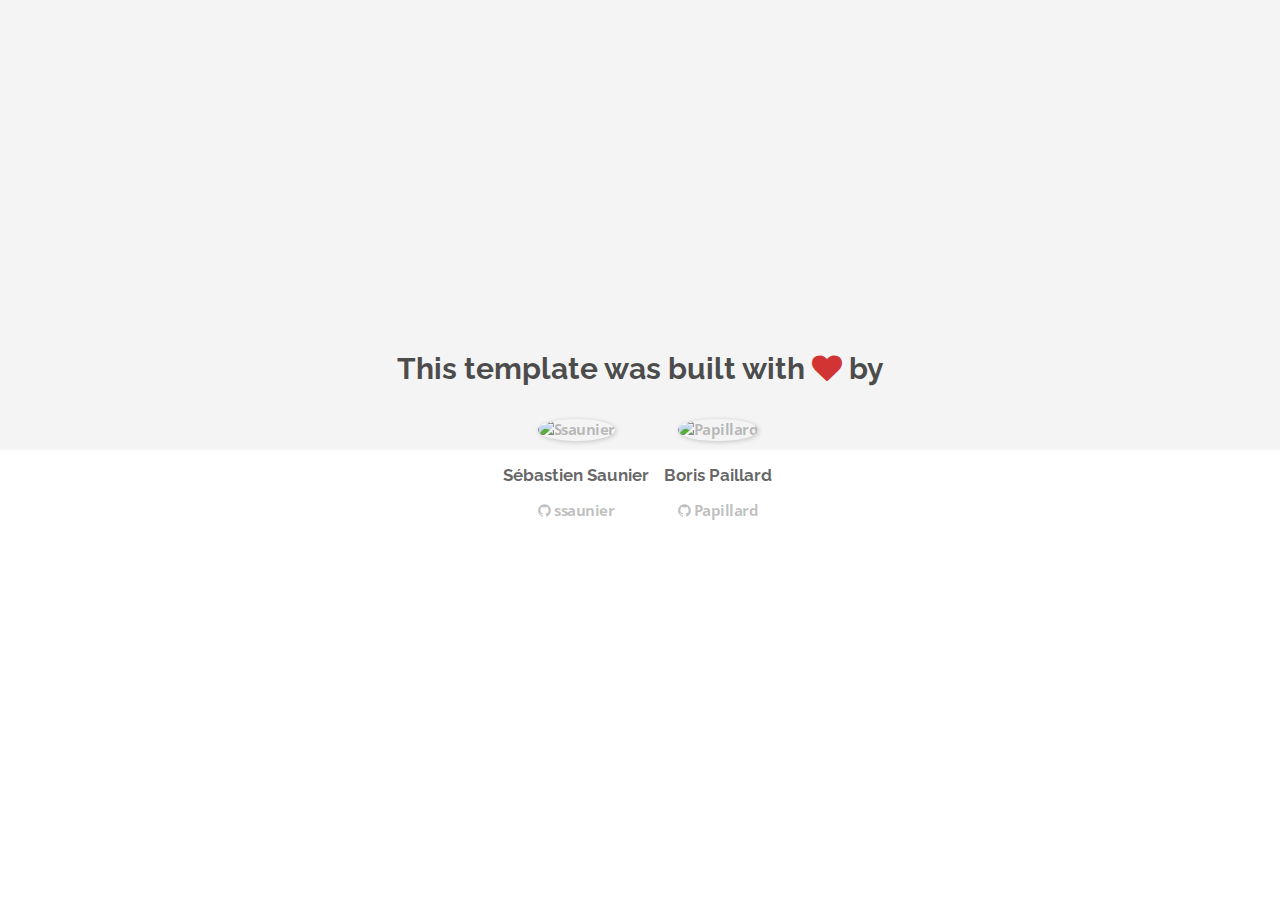
==== about.html @ 991ac962 "Automated commit at 2018-05-14 09:00:40 UTC by middleman-deploy 2.0.0-alpha" ====
<!doctype html>
<html>
  <head>
    <meta charset="utf-8">
    <meta http-equiv="x-ua-compatible" content="ie=edge">
    <meta name="viewport"
          content="width=device-width, initial-scale=1, shrink-to-fit=no">
    <!-- Use the title from a page's frontmatter if it has one -->
    <title>Le Wagon - Middleman - About</title>
    <link href="stylesheets/application-3c48b980.css" rel="stylesheet" />
    <script src="javascripts/application-93de88c9.js"></script>
    <link href="images/favicon-f15af148.png" rel="icon" type="image/png" />
  </head>
  <body>
    <div id="about">
  <div class="about-content">
    <h1>This template was built with <i class="fa fa-heart"></i> by</h1>
    <ul class="list-inline">
        <li>
<a href="https://kitt.lewagon.com/alumni/ssaunier" target="_blank">            <img src="https://kitt.lewagon.com/placeholder/users/ssaunier" class="img-circle" alt="Ssaunier" />
</a>          <h2>Sébastien Saunier</h2>
          <p>
<a href="https://github.com/ssaunier" target="_blank">              <i class="fa fa-github"></i> ssaunier
</a>          </p>
        </li>
        <li>
<a href="https://kitt.lewagon.com/alumni/Papillard" target="_blank">            <img src="https://kitt.lewagon.com/placeholder/users/Papillard" class="img-circle" alt="Papillard" />
</a>          <h2>Boris Paillard</h2>
          <p>
<a href="https://github.com/Papillard" target="_blank">              <i class="fa fa-github"></i> Papillard
</a>          </p>
        </li>
    </ul>
  </div>
</div>

  </body>
</html>
---- stylesheets/application-3c48b980.css ----
@import url("https://fonts.googleapis.com/css?family=Open+Sans:400,300,700|Raleway:400,100,300,700,500");/*!
 * Bootstrap v3.3.7 (http://getbootstrap.com)
 * Copyright 2011-2016 Twitter, Inc.
 * Licensed under MIT (https://github.com/twbs/bootstrap/blob/master/LICENSE)
 *//*! normalize.css v3.0.3 | MIT License | github.com/necolas/normalize.css */html{font-family:sans-serif;-ms-text-size-adjust:100%;-webkit-text-size-adjust:100%}body{margin:0}article,aside,details,figcaption,figure,footer,header,hgroup,main,menu,nav,section,summary{display:block}audio,canvas,progress,video{display:inline-block;vertical-align:baseline}audio:not([controls]){display:none;height:0}[hidden],template{display:none}a{background-color:transparent}a:active,a:hover{outline:0}abbr[title]{border-bottom:1px dotted}b,strong{font-weight:bold}dfn{font-style:italic}h1{font-size:2em;margin:0.67em 0}mark{background:#ff0;color:#000}small{font-size:80%}sub,sup{font-size:75%;line-height:0;position:relative;vertical-align:baseline}sup{top:-0.5em}sub{bottom:-0.25em}img{border:0}svg:not(:root){overflow:hidden}figure{margin:1em 40px}hr{-webkit-box-sizing:content-box;box-sizing:content-box;height:0}pre{overflow:auto}code,kbd,pre,samp{font-family:monospace, monospace;font-size:1em}button,input,optgroup,select,textarea{color:inherit;font:inherit;margin:0}button{overflow:visible}button,select{text-transform:none}button,html input[type="button"],input[type="reset"],input[type="submit"]{-webkit-appearance:button;cursor:pointer}button[disabled],html input[disabled]{cursor:default}button::-moz-focus-inner,input::-moz-focus-inner{border:0;padding:0}input{line-height:normal}input[type="checkbox"],input[type="radio"]{-webkit-box-sizing:border-box;box-sizing:border-box;padding:0}input[type="number"]::-webkit-inner-spin-button,input[type="number"]::-webkit-outer-spin-button{height:auto}input[type="search"]{-webkit-appearance:textfield;-webkit-box-sizing:content-box;box-sizing:content-box}input[type="search"]::-webkit-search-cancel-button,input[type="search"]::-webkit-search-decoration{-webkit-appearance:none}fieldset{border:1px solid #c0c0c0;margin:0 2px;padding:0.35em 0.625em 0.75em}legend{border:0;padding:0}textarea{overflow:auto}optgroup{font-weight:bold}table{border-collapse:collapse;border-spacing:0}td,th{padding:0}/*! Source: https://github.com/h5bp/html5-boilerplate/blob/master/src/css/main.css */@media print{*,*:before,*:after{background:transparent !important;color:#000 !important;-webkit-box-shadow:none !important;box-shadow:none !important;text-shadow:none !important}a,a:visited{text-decoration:underline}a[href]:after{content:" (" attr(href) ")"}abbr[title]:after{content:" (" attr(title) ")"}a[href^="#"]:after,a[href^="javascript:"]:after{content:""}pre,blockquote{border:1px solid #999;page-break-inside:avoid}thead{display:table-header-group}tr,img{page-break-inside:avoid}img{max-width:100% !important}p,h2,h3{orphans:3;widows:3}h2,h3{page-break-after:avoid}.navbar{display:none}.btn>.caret,.dropup>.btn>.caret{border-top-color:#000 !important}.label{border:1px solid #000}.table{border-collapse:collapse !important}.table td,.table th{background-color:#fff !important}.table-bordered th,.table-bordered td{border:1px solid #ddd !important}}@font-face{font-family:'Glyphicons Halflings';src:url("../assets/bootstrap/glyphicons-halflings-regular-86b6f62b.eot");src:url("../assets/bootstrap/glyphicons-halflings-regular-86b6f62b.eot?#iefix") format("embedded-opentype"),url("../assets/bootstrap/glyphicons-halflings-regular-ca35b697.woff2") format("woff2"),url("../assets/bootstrap/glyphicons-halflings-regular-278e49a8.woff") format("woff"),url("../assets/bootstrap/glyphicons-halflings-regular-44bc1850.ttf") format("truetype"),url("../assets/bootstrap/glyphicons-halflings-regular-de51a849.svg#glyphicons_halflingsregular") format("svg")}.glyphicon{position:relative;top:1px;display:inline-block;font-family:'Glyphicons Halflings';font-style:normal;font-weight:normal;line-height:1;-webkit-font-smoothing:antialiased;-moz-osx-font-smoothing:grayscale}.glyphicon-asterisk:before{content:"\002a"}.glyphicon-plus:before{content:"\002b"}.glyphicon-euro:before,.glyphicon-eur:before{content:"\20ac"}.glyphicon-minus:before{content:"\2212"}.glyphicon-cloud:before{content:"\2601"}.glyphicon-envelope:before{content:"\2709"}.glyphicon-pencil:before{content:"\270f"}.glyphicon-glass:before{content:"\e001"}.glyphicon-music:before{content:"\e002"}.glyphicon-search:before{content:"\e003"}.glyphicon-heart:before{content:"\e005"}.glyphicon-star:before{content:"\e006"}.glyphicon-star-empty:before{content:"\e007"}.glyphicon-user:before{content:"\e008"}.glyphicon-film:before{content:"\e009"}.glyphicon-th-large:before{content:"\e010"}.glyphicon-th:before{content:"\e011"}.glyphicon-th-list:before{content:"\e012"}.glyphicon-ok:before{content:"\e013"}.glyphicon-remove:before{content:"\e014"}.glyphicon-zoom-in:before{content:"\e015"}.glyphicon-zoom-out:before{content:"\e016"}.glyphicon-off:before{content:"\e017"}.glyphicon-signal:before{content:"\e018"}.glyphicon-cog:before{content:"\e019"}.glyphicon-trash:before{content:"\e020"}.glyphicon-home:before{content:"\e021"}.glyphicon-file:before{content:"\e022"}.glyphicon-time:before{content:"\e023"}.glyphicon-road:before{content:"\e024"}.glyphicon-download-alt:before{content:"\e025"}.glyphicon-download:before{content:"\e026"}.glyphicon-upload:before{content:"\e027"}.glyphicon-inbox:before{content:"\e028"}.glyphicon-play-circle:before{content:"\e029"}.glyphicon-repeat:before{content:"\e030"}.glyphicon-refresh:before{content:"\e031"}.glyphicon-list-alt:before{content:"\e032"}.glyphicon-lock:before{content:"\e033"}.glyphicon-flag:before{content:"\e034"}.glyphicon-headphones:before{content:"\e035"}.glyphicon-volume-off:before{content:"\e036"}.glyphicon-volume-down:before{content:"\e037"}.glyphicon-volume-up:before{content:"\e038"}.glyphicon-qrcode:before{content:"\e039"}.glyphicon-barcode:before{content:"\e040"}.glyphicon-tag:before{content:"\e041"}.glyphicon-tags:before{content:"\e042"}.glyphicon-book:before{content:"\e043"}.glyphicon-bookmark:before{content:"\e044"}.glyphicon-print:before{content:"\e045"}.glyphicon-camera:before{content:"\e046"}.glyphicon-font:before{content:"\e047"}.glyphicon-bold:before{content:"\e048"}.glyphicon-italic:before{content:"\e049"}.glyphicon-text-height:before{content:"\e050"}.glyphicon-text-width:before{content:"\e051"}.glyphicon-align-left:before{content:"\e052"}.glyphicon-align-center:before{content:"\e053"}.glyphicon-align-right:before{content:"\e054"}.glyphicon-align-justify:before{content:"\e055"}.glyphicon-list:before{content:"\e056"}.glyphicon-indent-left:before{content:"\e057"}.glyphicon-indent-right:before{content:"\e058"}.glyphicon-facetime-video:before{content:"\e059"}.glyphicon-picture:before{content:"\e060"}.glyphicon-map-marker:before{content:"\e062"}.glyphicon-adjust:before{content:"\e063"}.glyphicon-tint:before{content:"\e064"}.glyphicon-edit:before{content:"\e065"}.glyphicon-share:before{content:"\e066"}.glyphicon-check:before{content:"\e067"}.glyphicon-move:before{content:"\e068"}.glyphicon-step-backward:before{content:"\e069"}.glyphicon-fast-backward:before{content:"\e070"}.glyphicon-backward:before{content:"\e071"}.glyphicon-play:before{content:"\e072"}.glyphicon-pause:before{content:"\e073"}.glyphicon-stop:before{content:"\e074"}.glyphicon-forward:before{content:"\e075"}.glyphicon-fast-forward:before{content:"\e076"}.glyphicon-step-forward:before{content:"\e077"}.glyphicon-eject:before{content:"\e078"}.glyphicon-chevron-left:before{content:"\e079"}.glyphicon-chevron-right:before{content:"\e080"}.glyphicon-plus-sign:before{content:"\e081"}.glyphicon-minus-sign:before{content:"\e082"}.glyphicon-remove-sign:before{content:"\e083"}.glyphicon-ok-sign:before{content:"\e084"}.glyphicon-question-sign:before{content:"\e085"}.glyphicon-info-sign:before{content:"\e086"}.glyphicon-screenshot:before{content:"\e087"}.glyphicon-remove-circle:before{content:"\e088"}.glyphicon-ok-circle:before{content:"\e089"}.glyphicon-ban-circle:before{content:"\e090"}.glyphicon-arrow-left:before{content:"\e091"}.glyphicon-arrow-right:before{content:"\e092"}.glyphicon-arrow-up:before{content:"\e093"}.glyphicon-arrow-down:before{content:"\e094"}.glyphicon-share-alt:before{content:"\e095"}.glyphicon-resize-full:before{content:"\e096"}.glyphicon-resize-small:before{content:"\e097"}.glyphicon-exclamation-sign:before{content:"\e101"}.glyphicon-gift:before{content:"\e102"}.glyphicon-leaf:before{content:"\e103"}.glyphicon-fire:before{content:"\e104"}.glyphicon-eye-open:before{content:"\e105"}.glyphicon-eye-close:before{content:"\e106"}.glyphicon-warning-sign:before{content:"\e107"}.glyphicon-plane:before{content:"\e108"}.glyphicon-calendar:before{content:"\e109"}.glyphicon-random:before{content:"\e110"}.glyphicon-comment:before{content:"\e111"}.glyphicon-magnet:before{content:"\e112"}.glyphicon-chevron-up:before{content:"\e113"}.glyphicon-chevron-down:before{content:"\e114"}.glyphicon-retweet:before{content:"\e115"}.glyphicon-shopping-cart:before{content:"\e116"}.glyphicon-folder-close:before{content:"\e117"}.glyphicon-folder-open:before{content:"\e118"}.glyphicon-resize-vertical:before{content:"\e119"}.glyphicon-resize-horizontal:before{content:"\e120"}.glyphicon-hdd:before{content:"\e121"}.glyphicon-bullhorn:before{content:"\e122"}.glyphicon-bell:before{content:"\e123"}.glyphicon-certificate:before{content:"\e124"}.glyphicon-thumbs-up:before{content:"\e125"}.glyphicon-thumbs-down:before{content:"\e126"}.glyphicon-hand-right:before{content:"\e127"}.glyphicon-hand-left:before{content:"\e128"}.glyphicon-hand-up:before{content:"\e129"}.glyphicon-hand-down:before{content:"\e130"}.glyphicon-circle-arrow-right:before{content:"\e131"}.glyphicon-circle-arrow-left:before{content:"\e132"}.glyphicon-circle-arrow-up:before{content:"\e133"}.glyphicon-circle-arrow-down:before{content:"\e134"}.glyphicon-globe:before{content:"\e135"}.glyphicon-wrench:before{content:"\e136"}.glyphicon-tasks:before{content:"\e137"}.glyphicon-filter:before{content:"\e138"}.glyphicon-briefcase:before{content:"\e139"}.glyphicon-fullscreen:before{content:"\e140"}.glyphicon-dashboard:before{content:"\e141"}.glyphicon-paperclip:before{content:"\e142"}.glyphicon-heart-empty:before{content:"\e143"}.glyphicon-link:before{content:"\e144"}.glyphicon-phone:before{content:"\e145"}.glyphicon-pushpin:before{content:"\e146"}.glyphicon-usd:before{content:"\e148"}.glyphicon-gbp:before{content:"\e149"}.glyphicon-sort:before{content:"\e150"}.glyphicon-sort-by-alphabet:before{content:"\e151"}.glyphicon-sort-by-alphabet-alt:before{content:"\e152"}.glyphicon-sort-by-order:before{content:"\e153"}.glyphicon-sort-by-order-alt:before{content:"\e154"}.glyphicon-sort-by-attributes:before{content:"\e155"}.glyphicon-sort-by-attributes-alt:before{content:"\e156"}.glyphicon-unchecked:before{content:"\e157"}.glyphicon-expand:before{content:"\e158"}.glyphicon-collapse-down:before{content:"\e159"}.glyphicon-collapse-up:before{content:"\e160"}.glyphicon-log-in:before{content:"\e161"}.glyphicon-flash:before{content:"\e162"}.glyphicon-log-out:before{content:"\e163"}.glyphicon-new-window:before{content:"\e164"}.glyphicon-record:before{content:"\e165"}.glyphicon-save:before{content:"\e166"}.glyphicon-open:before{content:"\e167"}.glyphicon-saved:before{content:"\e168"}.glyphicon-import:before{content:"\e169"}.glyphicon-export:before{content:"\e170"}.glyphicon-send:before{content:"\e171"}.glyphicon-floppy-disk:before{content:"\e172"}.glyphicon-floppy-saved:before{content:"\e173"}.glyphicon-floppy-remove:before{content:"\e174"}.glyphicon-floppy-save:before{content:"\e175"}.glyphicon-floppy-open:before{content:"\e176"}.glyphicon-credit-card:before{content:"\e177"}.glyphicon-transfer:before{content:"\e178"}.glyphicon-cutlery:before{content:"\e179"}.glyphicon-header:before{content:"\e180"}.glyphicon-compressed:before{content:"\e181"}.glyphicon-earphone:before{content:"\e182"}.glyphicon-phone-alt:before{content:"\e183"}.glyphicon-tower:before{content:"\e184"}.glyphicon-stats:before{content:"\e185"}.glyphicon-sd-video:before{content:"\e186"}.glyphicon-hd-video:before{content:"\e187"}.glyphicon-subtitles:before{content:"\e188"}.glyphicon-sound-stereo:before{content:"\e189"}.glyphicon-sound-dolby:before{content:"\e190"}.glyphicon-sound-5-1:before{content:"\e191"}.glyphicon-sound-6-1:before{content:"\e192"}.glyphicon-sound-7-1:before{content:"\e193"}.glyphicon-copyright-mark:before{content:"\e194"}.glyphicon-registration-mark:before{content:"\e195"}.glyphicon-cloud-download:before{content:"\e197"}.glyphicon-cloud-upload:before{content:"\e198"}.glyphicon-tree-conifer:before{content:"\e199"}.glyphicon-tree-deciduous:before{content:"\e200"}.glyphicon-cd:before{content:"\e201"}.glyphicon-save-file:before{content:"\e202"}.glyphicon-open-file:before{content:"\e203"}.glyphicon-level-up:before{content:"\e204"}.glyphicon-copy:before{content:"\e205"}.glyphicon-paste:before{content:"\e206"}.glyphicon-alert:before{content:"\e209"}.glyphicon-equalizer:before{content:"\e210"}.glyphicon-king:before{content:"\e211"}.glyphicon-queen:before{content:"\e212"}.glyphicon-pawn:before{content:"\e213"}.glyphicon-bishop:before{content:"\e214"}.glyphicon-knight:before{content:"\e215"}.glyphicon-baby-formula:before{content:"\e216"}.glyphicon-tent:before{content:"\26fa"}.glyphicon-blackboard:before{content:"\e218"}.glyphicon-bed:before{content:"\e219"}.glyphicon-apple:before{content:"\f8ff"}.glyphicon-erase:before{content:"\e221"}.glyphicon-hourglass:before{content:"\231b"}.glyphicon-lamp:before{content:"\e223"}.glyphicon-duplicate:before{content:"\e224"}.glyphicon-piggy-bank:before{content:"\e225"}.glyphicon-scissors:before{content:"\e226"}.glyphicon-bitcoin:before{content:"\e227"}.glyphicon-btc:before{content:"\e227"}.glyphicon-xbt:before{content:"\e227"}.glyphicon-yen:before{content:"\00a5"}.glyphicon-jpy:before{content:"\00a5"}.glyphicon-ruble:before{content:"\20bd"}.glyphicon-rub:before{content:"\20bd"}.glyphicon-scale:before{content:"\e230"}.glyphicon-ice-lolly:before{content:"\e231"}.glyphicon-ice-lolly-tasted:before{content:"\e232"}.glyphicon-education:before{content:"\e233"}.glyphicon-option-horizontal:before{content:"\e234"}.glyphicon-option-vertical:before{content:"\e235"}.glyphicon-menu-hamburger:before{content:"\e236"}.glyphicon-modal-window:before{content:"\e237"}.glyphicon-oil:before{content:"\e238"}.glyphicon-grain:before{content:"\e239"}.glyphicon-sunglasses:before{content:"\e240"}.glyphicon-text-size:before{content:"\e241"}.glyphicon-text-color:before{content:"\e242"}.glyphicon-text-background:before{content:"\e243"}.glyphicon-object-align-top:before{content:"\e244"}.glyphicon-object-align-bottom:before{content:"\e245"}.glyphicon-object-align-horizontal:before{content:"\e246"}.glyphicon-object-align-left:before{content:"\e247"}.glyphicon-object-align-vertical:before{content:"\e248"}.glyphicon-object-align-right:before{content:"\e249"}.glyphicon-triangle-right:before{content:"\e250"}.glyphicon-triangle-left:before{content:"\e251"}.glyphicon-triangle-bottom:before{content:"\e252"}.glyphicon-triangle-top:before{content:"\e253"}.glyphicon-console:before{content:"\e254"}.glyphicon-superscript:before{content:"\e255"}.glyphicon-subscript:before{content:"\e256"}.glyphicon-menu-left:before{content:"\e257"}.glyphicon-menu-right:before{content:"\e258"}.glyphicon-menu-down:before{content:"\e259"}.glyphicon-menu-up:before{content:"\e260"}*{-webkit-box-sizing:border-box;box-sizing:border-box}*:before,*:after{-webkit-box-sizing:border-box;box-sizing:border-box}html{font-size:10px;-webkit-tap-highlight-color:transparent}body{font-family:"Open Sans", "Helvetica", "sans-serif";font-size:18px;line-height:1.42857143;color:#333333;background-color:#F4F4F4}input,button,select,textarea{font-family:inherit;font-size:inherit;line-height:inherit}a{color:#469AE0;text-decoration:none}a:hover,a:focus{color:#1f74ba;text-decoration:underline}a:focus{outline:5px auto -webkit-focus-ring-color;outline-offset:-2px}figure{margin:0}img{vertical-align:middle}.img-responsive{display:block;max-width:100%;height:auto}.img-rounded{border-radius:2px}.img-thumbnail{padding:4px;line-height:1.42857143;background-color:#F4F4F4;border:1px solid #ddd;border-radius:2px;-webkit-transition:all 0.2s ease-in-out;transition:all 0.2s ease-in-out;display:inline-block;max-width:100%;height:auto}.img-circle{border-radius:50%}hr{margin-top:25px;margin-bottom:25px;border:0;border-top:1px solid #eeeeee}.sr-only{position:absolute;width:1px;height:1px;margin:-1px;padding:0;overflow:hidden;clip:rect(0, 0, 0, 0);border:0}.sr-only-focusable:active,.sr-only-focusable:focus{position:static;width:auto;height:auto;margin:0;overflow:visible;clip:auto}[role="button"]{cursor:pointer}h1,h2,h3,h4,h5,h6,.h1,.h2,.h3,.h4,.h5,.h6{font-family:"Raleway", "Helvetica", "sans-serif";font-weight:500;line-height:1.1;color:inherit}h1 small,h1 .small,h2 small,h2 .small,h3 small,h3 .small,h4 small,h4 .small,h5 small,h5 .small,h6 small,h6 .small,.h1 small,.h1 .small,.h2 small,.h2 .small,.h3 small,.h3 .small,.h4 small,.h4 .small,.h5 small,.h5 .small,.h6 small,.h6 .small{font-weight:normal;line-height:1;color:#777777}h1,.h1,h2,.h2,h3,.h3{margin-top:25px;margin-bottom:12.5px}h1 small,h1 .small,.h1 small,.h1 .small,h2 small,h2 .small,.h2 small,.h2 .small,h3 small,h3 .small,.h3 small,.h3 .small{font-size:65%}h4,.h4,h5,.h5,h6,.h6{margin-top:12.5px;margin-bottom:12.5px}h4 small,h4 .small,.h4 small,.h4 .small,h5 small,h5 .small,.h5 small,.h5 .small,h6 small,h6 .small,.h6 small,.h6 .small{font-size:75%}h1,.h1{font-size:46px}h2,.h2{font-size:38px}h3,.h3{font-size:31px}h4,.h4{font-size:23px}h5,.h5{font-size:18px}h6,.h6{font-size:16px}p{margin:0 0 12.5px}.lead{margin-bottom:25px;font-size:20px;font-weight:300;line-height:1.4}@media (min-width: 768px){.lead{font-size:27px}}small,.small{font-size:88%}mark,.mark{background-color:#fcf8e3;padding:.2em}.text-left{text-align:left}.text-right{text-align:right}.text-center{text-align:center}.text-justify{text-align:justify}.text-nowrap{white-space:nowrap}.text-lowercase{text-transform:lowercase}.text-uppercase,.initialism{text-transform:uppercase}.text-capitalize{text-transform:capitalize}.text-muted{color:#777777}.text-primary{color:#469AE0}a.text-primary:hover,a.text-primary:focus{color:#2381d0}.text-success{color:#3c763d}a.text-success:hover,a.text-success:focus{color:#2b542c}.text-info{color:#31708f}a.text-info:hover,a.text-info:focus{color:#245269}.text-warning{color:#8a6d3b}a.text-warning:hover,a.text-warning:focus{color:#66512c}.text-danger{color:#a94442}a.text-danger:hover,a.text-danger:focus{color:#843534}.bg-primary{color:#fff}.bg-primary{background-color:#469AE0}a.bg-primary:hover,a.bg-primary:focus{background-color:#2381d0}.bg-success{background-color:#dff0d8}a.bg-success:hover,a.bg-success:focus{background-color:#c1e2b3}.bg-info{background-color:#d9edf7}a.bg-info:hover,a.bg-info:focus{background-color:#afd9ee}.bg-warning{background-color:#fcf8e3}a.bg-warning:hover,a.bg-warning:focus{background-color:#f7ecb5}.bg-danger{background-color:#f2dede}a.bg-danger:hover,a.bg-danger:focus{background-color:#e4b9b9}.page-header{padding-bottom:11.5px;margin:50px 0 25px;border-bottom:1px solid #eeeeee}ul,ol{margin-top:0;margin-bottom:12.5px}ul ul,ul ol,ol ul,ol ol{margin-bottom:0}.list-unstyled{padding-left:0;list-style:none}.list-inline{padding-left:0;list-style:none;margin-left:-5px}.list-inline>li{display:inline-block;padding-left:5px;padding-right:5px}dl{margin-top:0;margin-bottom:25px}dt,dd{line-height:1.42857143}dt{font-weight:bold}dd{margin-left:0}.dl-horizontal dd:before,.dl-horizontal dd:after{content:" ";display:table}.dl-horizontal dd:after{clear:both}@media (min-width: 768px){.dl-horizontal dt{float:left;width:160px;clear:left;text-align:right;overflow:hidden;text-overflow:ellipsis;white-space:nowrap}.dl-horizontal dd{margin-left:180px}}abbr[title],abbr[data-original-title]{cursor:help;border-bottom:1px dotted #777777}.initialism{font-size:90%}blockquote{padding:12.5px 25px;margin:0 0 25px;font-size:22.5px;border-left:5px solid #eeeeee}blockquote p:last-child,blockquote ul:last-child,blockquote ol:last-child{margin-bottom:0}blockquote footer,blockquote small,blockquote .small{display:block;font-size:80%;line-height:1.42857143;color:#777777}blockquote footer:before,blockquote small:before,blockquote .small:before{content:'\2014 \00A0'}.blockquote-reverse,blockquote.pull-right{padding-right:15px;padding-left:0;border-right:5px solid #eeeeee;border-left:0;text-align:right}.blockquote-reverse footer:before,.blockquote-reverse small:before,.blockquote-reverse .small:before,blockquote.pull-right footer:before,blockquote.pull-right small:before,blockquote.pull-right .small:before{content:''}.blockquote-reverse footer:after,.blockquote-reverse small:after,.blockquote-reverse .small:after,blockquote.pull-right footer:after,blockquote.pull-right small:after,blockquote.pull-right .small:after{content:'\00A0 \2014'}address{margin-bottom:25px;font-style:normal;line-height:1.42857143}code,kbd,pre,samp{font-family:Menlo, Monaco, Consolas, "Courier New", monospace}code{padding:2px 4px;font-size:90%;color:#c7254e;background-color:#f9f2f4;border-radius:2px}kbd{padding:2px 4px;font-size:90%;color:#fff;background-color:#333;border-radius:2px;-webkit-box-shadow:inset 0 -1px 0 rgba(0,0,0,0.25);box-shadow:inset 0 -1px 0 rgba(0,0,0,0.25)}kbd kbd{padding:0;font-size:100%;font-weight:bold;-webkit-box-shadow:none;box-shadow:none}pre{display:block;padding:12px;margin:0 0 12.5px;font-size:17px;line-height:1.42857143;word-break:break-all;word-wrap:break-word;color:#333333;background-color:#f5f5f5;border:1px solid #ccc;border-radius:2px}pre code{padding:0;font-size:inherit;color:inherit;white-space:pre-wrap;background-color:transparent;border-radius:0}.pre-scrollable{max-height:340px;overflow-y:scroll}.container{margin-right:auto;margin-left:auto;padding-left:15px;padding-right:15px}.container:before,.container:after{content:" ";display:table}.container:after{clear:both}@media (min-width: 768px){.container{width:750px}}@media (min-width: 992px){.container{width:970px}}@media (min-width: 1200px){.container{width:1170px}}.container-fluid{margin-right:auto;margin-left:auto;padding-left:15px;padding-right:15px}.container-fluid:before,.container-fluid:after{content:" ";display:table}.container-fluid:after{clear:both}.row{margin-left:-15px;margin-right:-15px}.row:before,.row:after{content:" ";display:table}.row:after{clear:both}.col-xs-1,.col-sm-1,.col-md-1,.col-lg-1,.col-xs-2,.col-sm-2,.col-md-2,.col-lg-2,.col-xs-3,.col-sm-3,.col-md-3,.col-lg-3,.col-xs-4,.col-sm-4,.col-md-4,.col-lg-4,.col-xs-5,.col-sm-5,.col-md-5,.col-lg-5,.col-xs-6,.col-sm-6,.col-md-6,.col-lg-6,.col-xs-7,.col-sm-7,.col-md-7,.col-lg-7,.col-xs-8,.col-sm-8,.col-md-8,.col-lg-8,.col-xs-9,.col-sm-9,.col-md-9,.col-lg-9,.col-xs-10,.col-sm-10,.col-md-10,.col-lg-10,.col-xs-11,.col-sm-11,.col-md-11,.col-lg-11,.col-xs-12,.col-sm-12,.col-md-12,.col-lg-12{position:relative;min-height:1px;padding-left:15px;padding-right:15px}.col-xs-1,.col-xs-2,.col-xs-3,.col-xs-4,.col-xs-5,.col-xs-6,.col-xs-7,.col-xs-8,.col-xs-9,.col-xs-10,.col-xs-11,.col-xs-12{float:left}.col-xs-1{width:8.33333333%}.col-xs-2{width:16.66666667%}.col-xs-3{width:25%}.col-xs-4{width:33.33333333%}.col-xs-5{width:41.66666667%}.col-xs-6{width:50%}.col-xs-7{width:58.33333333%}.col-xs-8{width:66.66666667%}.col-xs-9{width:75%}.col-xs-10{width:83.33333333%}.col-xs-11{width:91.66666667%}.col-xs-12{width:100%}.col-xs-pull-0{right:auto}.col-xs-pull-1{right:8.33333333%}.col-xs-pull-2{right:16.66666667%}.col-xs-pull-3{right:25%}.col-xs-pull-4{right:33.33333333%}.col-xs-pull-5{right:41.66666667%}.col-xs-pull-6{right:50%}.col-xs-pull-7{right:58.33333333%}.col-xs-pull-8{right:66.66666667%}.col-xs-pull-9{right:75%}.col-xs-pull-10{right:83.33333333%}.col-xs-pull-11{right:91.66666667%}.col-xs-pull-12{right:100%}.col-xs-push-0{left:auto}.col-xs-push-1{left:8.33333333%}.col-xs-push-2{left:16.66666667%}.col-xs-push-3{left:25%}.col-xs-push-4{left:33.33333333%}.col-xs-push-5{left:41.66666667%}.col-xs-push-6{left:50%}.col-xs-push-7{left:58.33333333%}.col-xs-push-8{left:66.66666667%}.col-xs-push-9{left:75%}.col-xs-push-10{left:83.33333333%}.col-xs-push-11{left:91.66666667%}.col-xs-push-12{left:100%}.col-xs-offset-0{margin-left:0%}.col-xs-offset-1{margin-left:8.33333333%}.col-xs-offset-2{margin-left:16.66666667%}.col-xs-offset-3{margin-left:25%}.col-xs-offset-4{margin-left:33.33333333%}.col-xs-offset-5{margin-left:41.66666667%}.col-xs-offset-6{margin-left:50%}.col-xs-offset-7{margin-left:58.33333333%}.col-xs-offset-8{margin-left:66.66666667%}.col-xs-offset-9{margin-left:75%}.col-xs-offset-10{margin-left:83.33333333%}.col-xs-offset-11{margin-left:91.66666667%}.col-xs-offset-12{margin-left:100%}@media (min-width: 768px){.col-sm-1,.col-sm-2,.col-sm-3,.col-sm-4,.col-sm-5,.col-sm-6,.col-sm-7,.col-sm-8,.col-sm-9,.col-sm-10,.col-sm-11,.col-sm-12{float:left}.col-sm-1{width:8.33333333%}.col-sm-2{width:16.66666667%}.col-sm-3{width:25%}.col-sm-4{width:33.33333333%}.col-sm-5{width:41.66666667%}.col-sm-6{width:50%}.col-sm-7{width:58.33333333%}.col-sm-8{width:66.66666667%}.col-sm-9{width:75%}.col-sm-10{width:83.33333333%}.col-sm-11{width:91.66666667%}.col-sm-12{width:100%}.col-sm-pull-0{right:auto}.col-sm-pull-1{right:8.33333333%}.col-sm-pull-2{right:16.66666667%}.col-sm-pull-3{right:25%}.col-sm-pull-4{right:33.33333333%}.col-sm-pull-5{right:41.66666667%}.col-sm-pull-6{right:50%}.col-sm-pull-7{right:58.33333333%}.col-sm-pull-8{right:66.66666667%}.col-sm-pull-9{right:75%}.col-sm-pull-10{right:83.33333333%}.col-sm-pull-11{right:91.66666667%}.col-sm-pull-12{right:100%}.col-sm-push-0{left:auto}.col-sm-push-1{left:8.33333333%}.col-sm-push-2{left:16.66666667%}.col-sm-push-3{left:25%}.col-sm-push-4{left:33.33333333%}.col-sm-push-5{left:41.66666667%}.col-sm-push-6{left:50%}.col-sm-push-7{left:58.33333333%}.col-sm-push-8{left:66.66666667%}.col-sm-push-9{left:75%}.col-sm-push-10{left:83.33333333%}.col-sm-push-11{left:91.66666667%}.col-sm-push-12{left:100%}.col-sm-offset-0{margin-left:0%}.col-sm-offset-1{margin-left:8.33333333%}.col-sm-offset-2{margin-left:16.66666667%}.col-sm-offset-3{margin-left:25%}.col-sm-offset-4{margin-left:33.33333333%}.col-sm-offset-5{margin-left:41.66666667%}.col-sm-offset-6{margin-left:50%}.col-sm-offset-7{margin-left:58.33333333%}.col-sm-offset-8{margin-left:66.66666667%}.col-sm-offset-9{margin-left:75%}.col-sm-offset-10{margin-left:83.33333333%}.col-sm-offset-11{margin-left:91.66666667%}.col-sm-offset-12{margin-left:100%}}@media (min-width: 992px){.col-md-1,.col-md-2,.col-md-3,.col-md-4,.col-md-5,.col-md-6,.col-md-7,.col-md-8,.col-md-9,.col-md-10,.col-md-11,.col-md-12{float:left}.col-md-1{width:8.33333333%}.col-md-2{width:16.66666667%}.col-md-3{width:25%}.col-md-4{width:33.33333333%}.col-md-5{width:41.66666667%}.col-md-6{width:50%}.col-md-7{width:58.33333333%}.col-md-8{width:66.66666667%}.col-md-9{width:75%}.col-md-10{width:83.33333333%}.col-md-11{width:91.66666667%}.col-md-12{width:100%}.col-md-pull-0{right:auto}.col-md-pull-1{right:8.33333333%}.col-md-pull-2{right:16.66666667%}.col-md-pull-3{right:25%}.col-md-pull-4{right:33.33333333%}.col-md-pull-5{right:41.66666667%}.col-md-pull-6{right:50%}.col-md-pull-7{right:58.33333333%}.col-md-pull-8{right:66.66666667%}.col-md-pull-9{right:75%}.col-md-pull-10{right:83.33333333%}.col-md-pull-11{right:91.66666667%}.col-md-pull-12{right:100%}.col-md-push-0{left:auto}.col-md-push-1{left:8.33333333%}.col-md-push-2{left:16.66666667%}.col-md-push-3{left:25%}.col-md-push-4{left:33.33333333%}.col-md-push-5{left:41.66666667%}.col-md-push-6{left:50%}.col-md-push-7{left:58.33333333%}.col-md-push-8{left:66.66666667%}.col-md-push-9{left:75%}.col-md-push-10{left:83.33333333%}.col-md-push-11{left:91.66666667%}.col-md-push-12{left:100%}.col-md-offset-0{margin-left:0%}.col-md-offset-1{margin-left:8.33333333%}.col-md-offset-2{margin-left:16.66666667%}.col-md-offset-3{margin-left:25%}.col-md-offset-4{margin-left:33.33333333%}.col-md-offset-5{margin-left:41.66666667%}.col-md-offset-6{margin-left:50%}.col-md-offset-7{margin-left:58.33333333%}.col-md-offset-8{margin-left:66.66666667%}.col-md-offset-9{margin-left:75%}.col-md-offset-10{margin-left:83.33333333%}.col-md-offset-11{margin-left:91.66666667%}.col-md-offset-12{margin-left:100%}}@media (min-width: 1200px){.col-lg-1,.col-lg-2,.col-lg-3,.col-lg-4,.col-lg-5,.col-lg-6,.col-lg-7,.col-lg-8,.col-lg-9,.col-lg-10,.col-lg-11,.col-lg-12{float:left}.col-lg-1{width:8.33333333%}.col-lg-2{width:16.66666667%}.col-lg-3{width:25%}.col-lg-4{width:33.33333333%}.col-lg-5{width:41.66666667%}.col-lg-6{width:50%}.col-lg-7{width:58.33333333%}.col-lg-8{width:66.66666667%}.col-lg-9{width:75%}.col-lg-10{width:83.33333333%}.col-lg-11{width:91.66666667%}.col-lg-12{width:100%}.col-lg-pull-0{right:auto}.col-lg-pull-1{right:8.33333333%}.col-lg-pull-2{right:16.66666667%}.col-lg-pull-3{right:25%}.col-lg-pull-4{right:33.33333333%}.col-lg-pull-5{right:41.66666667%}.col-lg-pull-6{right:50%}.col-lg-pull-7{right:58.33333333%}.col-lg-pull-8{right:66.66666667%}.col-lg-pull-9{right:75%}.col-lg-pull-10{right:83.33333333%}.col-lg-pull-11{right:91.66666667%}.col-lg-pull-12{right:100%}.col-lg-push-0{left:auto}.col-lg-push-1{left:8.33333333%}.col-lg-push-2{left:16.66666667%}.col-lg-push-3{left:25%}.col-lg-push-4{left:33.33333333%}.col-lg-push-5{left:41.66666667%}.col-lg-push-6{left:50%}.col-lg-push-7{left:58.33333333%}.col-lg-push-8{left:66.66666667%}.col-lg-push-9{left:75%}.col-lg-push-10{left:83.33333333%}.col-lg-push-11{left:91.66666667%}.col-lg-push-12{left:100%}.col-lg-offset-0{margin-left:0%}.col-lg-offset-1{margin-left:8.33333333%}.col-lg-offset-2{margin-left:16.66666667%}.col-lg-offset-3{margin-left:25%}.col-lg-offset-4{margin-left:33.33333333%}.col-lg-offset-5{margin-left:41.66666667%}.col-lg-offset-6{margin-left:50%}.col-lg-offset-7{margin-left:58.33333333%}.col-lg-offset-8{margin-left:66.66666667%}.col-lg-offset-9{margin-left:75%}.col-lg-offset-10{margin-left:83.33333333%}.col-lg-offset-11{margin-left:91.66666667%}.col-lg-offset-12{margin-left:100%}}table{background-color:transparent}caption{padding-top:8px;padding-bottom:8px;color:#777777;text-align:left}th{text-align:left}.table{width:100%;max-width:100%;margin-bottom:25px}.table>thead>tr>th,.table>thead>tr>td,.table>tbody>tr>th,.table>tbody>tr>td,.table>tfoot>tr>th,.table>tfoot>tr>td{padding:8px;line-height:1.42857143;vertical-align:top;border-top:1px solid #ddd}.table>thead>tr>th{vertical-align:bottom;border-bottom:2px solid #ddd}.table>caption+thead>tr:first-child>th,.table>caption+thead>tr:first-child>td,.table>colgroup+thead>tr:first-child>th,.table>colgroup+thead>tr:first-child>td,.table>thead:first-child>tr:first-child>th,.table>thead:first-child>tr:first-child>td{border-top:0}.table>tbody+tbody{border-top:2px solid #ddd}.table .table{background-color:#F4F4F4}.table-condensed>thead>tr>th,.table-condensed>thead>tr>td,.table-condensed>tbody>tr>th,.table-condensed>tbody>tr>td,.table-condensed>tfoot>tr>th,.table-condensed>tfoot>tr>td{padding:5px}.table-bordered{border:1px solid #ddd}.table-bordered>thead>tr>th,.table-bordered>thead>tr>td,.table-bordered>tbody>tr>th,.table-bordered>tbody>tr>td,.table-bordered>tfoot>tr>th,.table-bordered>tfoot>tr>td{border:1px solid #ddd}.table-bordered>thead>tr>th,.table-bordered>thead>tr>td{border-bottom-width:2px}.table-striped>tbody>tr:nth-of-type(odd){background-color:#f9f9f9}.table-hover>tbody>tr:hover{background-color:#f5f5f5}table col[class*="col-"]{position:static;float:none;display:table-column}table td[class*="col-"],table th[class*="col-"]{position:static;float:none;display:table-cell}.table>thead>tr>td.active,.table>thead>tr>th.active,.table>thead>tr.active>td,.table>thead>tr.active>th,.table>tbody>tr>td.active,.table>tbody>tr>th.active,.table>tbody>tr.active>td,.table>tbody>tr.active>th,.table>tfoot>tr>td.active,.table>tfoot>tr>th.active,.table>tfoot>tr.active>td,.table>tfoot>tr.active>th{background-color:#f5f5f5}.table-hover>tbody>tr>td.active:hover,.table-hover>tbody>tr>th.active:hover,.table-hover>tbody>tr.active:hover>td,.table-hover>tbody>tr:hover>.active,.table-hover>tbody>tr.active:hover>th{background-color:#e8e8e8}.table>thead>tr>td.success,.table>thead>tr>th.success,.table>thead>tr.success>td,.table>thead>tr.success>th,.table>tbody>tr>td.success,.table>tbody>tr>th.success,.table>tbody>tr.success>td,.table>tbody>tr.success>th,.table>tfoot>tr>td.success,.table>tfoot>tr>th.success,.table>tfoot>tr.success>td,.table>tfoot>tr.success>th{background-color:#dff0d8}.table-hover>tbody>tr>td.success:hover,.table-hover>tbody>tr>th.success:hover,.table-hover>tbody>tr.success:hover>td,.table-hover>tbody>tr:hover>.success,.table-hover>tbody>tr.success:hover>th{background-color:#d0e9c6}.table>thead>tr>td.info,.table>thead>tr>th.info,.table>thead>tr.info>td,.table>thead>tr.info>th,.table>tbody>tr>td.info,.table>tbody>tr>th.info,.table>tbody>tr.info>td,.table>tbody>tr.info>th,.table>tfoot>tr>td.info,.table>tfoot>tr>th.info,.table>tfoot>tr.info>td,.table>tfoot>tr.info>th{background-color:#d9edf7}.table-hover>tbody>tr>td.info:hover,.table-hover>tbody>tr>th.info:hover,.table-hover>tbody>tr.info:hover>td,.table-hover>tbody>tr:hover>.info,.table-hover>tbody>tr.info:hover>th{background-color:#c4e3f3}.table>thead>tr>td.warning,.table>thead>tr>th.warning,.table>thead>tr.warning>td,.table>thead>tr.warning>th,.table>tbody>tr>td.warning,.table>tbody>tr>th.warning,.table>tbody>tr.warning>td,.table>tbody>tr.warning>th,.table>tfoot>tr>td.warning,.table>tfoot>tr>th.warning,.table>tfoot>tr.warning>td,.table>tfoot>tr.warning>th{background-color:#fcf8e3}.table-hover>tbody>tr>td.warning:hover,.table-hover>tbody>tr>th.warning:hover,.table-hover>tbody>tr.warning:hover>td,.table-hover>tbody>tr:hover>.warning,.table-hover>tbody>tr.warning:hover>th{background-color:#faf2cc}.table>thead>tr>td.danger,.table>thead>tr>th.danger,.table>thead>tr.danger>td,.table>thead>tr.danger>th,.table>tbody>tr>td.danger,.table>tbody>tr>th.danger,.table>tbody>tr.danger>td,.table>tbody>tr.danger>th,.table>tfoot>tr>td.danger,.table>tfoot>tr>th.danger,.table>tfoot>tr.danger>td,.table>tfoot>tr.danger>th{background-color:#f2dede}.table-hover>tbody>tr>td.danger:hover,.table-hover>tbody>tr>th.danger:hover,.table-hover>tbody>tr.danger:hover>td,.table-hover>tbody>tr:hover>.danger,.table-hover>tbody>tr.danger:hover>th{background-color:#ebcccc}.table-responsive{overflow-x:auto;min-height:0.01%}@media screen and (max-width: 767px){.table-responsive{width:100%;margin-bottom:18.75px;overflow-y:hidden;-ms-overflow-style:-ms-autohiding-scrollbar;border:1px solid #ddd}.table-responsive>.table{margin-bottom:0}.table-responsive>.table>thead>tr>th,.table-responsive>.table>thead>tr>td,.table-responsive>.table>tbody>tr>th,.table-responsive>.table>tbody>tr>td,.table-responsive>.table>tfoot>tr>th,.table-responsive>.table>tfoot>tr>td{white-space:nowrap}.table-responsive>.table-bordered{border:0}.table-responsive>.table-bordered>thead>tr>th:first-child,.table-responsive>.table-bordered>thead>tr>td:first-child,.table-responsive>.table-bordered>tbody>tr>th:first-child,.table-responsive>.table-bordered>tbody>tr>td:first-child,.table-responsive>.table-bordered>tfoot>tr>th:first-child,.table-responsive>.table-bordered>tfoot>tr>td:first-child{border-left:0}.table-responsive>.table-bordered>thead>tr>th:last-child,.table-responsive>.table-bordered>thead>tr>td:last-child,.table-responsive>.table-bordered>tbody>tr>th:last-child,.table-responsive>.table-bordered>tbody>tr>td:last-child,.table-responsive>.table-bordered>tfoot>tr>th:last-child,.table-responsive>.table-bordered>tfoot>tr>td:last-child{border-right:0}.table-responsive>.table-bordered>tbody>tr:last-child>th,.table-responsive>.table-bordered>tbody>tr:last-child>td,.table-responsive>.table-bordered>tfoot>tr:last-child>th,.table-responsive>.table-bordered>tfoot>tr:last-child>td{border-bottom:0}}fieldset{padding:0;margin:0;border:0;min-width:0}legend{display:block;width:100%;padding:0;margin-bottom:25px;font-size:27px;line-height:inherit;color:#333333;border:0;border-bottom:1px solid #e5e5e5}label{display:inline-block;max-width:100%;margin-bottom:5px;font-weight:bold}input[type="search"]{-webkit-box-sizing:border-box;box-sizing:border-box}input[type="radio"],input[type="checkbox"]{margin:4px 0 0;margin-top:1px \9;line-height:normal}input[type="file"]{display:block}input[type="range"]{display:block;width:100%}select[multiple],select[size]{height:auto}input[type="file"]:focus,input[type="radio"]:focus,input[type="checkbox"]:focus{outline:5px auto -webkit-focus-ring-color;outline-offset:-2px}output{display:block;padding-top:7px;font-size:18px;line-height:1.42857143;color:#000000}.form-control{display:block;width:100%;height:39px;padding:6px 12px;font-size:18px;line-height:1.42857143;color:#000000;background-color:#fff;background-image:none;border:1px solid #ccc;border-radius:2px;-webkit-box-shadow:inset 0 1px 1px rgba(0,0,0,0.075);box-shadow:inset 0 1px 1px rgba(0,0,0,0.075);-webkit-transition:border-color ease-in-out 0.15s, box-shadow ease-in-out 0.15s;-webkit-transition:border-color ease-in-out 0.15s, -webkit-box-shadow ease-in-out 0.15s;transition:border-color ease-in-out 0.15s, -webkit-box-shadow ease-in-out 0.15s;transition:border-color ease-in-out 0.15s, box-shadow ease-in-out 0.15s;transition:border-color ease-in-out 0.15s, box-shadow ease-in-out 0.15s, -webkit-box-shadow ease-in-out 0.15s}.form-control:focus{border-color:#66afe9;outline:0;-webkit-box-shadow:inset 0 1px 1px rgba(0,0,0,0.075),0 0 8px rgba(102,175,233,0.6);box-shadow:inset 0 1px 1px rgba(0,0,0,0.075),0 0 8px rgba(102,175,233,0.6)}.form-control::-moz-placeholder{color:#999;opacity:1}.form-control:-ms-input-placeholder{color:#999}.form-control::-webkit-input-placeholder{color:#999}.form-control::-ms-expand{border:0;background-color:transparent}.form-control[disabled],.form-control[readonly],fieldset[disabled] .form-control{background-color:#eeeeee;opacity:1}.form-control[disabled],fieldset[disabled] .form-control{cursor:not-allowed}textarea.form-control{height:auto}input[type="search"]{-webkit-appearance:none}@media screen and (-webkit-min-device-pixel-ratio: 0){input[type="date"].form-control,input[type="time"].form-control,input[type="datetime-local"].form-control,input[type="month"].form-control{line-height:39px}input[type="date"].input-sm,.input-group-sm>input[type="date"].form-control,.input-group-sm>input[type="date"].input-group-addon,.input-group-sm>.input-group-btn>input[type="date"].btn,.input-group-sm input[type="date"],input[type="time"].input-sm,.input-group-sm>input[type="time"].form-control,.input-group-sm>input[type="time"].input-group-addon,.input-group-sm>.input-group-btn>input[type="time"].btn,.input-group-sm input[type="time"],input[type="datetime-local"].input-sm,.input-group-sm>input[type="datetime-local"].form-control,.input-group-sm>input[type="datetime-local"].input-group-addon,.input-group-sm>.input-group-btn>input[type="datetime-local"].btn,.input-group-sm input[type="datetime-local"],input[type="month"].input-sm,.input-group-sm>input[type="month"].form-control,.input-group-sm>input[type="month"].input-group-addon,.input-group-sm>.input-group-btn>input[type="month"].btn,.input-group-sm input[type="month"]{line-height:36px}input[type="date"].input-lg,.input-group-lg>input[type="date"].form-control,.input-group-lg>input[type="date"].input-group-addon,.input-group-lg>.input-group-btn>input[type="date"].btn,.input-group-lg input[type="date"],input[type="time"].input-lg,.input-group-lg>input[type="time"].form-control,.input-group-lg>input[type="time"].input-group-addon,.input-group-lg>.input-group-btn>input[type="time"].btn,.input-group-lg input[type="time"],input[type="datetime-local"].input-lg,.input-group-lg>input[type="datetime-local"].form-control,.input-group-lg>input[type="datetime-local"].input-group-addon,.input-group-lg>.input-group-btn>input[type="datetime-local"].btn,.input-group-lg input[type="datetime-local"],input[type="month"].input-lg,.input-group-lg>input[type="month"].form-control,.input-group-lg>input[type="month"].input-group-addon,.input-group-lg>.input-group-btn>input[type="month"].btn,.input-group-lg input[type="month"]{line-height:53px}}.form-group{margin-bottom:15px}.radio,.checkbox{position:relative;display:block;margin-top:10px;margin-bottom:10px}.radio label,.checkbox label{min-height:25px;padding-left:20px;margin-bottom:0;font-weight:normal;cursor:pointer}.radio input[type="radio"],.radio-inline input[type="radio"],.checkbox input[type="checkbox"],.checkbox-inline input[type="checkbox"]{position:absolute;margin-left:-20px;margin-top:4px \9}.radio+.radio,.checkbox+.checkbox{margin-top:-5px}.radio-inline,.checkbox-inline{position:relative;display:inline-block;padding-left:20px;margin-bottom:0;vertical-align:middle;font-weight:normal;cursor:pointer}.radio-inline+.radio-inline,.checkbox-inline+.checkbox-inline{margin-top:0;margin-left:10px}input[type="radio"][disabled],input[type="radio"].disabled,fieldset[disabled] input[type="radio"],input[type="checkbox"][disabled],input[type="checkbox"].disabled,fieldset[disabled] input[type="checkbox"]{cursor:not-allowed}.radio-inline.disabled,fieldset[disabled] .radio-inline,.checkbox-inline.disabled,fieldset[disabled] .checkbox-inline{cursor:not-allowed}.radio.disabled label,fieldset[disabled] .radio label,.checkbox.disabled label,fieldset[disabled] .checkbox label{cursor:not-allowed}.form-control-static{padding-top:7px;padding-bottom:7px;margin-bottom:0;min-height:43px}.form-control-static.input-lg,.input-group-lg>.form-control-static.form-control,.input-group-lg>.form-control-static.input-group-addon,.input-group-lg>.input-group-btn>.form-control-static.btn,.form-control-static.input-sm,.input-group-sm>.form-control-static.form-control,.input-group-sm>.form-control-static.input-group-addon,.input-group-sm>.input-group-btn>.form-control-static.btn{padding-left:0;padding-right:0}.input-sm,.input-group-sm>.form-control,.input-group-sm>.input-group-addon,.input-group-sm>.input-group-btn>.btn{height:36px;padding:5px 10px;font-size:16px;line-height:1.5;border-radius:2px}select.input-sm,.input-group-sm>select.form-control,.input-group-sm>select.input-group-addon,.input-group-sm>.input-group-btn>select.btn{height:36px;line-height:36px}textarea.input-sm,.input-group-sm>textarea.form-control,.input-group-sm>textarea.input-group-addon,.input-group-sm>.input-group-btn>textarea.btn,select[multiple].input-sm,.input-group-sm>select[multiple].form-control,.input-group-sm>select[multiple].input-group-addon,.input-group-sm>.input-group-btn>select[multiple].btn{height:auto}.form-group-sm .form-control{height:36px;padding:5px 10px;font-size:16px;line-height:1.5;border-radius:2px}.form-group-sm select.form-control{height:36px;line-height:36px}.form-group-sm textarea.form-control,.form-group-sm select[multiple].form-control{height:auto}.form-group-sm .form-control-static{height:36px;min-height:41px;padding:6px 10px;font-size:16px;line-height:1.5}.input-lg,.input-group-lg>.form-control,.input-group-lg>.input-group-addon,.input-group-lg>.input-group-btn>.btn{height:53px;padding:10px 16px;font-size:23px;line-height:1.3333333;border-radius:2px}select.input-lg,.input-group-lg>select.form-control,.input-group-lg>select.input-group-addon,.input-group-lg>.input-group-btn>select.btn{height:53px;line-height:53px}textarea.input-lg,.input-group-lg>textarea.form-control,.input-group-lg>textarea.input-group-addon,.input-group-lg>.input-group-btn>textarea.btn,select[multiple].input-lg,.input-group-lg>select[multiple].form-control,.input-group-lg>select[multiple].input-group-addon,.input-group-lg>.input-group-btn>select[multiple].btn{height:auto}.form-group-lg .form-control{height:53px;padding:10px 16px;font-size:23px;line-height:1.3333333;border-radius:2px}.form-group-lg select.form-control{height:53px;line-height:53px}.form-group-lg textarea.form-control,.form-group-lg select[multiple].form-control{height:auto}.form-group-lg .form-control-static{height:53px;min-height:48px;padding:11px 16px;font-size:23px;line-height:1.3333333}.has-feedback{position:relative}.has-feedback .form-control{padding-right:48.75px}.form-control-feedback{position:absolute;top:0;right:0;z-index:2;display:block;width:39px;height:39px;line-height:39px;text-align:center;pointer-events:none}.input-lg+.form-control-feedback,.input-group-lg>.form-control+.form-control-feedback,.input-group-lg>.input-group-addon+.form-control-feedback,.input-group-lg>.input-group-btn>.btn+.form-control-feedback,.input-group-lg+.form-control-feedback,.form-group-lg .form-control+.form-control-feedback{width:53px;height:53px;line-height:53px}.input-sm+.form-control-feedback,.input-group-sm>.form-control+.form-control-feedback,.input-group-sm>.input-group-addon+.form-control-feedback,.input-group-sm>.input-group-btn>.btn+.form-control-feedback,.input-group-sm+.form-control-feedback,.form-group-sm .form-control+.form-control-feedback{width:36px;height:36px;line-height:36px}.has-success .help-block,.has-success .control-label,.has-success .radio,.has-success .checkbox,.has-success .radio-inline,.has-success .checkbox-inline,.has-success.radio label,.has-success.checkbox label,.has-success.radio-inline label,.has-success.checkbox-inline label{color:#3c763d}.has-success .form-control{border-color:#3c763d;-webkit-box-shadow:inset 0 1px 1px rgba(0,0,0,0.075);box-shadow:inset 0 1px 1px rgba(0,0,0,0.075)}.has-success .form-control:focus{border-color:#2b542c;-webkit-box-shadow:inset 0 1px 1px rgba(0,0,0,0.075),0 0 6px #67b168;box-shadow:inset 0 1px 1px rgba(0,0,0,0.075),0 0 6px #67b168}.has-success .input-group-addon{color:#3c763d;border-color:#3c763d;background-color:#dff0d8}.has-success .form-control-feedback{color:#3c763d}.has-warning .help-block,.has-warning .control-label,.has-warning .radio,.has-warning .checkbox,.has-warning .radio-inline,.has-warning .checkbox-inline,.has-warning.radio label,.has-warning.checkbox label,.has-warning.radio-inline label,.has-warning.checkbox-inline label{color:#8a6d3b}.has-warning .form-control{border-color:#8a6d3b;-webkit-box-shadow:inset 0 1px 1px rgba(0,0,0,0.075);box-shadow:inset 0 1px 1px rgba(0,0,0,0.075)}.has-warning .form-control:focus{border-color:#66512c;-webkit-box-shadow:inset 0 1px 1px rgba(0,0,0,0.075),0 0 6px #c0a16b;box-shadow:inset 0 1px 1px rgba(0,0,0,0.075),0 0 6px #c0a16b}.has-warning .input-group-addon{color:#8a6d3b;border-color:#8a6d3b;background-color:#fcf8e3}.has-warning .form-control-feedback{color:#8a6d3b}.has-error .help-block,.has-error .control-label,.has-error .radio,.has-error .checkbox,.has-error .radio-inline,.has-error .checkbox-inline,.has-error.radio label,.has-error.checkbox label,.has-error.radio-inline label,.has-error.checkbox-inline label{color:#a94442}.has-error .form-control{border-color:#a94442;-webkit-box-shadow:inset 0 1px 1px rgba(0,0,0,0.075);box-shadow:inset 0 1px 1px rgba(0,0,0,0.075)}.has-error .form-control:focus{border-color:#843534;-webkit-box-shadow:inset 0 1px 1px rgba(0,0,0,0.075),0 0 6px #ce8483;box-shadow:inset 0 1px 1px rgba(0,0,0,0.075),0 0 6px #ce8483}.has-error .input-group-addon{color:#a94442;border-color:#a94442;background-color:#f2dede}.has-error .form-control-feedback{color:#a94442}.has-feedback label ~ .form-control-feedback{top:30px}.has-feedback label.sr-only ~ .form-control-feedback{top:0}.help-block{display:block;margin-top:5px;margin-bottom:10px;color:#737373}@media (min-width: 768px){.form-inline .form-group{display:inline-block;margin-bottom:0;vertical-align:middle}.form-inline .form-control{display:inline-block;width:auto;vertical-align:middle}.form-inline .form-control-static{display:inline-block}.form-inline .input-group{display:inline-table;vertical-align:middle}.form-inline .input-group .input-group-addon,.form-inline .input-group .input-group-btn,.form-inline .input-group .form-control{width:auto}.form-inline .input-group>.form-control{width:100%}.form-inline .control-label{margin-bottom:0;vertical-align:middle}.form-inline .radio,.form-inline .checkbox{display:inline-block;margin-top:0;margin-bottom:0;vertical-align:middle}.form-inline .radio label,.form-inline .checkbox label{padding-left:0}.form-inline .radio input[type="radio"],.form-inline .checkbox input[type="checkbox"]{position:relative;margin-left:0}.form-inline .has-feedback .form-control-feedback{top:0}}.form-horizontal .radio,.form-horizontal .checkbox,.form-horizontal .radio-inline,.form-horizontal .checkbox-inline{margin-top:0;margin-bottom:0;padding-top:7px}.form-horizontal .radio,.form-horizontal .checkbox{min-height:32px}.form-horizontal .form-group{margin-left:-15px;margin-right:-15px}.form-horizontal .form-group:before,.form-horizontal .form-group:after{content:" ";display:table}.form-horizontal .form-group:after{clear:both}@media (min-width: 768px){.form-horizontal .control-label{text-align:right;margin-bottom:0;padding-top:7px}}.form-horizontal .has-feedback .form-control-feedback{right:15px}@media (min-width: 768px){.form-horizontal .form-group-lg .control-label{padding-top:11px;font-size:23px}}@media (min-width: 768px){.form-horizontal .form-group-sm .control-label{padding-top:6px;font-size:16px}}.btn{display:inline-block;margin-bottom:0;font-weight:normal;text-align:center;vertical-align:middle;-ms-touch-action:manipulation;touch-action:manipulation;cursor:pointer;background-image:none;border:1px solid transparent;white-space:nowrap;padding:6px 12px;font-size:18px;line-height:1.42857143;border-radius:2px;-webkit-user-select:none;-moz-user-select:none;-ms-user-select:none;user-select:none}.btn:focus,.btn.focus,.btn:active:focus,.btn:active.focus,.btn.active:focus,.btn.active.focus{outline:5px auto -webkit-focus-ring-color;outline-offset:-2px}.btn:hover,.btn:focus,.btn.focus{color:#333;text-decoration:none}.btn:active,.btn.active{outline:0;background-image:none;-webkit-box-shadow:inset 0 3px 5px rgba(0,0,0,0.125);box-shadow:inset 0 3px 5px rgba(0,0,0,0.125)}.btn.disabled,.btn[disabled],fieldset[disabled] .btn{cursor:not-allowed;opacity:0.65;filter:alpha(opacity=65);-webkit-box-shadow:none;box-shadow:none}a.btn.disabled,fieldset[disabled] a.btn{pointer-events:none}.btn-default{color:#333;background-color:#fff;border-color:#ccc}.btn-default:focus,.btn-default.focus{color:#333;background-color:#e6e6e6;border-color:#8c8c8c}.btn-default:hover{color:#333;background-color:#e6e6e6;border-color:#adadad}.btn-default:active,.btn-default.active,.open>.btn-default.dropdown-toggle{color:#333;background-color:#e6e6e6;border-color:#adadad}.btn-default:active:hover,.btn-default:active:focus,.btn-default:active.focus,.btn-default.active:hover,.btn-default.active:focus,.btn-default.active.focus,.open>.btn-default.dropdown-toggle:hover,.open>.btn-default.dropdown-toggle:focus,.open>.btn-default.dropdown-toggle.focus{color:#333;background-color:#d4d4d4;border-color:#8c8c8c}.btn-default:active,.btn-default.active,.open>.btn-default.dropdown-toggle{background-image:none}.btn-default.disabled:hover,.btn-default.disabled:focus,.btn-default.disabled.focus,.btn-default[disabled]:hover,.btn-default[disabled]:focus,.btn-default[disabled].focus,fieldset[disabled] .btn-default:hover,fieldset[disabled] .btn-default:focus,fieldset[disabled] .btn-default.focus{background-color:#fff;border-color:#ccc}.btn-default .badge{color:#fff;background-color:#333}.btn-primary{color:#fff;background-color:#469AE0;border-color:#308edc}.btn-primary:focus,.btn-primary.focus{color:#fff;background-color:#2381d0;border-color:#144b79}.btn-primary:hover{color:#fff;background-color:#2381d0;border-color:#1e6eb2}.btn-primary:active,.btn-primary.active,.open>.btn-primary.dropdown-toggle{color:#fff;background-color:#2381d0;border-color:#1e6eb2}.btn-primary:active:hover,.btn-primary:active:focus,.btn-primary:active.focus,.btn-primary.active:hover,.btn-primary.active:focus,.btn-primary.active.focus,.open>.btn-primary.dropdown-toggle:hover,.open>.btn-primary.dropdown-toggle:focus,.open>.btn-primary.dropdown-toggle.focus{color:#fff;background-color:#1e6eb2;border-color:#144b79}.btn-primary:active,.btn-primary.active,.open>.btn-primary.dropdown-toggle{background-image:none}.btn-primary.disabled:hover,.btn-primary.disabled:focus,.btn-primary.disabled.focus,.btn-primary[disabled]:hover,.btn-primary[disabled]:focus,.btn-primary[disabled].focus,fieldset[disabled] .btn-primary:hover,fieldset[disabled] .btn-primary:focus,fieldset[disabled] .btn-primary.focus{background-color:#469AE0;border-color:#308edc}.btn-primary .badge{color:#469AE0;background-color:#fff}.btn-success{color:#fff;background-color:#32B796;border-color:#2da386}.btn-success:focus,.btn-success.focus{color:#fff;background-color:#278f75;border-color:#113f34}.btn-success:hover{color:#fff;background-color:#278f75;border-color:#1f735e}.btn-success:active,.btn-success.active,.open>.btn-success.dropdown-toggle{color:#fff;background-color:#278f75;border-color:#1f735e}.btn-success:active:hover,.btn-success:active:focus,.btn-success:active.focus,.btn-success.active:hover,.btn-success.active:focus,.btn-success.active.focus,.open>.btn-success.dropdown-toggle:hover,.open>.btn-success.dropdown-toggle:focus,.open>.btn-success.dropdown-toggle.focus{color:#fff;background-color:#1f735e;border-color:#113f34}.btn-success:active,.btn-success.active,.open>.btn-success.dropdown-toggle{background-image:none}.btn-success.disabled:hover,.btn-success.disabled:focus,.btn-success.disabled.focus,.btn-success[disabled]:hover,.btn-success[disabled]:focus,.btn-success[disabled].focus,fieldset[disabled] .btn-success:hover,fieldset[disabled] .btn-success:focus,fieldset[disabled] .btn-success.focus{background-color:#32B796;border-color:#2da386}.btn-success .badge{color:#32B796;background-color:#fff}.btn-info{color:#fff;background-color:#FDB631;border-color:#fdad18}.btn-info:focus,.btn-info.focus{color:#fff;background-color:#f9a302;border-color:#946101}.btn-info:hover{color:#fff;background-color:#f9a302;border-color:#d58c02}.btn-info:active,.btn-info.active,.open>.btn-info.dropdown-toggle{color:#fff;background-color:#f9a302;border-color:#d58c02}.btn-info:active:hover,.btn-info:active:focus,.btn-info:active.focus,.btn-info.active:hover,.btn-info.active:focus,.btn-info.active.focus,.open>.btn-info.dropdown-toggle:hover,.open>.btn-info.dropdown-toggle:focus,.open>.btn-info.dropdown-toggle.focus{color:#fff;background-color:#d58c02;border-color:#946101}.btn-info:active,.btn-info.active,.open>.btn-info.dropdown-toggle{background-image:none}.btn-info.disabled:hover,.btn-info.disabled:focus,.btn-info.disabled.focus,.btn-info[disabled]:hover,.btn-info[disabled]:focus,.btn-info[disabled].focus,fieldset[disabled] .btn-info:hover,fieldset[disabled] .btn-info:focus,fieldset[disabled] .btn-info.focus{background-color:#FDB631;border-color:#fdad18}.btn-info .badge{color:#FDB631;background-color:#fff}.btn-warning{color:#fff;background-color:#E67E22;border-color:#d67118}.btn-warning:focus,.btn-warning.focus{color:#fff;background-color:#bf6516;border-color:#64350b}.btn-warning:hover{color:#fff;background-color:#bf6516;border-color:#9f5412}.btn-warning:active,.btn-warning.active,.open>.btn-warning.dropdown-toggle{color:#fff;background-color:#bf6516;border-color:#9f5412}.btn-warning:active:hover,.btn-warning:active:focus,.btn-warning:active.focus,.btn-warning.active:hover,.btn-warning.active:focus,.btn-warning.active.focus,.open>.btn-warning.dropdown-toggle:hover,.open>.btn-warning.dropdown-toggle:focus,.open>.btn-warning.dropdown-toggle.focus{color:#fff;background-color:#9f5412;border-color:#64350b}.btn-warning:active,.btn-warning.active,.open>.btn-warning.dropdown-toggle{background-image:none}.btn-warning.disabled:hover,.btn-warning.disabled:focus,.btn-warning.disabled.focus,.btn-warning[disabled]:hover,.btn-warning[disabled]:focus,.btn-warning[disabled].focus,fieldset[disabled] .btn-warning:hover,fieldset[disabled] .btn-warning:focus,fieldset[disabled] .btn-warning.focus{background-color:#E67E22;border-color:#d67118}.btn-warning .badge{color:#E67E22;background-color:#fff}.btn-danger{color:#fff;background-color:#EE5F5B;border-color:#ec4844}.btn-danger:focus,.btn-danger.focus{color:#fff;background-color:#e9322d;border-color:#9f1411}.btn-danger:hover{color:#fff;background-color:#e9322d;border-color:#dc1c17}.btn-danger:active,.btn-danger.active,.open>.btn-danger.dropdown-toggle{color:#fff;background-color:#e9322d;border-color:#dc1c17}.btn-danger:active:hover,.btn-danger:active:focus,.btn-danger:active.focus,.btn-danger.active:hover,.btn-danger.active:focus,.btn-danger.active.focus,.open>.btn-danger.dropdown-toggle:hover,.open>.btn-danger.dropdown-toggle:focus,.open>.btn-danger.dropdown-toggle.focus{color:#fff;background-color:#dc1c17;border-color:#9f1411}.btn-danger:active,.btn-danger.active,.open>.btn-danger.dropdown-toggle{background-image:none}.btn-danger.disabled:hover,.btn-danger.disabled:focus,.btn-danger.disabled.focus,.btn-danger[disabled]:hover,.btn-danger[disabled]:focus,.btn-danger[disabled].focus,fieldset[disabled] .btn-danger:hover,fieldset[disabled] .btn-danger:focus,fieldset[disabled] .btn-danger.focus{background-color:#EE5F5B;border-color:#ec4844}.btn-danger .badge{color:#EE5F5B;background-color:#fff}.btn-link{color:#469AE0;font-weight:normal;border-radius:0}.btn-link,.btn-link:active,.btn-link.active,.btn-link[disabled],fieldset[disabled] .btn-link{background-color:transparent;-webkit-box-shadow:none;box-shadow:none}.btn-link,.btn-link:hover,.btn-link:focus,.btn-link:active{border-color:transparent}.btn-link:hover,.btn-link:focus{color:#1f74ba;text-decoration:underline;background-color:transparent}.btn-link[disabled]:hover,.btn-link[disabled]:focus,fieldset[disabled] .btn-link:hover,fieldset[disabled] .btn-link:focus{color:#777777;text-decoration:none}.btn-lg,.btn-group-lg>.btn{padding:10px 16px;font-size:23px;line-height:1.3333333;border-radius:2px}.btn-sm,.btn-group-sm>.btn{padding:5px 10px;font-size:16px;line-height:1.5;border-radius:2px}.btn-xs,.btn-group-xs>.btn{padding:1px 5px;font-size:16px;line-height:1.5;border-radius:2px}.btn-block{display:block;width:100%}.btn-block+.btn-block{margin-top:5px}input[type="submit"].btn-block,input[type="reset"].btn-block,input[type="button"].btn-block{width:100%}.fade{opacity:0;-webkit-transition:opacity 0.15s linear;transition:opacity 0.15s linear}.fade.in{opacity:1}.collapse{display:none}.collapse.in{display:block}tr.collapse.in{display:table-row}tbody.collapse.in{display:table-row-group}.collapsing{position:relative;height:0;overflow:hidden;-webkit-transition-property:height, visibility;transition-property:height, visibility;-webkit-transition-duration:0.35s;transition-duration:0.35s;-webkit-transition-timing-function:ease;transition-timing-function:ease}.caret{display:inline-block;width:0;height:0;margin-left:2px;vertical-align:middle;border-top:4px dashed;border-top:4px solid \9;border-right:4px solid transparent;border-left:4px solid transparent}.dropup,.dropdown{position:relative}.dropdown-toggle:focus{outline:0}.dropdown-menu{position:absolute;top:100%;left:0;z-index:1000;display:none;float:left;min-width:160px;padding:5px 0;margin:2px 0 0;list-style:none;font-size:18px;text-align:left;background-color:#fff;border:1px solid #ccc;border:1px solid rgba(0,0,0,0.15);border-radius:2px;-webkit-box-shadow:0 6px 12px rgba(0,0,0,0.175);box-shadow:0 6px 12px rgba(0,0,0,0.175);background-clip:padding-box}.dropdown-menu.pull-right{right:0;left:auto}.dropdown-menu .divider{height:1px;margin:11.5px 0;overflow:hidden;background-color:#e5e5e5}.dropdown-menu>li>a{display:block;padding:3px 20px;clear:both;font-weight:normal;line-height:1.42857143;color:#333333;white-space:nowrap}.dropdown-menu>li>a:hover,.dropdown-menu>li>a:focus{text-decoration:none;color:#262626;background-color:#f5f5f5}.dropdown-menu>.active>a,.dropdown-menu>.active>a:hover,.dropdown-menu>.active>a:focus{color:#fff;text-decoration:none;outline:0;background-color:#469AE0}.dropdown-menu>.disabled>a,.dropdown-menu>.disabled>a:hover,.dropdown-menu>.disabled>a:focus{color:#777777}.dropdown-menu>.disabled>a:hover,.dropdown-menu>.disabled>a:focus{text-decoration:none;background-color:transparent;background-image:none;filter:progid:DXImageTransform.Microsoft.gradient(enabled = false);cursor:not-allowed}.open>.dropdown-menu{display:block}.open>a{outline:0}.dropdown-menu-right{left:auto;right:0}.dropdown-menu-left{left:0;right:auto}.dropdown-header{display:block;padding:3px 20px;font-size:16px;line-height:1.42857143;color:#777777;white-space:nowrap}.dropdown-backdrop{position:fixed;left:0;right:0;bottom:0;top:0;z-index:990}.pull-right>.dropdown-menu{right:0;left:auto}.dropup .caret,.navbar-fixed-bottom .dropdown .caret{border-top:0;border-bottom:4px dashed;border-bottom:4px solid \9;content:""}.dropup .dropdown-menu,.navbar-fixed-bottom .dropdown .dropdown-menu{top:auto;bottom:100%;margin-bottom:2px}@media (min-width: 768px){.navbar-right .dropdown-menu{right:0;left:auto}.navbar-right .dropdown-menu-left{left:0;right:auto}}.btn-group,.btn-group-vertical{position:relative;display:inline-block;vertical-align:middle}.btn-group>.btn,.btn-group-vertical>.btn{position:relative;float:left}.btn-group>.btn:hover,.btn-group>.btn:focus,.btn-group>.btn:active,.btn-group>.btn.active,.btn-group-vertical>.btn:hover,.btn-group-vertical>.btn:focus,.btn-group-vertical>.btn:active,.btn-group-vertical>.btn.active{z-index:2}.btn-group .btn+.btn,.btn-group .btn+.btn-group,.btn-group .btn-group+.btn,.btn-group .btn-group+.btn-group{margin-left:-1px}.btn-toolbar{margin-left:-5px}.btn-toolbar:before,.btn-toolbar:after{content:" ";display:table}.btn-toolbar:after{clear:both}.btn-toolbar .btn,.btn-toolbar .btn-group,.btn-toolbar .input-group{float:left}.btn-toolbar>.btn,.btn-toolbar>.btn-group,.btn-toolbar>.input-group{margin-left:5px}.btn-group>.btn:not(:first-child):not(:last-child):not(.dropdown-toggle){border-radius:0}.btn-group>.btn:first-child{margin-left:0}.btn-group>.btn:first-child:not(:last-child):not(.dropdown-toggle){border-bottom-right-radius:0;border-top-right-radius:0}.btn-group>.btn:last-child:not(:first-child),.btn-group>.dropdown-toggle:not(:first-child){border-bottom-left-radius:0;border-top-left-radius:0}.btn-group>.btn-group{float:left}.btn-group>.btn-group:not(:first-child):not(:last-child)>.btn{border-radius:0}.btn-group>.btn-group:first-child:not(:last-child)>.btn:last-child,.btn-group>.btn-group:first-child:not(:last-child)>.dropdown-toggle{border-bottom-right-radius:0;border-top-right-radius:0}.btn-group>.btn-group:last-child:not(:first-child)>.btn:first-child{border-bottom-left-radius:0;border-top-left-radius:0}.btn-group .dropdown-toggle:active,.btn-group.open .dropdown-toggle{outline:0}.btn-group>.btn+.dropdown-toggle{padding-left:8px;padding-right:8px}.btn-group>.btn-lg+.dropdown-toggle,.btn-group-lg.btn-group>.btn+.dropdown-toggle{padding-left:12px;padding-right:12px}.btn-group.open .dropdown-toggle{-webkit-box-shadow:inset 0 3px 5px rgba(0,0,0,0.125);box-shadow:inset 0 3px 5px rgba(0,0,0,0.125)}.btn-group.open .dropdown-toggle.btn-link{-webkit-box-shadow:none;box-shadow:none}.btn .caret{margin-left:0}.btn-lg .caret,.btn-group-lg>.btn .caret{border-width:5px 5px 0;border-bottom-width:0}.dropup .btn-lg .caret,.dropup .btn-group-lg>.btn .caret{border-width:0 5px 5px}.btn-group-vertical>.btn,.btn-group-vertical>.btn-group,.btn-group-vertical>.btn-group>.btn{display:block;float:none;width:100%;max-width:100%}.btn-group-vertical>.btn-group:before,.btn-group-vertical>.btn-group:after{content:" ";display:table}.btn-group-vertical>.btn-group:after{clear:both}.btn-group-vertical>.btn-group>.btn{float:none}.btn-group-vertical>.btn+.btn,.btn-group-vertical>.btn+.btn-group,.btn-group-vertical>.btn-group+.btn,.btn-group-vertical>.btn-group+.btn-group{margin-top:-1px;margin-left:0}.btn-group-vertical>.btn:not(:first-child):not(:last-child){border-radius:0}.btn-group-vertical>.btn:first-child:not(:last-child){border-top-right-radius:2px;border-top-left-radius:2px;border-bottom-right-radius:0;border-bottom-left-radius:0}.btn-group-vertical>.btn:last-child:not(:first-child){border-top-right-radius:0;border-top-left-radius:0;border-bottom-right-radius:2px;border-bottom-left-radius:2px}.btn-group-vertical>.btn-group:not(:first-child):not(:last-child)>.btn{border-radius:0}.btn-group-vertical>.btn-group:first-child:not(:last-child)>.btn:last-child,.btn-group-vertical>.btn-group:first-child:not(:last-child)>.dropdown-toggle{border-bottom-right-radius:0;border-bottom-left-radius:0}.btn-group-vertical>.btn-group:last-child:not(:first-child)>.btn:first-child{border-top-right-radius:0;border-top-left-radius:0}.btn-group-justified{display:table;width:100%;table-layout:fixed;border-collapse:separate}.btn-group-justified>.btn,.btn-group-justified>.btn-group{float:none;display:table-cell;width:1%}.btn-group-justified>.btn-group .btn{width:100%}.btn-group-justified>.btn-group .dropdown-menu{left:auto}[data-toggle="buttons"]>.btn input[type="radio"],[data-toggle="buttons"]>.btn input[type="checkbox"],[data-toggle="buttons"]>.btn-group>.btn input[type="radio"],[data-toggle="buttons"]>.btn-group>.btn input[type="checkbox"]{position:absolute;clip:rect(0, 0, 0, 0);pointer-events:none}.input-group{position:relative;display:table;border-collapse:separate}.input-group[class*="col-"]{float:none;padding-left:0;padding-right:0}.input-group .form-control{position:relative;z-index:2;float:left;width:100%;margin-bottom:0}.input-group .form-control:focus{z-index:3}.input-group-addon,.input-group-btn,.input-group .form-control{display:table-cell}.input-group-addon:not(:first-child):not(:last-child),.input-group-btn:not(:first-child):not(:last-child),.input-group .form-control:not(:first-child):not(:last-child){border-radius:0}.input-group-addon,.input-group-btn{width:1%;white-space:nowrap;vertical-align:middle}.input-group-addon{padding:6px 12px;font-size:18px;font-weight:normal;line-height:1;color:#000000;text-align:center;background-color:#eeeeee;border:1px solid #ccc;border-radius:2px}.input-group-addon.input-sm,.input-group-sm>.input-group-addon,.input-group-sm>.input-group-btn>.input-group-addon.btn{padding:5px 10px;font-size:16px;border-radius:2px}.input-group-addon.input-lg,.input-group-lg>.input-group-addon,.input-group-lg>.input-group-btn>.input-group-addon.btn{padding:10px 16px;font-size:23px;border-radius:2px}.input-group-addon input[type="radio"],.input-group-addon input[type="checkbox"]{margin-top:0}.input-group .form-control:first-child,.input-group-addon:first-child,.input-group-btn:first-child>.btn,.input-group-btn:first-child>.btn-group>.btn,.input-group-btn:first-child>.dropdown-toggle,.input-group-btn:last-child>.btn:not(:last-child):not(.dropdown-toggle),.input-group-btn:last-child>.btn-group:not(:last-child)>.btn{border-bottom-right-radius:0;border-top-right-radius:0}.input-group-addon:first-child{border-right:0}.input-group .form-control:last-child,.input-group-addon:last-child,.input-group-btn:last-child>.btn,.input-group-btn:last-child>.btn-group>.btn,.input-group-btn:last-child>.dropdown-toggle,.input-group-btn:first-child>.btn:not(:first-child),.input-group-btn:first-child>.btn-group:not(:first-child)>.btn{border-bottom-left-radius:0;border-top-left-radius:0}.input-group-addon:last-child{border-left:0}.input-group-btn{position:relative;font-size:0;white-space:nowrap}.input-group-btn>.btn{position:relative}.input-group-btn>.btn+.btn{margin-left:-1px}.input-group-btn>.btn:hover,.input-group-btn>.btn:focus,.input-group-btn>.btn:active{z-index:2}.input-group-btn:first-child>.btn,.input-group-btn:first-child>.btn-group{margin-right:-1px}.input-group-btn:last-child>.btn,.input-group-btn:last-child>.btn-group{z-index:2;margin-left:-1px}.nav{margin-bottom:0;padding-left:0;list-style:none}.nav:before,.nav:after{content:" ";display:table}.nav:after{clear:both}.nav>li{position:relative;display:block}.nav>li>a{position:relative;display:block;padding:10px 15px}.nav>li>a:hover,.nav>li>a:focus{text-decoration:none;background-color:#eeeeee}.nav>li.disabled>a{color:#777777}.nav>li.disabled>a:hover,.nav>li.disabled>a:focus{color:#777777;text-decoration:none;background-color:transparent;cursor:not-allowed}.nav .open>a,.nav .open>a:hover,.nav .open>a:focus{background-color:#eeeeee;border-color:#469AE0}.nav .nav-divider{height:1px;margin:11.5px 0;overflow:hidden;background-color:#e5e5e5}.nav>li>a>img{max-width:none}.nav-tabs{border-bottom:1px solid #ddd}.nav-tabs>li{float:left;margin-bottom:-1px}.nav-tabs>li>a{margin-right:2px;line-height:1.42857143;border:1px solid transparent;border-radius:2px 2px 0 0}.nav-tabs>li>a:hover{border-color:#eeeeee #eeeeee #ddd}.nav-tabs>li.active>a,.nav-tabs>li.active>a:hover,.nav-tabs>li.active>a:focus{color:#000000;background-color:#F4F4F4;border:1px solid #ddd;border-bottom-color:transparent;cursor:default}.nav-pills>li{float:left}.nav-pills>li>a{border-radius:2px}.nav-pills>li+li{margin-left:2px}.nav-pills>li.active>a,.nav-pills>li.active>a:hover,.nav-pills>li.active>a:focus{color:#fff;background-color:#469AE0}.nav-stacked>li{float:none}.nav-stacked>li+li{margin-top:2px;margin-left:0}.nav-justified,.nav-tabs.nav-justified{width:100%}.nav-justified>li,.nav-tabs.nav-justified>li{float:none}.nav-justified>li>a,.nav-tabs.nav-justified>li>a{text-align:center;margin-bottom:5px}.nav-justified>.dropdown .dropdown-menu{top:auto;left:auto}@media (min-width: 768px){.nav-justified>li,.nav-tabs.nav-justified>li{display:table-cell;width:1%}.nav-justified>li>a,.nav-tabs.nav-justified>li>a{margin-bottom:0}}.nav-tabs-justified,.nav-tabs.nav-justified{border-bottom:0}.nav-tabs-justified>li>a,.nav-tabs.nav-justified>li>a{margin-right:0;border-radius:2px}.nav-tabs-justified>.active>a,.nav-tabs.nav-justified>.active>a,.nav-tabs-justified>.active>a:hover,.nav-tabs.nav-justified>.active>a:hover,.nav-tabs-justified>.active>a:focus,.nav-tabs.nav-justified>.active>a:focus{border:1px solid #ddd}@media (min-width: 768px){.nav-tabs-justified>li>a,.nav-tabs.nav-justified>li>a{border-bottom:1px solid #ddd;border-radius:2px 2px 0 0}.nav-tabs-justified>.active>a,.nav-tabs.nav-justified>.active>a,.nav-tabs-justified>.active>a:hover,.nav-tabs.nav-justified>.active>a:hover,.nav-tabs-justified>.active>a:focus,.nav-tabs.nav-justified>.active>a:focus{border-bottom-color:#F4F4F4}}.tab-content>.tab-pane{display:none}.tab-content>.active{display:block}.nav-tabs .dropdown-menu{margin-top:-1px;border-top-right-radius:0;border-top-left-radius:0}.navbar{position:relative;min-height:50px;margin-bottom:25px;border:1px solid transparent}.navbar:before,.navbar:after{content:" ";display:table}.navbar:after{clear:both}@media (min-width: 768px){.navbar{border-radius:2px}}.navbar-header:before,.navbar-header:after{content:" ";display:table}.navbar-header:after{clear:both}@media (min-width: 768px){.navbar-header{float:left}}.navbar-collapse{overflow-x:visible;padding-right:15px;padding-left:15px;border-top:1px solid transparent;-webkit-box-shadow:inset 0 1px 0 rgba(255,255,255,0.1);box-shadow:inset 0 1px 0 rgba(255,255,255,0.1);-webkit-overflow-scrolling:touch}.navbar-collapse:before,.navbar-collapse:after{content:" ";display:table}.navbar-collapse:after{clear:both}.navbar-collapse.in{overflow-y:auto}@media (min-width: 768px){.navbar-collapse{width:auto;border-top:0;-webkit-box-shadow:none;box-shadow:none}.navbar-collapse.collapse{display:block !important;height:auto !important;padding-bottom:0;overflow:visible !important}.navbar-collapse.in{overflow-y:visible}.navbar-fixed-top .navbar-collapse,.navbar-static-top .navbar-collapse,.navbar-fixed-bottom .navbar-collapse{padding-left:0;padding-right:0}}.navbar-fixed-top .navbar-collapse,.navbar-fixed-bottom .navbar-collapse{max-height:340px}@media (max-device-width: 480px) and (orientation: landscape){.navbar-fixed-top .navbar-collapse,.navbar-fixed-bottom .navbar-collapse{max-height:200px}}.container>.navbar-header,.container>.navbar-collapse,.container-fluid>.navbar-header,.container-fluid>.navbar-collapse{margin-right:-15px;margin-left:-15px}@media (min-width: 768px){.container>.navbar-header,.container>.navbar-collapse,.container-fluid>.navbar-header,.container-fluid>.navbar-collapse{margin-right:0;margin-left:0}}.navbar-static-top{z-index:1000;border-width:0 0 1px}@media (min-width: 768px){.navbar-static-top{border-radius:0}}.navbar-fixed-top,.navbar-fixed-bottom{position:fixed;right:0;left:0;z-index:1030}@media (min-width: 768px){.navbar-fixed-top,.navbar-fixed-bottom{border-radius:0}}.navbar-fixed-top{top:0;border-width:0 0 1px}.navbar-fixed-bottom{bottom:0;margin-bottom:0;border-width:1px 0 0}.navbar-brand{float:left;padding:12.5px 15px;font-size:23px;line-height:25px;height:50px}.navbar-brand:hover,.navbar-brand:focus{text-decoration:none}.navbar-brand>img{display:block}@media (min-width: 768px){.navbar>.container .navbar-brand,.navbar>.container-fluid .navbar-brand{margin-left:-15px}}.navbar-toggle{position:relative;float:right;margin-right:15px;padding:9px 10px;margin-top:8px;margin-bottom:8px;background-color:transparent;background-image:none;border:1px solid transparent;border-radius:2px}.navbar-toggle:focus{outline:0}.navbar-toggle .icon-bar{display:block;width:22px;height:2px;border-radius:1px}.navbar-toggle .icon-bar+.icon-bar{margin-top:4px}@media (min-width: 768px){.navbar-toggle{display:none}}.navbar-nav{margin:6.25px -15px}.navbar-nav>li>a{padding-top:10px;padding-bottom:10px;line-height:25px}@media (max-width: 767px){.navbar-nav .open .dropdown-menu{position:static;float:none;width:auto;margin-top:0;background-color:transparent;border:0;-webkit-box-shadow:none;box-shadow:none}.navbar-nav .open .dropdown-menu>li>a,.navbar-nav .open .dropdown-menu .dropdown-header{padding:5px 15px 5px 25px}.navbar-nav .open .dropdown-menu>li>a{line-height:25px}.navbar-nav .open .dropdown-menu>li>a:hover,.navbar-nav .open .dropdown-menu>li>a:focus{background-image:none}}@media (min-width: 768px){.navbar-nav{float:left;margin:0}.navbar-nav>li{float:left}.navbar-nav>li>a{padding-top:12.5px;padding-bottom:12.5px}}.navbar-form{margin-left:-15px;margin-right:-15px;padding:10px 15px;border-top:1px solid transparent;border-bottom:1px solid transparent;-webkit-box-shadow:inset 0 1px 0 rgba(255,255,255,0.1),0 1px 0 rgba(255,255,255,0.1);box-shadow:inset 0 1px 0 rgba(255,255,255,0.1),0 1px 0 rgba(255,255,255,0.1);margin-top:5.5px;margin-bottom:5.5px}@media (min-width: 768px){.navbar-form .form-group{display:inline-block;margin-bottom:0;vertical-align:middle}.navbar-form .form-control{display:inline-block;width:auto;vertical-align:middle}.navbar-form .form-control-static{display:inline-block}.navbar-form .input-group{display:inline-table;vertical-align:middle}.navbar-form .input-group .input-group-addon,.navbar-form .input-group .input-group-btn,.navbar-form .input-group .form-control{width:auto}.navbar-form .input-group>.form-control{width:100%}.navbar-form .control-label{margin-bottom:0;vertical-align:middle}.navbar-form .radio,.navbar-form .checkbox{display:inline-block;margin-top:0;margin-bottom:0;vertical-align:middle}.navbar-form .radio label,.navbar-form .checkbox label{padding-left:0}.navbar-form .radio input[type="radio"],.navbar-form .checkbox input[type="checkbox"]{position:relative;margin-left:0}.navbar-form .has-feedback .form-control-feedback{top:0}}@media (max-width: 767px){.navbar-form .form-group{margin-bottom:5px}.navbar-form .form-group:last-child{margin-bottom:0}}@media (min-width: 768px){.navbar-form{width:auto;border:0;margin-left:0;margin-right:0;padding-top:0;padding-bottom:0;-webkit-box-shadow:none;box-shadow:none}}.navbar-nav>li>.dropdown-menu{margin-top:0;border-top-right-radius:0;border-top-left-radius:0}.navbar-fixed-bottom .navbar-nav>li>.dropdown-menu{margin-bottom:0;border-top-right-radius:2px;border-top-left-radius:2px;border-bottom-right-radius:0;border-bottom-left-radius:0}.navbar-btn{margin-top:5.5px;margin-bottom:5.5px}.navbar-btn.btn-sm,.btn-group-sm>.navbar-btn.btn{margin-top:7px;margin-bottom:7px}.navbar-btn.btn-xs,.btn-group-xs>.navbar-btn.btn{margin-top:14px;margin-bottom:14px}.navbar-text{margin-top:12.5px;margin-bottom:12.5px}@media (min-width: 768px){.navbar-text{float:left;margin-left:15px;margin-right:15px}}@media (min-width: 768px){.navbar-left{float:left !important}.navbar-right{float:right !important;margin-right:-15px}.navbar-right ~ .navbar-right{margin-right:0}}.navbar-default{background-color:#f8f8f8;border-color:#e7e7e7}.navbar-default .navbar-brand{color:#777}.navbar-default .navbar-brand:hover,.navbar-default .navbar-brand:focus{color:#5e5e5e;background-color:transparent}.navbar-default .navbar-text{color:#777}.navbar-default .navbar-nav>li>a{color:#777}.navbar-default .navbar-nav>li>a:hover,.navbar-default .navbar-nav>li>a:focus{color:#333;background-color:transparent}.navbar-default .navbar-nav>.active>a,.navbar-default .navbar-nav>.active>a:hover,.navbar-default .navbar-nav>.active>a:focus{color:#555;background-color:#e7e7e7}.navbar-default .navbar-nav>.disabled>a,.navbar-default .navbar-nav>.disabled>a:hover,.navbar-default .navbar-nav>.disabled>a:focus{color:#ccc;background-color:transparent}.navbar-default .navbar-toggle{border-color:#ddd}.navbar-default .navbar-toggle:hover,.navbar-default .navbar-toggle:focus{background-color:#ddd}.navbar-default .navbar-toggle .icon-bar{background-color:#888}.navbar-default .navbar-collapse,.navbar-default .navbar-form{border-color:#e7e7e7}.navbar-default .navbar-nav>.open>a,.navbar-default .navbar-nav>.open>a:hover,.navbar-default .navbar-nav>.open>a:focus{background-color:#e7e7e7;color:#555}@media (max-width: 767px){.navbar-default .navbar-nav .open .dropdown-menu>li>a{color:#777}.navbar-default .navbar-nav .open .dropdown-menu>li>a:hover,.navbar-default .navbar-nav .open .dropdown-menu>li>a:focus{color:#333;background-color:transparent}.navbar-default .navbar-nav .open .dropdown-menu>.active>a,.navbar-default .navbar-nav .open .dropdown-menu>.active>a:hover,.navbar-default .navbar-nav .open .dropdown-menu>.active>a:focus{color:#555;background-color:#e7e7e7}.navbar-default .navbar-nav .open .dropdown-menu>.disabled>a,.navbar-default .navbar-nav .open .dropdown-menu>.disabled>a:hover,.navbar-default .navbar-nav .open .dropdown-menu>.disabled>a:focus{color:#ccc;background-color:transparent}}.navbar-default .navbar-link{color:#777}.navbar-default .navbar-link:hover{color:#333}.navbar-default .btn-link{color:#777}.navbar-default .btn-link:hover,.navbar-default .btn-link:focus{color:#333}.navbar-default .btn-link[disabled]:hover,.navbar-default .btn-link[disabled]:focus,fieldset[disabled] .navbar-default .btn-link:hover,fieldset[disabled] .navbar-default .btn-link:focus{color:#ccc}.navbar-inverse{background-color:#222;border-color:#090909}.navbar-inverse .navbar-brand{color:#9d9d9d}.navbar-inverse .navbar-brand:hover,.navbar-inverse .navbar-brand:focus{color:#fff;background-color:transparent}.navbar-inverse .navbar-text{color:#9d9d9d}.navbar-inverse .navbar-nav>li>a{color:#9d9d9d}.navbar-inverse .navbar-nav>li>a:hover,.navbar-inverse .navbar-nav>li>a:focus{color:#fff;background-color:transparent}.navbar-inverse .navbar-nav>.active>a,.navbar-inverse .navbar-nav>.active>a:hover,.navbar-inverse .navbar-nav>.active>a:focus{color:#fff;background-color:#090909}.navbar-inverse .navbar-nav>.disabled>a,.navbar-inverse .navbar-nav>.disabled>a:hover,.navbar-inverse .navbar-nav>.disabled>a:focus{color:#444;background-color:transparent}.navbar-inverse .navbar-toggle{border-color:#333}.navbar-inverse .navbar-toggle:hover,.navbar-inverse .navbar-toggle:focus{background-color:#333}.navbar-inverse .navbar-toggle .icon-bar{background-color:#fff}.navbar-inverse .navbar-collapse,.navbar-inverse .navbar-form{border-color:#101010}.navbar-inverse .navbar-nav>.open>a,.navbar-inverse .navbar-nav>.open>a:hover,.navbar-inverse .navbar-nav>.open>a:focus{background-color:#090909;color:#fff}@media (max-width: 767px){.navbar-inverse .navbar-nav .open .dropdown-menu>.dropdown-header{border-color:#090909}.navbar-inverse .navbar-nav .open .dropdown-menu .divider{background-color:#090909}.navbar-inverse .navbar-nav .open .dropdown-menu>li>a{color:#9d9d9d}.navbar-inverse .navbar-nav .open .dropdown-menu>li>a:hover,.navbar-inverse .navbar-nav .open .dropdown-menu>li>a:focus{color:#fff;background-color:transparent}.navbar-inverse .navbar-nav .open .dropdown-menu>.active>a,.navbar-inverse .navbar-nav .open .dropdown-menu>.active>a:hover,.navbar-inverse .navbar-nav .open .dropdown-menu>.active>a:focus{color:#fff;background-color:#090909}.navbar-inverse .navbar-nav .open .dropdown-menu>.disabled>a,.navbar-inverse .navbar-nav .open .dropdown-menu>.disabled>a:hover,.navbar-inverse .navbar-nav .open .dropdown-menu>.disabled>a:focus{color:#444;background-color:transparent}}.navbar-inverse .navbar-link{color:#9d9d9d}.navbar-inverse .navbar-link:hover{color:#fff}.navbar-inverse .btn-link{color:#9d9d9d}.navbar-inverse .btn-link:hover,.navbar-inverse .btn-link:focus{color:#fff}.navbar-inverse .btn-link[disabled]:hover,.navbar-inverse .btn-link[disabled]:focus,fieldset[disabled] .navbar-inverse .btn-link:hover,fieldset[disabled] .navbar-inverse .btn-link:focus{color:#444}.breadcrumb{padding:8px 15px;margin-bottom:25px;list-style:none;background-color:#f5f5f5;border-radius:2px}.breadcrumb>li{display:inline-block}.breadcrumb>li+li:before{content:"/ ";padding:0 5px;color:#ccc}.breadcrumb>.active{color:#777777}.pagination{display:inline-block;padding-left:0;margin:25px 0;border-radius:2px}.pagination>li{display:inline}.pagination>li>a,.pagination>li>span{position:relative;float:left;padding:6px 12px;line-height:1.42857143;text-decoration:none;color:#469AE0;background-color:#fff;border:1px solid #ddd;margin-left:-1px}.pagination>li:first-child>a,.pagination>li:first-child>span{margin-left:0;border-bottom-left-radius:2px;border-top-left-radius:2px}.pagination>li:last-child>a,.pagination>li:last-child>span{border-bottom-right-radius:2px;border-top-right-radius:2px}.pagination>li>a:hover,.pagination>li>a:focus,.pagination>li>span:hover,.pagination>li>span:focus{z-index:2;color:#1f74ba;background-color:#eeeeee;border-color:#ddd}.pagination>.active>a,.pagination>.active>a:hover,.pagination>.active>a:focus,.pagination>.active>span,.pagination>.active>span:hover,.pagination>.active>span:focus{z-index:3;color:#fff;background-color:#469AE0;border-color:#469AE0;cursor:default}.pagination>.disabled>span,.pagination>.disabled>span:hover,.pagination>.disabled>span:focus,.pagination>.disabled>a,.pagination>.disabled>a:hover,.pagination>.disabled>a:focus{color:#777777;background-color:#fff;border-color:#ddd;cursor:not-allowed}.pagination-lg>li>a,.pagination-lg>li>span{padding:10px 16px;font-size:23px;line-height:1.3333333}.pagination-lg>li:first-child>a,.pagination-lg>li:first-child>span{border-bottom-left-radius:2px;border-top-left-radius:2px}.pagination-lg>li:last-child>a,.pagination-lg>li:last-child>span{border-bottom-right-radius:2px;border-top-right-radius:2px}.pagination-sm>li>a,.pagination-sm>li>span{padding:5px 10px;font-size:16px;line-height:1.5}.pagination-sm>li:first-child>a,.pagination-sm>li:first-child>span{border-bottom-left-radius:2px;border-top-left-radius:2px}.pagination-sm>li:last-child>a,.pagination-sm>li:last-child>span{border-bottom-right-radius:2px;border-top-right-radius:2px}.pager{padding-left:0;margin:25px 0;list-style:none;text-align:center}.pager:before,.pager:after{content:" ";display:table}.pager:after{clear:both}.pager li{display:inline}.pager li>a,.pager li>span{display:inline-block;padding:5px 14px;background-color:#fff;border:1px solid #ddd;border-radius:15px}.pager li>a:hover,.pager li>a:focus{text-decoration:none;background-color:#eeeeee}.pager .next>a,.pager .next>span{float:right}.pager .previous>a,.pager .previous>span{float:left}.pager .disabled>a,.pager .disabled>a:hover,.pager .disabled>a:focus,.pager .disabled>span{color:#777777;background-color:#fff;cursor:not-allowed}.label{display:inline;padding:.2em .6em .3em;font-size:75%;font-weight:bold;line-height:1;color:#fff;text-align:center;white-space:nowrap;vertical-align:baseline;border-radius:.25em}.label:empty{display:none}.btn .label{position:relative;top:-1px}a.label:hover,a.label:focus{color:#fff;text-decoration:none;cursor:pointer}.label-default{background-color:#777777}.label-default[href]:hover,.label-default[href]:focus{background-color:#5e5e5e}.label-primary{background-color:#469AE0}.label-primary[href]:hover,.label-primary[href]:focus{background-color:#2381d0}.label-success{background-color:#32B796}.label-success[href]:hover,.label-success[href]:focus{background-color:#278f75}.label-info{background-color:#FDB631}.label-info[href]:hover,.label-info[href]:focus{background-color:#f9a302}.label-warning{background-color:#E67E22}.label-warning[href]:hover,.label-warning[href]:focus{background-color:#bf6516}.label-danger{background-color:#EE5F5B}.label-danger[href]:hover,.label-danger[href]:focus{background-color:#e9322d}.badge{display:inline-block;min-width:10px;padding:3px 7px;font-size:16px;font-weight:bold;color:#fff;line-height:1;vertical-align:middle;white-space:nowrap;text-align:center;background-color:#777777;border-radius:10px}.badge:empty{display:none}.btn .badge{position:relative;top:-1px}.btn-xs .badge,.btn-group-xs>.btn .badge,.btn-group-xs>.btn .badge{top:0;padding:1px 5px}.list-group-item.active>.badge,.nav-pills>.active>a>.badge{color:#469AE0;background-color:#fff}.list-group-item>.badge{float:right}.list-group-item>.badge+.badge{margin-right:5px}.nav-pills>li>a>.badge{margin-left:3px}a.badge:hover,a.badge:focus{color:#fff;text-decoration:none;cursor:pointer}.jumbotron{padding-top:30px;padding-bottom:30px;margin-bottom:30px;color:inherit;background-color:#eeeeee}.jumbotron h1,.jumbotron .h1{color:inherit}.jumbotron p{margin-bottom:15px;font-size:27px;font-weight:200}.jumbotron>hr{border-top-color:#d5d5d5}.container .jumbotron,.container-fluid .jumbotron{border-radius:2px;padding-left:15px;padding-right:15px}.jumbotron .container{max-width:100%}@media screen and (min-width: 768px){.jumbotron{padding-top:48px;padding-bottom:48px}.container .jumbotron,.container-fluid .jumbotron{padding-left:60px;padding-right:60px}.jumbotron h1,.jumbotron .h1{font-size:81px}}.thumbnail{display:block;padding:4px;margin-bottom:25px;line-height:1.42857143;background-color:#F4F4F4;border:1px solid #ddd;border-radius:2px;-webkit-transition:border 0.2s ease-in-out;transition:border 0.2s ease-in-out}.thumbnail>img,.thumbnail a>img{display:block;max-width:100%;height:auto;margin-left:auto;margin-right:auto}.thumbnail .caption{padding:9px;color:#333333}a.thumbnail:hover,a.thumbnail:focus,a.thumbnail.active{border-color:#469AE0}.alert{padding:15px;margin-bottom:25px;border:1px solid transparent;border-radius:2px}.alert h4{margin-top:0;color:inherit}.alert .alert-link{font-weight:bold}.alert>p,.alert>ul{margin-bottom:0}.alert>p+p{margin-top:5px}.alert-dismissable,.alert-dismissible{padding-right:35px}.alert-dismissable .close,.alert-dismissible .close{position:relative;top:-2px;right:-21px;color:inherit}.alert-success{background-color:#dff0d8;border-color:#d6e9c6;color:#3c763d}.alert-success hr{border-top-color:#c9e2b3}.alert-success .alert-link{color:#2b542c}.alert-info{background-color:#d9edf7;border-color:#bce8f1;color:#31708f}.alert-info hr{border-top-color:#a6e1ec}.alert-info .alert-link{color:#245269}.alert-warning{background-color:#fcf8e3;border-color:#faebcc;color:#8a6d3b}.alert-warning hr{border-top-color:#f7e1b5}.alert-warning .alert-link{color:#66512c}.alert-danger{background-color:#f2dede;border-color:#ebccd1;color:#a94442}.alert-danger hr{border-top-color:#e4b9c0}.alert-danger .alert-link{color:#843534}@-webkit-keyframes progress-bar-stripes{from{background-position:40px 0}to{background-position:0 0}}@keyframes progress-bar-stripes{from{background-position:40px 0}to{background-position:0 0}}.progress{overflow:hidden;height:25px;margin-bottom:25px;background-color:#f5f5f5;border-radius:2px;-webkit-box-shadow:inset 0 1px 2px rgba(0,0,0,0.1);box-shadow:inset 0 1px 2px rgba(0,0,0,0.1)}.progress-bar{float:left;width:0%;height:100%;font-size:16px;line-height:25px;color:#fff;text-align:center;background-color:#469AE0;-webkit-box-shadow:inset 0 -1px 0 rgba(0,0,0,0.15);box-shadow:inset 0 -1px 0 rgba(0,0,0,0.15);-webkit-transition:width 0.6s ease;transition:width 0.6s ease}.progress-striped .progress-bar,.progress-bar-striped{background-image:linear-gradient(45deg, rgba(255,255,255,0.15) 25%, transparent 25%, transparent 50%, rgba(255,255,255,0.15) 50%, rgba(255,255,255,0.15) 75%, transparent 75%, transparent);background-size:40px 40px}.progress.active .progress-bar,.progress-bar.active{-webkit-animation:progress-bar-stripes 2s linear infinite;animation:progress-bar-stripes 2s linear infinite}.progress-bar-success{background-color:#32B796}.progress-striped .progress-bar-success{background-image:linear-gradient(45deg, rgba(255,255,255,0.15) 25%, transparent 25%, transparent 50%, rgba(255,255,255,0.15) 50%, rgba(255,255,255,0.15) 75%, transparent 75%, transparent)}.progress-bar-info{background-color:#FDB631}.progress-striped .progress-bar-info{background-image:linear-gradient(45deg, rgba(255,255,255,0.15) 25%, transparent 25%, transparent 50%, rgba(255,255,255,0.15) 50%, rgba(255,255,255,0.15) 75%, transparent 75%, transparent)}.progress-bar-warning{background-color:#E67E22}.progress-striped .progress-bar-warning{background-image:linear-gradient(45deg, rgba(255,255,255,0.15) 25%, transparent 25%, transparent 50%, rgba(255,255,255,0.15) 50%, rgba(255,255,255,0.15) 75%, transparent 75%, transparent)}.progress-bar-danger{background-color:#EE5F5B}.progress-striped .progress-bar-danger{background-image:linear-gradient(45deg, rgba(255,255,255,0.15) 25%, transparent 25%, transparent 50%, rgba(255,255,255,0.15) 50%, rgba(255,255,255,0.15) 75%, transparent 75%, transparent)}.media{margin-top:15px}.media:first-child{margin-top:0}.media,.media-body{zoom:1;overflow:hidden}.media-body{width:10000px}.media-object{display:block}.media-object.img-thumbnail{max-width:none}.media-right,.media>.pull-right{padding-left:10px}.media-left,.media>.pull-left{padding-right:10px}.media-left,.media-right,.media-body{display:table-cell;vertical-align:top}.media-middle{vertical-align:middle}.media-bottom{vertical-align:bottom}.media-heading{margin-top:0;margin-bottom:5px}.media-list{padding-left:0;list-style:none}.list-group{margin-bottom:20px;padding-left:0}.list-group-item{position:relative;display:block;padding:10px 15px;margin-bottom:-1px;background-color:#fff;border:1px solid #ddd}.list-group-item:first-child{border-top-right-radius:2px;border-top-left-radius:2px}.list-group-item:last-child{margin-bottom:0;border-bottom-right-radius:2px;border-bottom-left-radius:2px}a.list-group-item,button.list-group-item{color:#555}a.list-group-item .list-group-item-heading,button.list-group-item .list-group-item-heading{color:#333}a.list-group-item:hover,a.list-group-item:focus,button.list-group-item:hover,button.list-group-item:focus{text-decoration:none;color:#555;background-color:#f5f5f5}button.list-group-item{width:100%;text-align:left}.list-group-item.disabled,.list-group-item.disabled:hover,.list-group-item.disabled:focus{background-color:#eeeeee;color:#777777;cursor:not-allowed}.list-group-item.disabled .list-group-item-heading,.list-group-item.disabled:hover .list-group-item-heading,.list-group-item.disabled:focus .list-group-item-heading{color:inherit}.list-group-item.disabled .list-group-item-text,.list-group-item.disabled:hover .list-group-item-text,.list-group-item.disabled:focus .list-group-item-text{color:#777777}.list-group-item.active,.list-group-item.active:hover,.list-group-item.active:focus{z-index:2;color:#fff;background-color:#469AE0;border-color:#469AE0}.list-group-item.active .list-group-item-heading,.list-group-item.active .list-group-item-heading>small,.list-group-item.active .list-group-item-heading>.small,.list-group-item.active:hover .list-group-item-heading,.list-group-item.active:hover .list-group-item-heading>small,.list-group-item.active:hover .list-group-item-heading>.small,.list-group-item.active:focus .list-group-item-heading,.list-group-item.active:focus .list-group-item-heading>small,.list-group-item.active:focus .list-group-item-heading>.small{color:inherit}.list-group-item.active .list-group-item-text,.list-group-item.active:hover .list-group-item-text,.list-group-item.active:focus .list-group-item-text{color:#f5f9fd}.list-group-item-success{color:#3c763d;background-color:#dff0d8}a.list-group-item-success,button.list-group-item-success{color:#3c763d}a.list-group-item-success .list-group-item-heading,button.list-group-item-success .list-group-item-heading{color:inherit}a.list-group-item-success:hover,a.list-group-item-success:focus,button.list-group-item-success:hover,button.list-group-item-success:focus{color:#3c763d;background-color:#d0e9c6}a.list-group-item-success.active,a.list-group-item-success.active:hover,a.list-group-item-success.active:focus,button.list-group-item-success.active,button.list-group-item-success.active:hover,button.list-group-item-success.active:focus{color:#fff;background-color:#3c763d;border-color:#3c763d}.list-group-item-info{color:#31708f;background-color:#d9edf7}a.list-group-item-info,button.list-group-item-info{color:#31708f}a.list-group-item-info .list-group-item-heading,button.list-group-item-info .list-group-item-heading{color:inherit}a.list-group-item-info:hover,a.list-group-item-info:focus,button.list-group-item-info:hover,button.list-group-item-info:focus{color:#31708f;background-color:#c4e3f3}a.list-group-item-info.active,a.list-group-item-info.active:hover,a.list-group-item-info.active:focus,button.list-group-item-info.active,button.list-group-item-info.active:hover,button.list-group-item-info.active:focus{color:#fff;background-color:#31708f;border-color:#31708f}.list-group-item-warning{color:#8a6d3b;background-color:#fcf8e3}a.list-group-item-warning,button.list-group-item-warning{color:#8a6d3b}a.list-group-item-warning .list-group-item-heading,button.list-group-item-warning .list-group-item-heading{color:inherit}a.list-group-item-warning:hover,a.list-group-item-warning:focus,button.list-group-item-warning:hover,button.list-group-item-warning:focus{color:#8a6d3b;background-color:#faf2cc}a.list-group-item-warning.active,a.list-group-item-warning.active:hover,a.list-group-item-warning.active:focus,button.list-group-item-warning.active,button.list-group-item-warning.active:hover,button.list-group-item-warning.active:focus{color:#fff;background-color:#8a6d3b;border-color:#8a6d3b}.list-group-item-danger{color:#a94442;background-color:#f2dede}a.list-group-item-danger,button.list-group-item-danger{color:#a94442}a.list-group-item-danger .list-group-item-heading,button.list-group-item-danger .list-group-item-heading{color:inherit}a.list-group-item-danger:hover,a.list-group-item-danger:focus,button.list-group-item-danger:hover,button.list-group-item-danger:focus{color:#a94442;background-color:#ebcccc}a.list-group-item-danger.active,a.list-group-item-danger.active:hover,a.list-group-item-danger.active:focus,button.list-group-item-danger.active,button.list-group-item-danger.active:hover,button.list-group-item-danger.active:focus{color:#fff;background-color:#a94442;border-color:#a94442}.list-group-item-heading{margin-top:0;margin-bottom:5px}.list-group-item-text{margin-bottom:0;line-height:1.3}.panel{margin-bottom:25px;background-color:#fff;border:1px solid transparent;border-radius:2px;-webkit-box-shadow:0 1px 1px rgba(0,0,0,0.05);box-shadow:0 1px 1px rgba(0,0,0,0.05)}.panel-body{padding:15px}.panel-body:before,.panel-body:after{content:" ";display:table}.panel-body:after{clear:both}.panel-heading{padding:10px 15px;border-bottom:1px solid transparent;border-top-right-radius:1px;border-top-left-radius:1px}.panel-heading>.dropdown .dropdown-toggle{color:inherit}.panel-title{margin-top:0;margin-bottom:0;font-size:21px;color:inherit}.panel-title>a,.panel-title>small,.panel-title>.small,.panel-title>small>a,.panel-title>.small>a{color:inherit}.panel-footer{padding:10px 15px;background-color:#f5f5f5;border-top:1px solid #ddd;border-bottom-right-radius:1px;border-bottom-left-radius:1px}.panel>.list-group,.panel>.panel-collapse>.list-group{margin-bottom:0}.panel>.list-group .list-group-item,.panel>.panel-collapse>.list-group .list-group-item{border-width:1px 0;border-radius:0}.panel>.list-group:first-child .list-group-item:first-child,.panel>.panel-collapse>.list-group:first-child .list-group-item:first-child{border-top:0;border-top-right-radius:1px;border-top-left-radius:1px}.panel>.list-group:last-child .list-group-item:last-child,.panel>.panel-collapse>.list-group:last-child .list-group-item:last-child{border-bottom:0;border-bottom-right-radius:1px;border-bottom-left-radius:1px}.panel>.panel-heading+.panel-collapse>.list-group .list-group-item:first-child{border-top-right-radius:0;border-top-left-radius:0}.panel-heading+.list-group .list-group-item:first-child{border-top-width:0}.list-group+.panel-footer{border-top-width:0}.panel>.table,.panel>.table-responsive>.table,.panel>.panel-collapse>.table{margin-bottom:0}.panel>.table caption,.panel>.table-responsive>.table caption,.panel>.panel-collapse>.table caption{padding-left:15px;padding-right:15px}.panel>.table:first-child,.panel>.table-responsive:first-child>.table:first-child{border-top-right-radius:1px;border-top-left-radius:1px}.panel>.table:first-child>thead:first-child>tr:first-child,.panel>.table:first-child>tbody:first-child>tr:first-child,.panel>.table-responsive:first-child>.table:first-child>thead:first-child>tr:first-child,.panel>.table-responsive:first-child>.table:first-child>tbody:first-child>tr:first-child{border-top-left-radius:1px;border-top-right-radius:1px}.panel>.table:first-child>thead:first-child>tr:first-child td:first-child,.panel>.table:first-child>thead:first-child>tr:first-child th:first-child,.panel>.table:first-child>tbody:first-child>tr:first-child td:first-child,.panel>.table:first-child>tbody:first-child>tr:first-child th:first-child,.panel>.table-responsive:first-child>.table:first-child>thead:first-child>tr:first-child td:first-child,.panel>.table-responsive:first-child>.table:first-child>thead:first-child>tr:first-child th:first-child,.panel>.table-responsive:first-child>.table:first-child>tbody:first-child>tr:first-child td:first-child,.panel>.table-responsive:first-child>.table:first-child>tbody:first-child>tr:first-child th:first-child{border-top-left-radius:1px}.panel>.table:first-child>thead:first-child>tr:first-child td:last-child,.panel>.table:first-child>thead:first-child>tr:first-child th:last-child,.panel>.table:first-child>tbody:first-child>tr:first-child td:last-child,.panel>.table:first-child>tbody:first-child>tr:first-child th:last-child,.panel>.table-responsive:first-child>.table:first-child>thead:first-child>tr:first-child td:last-child,.panel>.table-responsive:first-child>.table:first-child>thead:first-child>tr:first-child th:last-child,.panel>.table-responsive:first-child>.table:first-child>tbody:first-child>tr:first-child td:last-child,.panel>.table-responsive:first-child>.table:first-child>tbody:first-child>tr:first-child th:last-child{border-top-right-radius:1px}.panel>.table:last-child,.panel>.table-responsive:last-child>.table:last-child{border-bottom-right-radius:1px;border-bottom-left-radius:1px}.panel>.table:last-child>tbody:last-child>tr:last-child,.panel>.table:last-child>tfoot:last-child>tr:last-child,.panel>.table-responsive:last-child>.table:last-child>tbody:last-child>tr:last-child,.panel>.table-responsive:last-child>.table:last-child>tfoot:last-child>tr:last-child{border-bottom-left-radius:1px;border-bottom-right-radius:1px}.panel>.table:last-child>tbody:last-child>tr:last-child td:first-child,.panel>.table:last-child>tbody:last-child>tr:last-child th:first-child,.panel>.table:last-child>tfoot:last-child>tr:last-child td:first-child,.panel>.table:last-child>tfoot:last-child>tr:last-child th:first-child,.panel>.table-responsive:last-child>.table:last-child>tbody:last-child>tr:last-child td:first-child,.panel>.table-responsive:last-child>.table:last-child>tbody:last-child>tr:last-child th:first-child,.panel>.table-responsive:last-child>.table:last-child>tfoot:last-child>tr:last-child td:first-child,.panel>.table-responsive:last-child>.table:last-child>tfoot:last-child>tr:last-child th:first-child{border-bottom-left-radius:1px}.panel>.table:last-child>tbody:last-child>tr:last-child td:last-child,.panel>.table:last-child>tbody:last-child>tr:last-child th:last-child,.panel>.table:last-child>tfoot:last-child>tr:last-child td:last-child,.panel>.table:last-child>tfoot:last-child>tr:last-child th:last-child,.panel>.table-responsive:last-child>.table:last-child>tbody:last-child>tr:last-child td:last-child,.panel>.table-responsive:last-child>.table:last-child>tbody:last-child>tr:last-child th:last-child,.panel>.table-responsive:last-child>.table:last-child>tfoot:last-child>tr:last-child td:last-child,.panel>.table-responsive:last-child>.table:last-child>tfoot:last-child>tr:last-child th:last-child{border-bottom-right-radius:1px}.panel>.panel-body+.table,.panel>.panel-body+.table-responsive,.panel>.table+.panel-body,.panel>.table-responsive+.panel-body{border-top:1px solid #ddd}.panel>.table>tbody:first-child>tr:first-child th,.panel>.table>tbody:first-child>tr:first-child td{border-top:0}.panel>.table-bordered,.panel>.table-responsive>.table-bordered{border:0}.panel>.table-bordered>thead>tr>th:first-child,.panel>.table-bordered>thead>tr>td:first-child,.panel>.table-bordered>tbody>tr>th:first-child,.panel>.table-bordered>tbody>tr>td:first-child,.panel>.table-bordered>tfoot>tr>th:first-child,.panel>.table-bordered>tfoot>tr>td:first-child,.panel>.table-responsive>.table-bordered>thead>tr>th:first-child,.panel>.table-responsive>.table-bordered>thead>tr>td:first-child,.panel>.table-responsive>.table-bordered>tbody>tr>th:first-child,.panel>.table-responsive>.table-bordered>tbody>tr>td:first-child,.panel>.table-responsive>.table-bordered>tfoot>tr>th:first-child,.panel>.table-responsive>.table-bordered>tfoot>tr>td:first-child{border-left:0}.panel>.table-bordered>thead>tr>th:last-child,.panel>.table-bordered>thead>tr>td:last-child,.panel>.table-bordered>tbody>tr>th:last-child,.panel>.table-bordered>tbody>tr>td:last-child,.panel>.table-bordered>tfoot>tr>th:last-child,.panel>.table-bordered>tfoot>tr>td:last-child,.panel>.table-responsive>.table-bordered>thead>tr>th:last-child,.panel>.table-responsive>.table-bordered>thead>tr>td:last-child,.panel>.table-responsive>.table-bordered>tbody>tr>th:last-child,.panel>.table-responsive>.table-bordered>tbody>tr>td:last-child,.panel>.table-responsive>.table-bordered>tfoot>tr>th:last-child,.panel>.table-responsive>.table-bordered>tfoot>tr>td:last-child{border-right:0}.panel>.table-bordered>thead>tr:first-child>td,.panel>.table-bordered>thead>tr:first-child>th,.panel>.table-bordered>tbody>tr:first-child>td,.panel>.table-bordered>tbody>tr:first-child>th,.panel>.table-responsive>.table-bordered>thead>tr:first-child>td,.panel>.table-responsive>.table-bordered>thead>tr:first-child>th,.panel>.table-responsive>.table-bordered>tbody>tr:first-child>td,.panel>.table-responsive>.table-bordered>tbody>tr:first-child>th{border-bottom:0}.panel>.table-bordered>tbody>tr:last-child>td,.panel>.table-bordered>tbody>tr:last-child>th,.panel>.table-bordered>tfoot>tr:last-child>td,.panel>.table-bordered>tfoot>tr:last-child>th,.panel>.table-responsive>.table-bordered>tbody>tr:last-child>td,.panel>.table-responsive>.table-bordered>tbody>tr:last-child>th,.panel>.table-responsive>.table-bordered>tfoot>tr:last-child>td,.panel>.table-responsive>.table-bordered>tfoot>tr:last-child>th{border-bottom:0}.panel>.table-responsive{border:0;margin-bottom:0}.panel-group{margin-bottom:25px}.panel-group .panel{margin-bottom:0;border-radius:2px}.panel-group .panel+.panel{margin-top:5px}.panel-group .panel-heading{border-bottom:0}.panel-group .panel-heading+.panel-collapse>.panel-body,.panel-group .panel-heading+.panel-collapse>.list-group{border-top:1px solid #ddd}.panel-group .panel-footer{border-top:0}.panel-group .panel-footer+.panel-collapse .panel-body{border-bottom:1px solid #ddd}.panel-default{border-color:#ddd}.panel-default>.panel-heading{color:#333333;background-color:#f5f5f5;border-color:#ddd}.panel-default>.panel-heading+.panel-collapse>.panel-body{border-top-color:#ddd}.panel-default>.panel-heading .badge{color:#f5f5f5;background-color:#333333}.panel-default>.panel-footer+.panel-collapse>.panel-body{border-bottom-color:#ddd}.panel-primary{border-color:#469AE0}.panel-primary>.panel-heading{color:#fff;background-color:#469AE0;border-color:#469AE0}.panel-primary>.panel-heading+.panel-collapse>.panel-body{border-top-color:#469AE0}.panel-primary>.panel-heading .badge{color:#469AE0;background-color:#fff}.panel-primary>.panel-footer+.panel-collapse>.panel-body{border-bottom-color:#469AE0}.panel-success{border-color:#d6e9c6}.panel-success>.panel-heading{color:#3c763d;background-color:#dff0d8;border-color:#d6e9c6}.panel-success>.panel-heading+.panel-collapse>.panel-body{border-top-color:#d6e9c6}.panel-success>.panel-heading .badge{color:#dff0d8;background-color:#3c763d}.panel-success>.panel-footer+.panel-collapse>.panel-body{border-bottom-color:#d6e9c6}.panel-info{border-color:#bce8f1}.panel-info>.panel-heading{color:#31708f;background-color:#d9edf7;border-color:#bce8f1}.panel-info>.panel-heading+.panel-collapse>.panel-body{border-top-color:#bce8f1}.panel-info>.panel-heading .badge{color:#d9edf7;background-color:#31708f}.panel-info>.panel-footer+.panel-collapse>.panel-body{border-bottom-color:#bce8f1}.panel-warning{border-color:#faebcc}.panel-warning>.panel-heading{color:#8a6d3b;background-color:#fcf8e3;border-color:#faebcc}.panel-warning>.panel-heading+.panel-collapse>.panel-body{border-top-color:#faebcc}.panel-warning>.panel-heading .badge{color:#fcf8e3;background-color:#8a6d3b}.panel-warning>.panel-footer+.panel-collapse>.panel-body{border-bottom-color:#faebcc}.panel-danger{border-color:#ebccd1}.panel-danger>.panel-heading{color:#a94442;background-color:#f2dede;border-color:#ebccd1}.panel-danger>.panel-heading+.panel-collapse>.panel-body{border-top-color:#ebccd1}.panel-danger>.panel-heading .badge{color:#f2dede;background-color:#a94442}.panel-danger>.panel-footer+.panel-collapse>.panel-body{border-bottom-color:#ebccd1}.embed-responsive{position:relative;display:block;height:0;padding:0;overflow:hidden}.embed-responsive .embed-responsive-item,.embed-responsive iframe,.embed-responsive embed,.embed-responsive object,.embed-responsive video{position:absolute;top:0;left:0;bottom:0;height:100%;width:100%;border:0}.embed-responsive-16by9{padding-bottom:56.25%}.embed-responsive-4by3{padding-bottom:75%}.well{min-height:20px;padding:19px;margin-bottom:20px;background-color:#f5f5f5;border:1px solid #e3e3e3;border-radius:2px;-webkit-box-shadow:inset 0 1px 1px rgba(0,0,0,0.05);box-shadow:inset 0 1px 1px rgba(0,0,0,0.05)}.well blockquote{border-color:#ddd;border-color:rgba(0,0,0,0.15)}.well-lg{padding:24px;border-radius:2px}.well-sm{padding:9px;border-radius:2px}.close{float:right;font-size:27px;font-weight:bold;line-height:1;color:#000;text-shadow:0 1px 0 #fff;opacity:0.2;filter:alpha(opacity=20)}.close:hover,.close:focus{color:#000;text-decoration:none;cursor:pointer;opacity:0.5;filter:alpha(opacity=50)}button.close{padding:0;cursor:pointer;background:transparent;border:0;-webkit-appearance:none}.modal-open{overflow:hidden}.modal{display:none;overflow:hidden;position:fixed;top:0;right:0;bottom:0;left:0;z-index:1050;-webkit-overflow-scrolling:touch;outline:0}.modal.fade .modal-dialog{-webkit-transform:translate(0, -25%);transform:translate(0, -25%);-webkit-transition:-webkit-transform 0.3s ease-out;transition:-webkit-transform 0.3s ease-out;transition:transform 0.3s ease-out;transition:transform 0.3s ease-out, -webkit-transform 0.3s ease-out}.modal.in .modal-dialog{-webkit-transform:translate(0, 0);transform:translate(0, 0)}.modal-open .modal{overflow-x:hidden;overflow-y:auto}.modal-dialog{position:relative;width:auto;margin:10px}.modal-content{position:relative;background-color:#fff;border:1px solid #999;border:1px solid rgba(0,0,0,0.2);border-radius:2px;-webkit-box-shadow:0 3px 9px rgba(0,0,0,0.5);box-shadow:0 3px 9px rgba(0,0,0,0.5);background-clip:padding-box;outline:0}.modal-backdrop{position:fixed;top:0;right:0;bottom:0;left:0;z-index:1040;background-color:#000}.modal-backdrop.fade{opacity:0;filter:alpha(opacity=0)}.modal-backdrop.in{opacity:0.5;filter:alpha(opacity=50)}.modal-header{padding:15px;border-bottom:1px solid #e5e5e5}.modal-header:before,.modal-header:after{content:" ";display:table}.modal-header:after{clear:both}.modal-header .close{margin-top:-2px}.modal-title{margin:0;line-height:1.42857143}.modal-body{position:relative;padding:15px}.modal-footer{padding:15px;text-align:right;border-top:1px solid #e5e5e5}.modal-footer:before,.modal-footer:after{content:" ";display:table}.modal-footer:after{clear:both}.modal-footer .btn+.btn{margin-left:5px;margin-bottom:0}.modal-footer .btn-group .btn+.btn{margin-left:-1px}.modal-footer .btn-block+.btn-block{margin-left:0}.modal-scrollbar-measure{position:absolute;top:-9999px;width:50px;height:50px;overflow:scroll}@media (min-width: 768px){.modal-dialog{width:600px;margin:30px auto}.modal-content{-webkit-box-shadow:0 5px 15px rgba(0,0,0,0.5);box-shadow:0 5px 15px rgba(0,0,0,0.5)}.modal-sm{width:300px}}@media (min-width: 992px){.modal-lg{width:900px}}.tooltip{position:absolute;z-index:1070;display:block;font-family:"Open Sans", "Helvetica", "sans-serif";font-style:normal;font-weight:normal;letter-spacing:normal;line-break:auto;line-height:1.42857143;text-align:left;text-align:start;text-decoration:none;text-shadow:none;text-transform:none;white-space:normal;word-break:normal;word-spacing:normal;word-wrap:normal;font-size:16px;opacity:0;filter:alpha(opacity=0)}.tooltip.in{opacity:0.9;filter:alpha(opacity=90)}.tooltip.top{margin-top:-3px;padding:5px 0}.tooltip.right{margin-left:3px;padding:0 5px}.tooltip.bottom{margin-top:3px;padding:5px 0}.tooltip.left{margin-left:-3px;padding:0 5px}.tooltip-inner{max-width:200px;padding:3px 8px;color:#fff;text-align:center;background-color:#000;border-radius:2px}.tooltip-arrow{position:absolute;width:0;height:0;border-color:transparent;border-style:solid}.tooltip.top .tooltip-arrow{bottom:0;left:50%;margin-left:-5px;border-width:5px 5px 0;border-top-color:#000}.tooltip.top-left .tooltip-arrow{bottom:0;right:5px;margin-bottom:-5px;border-width:5px 5px 0;border-top-color:#000}.tooltip.top-right .tooltip-arrow{bottom:0;left:5px;margin-bottom:-5px;border-width:5px 5px 0;border-top-color:#000}.tooltip.right .tooltip-arrow{top:50%;left:0;margin-top:-5px;border-width:5px 5px 5px 0;border-right-color:#000}.tooltip.left .tooltip-arrow{top:50%;right:0;margin-top:-5px;border-width:5px 0 5px 5px;border-left-color:#000}.tooltip.bottom .tooltip-arrow{top:0;left:50%;margin-left:-5px;border-width:0 5px 5px;border-bottom-color:#000}.tooltip.bottom-left .tooltip-arrow{top:0;right:5px;margin-top:-5px;border-width:0 5px 5px;border-bottom-color:#000}.tooltip.bottom-right .tooltip-arrow{top:0;left:5px;margin-top:-5px;border-width:0 5px 5px;border-bottom-color:#000}.popover{position:absolute;top:0;left:0;z-index:1060;display:none;max-width:276px;padding:1px;font-family:"Open Sans", "Helvetica", "sans-serif";font-style:normal;font-weight:normal;letter-spacing:normal;line-break:auto;line-height:1.42857143;text-align:left;text-align:start;text-decoration:none;text-shadow:none;text-transform:none;white-space:normal;word-break:normal;word-spacing:normal;word-wrap:normal;font-size:18px;background-color:#fff;background-clip:padding-box;border:1px solid #ccc;border:1px solid rgba(0,0,0,0.2);border-radius:2px;-webkit-box-shadow:0 5px 10px rgba(0,0,0,0.2);box-shadow:0 5px 10px rgba(0,0,0,0.2)}.popover.top{margin-top:-10px}.popover.right{margin-left:10px}.popover.bottom{margin-top:10px}.popover.left{margin-left:-10px}.popover-title{margin:0;padding:8px 14px;font-size:18px;background-color:#f7f7f7;border-bottom:1px solid #ebebeb;border-radius:1px 1px 0 0}.popover-content{padding:9px 14px}.popover>.arrow,.popover>.arrow:after{position:absolute;display:block;width:0;height:0;border-color:transparent;border-style:solid}.popover>.arrow{border-width:11px}.popover>.arrow:after{border-width:10px;content:""}.popover.top>.arrow{left:50%;margin-left:-11px;border-bottom-width:0;border-top-color:#999999;border-top-color:rgba(0,0,0,0.25);bottom:-11px}.popover.top>.arrow:after{content:" ";bottom:1px;margin-left:-10px;border-bottom-width:0;border-top-color:#fff}.popover.right>.arrow{top:50%;left:-11px;margin-top:-11px;border-left-width:0;border-right-color:#999999;border-right-color:rgba(0,0,0,0.25)}.popover.right>.arrow:after{content:" ";left:1px;bottom:-10px;border-left-width:0;border-right-color:#fff}.popover.bottom>.arrow{left:50%;margin-left:-11px;border-top-width:0;border-bottom-color:#999999;border-bottom-color:rgba(0,0,0,0.25);top:-11px}.popover.bottom>.arrow:after{content:" ";top:1px;margin-left:-10px;border-top-width:0;border-bottom-color:#fff}.popover.left>.arrow{top:50%;right:-11px;margin-top:-11px;border-right-width:0;border-left-color:#999999;border-left-color:rgba(0,0,0,0.25)}.popover.left>.arrow:after{content:" ";right:1px;border-right-width:0;border-left-color:#fff;bottom:-10px}.carousel{position:relative}.carousel-inner{position:relative;overflow:hidden;width:100%}.carousel-inner>.item{display:none;position:relative;-webkit-transition:0.6s ease-in-out left;transition:0.6s ease-in-out left}.carousel-inner>.item>img,.carousel-inner>.item>a>img{display:block;max-width:100%;height:auto;line-height:1}@media all and (transform-3d), (-webkit-transform-3d){.carousel-inner>.item{-webkit-transition:-webkit-transform 0.6s ease-in-out;transition:-webkit-transform 0.6s ease-in-out;transition:transform 0.6s ease-in-out;transition:transform 0.6s ease-in-out, -webkit-transform 0.6s ease-in-out;-webkit-backface-visibility:hidden;backface-visibility:hidden;-webkit-perspective:1000px;perspective:1000px}.carousel-inner>.item.next,.carousel-inner>.item.active.right{-webkit-transform:translate3d(100%, 0, 0);transform:translate3d(100%, 0, 0);left:0}.carousel-inner>.item.prev,.carousel-inner>.item.active.left{-webkit-transform:translate3d(-100%, 0, 0);transform:translate3d(-100%, 0, 0);left:0}.carousel-inner>.item.next.left,.carousel-inner>.item.prev.right,.carousel-inner>.item.active{-webkit-transform:translate3d(0, 0, 0);transform:translate3d(0, 0, 0);left:0}}.carousel-inner>.active,.carousel-inner>.next,.carousel-inner>.prev{display:block}.carousel-inner>.active{left:0}.carousel-inner>.next,.carousel-inner>.prev{position:absolute;top:0;width:100%}.carousel-inner>.next{left:100%}.carousel-inner>.prev{left:-100%}.carousel-inner>.next.left,.carousel-inner>.prev.right{left:0}.carousel-inner>.active.left{left:-100%}.carousel-inner>.active.right{left:100%}.carousel-control{position:absolute;top:0;left:0;bottom:0;width:15%;opacity:0.5;filter:alpha(opacity=50);font-size:20px;color:#fff;text-align:center;text-shadow:0 1px 2px rgba(0,0,0,0.6);background-color:transparent}.carousel-control.left{background-image:-webkit-gradient(linear, left top, right top, from(rgba(0,0,0,0.5)), to(rgba(0,0,0,0.0001)));background-image:linear-gradient(to right, rgba(0,0,0,0.5) 0%, rgba(0,0,0,0.0001) 100%);background-repeat:repeat-x;filter:progid:DXImageTransform.Microsoft.gradient(startColorstr='#80000000', endColorstr='#00000000', GradientType=1)}.carousel-control.right{left:auto;right:0;background-image:-webkit-gradient(linear, left top, right top, from(rgba(0,0,0,0.0001)), to(rgba(0,0,0,0.5)));background-image:linear-gradient(to right, rgba(0,0,0,0.0001) 0%, rgba(0,0,0,0.5) 100%);background-repeat:repeat-x;filter:progid:DXImageTransform.Microsoft.gradient(startColorstr='#00000000', endColorstr='#80000000', GradientType=1)}.carousel-control:hover,.carousel-control:focus{outline:0;color:#fff;text-decoration:none;opacity:0.9;filter:alpha(opacity=90)}.carousel-control .icon-prev,.carousel-control .icon-next,.carousel-control .glyphicon-chevron-left,.carousel-control .glyphicon-chevron-right{position:absolute;top:50%;margin-top:-10px;z-index:5;display:inline-block}.carousel-control .icon-prev,.carousel-control .glyphicon-chevron-left{left:50%;margin-left:-10px}.carousel-control .icon-next,.carousel-control .glyphicon-chevron-right{right:50%;margin-right:-10px}.carousel-control .icon-prev,.carousel-control .icon-next{width:20px;height:20px;line-height:1;font-family:serif}.carousel-control .icon-prev:before{content:'\2039'}.carousel-control .icon-next:before{content:'\203a'}.carousel-indicators{position:absolute;bottom:10px;left:50%;z-index:15;width:60%;margin-left:-30%;padding-left:0;list-style:none;text-align:center}.carousel-indicators li{display:inline-block;width:10px;height:10px;margin:1px;text-indent:-999px;border:1px solid #fff;border-radius:10px;cursor:pointer;background-color:#000 \9;background-color:transparent}.carousel-indicators .active{margin:0;width:12px;height:12px;background-color:#fff}.carousel-caption{position:absolute;left:15%;right:15%;bottom:20px;z-index:10;padding-top:20px;padding-bottom:20px;color:#fff;text-align:center;text-shadow:0 1px 2px rgba(0,0,0,0.6)}.carousel-caption .btn{text-shadow:none}@media screen and (min-width: 768px){.carousel-control .glyphicon-chevron-left,.carousel-control .glyphicon-chevron-right,.carousel-control .icon-prev,.carousel-control .icon-next{width:30px;height:30px;margin-top:-10px;font-size:30px}.carousel-control .glyphicon-chevron-left,.carousel-control .icon-prev{margin-left:-10px}.carousel-control .glyphicon-chevron-right,.carousel-control .icon-next{margin-right:-10px}.carousel-caption{left:20%;right:20%;padding-bottom:30px}.carousel-indicators{bottom:20px}}.clearfix:before,.clearfix:after{content:" ";display:table}.clearfix:after{clear:both}.center-block{display:block;margin-left:auto;margin-right:auto}.pull-right{float:right !important}.pull-left{float:left !important}.hide{display:none !important}.show{display:block !important}.invisible{visibility:hidden}.text-hide{font:0/0 a;color:transparent;text-shadow:none;background-color:transparent;border:0}.hidden{display:none !important}.affix{position:fixed}@-ms-viewport{width:device-width}.visible-xs{display:none !important}.visible-sm{display:none !important}.visible-md{display:none !important}.visible-lg{display:none !important}.visible-xs-block,.visible-xs-inline,.visible-xs-inline-block,.visible-sm-block,.visible-sm-inline,.visible-sm-inline-block,.visible-md-block,.visible-md-inline,.visible-md-inline-block,.visible-lg-block,.visible-lg-inline,.visible-lg-inline-block{display:none !important}@media (max-width: 767px){.visible-xs{display:block !important}table.visible-xs{display:table !important}tr.visible-xs{display:table-row !important}th.visible-xs,td.visible-xs{display:table-cell !important}}@media (max-width: 767px){.visible-xs-block{display:block !important}}@media (max-width: 767px){.visible-xs-inline{display:inline !important}}@media (max-width: 767px){.visible-xs-inline-block{display:inline-block !important}}@media (min-width: 768px) and (max-width: 991px){.visible-sm{display:block !important}table.visible-sm{display:table !important}tr.visible-sm{display:table-row !important}th.visible-sm,td.visible-sm{display:table-cell !important}}@media (min-width: 768px) and (max-width: 991px){.visible-sm-block{display:block !important}}@media (min-width: 768px) and (max-width: 991px){.visible-sm-inline{display:inline !important}}@media (min-width: 768px) and (max-width: 991px){.visible-sm-inline-block{display:inline-block !important}}@media (min-width: 992px) and (max-width: 1199px){.visible-md{display:block !important}table.visible-md{display:table !important}tr.visible-md{display:table-row !important}th.visible-md,td.visible-md{display:table-cell !important}}@media (min-width: 992px) and (max-width: 1199px){.visible-md-block{display:block !important}}@media (min-width: 992px) and (max-width: 1199px){.visible-md-inline{display:inline !important}}@media (min-width: 992px) and (max-width: 1199px){.visible-md-inline-block{display:inline-block !important}}@media (min-width: 1200px){.visible-lg{display:block !important}table.visible-lg{display:table !important}tr.visible-lg{display:table-row !important}th.visible-lg,td.visible-lg{display:table-cell !important}}@media (min-width: 1200px){.visible-lg-block{display:block !important}}@media (min-width: 1200px){.visible-lg-inline{display:inline !important}}@media (min-width: 1200px){.visible-lg-inline-block{display:inline-block !important}}@media (max-width: 767px){.hidden-xs{display:none !important}}@media (min-width: 768px) and (max-width: 991px){.hidden-sm{display:none !important}}@media (min-width: 992px) and (max-width: 1199px){.hidden-md{display:none !important}}@media (min-width: 1200px){.hidden-lg{display:none !important}}.visible-print{display:none !important}@media print{.visible-print{display:block !important}table.visible-print{display:table !important}tr.visible-print{display:table-row !important}th.visible-print,td.visible-print{display:table-cell !important}}.visible-print-block{display:none !important}@media print{.visible-print-block{display:block !important}}.visible-print-inline{display:none !important}@media print{.visible-print-inline{display:inline !important}}.visible-print-inline-block{display:none !important}@media print{.visible-print-inline-block{display:inline-block !important}}@media print{.hidden-print{display:none !important}}/*!
 *  Font Awesome 4.2.0 by @davegandy - http://fontawesome.io - @fontawesome
 *  License - http://fontawesome.io/license (Font: SIL OFL 1.1, CSS: MIT License)
 */@font-face{font-family:'FontAwesome';src:url(../assets/fontawesome-webfont-01839790.eot?v=4.2.0);src:url(../assets/fontawesome-webfont-01839790.eot?#iefix&v=4.2.0) format("embedded-opentype"),url(../assets/fontawesome-webfont-7d65e022.woff?v=4.2.0) format("woff"),url(../assets/fontawesome-webfont-6225ccc4.ttf?v=4.2.0) format("truetype"),url(../assets/fontawesome-webfont-cd980eab.svg?v=4.2.0#fontawesomeregular) format("svg");font-weight:normal;font-style:normal}.fa{display:inline-block;font:normal normal normal 14px/1 FontAwesome;font-size:inherit;text-rendering:auto;-webkit-font-smoothing:antialiased;-moz-osx-font-smoothing:grayscale}.fa-lg{font-size:1.33333333em;line-height:0.75em;vertical-align:-15%}.fa-2x{font-size:2em}.fa-3x{font-size:3em}.fa-4x{font-size:4em}.fa-5x{font-size:5em}.fa-fw{width:1.28571429em;text-align:center}.fa-ul{padding-left:0;margin-left:2.14285714em;list-style-type:none}.fa-ul>li{position:relative}.fa-li{position:absolute;left:-2.14285714em;width:2.14285714em;top:0.14285714em;text-align:center}.fa-li.fa-lg{left:-1.85714286em}.fa-border{padding:.2em .25em .15em;border:solid 0.08em #eee;border-radius:.1em}.pull-right{float:right}.pull-left{float:left}.fa.pull-left{margin-right:.3em}.fa.pull-right{margin-left:.3em}.fa-spin{-webkit-animation:fa-spin 2s infinite linear;animation:fa-spin 2s infinite linear}@-webkit-keyframes fa-spin{0%{-webkit-transform:rotate(0deg);transform:rotate(0deg)}100%{-webkit-transform:rotate(359deg);transform:rotate(359deg)}}@keyframes fa-spin{0%{-webkit-transform:rotate(0deg);transform:rotate(0deg)}100%{-webkit-transform:rotate(359deg);transform:rotate(359deg)}}.fa-rotate-90{filter:progid:DXImageTransform.Microsoft.BasicImage(rotation=1);-webkit-transform:rotate(90deg);transform:rotate(90deg)}.fa-rotate-180{filter:progid:DXImageTransform.Microsoft.BasicImage(rotation=2);-webkit-transform:rotate(180deg);transform:rotate(180deg)}.fa-rotate-270{filter:progid:DXImageTransform.Microsoft.BasicImage(rotation=3);-webkit-transform:rotate(270deg);transform:rotate(270deg)}.fa-flip-horizontal{filter:progid:DXImageTransform.Microsoft.BasicImage(rotation=0);-webkit-transform:scale(-1, 1);transform:scale(-1, 1)}.fa-flip-vertical{filter:progid:DXImageTransform.Microsoft.BasicImage(rotation=2);-webkit-transform:scale(1, -1);transform:scale(1, -1)}:root .fa-rotate-90,:root .fa-rotate-180,:root .fa-rotate-270,:root .fa-flip-horizontal,:root .fa-flip-vertical{-webkit-filter:none;filter:none}.fa-stack{position:relative;display:inline-block;width:2em;height:2em;line-height:2em;vertical-align:middle}.fa-stack-1x,.fa-stack-2x{position:absolute;left:0;width:100%;text-align:center}.fa-stack-1x{line-height:inherit}.fa-stack-2x{font-size:2em}.fa-inverse{color:#fff}.fa-glass:before{content:""}.fa-music:before{content:""}.fa-search:before{content:""}.fa-envelope-o:before{content:""}.fa-heart:before{content:""}.fa-star:before{content:""}.fa-star-o:before{content:""}.fa-user:before{content:""}.fa-film:before{content:""}.fa-th-large:before{content:""}.fa-th:before{content:""}.fa-th-list:before{content:""}.fa-check:before{content:""}.fa-remove:before,.fa-close:before,.fa-times:before{content:""}.fa-search-plus:before{content:""}.fa-search-minus:before{content:""}.fa-power-off:before{content:""}.fa-signal:before{content:""}.fa-gear:before,.fa-cog:before{content:""}.fa-trash-o:before{content:""}.fa-home:before{content:""}.fa-file-o:before{content:""}.fa-clock-o:before{content:""}.fa-road:before{content:""}.fa-download:before{content:""}.fa-arrow-circle-o-down:before{content:""}.fa-arrow-circle-o-up:before{content:""}.fa-inbox:before{content:""}.fa-play-circle-o:before{content:""}.fa-rotate-right:before,.fa-repeat:before{content:""}.fa-refresh:before{content:""}.fa-list-alt:before{content:""}.fa-lock:before{content:""}.fa-flag:before{content:""}.fa-headphones:before{content:""}.fa-volume-off:before{content:""}.fa-volume-down:before{content:""}.fa-volume-up:before{content:""}.fa-qrcode:before{content:""}.fa-barcode:before{content:""}.fa-tag:before{content:""}.fa-tags:before{content:""}.fa-book:before{content:""}.fa-bookmark:before{content:""}.fa-print:before{content:""}.fa-camera:before{content:""}.fa-font:before{content:""}.fa-bold:before{content:""}.fa-italic:before{content:""}.fa-text-height:before{content:""}.fa-text-width:before{content:""}.fa-align-left:before{content:""}.fa-align-center:before{content:""}.fa-align-right:before{content:""}.fa-align-justify:before{content:""}.fa-list:before{content:""}.fa-dedent:before,.fa-outdent:before{content:""}.fa-indent:before{content:""}.fa-video-camera:before{content:""}.fa-photo:before,.fa-image:before,.fa-picture-o:before{content:""}.fa-pencil:before{content:""}.fa-map-marker:before{content:""}.fa-adjust:before{content:""}.fa-tint:before{content:""}.fa-edit:before,.fa-pencil-square-o:before{content:""}.fa-share-square-o:before{content:""}.fa-check-square-o:before{content:""}.fa-arrows:before{content:""}.fa-step-backward:before{content:""}.fa-fast-backward:before{content:""}.fa-backward:before{content:""}.fa-play:before{content:""}.fa-pause:before{content:""}.fa-stop:before{content:""}.fa-forward:before{content:""}.fa-fast-forward:before{content:""}.fa-step-forward:before{content:""}.fa-eject:before{content:""}.fa-chevron-left:before{content:""}.fa-chevron-right:before{content:""}.fa-plus-circle:before{content:""}.fa-minus-circle:before{content:""}.fa-times-circle:before{content:""}.fa-check-circle:before{content:""}.fa-question-circle:before{content:""}.fa-info-circle:before{content:""}.fa-crosshairs:before{content:""}.fa-times-circle-o:before{content:""}.fa-check-circle-o:before{content:""}.fa-ban:before{content:""}.fa-arrow-left:before{content:""}.fa-arrow-right:before{content:""}.fa-arrow-up:before{content:""}.fa-arrow-down:before{content:""}.fa-mail-forward:before,.fa-share:before{content:""}.fa-expand:before{content:""}.fa-compress:before{content:""}.fa-plus:before{content:""}.fa-minus:before{content:""}.fa-asterisk:before{content:""}.fa-exclamation-circle:before{content:""}.fa-gift:before{content:""}.fa-leaf:before{content:""}.fa-fire:before{content:""}.fa-eye:before{content:""}.fa-eye-slash:before{content:""}.fa-warning:before,.fa-exclamation-triangle:before{content:""}.fa-plane:before{content:""}.fa-calendar:before{content:""}.fa-random:before{content:""}.fa-comment:before{content:""}.fa-magnet:before{content:""}.fa-chevron-up:before{content:""}.fa-chevron-down:before{content:""}.fa-retweet:before{content:""}.fa-shopping-cart:before{content:""}.fa-folder:before{content:""}.fa-folder-open:before{content:""}.fa-arrows-v:before{content:""}.fa-arrows-h:before{content:""}.fa-bar-chart-o:before,.fa-bar-chart:before{content:""}.fa-twitter-square:before{content:""}.fa-facebook-square:before{content:""}.fa-camera-retro:before{content:""}.fa-key:before{content:""}.fa-gears:before,.fa-cogs:before{content:""}.fa-comments:before{content:""}.fa-thumbs-o-up:before{content:""}.fa-thumbs-o-down:before{content:""}.fa-star-half:before{content:""}.fa-heart-o:before{content:""}.fa-sign-out:before{content:""}.fa-linkedin-square:before{content:""}.fa-thumb-tack:before{content:""}.fa-external-link:before{content:""}.fa-sign-in:before{content:""}.fa-trophy:before{content:""}.fa-github-square:before{content:""}.fa-upload:before{content:""}.fa-lemon-o:before{content:""}.fa-phone:before{content:""}.fa-square-o:before{content:""}.fa-bookmark-o:before{content:""}.fa-phone-square:before{content:""}.fa-twitter:before{content:""}.fa-facebook:before{content:""}.fa-github:before{content:""}.fa-unlock:before{content:""}.fa-credit-card:before{content:""}.fa-rss:before{content:""}.fa-hdd-o:before{content:""}.fa-bullhorn:before{content:""}.fa-bell:before{content:""}.fa-certificate:before{content:""}.fa-hand-o-right:before{content:""}.fa-hand-o-left:before{content:""}.fa-hand-o-up:before{content:""}.fa-hand-o-down:before{content:""}.fa-arrow-circle-left:before{content:""}.fa-arrow-circle-right:before{content:""}.fa-arrow-circle-up:before{content:""}.fa-arrow-circle-down:before{content:""}.fa-globe:before{content:""}.fa-wrench:before{content:""}.fa-tasks:before{content:""}.fa-filter:before{content:""}.fa-briefcase:before{content:""}.fa-arrows-alt:before{content:""}.fa-group:before,.fa-users:before{content:""}.fa-chain:before,.fa-link:before{content:""}.fa-cloud:before{content:""}.fa-flask:before{content:""}.fa-cut:before,.fa-scissors:before{content:""}.fa-copy:before,.fa-files-o:before{content:""}.fa-paperclip:before{content:""}.fa-save:before,.fa-floppy-o:before{content:""}.fa-square:before{content:""}.fa-navicon:before,.fa-reorder:before,.fa-bars:before{content:""}.fa-list-ul:before{content:""}.fa-list-ol:before{content:""}.fa-strikethrough:before{content:""}.fa-underline:before{content:""}.fa-table:before{content:""}.fa-magic:before{content:""}.fa-truck:before{content:""}.fa-pinterest:before{content:""}.fa-pinterest-square:before{content:""}.fa-google-plus-square:before{content:""}.fa-google-plus:before{content:""}.fa-money:before{content:""}.fa-caret-down:before{content:""}.fa-caret-up:before{content:""}.fa-caret-left:before{content:""}.fa-caret-right:before{content:""}.fa-columns:before{content:""}.fa-unsorted:before,.fa-sort:before{content:""}.fa-sort-down:before,.fa-sort-desc:before{content:""}.fa-sort-up:before,.fa-sort-asc:before{content:""}.fa-envelope:before{content:""}.fa-linkedin:before{content:""}.fa-rotate-left:before,.fa-undo:before{content:""}.fa-legal:before,.fa-gavel:before{content:""}.fa-dashboard:before,.fa-tachometer:before{content:""}.fa-comment-o:before{content:""}.fa-comments-o:before{content:""}.fa-flash:before,.fa-bolt:before{content:""}.fa-sitemap:before{content:""}.fa-umbrella:before{content:""}.fa-paste:before,.fa-clipboard:before{content:""}.fa-lightbulb-o:before{content:""}.fa-exchange:before{content:""}.fa-cloud-download:before{content:""}.fa-cloud-upload:before{content:""}.fa-user-md:before{content:""}.fa-stethoscope:before{content:""}.fa-suitcase:before{content:""}.fa-bell-o:before{content:""}.fa-coffee:before{content:""}.fa-cutlery:before{content:""}.fa-file-text-o:before{content:""}.fa-building-o:before{content:""}.fa-hospital-o:before{content:""}.fa-ambulance:before{content:""}.fa-medkit:before{content:""}.fa-fighter-jet:before{content:""}.fa-beer:before{content:""}.fa-h-square:before{content:""}.fa-plus-square:before{content:""}.fa-angle-double-left:before{content:""}.fa-angle-double-right:before{content:""}.fa-angle-double-up:before{content:""}.fa-angle-double-down:before{content:""}.fa-angle-left:before{content:""}.fa-angle-right:before{content:""}.fa-angle-up:before{content:""}.fa-angle-down:before{content:""}.fa-desktop:before{content:""}.fa-laptop:before{content:""}.fa-tablet:before{content:""}.fa-mobile-phone:before,.fa-mobile:before{content:""}.fa-circle-o:before{content:""}.fa-quote-left:before{content:""}.fa-quote-right:before{content:""}.fa-spinner:before{content:""}.fa-circle:before{content:""}.fa-mail-reply:before,.fa-reply:before{content:""}.fa-github-alt:before{content:""}.fa-folder-o:before{content:""}.fa-folder-open-o:before{content:""}.fa-smile-o:before{content:""}.fa-frown-o:before{content:""}.fa-meh-o:before{content:""}.fa-gamepad:before{content:""}.fa-keyboard-o:before{content:""}.fa-flag-o:before{content:""}.fa-flag-checkered:before{content:""}.fa-terminal:before{content:""}.fa-code:before{content:""}.fa-mail-reply-all:before,.fa-reply-all:before{content:""}.fa-star-half-empty:before,.fa-star-half-full:before,.fa-star-half-o:before{content:""}.fa-location-arrow:before{content:""}.fa-crop:before{content:""}.fa-code-fork:before{content:""}.fa-unlink:before,.fa-chain-broken:before{content:""}.fa-question:before{content:""}.fa-info:before{content:""}.fa-exclamation:before{content:""}.fa-superscript:before{content:""}.fa-subscript:before{content:""}.fa-eraser:before{content:""}.fa-puzzle-piece:before{content:""}.fa-microphone:before{content:""}.fa-microphone-slash:before{content:""}.fa-shield:before{content:""}.fa-calendar-o:before{content:""}.fa-fire-extinguisher:before{content:""}.fa-rocket:before{content:""}.fa-maxcdn:before{content:""}.fa-chevron-circle-left:before{content:""}.fa-chevron-circle-right:before{content:""}.fa-chevron-circle-up:before{content:""}.fa-chevron-circle-down:before{content:""}.fa-html5:before{content:""}.fa-css3:before{content:""}.fa-anchor:before{content:""}.fa-unlock-alt:before{content:""}.fa-bullseye:before{content:""}.fa-ellipsis-h:before{content:""}.fa-ellipsis-v:before{content:""}.fa-rss-square:before{content:""}.fa-play-circle:before{content:""}.fa-ticket:before{content:""}.fa-minus-square:before{content:""}.fa-minus-square-o:before{content:""}.fa-level-up:before{content:""}.fa-level-down:before{content:""}.fa-check-square:before{content:""}.fa-pencil-square:before{content:""}.fa-external-link-square:before{content:""}.fa-share-square:before{content:""}.fa-compass:before{content:""}.fa-toggle-down:before,.fa-caret-square-o-down:before{content:""}.fa-toggle-up:before,.fa-caret-square-o-up:before{content:""}.fa-toggle-right:before,.fa-caret-square-o-right:before{content:""}.fa-euro:before,.fa-eur:before{content:""}.fa-gbp:before{content:""}.fa-dollar:before,.fa-usd:before{content:""}.fa-rupee:before,.fa-inr:before{content:""}.fa-cny:before,.fa-rmb:before,.fa-yen:before,.fa-jpy:before{content:""}.fa-ruble:before,.fa-rouble:before,.fa-rub:before{content:""}.fa-won:before,.fa-krw:before{content:""}.fa-bitcoin:before,.fa-btc:before{content:""}.fa-file:before{content:""}.fa-file-text:before{content:""}.fa-sort-alpha-asc:before{content:""}.fa-sort-alpha-desc:before{content:""}.fa-sort-amount-asc:before{content:""}.fa-sort-amount-desc:before{content:""}.fa-sort-numeric-asc:before{content:""}.fa-sort-numeric-desc:before{content:""}.fa-thumbs-up:before{content:""}.fa-thumbs-down:before{content:""}.fa-youtube-square:before{content:""}.fa-youtube:before{content:""}.fa-xing:before{content:""}.fa-xing-square:before{content:""}.fa-youtube-play:before{content:""}.fa-dropbox:before{content:""}.fa-stack-overflow:before{content:""}.fa-instagram:before{content:""}.fa-flickr:before{content:""}.fa-adn:before{content:""}.fa-bitbucket:before{content:""}.fa-bitbucket-square:before{content:""}.fa-tumblr:before{content:""}.fa-tumblr-square:before{content:""}.fa-long-arrow-down:before{content:""}.fa-long-arrow-up:before{content:""}.fa-long-arrow-left:before{content:""}.fa-long-arrow-right:before{content:""}.fa-apple:before{content:""}.fa-windows:before{content:""}.fa-android:before{content:""}.fa-linux:before{content:""}.fa-dribbble:before{content:""}.fa-skype:before{content:""}.fa-foursquare:before{content:""}.fa-trello:before{content:""}.fa-female:before{content:""}.fa-male:before{content:""}.fa-gittip:before{content:""}.fa-sun-o:before{content:""}.fa-moon-o:before{content:""}.fa-archive:before{content:""}.fa-bug:before{content:""}.fa-vk:before{content:""}.fa-weibo:before{content:""}.fa-renren:before{content:""}.fa-pagelines:before{content:""}.fa-stack-exchange:before{content:""}.fa-arrow-circle-o-right:before{content:""}.fa-arrow-circle-o-left:before{content:""}.fa-toggle-left:before,.fa-caret-square-o-left:before{content:""}.fa-dot-circle-o:before{content:""}.fa-wheelchair:before{content:""}.fa-vimeo-square:before{content:""}.fa-turkish-lira:before,.fa-try:before{content:""}.fa-plus-square-o:before{content:""}.fa-space-shuttle:before{content:""}.fa-slack:before{content:""}.fa-envelope-square:before{content:""}.fa-wordpress:before{content:""}.fa-openid:before{content:""}.fa-institution:before,.fa-bank:before,.fa-university:before{content:""}.fa-mortar-board:before,.fa-graduation-cap:before{content:""}.fa-yahoo:before{content:""}.fa-google:before{content:""}.fa-reddit:before{content:""}.fa-reddit-square:before{content:""}.fa-stumbleupon-circle:before{content:""}.fa-stumbleupon:before{content:""}.fa-delicious:before{content:""}.fa-digg:before{content:""}.fa-pied-piper:before{content:""}.fa-pied-piper-alt:before{content:""}.fa-drupal:before{content:""}.fa-joomla:before{content:""}.fa-language:before{content:""}.fa-fax:before{content:""}.fa-building:before{content:""}.fa-child:before{content:""}.fa-paw:before{content:""}.fa-spoon:before{content:""}.fa-cube:before{content:""}.fa-cubes:before{content:""}.fa-behance:before{content:""}.fa-behance-square:before{content:""}.fa-steam:before{content:""}.fa-steam-square:before{content:""}.fa-recycle:before{content:""}.fa-automobile:before,.fa-car:before{content:""}.fa-cab:before,.fa-taxi:before{content:""}.fa-tree:before{content:""}.fa-spotify:before{content:""}.fa-deviantart:before{content:""}.fa-soundcloud:before{content:""}.fa-database:before{content:""}.fa-file-pdf-o:before{content:""}.fa-file-word-o:before{content:""}.fa-file-excel-o:before{content:""}.fa-file-powerpoint-o:before{content:""}.fa-file-photo-o:before,.fa-file-picture-o:before,.fa-file-image-o:before{content:""}.fa-file-zip-o:before,.fa-file-archive-o:before{content:""}.fa-file-sound-o:before,.fa-file-audio-o:before{content:""}.fa-file-movie-o:before,.fa-file-video-o:before{content:""}.fa-file-code-o:before{content:""}.fa-vine:before{content:""}.fa-codepen:before{content:""}.fa-jsfiddle:before{content:""}.fa-life-bouy:before,.fa-life-buoy:before,.fa-life-saver:before,.fa-support:before,.fa-life-ring:before{content:""}.fa-circle-o-notch:before{content:""}.fa-ra:before,.fa-rebel:before{content:""}.fa-ge:before,.fa-empire:before{content:""}.fa-git-square:before{content:""}.fa-git:before{content:""}.fa-hacker-news:before{content:""}.fa-tencent-weibo:before{content:""}.fa-qq:before{content:""}.fa-wechat:before,.fa-weixin:before{content:""}.fa-send:before,.fa-paper-plane:before{content:""}.fa-send-o:before,.fa-paper-plane-o:before{content:""}.fa-history:before{content:""}.fa-circle-thin:before{content:""}.fa-header:before{content:""}.fa-paragraph:before{content:""}.fa-sliders:before{content:""}.fa-share-alt:before{content:""}.fa-share-alt-square:before{content:""}.fa-bomb:before{content:""}.fa-soccer-ball-o:before,.fa-futbol-o:before{content:""}.fa-tty:before{content:""}.fa-binoculars:before{content:""}.fa-plug:before{content:""}.fa-slideshare:before{content:""}.fa-twitch:before{content:""}.fa-yelp:before{content:""}.fa-newspaper-o:before{content:""}.fa-wifi:before{content:""}.fa-calculator:before{content:""}.fa-paypal:before{content:""}.fa-google-wallet:before{content:""}.fa-cc-visa:before{content:""}.fa-cc-mastercard:before{content:""}.fa-cc-discover:before{content:""}.fa-cc-amex:before{content:""}.fa-cc-paypal:before{content:""}.fa-cc-stripe:before{content:""}.fa-bell-slash:before{content:""}.fa-bell-slash-o:before{content:""}.fa-trash:before{content:""}.fa-copyright:before{content:""}.fa-at:before{content:""}.fa-eyedropper:before{content:""}.fa-paint-brush:before{content:""}.fa-birthday-cake:before{content:""}.fa-area-chart:before{content:""}.fa-pie-chart:before{content:""}.fa-line-chart:before{content:""}.fa-lastfm:before{content:""}.fa-lastfm-square:before{content:""}.fa-toggle-off:before{content:""}.fa-toggle-on:before{content:""}.fa-bicycle:before{content:""}.fa-bus:before{content:""}.fa-ioxhost:before{content:""}.fa-angellist:before{content:""}.fa-cc:before{content:""}.fa-shekel:before,.fa-sheqel:before,.fa-ils:before{content:""}.fa-meanpath:before{content:""}.alert{margin:0;text-align:center;color:white}.alert-info{background:#32B796}.alert-warning{background:#EE5F5B}.navbar-wagon{-webkit-box-shadow:0 1px 5px 0 rgba(0,0,0,0.07),0 1px 0 0 rgba(0,0,0,0.03);box-shadow:0 1px 5px 0 rgba(0,0,0,0.07),0 1px 0 0 rgba(0,0,0,0.03);background:white;-webkit-transition:all 0.3s ease;transition:all 0.3s ease;height:70px;padding:0px 30px;display:-webkit-box;display:-ms-flexbox;display:flex;-webkit-box-align:center;-ms-flex-align:center;align-items:center;-webkit-box-pack:justify;-ms-flex-pack:justify;justify-content:space-between}.navbar-wagon-brand img{height:50px}.navbar-wagon .avatar{height:35px;width:35px;border-radius:50%}.navbar-wagon-right{display:-webkit-box;display:-ms-flexbox;display:flex;-webkit-box-align:center;-ms-flex-align:center;align-items:center;-webkit-box-pack:justify;-ms-flex-pack:justify;justify-content:space-between}.navbar-wagon-item{cursor:pointer;padding:0 20px}.navbar-wagon-link{color:#616668;font-size:14px}.navbar-wagon-link:hover{color:#da552f;text-decoration:none}.navbar-wagon-dropdown-menu{margin-top:15px;-webkit-box-shadow:1px 1px 4px #E6E6E6;box-shadow:1px 1px 4px #E6E6E6;border-color:#E6E6E6}.navbar-wagon-dropdown-menu li>a{-webkit-transition:color 0.3s ease;transition:color 0.3s ease;font-weight:lighter !important;color:#999999 !important;font-size:15px !important;line-height:22px !important;padding:10px 20px}.navbar-wagon-dropdown-menu li>a:hover{background:transparent !important;color:black !important}.navbar-wagon-dropdown-menu:before{content:' ';height:10px;width:10px;position:absolute;right:10px;top:-6px;background-color:white;-webkit-transform:rotate(45deg);transform:rotate(45deg);border-left:1px solid #E6E6E6;border-top:1px solid #E6E6E6}#home{background-color:#D23333;color:white;height:100vh;display:-webkit-box;display:-ms-flexbox;display:flex;-webkit-box-align:center;-ms-flex-align:center;align-items:center;-ms-flex-pack:distribute;justify-content:space-around;text-align:center}#home p{margin-top:1.5em}#home a{color:rgba(0,0,0,0.4);font-weight:bold;font-size:16px}#about{height:100vh;display:-webkit-box;display:-ms-flexbox;display:flex;-webkit-box-align:center;-ms-flex-align:center;align-items:center;-ms-flex-pack:distribute;justify-content:space-around;text-align:center;background-image:-webkit-gradient(linear, left bottom, left top, color-stop(50%, #fff), color-stop(50%, #F4F4F4));background-image:linear-gradient(0deg, #fff 50%, #F4F4F4 50%)}#about img{width:150px;-webkit-box-shadow:1px 1px 5px rgba(0,0,0,0.2);box-shadow:1px 1px 5px rgba(0,0,0,0.2)}#about h1{font-size:30px;font-weight:bolder;margin-bottom:30px;margin-top:0px;color:rgba(0,0,0,0.7)}#about h2{font-size:17px;font-weight:bold;color:rgba(0,0,0,0.6)}#about a{color:rgba(0,0,0,0.25);font-weight:bold;letter-spacing:-0.5px;font-size:15px}#about .fa-heart{color:#D23333}
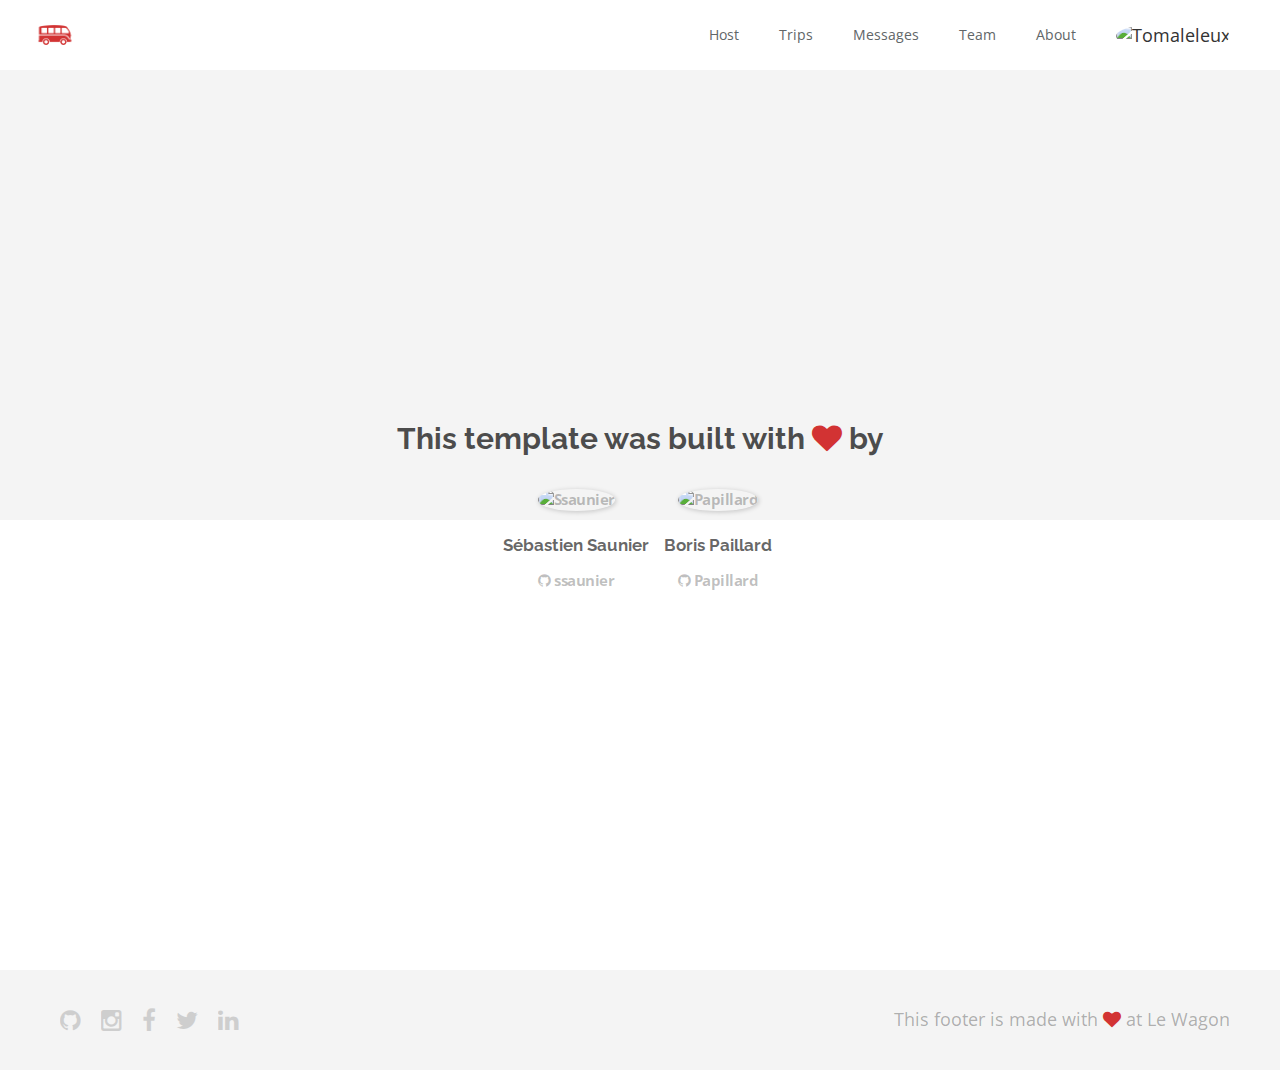
==== commit 0a545491: "Automated commit at 2018-05-14 10:19:31 UTC by middleman-deploy 2.0.0-alpha" ====
--- a/about.html
+++ b/about.html
@@ -7,11 +7,51 @@
           content="width=device-width, initial-scale=1, shrink-to-fit=no">
     <!-- Use the title from a page's frontmatter if it has one -->
     <title>Le Wagon - Middleman - About</title>
-    <link href="stylesheets/application-3c48b980.css" rel="stylesheet" />
+    <link href="stylesheets/application-6c3bb470.css" rel="stylesheet" />
     <script src="javascripts/application-93de88c9.js"></script>
     <link href="images/favicon-f15af148.png" rel="icon" type="image/png" />
   </head>
   <body>
+    <div class="navbar-wagon">
+  <!-- Logo -->
+<a href="/" class="navbar-wagon-brand">    <img src="images/logo-acc9c0ec.png" alt="logo" />
+</a>
+  <!-- Right Navigation -->
+  <div class="navbar-wagon-right hidden-xs hidden-sm">
+
+    <a href="/" class="navbar-wagon-item navbar-wagon-link">Host</a>
+    <a href="/" class="navbar-wagon-item navbar-wagon-link">Trips</a>
+    <a href="/" class="navbar-wagon-item navbar-wagon-link">Messages</a>
+    <a href="team.html" class="navbar-wagon-item navbar-wagon-link">Team</a>
+    <a href="about.html" class="navbar-wagon-item navbar-wagon-link">About</a>
+
+    <!-- Profile picture with dropdown list -->
+    <div class="navbar-wagon-item">
+      <div class="dropdown">
+        <img src="https://kitt.lewagon.com/placeholder/users/TomaLeleux" class="avatar dropdown-toggle" id="navbar-wagon-menu" data-toggle="dropdown" alt="Tomaleleux" />
+        <ul class="dropdown-menu dropdown-menu-right navbar-wagon-dropdown-menu">
+          <li></li>
+          <li></li>
+          <li></li>
+        </ul>
+      </div>
+    </div>
+  </div>
+
+  <!-- Dropdown appearing on mobile only -->
+  <div class="navbar-wagon-item hidden-md hidden-lg">
+    <div class="dropdown">
+      <i class="fa fa-bars dropdown-toggle" data-toggle="dropdown"></i>
+      <ul class="dropdown-menu dropdown-menu-right navbar-wagon-dropdown-menu">
+        <li></li>
+        <li></li>
+        <li></li>
+        <li></li>
+      </ul>
+    </div>
+  </div>
+</div>
+
     <div id="about">
   <div class="about-content">
     <h1>This template was built with <i class="fa fa-heart"></i> by</h1>
@@ -34,5 +74,18 @@
   </div>
 </div>
 
+    <div class="footer">
+  <div class="footer-links">
+    <a href="#"><i class="fa fa-github"></i></a>
+    <a href="#"><i class="fa fa-instagram"></i></a>
+    <a href="#"><i class="fa fa-facebook"></i></a>
+    <a href="#"><i class="fa fa-twitter"></i></a>
+    <a href="#"><i class="fa fa-linkedin"></i></a>
+  </div>
+  <div class="footer-copyright">
+    This footer is made with <i class="fa fa-heart"></i> at Le Wagon
+  </div>
+</div>
+
   </body>
 </html>
--- a/stylesheets/application-6c3bb470.css
+++ b/stylesheets/application-6c3bb470.css
@@ -0,0 +1,8 @@
+@import url("https://fonts.googleapis.com/css?family=Open+Sans:400,300,700|Raleway:400,100,300,700,500");/*!
+ * Bootstrap v3.3.7 (http://getbootstrap.com)
+ * Copyright 2011-2016 Twitter, Inc.
+ * Licensed under MIT (https://github.com/twbs/bootstrap/blob/master/LICENSE)
+ *//*! normalize.css v3.0.3 | MIT License | github.com/necolas/normalize.css */html{font-family:sans-serif;-ms-text-size-adjust:100%;-webkit-text-size-adjust:100%}body{margin:0}article,aside,details,figcaption,figure,footer,header,hgroup,main,menu,nav,section,summary{display:block}audio,canvas,progress,video{display:inline-block;vertical-align:baseline}audio:not([controls]){display:none;height:0}[hidden],template{display:none}a{background-color:transparent}a:active,a:hover{outline:0}abbr[title]{border-bottom:1px dotted}b,strong{font-weight:bold}dfn{font-style:italic}h1{font-size:2em;margin:0.67em 0}mark{background:#ff0;color:#000}small{font-size:80%}sub,sup{font-size:75%;line-height:0;position:relative;vertical-align:baseline}sup{top:-0.5em}sub{bottom:-0.25em}img{border:0}svg:not(:root){overflow:hidden}figure{margin:1em 40px}hr{-webkit-box-sizing:content-box;box-sizing:content-box;height:0}pre{overflow:auto}code,kbd,pre,samp{font-family:monospace, monospace;font-size:1em}button,input,optgroup,select,textarea{color:inherit;font:inherit;margin:0}button{overflow:visible}button,select{text-transform:none}button,html input[type="button"],input[type="reset"],input[type="submit"]{-webkit-appearance:button;cursor:pointer}button[disabled],html input[disabled]{cursor:default}button::-moz-focus-inner,input::-moz-focus-inner{border:0;padding:0}input{line-height:normal}input[type="checkbox"],input[type="radio"]{-webkit-box-sizing:border-box;box-sizing:border-box;padding:0}input[type="number"]::-webkit-inner-spin-button,input[type="number"]::-webkit-outer-spin-button{height:auto}input[type="search"]{-webkit-appearance:textfield;-webkit-box-sizing:content-box;box-sizing:content-box}input[type="search"]::-webkit-search-cancel-button,input[type="search"]::-webkit-search-decoration{-webkit-appearance:none}fieldset{border:1px solid #c0c0c0;margin:0 2px;padding:0.35em 0.625em 0.75em}legend{border:0;padding:0}textarea{overflow:auto}optgroup{font-weight:bold}table{border-collapse:collapse;border-spacing:0}td,th{padding:0}/*! Source: https://github.com/h5bp/html5-boilerplate/blob/master/src/css/main.css */@media print{*,*:before,*:after{background:transparent !important;color:#000 !important;-webkit-box-shadow:none !important;box-shadow:none !important;text-shadow:none !important}a,a:visited{text-decoration:underline}a[href]:after{content:" (" attr(href) ")"}abbr[title]:after{content:" (" attr(title) ")"}a[href^="#"]:after,a[href^="javascript:"]:after{content:""}pre,blockquote{border:1px solid #999;page-break-inside:avoid}thead{display:table-header-group}tr,img{page-break-inside:avoid}img{max-width:100% !important}p,h2,h3{orphans:3;widows:3}h2,h3{page-break-after:avoid}.navbar{display:none}.btn>.caret,.dropup>.btn>.caret{border-top-color:#000 !important}.label{border:1px solid #000}.table{border-collapse:collapse !important}.table td,.table th{background-color:#fff !important}.table-bordered th,.table-bordered td{border:1px solid #ddd !important}}@font-face{font-family:'Glyphicons Halflings';src:url("../assets/bootstrap/glyphicons-halflings-regular-86b6f62b.eot");src:url("../assets/bootstrap/glyphicons-halflings-regular-86b6f62b.eot?#iefix") format("embedded-opentype"),url("../assets/bootstrap/glyphicons-halflings-regular-ca35b697.woff2") format("woff2"),url("../assets/bootstrap/glyphicons-halflings-regular-278e49a8.woff") format("woff"),url("../assets/bootstrap/glyphicons-halflings-regular-44bc1850.ttf") format("truetype"),url("../assets/bootstrap/glyphicons-halflings-regular-de51a849.svg#glyphicons_halflingsregular") format("svg")}.glyphicon{position:relative;top:1px;display:inline-block;font-family:'Glyphicons Halflings';font-style:normal;font-weight:normal;line-height:1;-webkit-font-smoothing:antialiased;-moz-osx-font-smoothing:grayscale}.glyphicon-asterisk:before{content:"\002a"}.glyphicon-plus:before{content:"\002b"}.glyphicon-euro:before,.glyphicon-eur:before{content:"\20ac"}.glyphicon-minus:before{content:"\2212"}.glyphicon-cloud:before{content:"\2601"}.glyphicon-envelope:before{content:"\2709"}.glyphicon-pencil:before{content:"\270f"}.glyphicon-glass:before{content:"\e001"}.glyphicon-music:before{content:"\e002"}.glyphicon-search:before{content:"\e003"}.glyphicon-heart:before{content:"\e005"}.glyphicon-star:before{content:"\e006"}.glyphicon-star-empty:before{content:"\e007"}.glyphicon-user:before{content:"\e008"}.glyphicon-film:before{content:"\e009"}.glyphicon-th-large:before{content:"\e010"}.glyphicon-th:before{content:"\e011"}.glyphicon-th-list:before{content:"\e012"}.glyphicon-ok:before{content:"\e013"}.glyphicon-remove:before{content:"\e014"}.glyphicon-zoom-in:before{content:"\e015"}.glyphicon-zoom-out:before{content:"\e016"}.glyphicon-off:before{content:"\e017"}.glyphicon-signal:before{content:"\e018"}.glyphicon-cog:before{content:"\e019"}.glyphicon-trash:before{content:"\e020"}.glyphicon-home:before{content:"\e021"}.glyphicon-file:before{content:"\e022"}.glyphicon-time:before{content:"\e023"}.glyphicon-road:before{content:"\e024"}.glyphicon-download-alt:before{content:"\e025"}.glyphicon-download:before{content:"\e026"}.glyphicon-upload:before{content:"\e027"}.glyphicon-inbox:before{content:"\e028"}.glyphicon-play-circle:before{content:"\e029"}.glyphicon-repeat:before{content:"\e030"}.glyphicon-refresh:before{content:"\e031"}.glyphicon-list-alt:before{content:"\e032"}.glyphicon-lock:before{content:"\e033"}.glyphicon-flag:before{content:"\e034"}.glyphicon-headphones:before{content:"\e035"}.glyphicon-volume-off:before{content:"\e036"}.glyphicon-volume-down:before{content:"\e037"}.glyphicon-volume-up:before{content:"\e038"}.glyphicon-qrcode:before{content:"\e039"}.glyphicon-barcode:before{content:"\e040"}.glyphicon-tag:before{content:"\e041"}.glyphicon-tags:before{content:"\e042"}.glyphicon-book:before{content:"\e043"}.glyphicon-bookmark:before{content:"\e044"}.glyphicon-print:before{content:"\e045"}.glyphicon-camera:before{content:"\e046"}.glyphicon-font:before{content:"\e047"}.glyphicon-bold:before{content:"\e048"}.glyphicon-italic:before{content:"\e049"}.glyphicon-text-height:before{content:"\e050"}.glyphicon-text-width:before{content:"\e051"}.glyphicon-align-left:before{content:"\e052"}.glyphicon-align-center:before{content:"\e053"}.glyphicon-align-right:before{content:"\e054"}.glyphicon-align-justify:before{content:"\e055"}.glyphicon-list:before{content:"\e056"}.glyphicon-indent-left:before{content:"\e057"}.glyphicon-indent-right:before{content:"\e058"}.glyphicon-facetime-video:before{content:"\e059"}.glyphicon-picture:before{content:"\e060"}.glyphicon-map-marker:before{content:"\e062"}.glyphicon-adjust:before{content:"\e063"}.glyphicon-tint:before{content:"\e064"}.glyphicon-edit:before{content:"\e065"}.glyphicon-share:before{content:"\e066"}.glyphicon-check:before{content:"\e067"}.glyphicon-move:before{content:"\e068"}.glyphicon-step-backward:before{content:"\e069"}.glyphicon-fast-backward:before{content:"\e070"}.glyphicon-backward:before{content:"\e071"}.glyphicon-play:before{content:"\e072"}.glyphicon-pause:before{content:"\e073"}.glyphicon-stop:before{content:"\e074"}.glyphicon-forward:before{content:"\e075"}.glyphicon-fast-forward:before{content:"\e076"}.glyphicon-step-forward:before{content:"\e077"}.glyphicon-eject:before{content:"\e078"}.glyphicon-chevron-left:before{content:"\e079"}.glyphicon-chevron-right:before{content:"\e080"}.glyphicon-plus-sign:before{content:"\e081"}.glyphicon-minus-sign:before{content:"\e082"}.glyphicon-remove-sign:before{content:"\e083"}.glyphicon-ok-sign:before{content:"\e084"}.glyphicon-question-sign:before{content:"\e085"}.glyphicon-info-sign:before{content:"\e086"}.glyphicon-screenshot:before{content:"\e087"}.glyphicon-remove-circle:before{content:"\e088"}.glyphicon-ok-circle:before{content:"\e089"}.glyphicon-ban-circle:before{content:"\e090"}.glyphicon-arrow-left:before{content:"\e091"}.glyphicon-arrow-right:before{content:"\e092"}.glyphicon-arrow-up:before{content:"\e093"}.glyphicon-arrow-down:before{content:"\e094"}.glyphicon-share-alt:before{content:"\e095"}.glyphicon-resize-full:before{content:"\e096"}.glyphicon-resize-small:before{content:"\e097"}.glyphicon-exclamation-sign:before{content:"\e101"}.glyphicon-gift:before{content:"\e102"}.glyphicon-leaf:before{content:"\e103"}.glyphicon-fire:before{content:"\e104"}.glyphicon-eye-open:before{content:"\e105"}.glyphicon-eye-close:before{content:"\e106"}.glyphicon-warning-sign:before{content:"\e107"}.glyphicon-plane:before{content:"\e108"}.glyphicon-calendar:before{content:"\e109"}.glyphicon-random:before{content:"\e110"}.glyphicon-comment:before{content:"\e111"}.glyphicon-magnet:before{content:"\e112"}.glyphicon-chevron-up:before{content:"\e113"}.glyphicon-chevron-down:before{content:"\e114"}.glyphicon-retweet:before{content:"\e115"}.glyphicon-shopping-cart:before{content:"\e116"}.glyphicon-folder-close:before{content:"\e117"}.glyphicon-folder-open:before{content:"\e118"}.glyphicon-resize-vertical:before{content:"\e119"}.glyphicon-resize-horizontal:before{content:"\e120"}.glyphicon-hdd:before{content:"\e121"}.glyphicon-bullhorn:before{content:"\e122"}.glyphicon-bell:before{content:"\e123"}.glyphicon-certificate:before{content:"\e124"}.glyphicon-thumbs-up:before{content:"\e125"}.glyphicon-thumbs-down:before{content:"\e126"}.glyphicon-hand-right:before{content:"\e127"}.glyphicon-hand-left:before{content:"\e128"}.glyphicon-hand-up:before{content:"\e129"}.glyphicon-hand-down:before{content:"\e130"}.glyphicon-circle-arrow-right:before{content:"\e131"}.glyphicon-circle-arrow-left:before{content:"\e132"}.glyphicon-circle-arrow-up:before{content:"\e133"}.glyphicon-circle-arrow-down:before{content:"\e134"}.glyphicon-globe:before{content:"\e135"}.glyphicon-wrench:before{content:"\e136"}.glyphicon-tasks:before{content:"\e137"}.glyphicon-filter:before{content:"\e138"}.glyphicon-briefcase:before{content:"\e139"}.glyphicon-fullscreen:before{content:"\e140"}.glyphicon-dashboard:before{content:"\e141"}.glyphicon-paperclip:before{content:"\e142"}.glyphicon-heart-empty:before{content:"\e143"}.glyphicon-link:before{content:"\e144"}.glyphicon-phone:before{content:"\e145"}.glyphicon-pushpin:before{content:"\e146"}.glyphicon-usd:before{content:"\e148"}.glyphicon-gbp:before{content:"\e149"}.glyphicon-sort:before{content:"\e150"}.glyphicon-sort-by-alphabet:before{content:"\e151"}.glyphicon-sort-by-alphabet-alt:before{content:"\e152"}.glyphicon-sort-by-order:before{content:"\e153"}.glyphicon-sort-by-order-alt:before{content:"\e154"}.glyphicon-sort-by-attributes:before{content:"\e155"}.glyphicon-sort-by-attributes-alt:before{content:"\e156"}.glyphicon-unchecked:before{content:"\e157"}.glyphicon-expand:before{content:"\e158"}.glyphicon-collapse-down:before{content:"\e159"}.glyphicon-collapse-up:before{content:"\e160"}.glyphicon-log-in:before{content:"\e161"}.glyphicon-flash:before{content:"\e162"}.glyphicon-log-out:before{content:"\e163"}.glyphicon-new-window:before{content:"\e164"}.glyphicon-record:before{content:"\e165"}.glyphicon-save:before{content:"\e166"}.glyphicon-open:before{content:"\e167"}.glyphicon-saved:before{content:"\e168"}.glyphicon-import:before{content:"\e169"}.glyphicon-export:before{content:"\e170"}.glyphicon-send:before{content:"\e171"}.glyphicon-floppy-disk:before{content:"\e172"}.glyphicon-floppy-saved:before{content:"\e173"}.glyphicon-floppy-remove:before{content:"\e174"}.glyphicon-floppy-save:before{content:"\e175"}.glyphicon-floppy-open:before{content:"\e176"}.glyphicon-credit-card:before{content:"\e177"}.glyphicon-transfer:before{content:"\e178"}.glyphicon-cutlery:before{content:"\e179"}.glyphicon-header:before{content:"\e180"}.glyphicon-compressed:before{content:"\e181"}.glyphicon-earphone:before{content:"\e182"}.glyphicon-phone-alt:before{content:"\e183"}.glyphicon-tower:before{content:"\e184"}.glyphicon-stats:before{content:"\e185"}.glyphicon-sd-video:before{content:"\e186"}.glyphicon-hd-video:before{content:"\e187"}.glyphicon-subtitles:before{content:"\e188"}.glyphicon-sound-stereo:before{content:"\e189"}.glyphicon-sound-dolby:before{content:"\e190"}.glyphicon-sound-5-1:before{content:"\e191"}.glyphicon-sound-6-1:before{content:"\e192"}.glyphicon-sound-7-1:before{content:"\e193"}.glyphicon-copyright-mark:before{content:"\e194"}.glyphicon-registration-mark:before{content:"\e195"}.glyphicon-cloud-download:before{content:"\e197"}.glyphicon-cloud-upload:before{content:"\e198"}.glyphicon-tree-conifer:before{content:"\e199"}.glyphicon-tree-deciduous:before{content:"\e200"}.glyphicon-cd:before{content:"\e201"}.glyphicon-save-file:before{content:"\e202"}.glyphicon-open-file:before{content:"\e203"}.glyphicon-level-up:before{content:"\e204"}.glyphicon-copy:before{content:"\e205"}.glyphicon-paste:before{content:"\e206"}.glyphicon-alert:before{content:"\e209"}.glyphicon-equalizer:before{content:"\e210"}.glyphicon-king:before{content:"\e211"}.glyphicon-queen:before{content:"\e212"}.glyphicon-pawn:before{content:"\e213"}.glyphicon-bishop:before{content:"\e214"}.glyphicon-knight:before{content:"\e215"}.glyphicon-baby-formula:before{content:"\e216"}.glyphicon-tent:before{content:"\26fa"}.glyphicon-blackboard:before{content:"\e218"}.glyphicon-bed:before{content:"\e219"}.glyphicon-apple:before{content:"\f8ff"}.glyphicon-erase:before{content:"\e221"}.glyphicon-hourglass:before{content:"\231b"}.glyphicon-lamp:before{content:"\e223"}.glyphicon-duplicate:before{content:"\e224"}.glyphicon-piggy-bank:before{content:"\e225"}.glyphicon-scissors:before{content:"\e226"}.glyphicon-bitcoin:before{content:"\e227"}.glyphicon-btc:before{content:"\e227"}.glyphicon-xbt:before{content:"\e227"}.glyphicon-yen:before{content:"\00a5"}.glyphicon-jpy:before{content:"\00a5"}.glyphicon-ruble:before{content:"\20bd"}.glyphicon-rub:before{content:"\20bd"}.glyphicon-scale:before{content:"\e230"}.glyphicon-ice-lolly:before{content:"\e231"}.glyphicon-ice-lolly-tasted:before{content:"\e232"}.glyphicon-education:before{content:"\e233"}.glyphicon-option-horizontal:before{content:"\e234"}.glyphicon-option-vertical:before{content:"\e235"}.glyphicon-menu-hamburger:before{content:"\e236"}.glyphicon-modal-window:before{content:"\e237"}.glyphicon-oil:before{content:"\e238"}.glyphicon-grain:before{content:"\e239"}.glyphicon-sunglasses:before{content:"\e240"}.glyphicon-text-size:before{content:"\e241"}.glyphicon-text-color:before{content:"\e242"}.glyphicon-text-background:before{content:"\e243"}.glyphicon-object-align-top:before{content:"\e244"}.glyphicon-object-align-bottom:before{content:"\e245"}.glyphicon-object-align-horizontal:before{content:"\e246"}.glyphicon-object-align-left:before{content:"\e247"}.glyphicon-object-align-vertical:before{content:"\e248"}.glyphicon-object-align-right:before{content:"\e249"}.glyphicon-triangle-right:before{content:"\e250"}.glyphicon-triangle-left:before{content:"\e251"}.glyphicon-triangle-bottom:before{content:"\e252"}.glyphicon-triangle-top:before{content:"\e253"}.glyphicon-console:before{content:"\e254"}.glyphicon-superscript:before{content:"\e255"}.glyphicon-subscript:before{content:"\e256"}.glyphicon-menu-left:before{content:"\e257"}.glyphicon-menu-right:before{content:"\e258"}.glyphicon-menu-down:before{content:"\e259"}.glyphicon-menu-up:before{content:"\e260"}*{-webkit-box-sizing:border-box;box-sizing:border-box}*:before,*:after{-webkit-box-sizing:border-box;box-sizing:border-box}html{font-size:10px;-webkit-tap-highlight-color:transparent}body{font-family:"Open Sans", "Helvetica", "sans-serif";font-size:18px;line-height:1.42857143;color:#333333;background-color:#F4F4F4}input,button,select,textarea{font-family:inherit;font-size:inherit;line-height:inherit}a{color:#469AE0;text-decoration:none}a:hover,a:focus{color:#1f74ba;text-decoration:underline}a:focus{outline:5px auto -webkit-focus-ring-color;outline-offset:-2px}figure{margin:0}img{vertical-align:middle}.img-responsive{display:block;max-width:100%;height:auto}.img-rounded{border-radius:2px}.img-thumbnail{padding:4px;line-height:1.42857143;background-color:#F4F4F4;border:1px solid #ddd;border-radius:2px;-webkit-transition:all 0.2s ease-in-out;transition:all 0.2s ease-in-out;display:inline-block;max-width:100%;height:auto}.img-circle{border-radius:50%}hr{margin-top:25px;margin-bottom:25px;border:0;border-top:1px solid #eeeeee}.sr-only{position:absolute;width:1px;height:1px;margin:-1px;padding:0;overflow:hidden;clip:rect(0, 0, 0, 0);border:0}.sr-only-focusable:active,.sr-only-focusable:focus{position:static;width:auto;height:auto;margin:0;overflow:visible;clip:auto}[role="button"]{cursor:pointer}h1,h2,h3,h4,h5,h6,.h1,.h2,.h3,.h4,.h5,.h6{font-family:"Raleway", "Helvetica", "sans-serif";font-weight:500;line-height:1.1;color:inherit}h1 small,h1 .small,h2 small,h2 .small,h3 small,h3 .small,h4 small,h4 .small,h5 small,h5 .small,h6 small,h6 .small,.h1 small,.h1 .small,.h2 small,.h2 .small,.h3 small,.h3 .small,.h4 small,.h4 .small,.h5 small,.h5 .small,.h6 small,.h6 .small{font-weight:normal;line-height:1;color:#777777}h1,.h1,h2,.h2,h3,.h3{margin-top:25px;margin-bottom:12.5px}h1 small,h1 .small,.h1 small,.h1 .small,h2 small,h2 .small,.h2 small,.h2 .small,h3 small,h3 .small,.h3 small,.h3 .small{font-size:65%}h4,.h4,h5,.h5,h6,.h6{margin-top:12.5px;margin-bottom:12.5px}h4 small,h4 .small,.h4 small,.h4 .small,h5 small,h5 .small,.h5 small,.h5 .small,h6 small,h6 .small,.h6 small,.h6 .small{font-size:75%}h1,.h1{font-size:46px}h2,.h2{font-size:38px}h3,.h3{font-size:31px}h4,.h4{font-size:23px}h5,.h5{font-size:18px}h6,.h6{font-size:16px}p{margin:0 0 12.5px}.lead{margin-bottom:25px;font-size:20px;font-weight:300;line-height:1.4}@media (min-width: 768px){.lead{font-size:27px}}small,.small{font-size:88%}mark,.mark{background-color:#fcf8e3;padding:.2em}.text-left{text-align:left}.text-right{text-align:right}.text-center{text-align:center}.text-justify{text-align:justify}.text-nowrap{white-space:nowrap}.text-lowercase{text-transform:lowercase}.text-uppercase,.initialism{text-transform:uppercase}.text-capitalize{text-transform:capitalize}.text-muted{color:#777777}.text-primary{color:#469AE0}a.text-primary:hover,a.text-primary:focus{color:#2381d0}.text-success{color:#3c763d}a.text-success:hover,a.text-success:focus{color:#2b542c}.text-info{color:#31708f}a.text-info:hover,a.text-info:focus{color:#245269}.text-warning{color:#8a6d3b}a.text-warning:hover,a.text-warning:focus{color:#66512c}.text-danger{color:#a94442}a.text-danger:hover,a.text-danger:focus{color:#843534}.bg-primary{color:#fff}.bg-primary{background-color:#469AE0}a.bg-primary:hover,a.bg-primary:focus{background-color:#2381d0}.bg-success{background-color:#dff0d8}a.bg-success:hover,a.bg-success:focus{background-color:#c1e2b3}.bg-info{background-color:#d9edf7}a.bg-info:hover,a.bg-info:focus{background-color:#afd9ee}.bg-warning{background-color:#fcf8e3}a.bg-warning:hover,a.bg-warning:focus{background-color:#f7ecb5}.bg-danger{background-color:#f2dede}a.bg-danger:hover,a.bg-danger:focus{background-color:#e4b9b9}.page-header{padding-bottom:11.5px;margin:50px 0 25px;border-bottom:1px solid #eeeeee}ul,ol{margin-top:0;margin-bottom:12.5px}ul ul,ul ol,ol ul,ol ol{margin-bottom:0}.list-unstyled{padding-left:0;list-style:none}.list-inline{padding-left:0;list-style:none;margin-left:-5px}.list-inline>li{display:inline-block;padding-left:5px;padding-right:5px}dl{margin-top:0;margin-bottom:25px}dt,dd{line-height:1.42857143}dt{font-weight:bold}dd{margin-left:0}.dl-horizontal dd:before,.dl-horizontal dd:after{content:" ";display:table}.dl-horizontal dd:after{clear:both}@media (min-width: 768px){.dl-horizontal dt{float:left;width:160px;clear:left;text-align:right;overflow:hidden;text-overflow:ellipsis;white-space:nowrap}.dl-horizontal dd{margin-left:180px}}abbr[title],abbr[data-original-title]{cursor:help;border-bottom:1px dotted #777777}.initialism{font-size:90%}blockquote{padding:12.5px 25px;margin:0 0 25px;font-size:22.5px;border-left:5px solid #eeeeee}blockquote p:last-child,blockquote ul:last-child,blockquote ol:last-child{margin-bottom:0}blockquote footer,blockquote small,blockquote .small{display:block;font-size:80%;line-height:1.42857143;color:#777777}blockquote footer:before,blockquote small:before,blockquote .small:before{content:'\2014 \00A0'}.blockquote-reverse,blockquote.pull-right{padding-right:15px;padding-left:0;border-right:5px solid #eeeeee;border-left:0;text-align:right}.blockquote-reverse footer:before,.blockquote-reverse small:before,.blockquote-reverse .small:before,blockquote.pull-right footer:before,blockquote.pull-right small:before,blockquote.pull-right .small:before{content:''}.blockquote-reverse footer:after,.blockquote-reverse small:after,.blockquote-reverse .small:after,blockquote.pull-right footer:after,blockquote.pull-right small:after,blockquote.pull-right .small:after{content:'\00A0 \2014'}address{margin-bottom:25px;font-style:normal;line-height:1.42857143}code,kbd,pre,samp{font-family:Menlo, Monaco, Consolas, "Courier New", monospace}code{padding:2px 4px;font-size:90%;color:#c7254e;background-color:#f9f2f4;border-radius:2px}kbd{padding:2px 4px;font-size:90%;color:#fff;background-color:#333;border-radius:2px;-webkit-box-shadow:inset 0 -1px 0 rgba(0,0,0,0.25);box-shadow:inset 0 -1px 0 rgba(0,0,0,0.25)}kbd kbd{padding:0;font-size:100%;font-weight:bold;-webkit-box-shadow:none;box-shadow:none}pre{display:block;padding:12px;margin:0 0 12.5px;font-size:17px;line-height:1.42857143;word-break:break-all;word-wrap:break-word;color:#333333;background-color:#f5f5f5;border:1px solid #ccc;border-radius:2px}pre code{padding:0;font-size:inherit;color:inherit;white-space:pre-wrap;background-color:transparent;border-radius:0}.pre-scrollable{max-height:340px;overflow-y:scroll}.container{margin-right:auto;margin-left:auto;padding-left:15px;padding-right:15px}.container:before,.container:after{content:" ";display:table}.container:after{clear:both}@media (min-width: 768px){.container{width:750px}}@media (min-width: 992px){.container{width:970px}}@media (min-width: 1200px){.container{width:1170px}}.container-fluid{margin-right:auto;margin-left:auto;padding-left:15px;padding-right:15px}.container-fluid:before,.container-fluid:after{content:" ";display:table}.container-fluid:after{clear:both}.row{margin-left:-15px;margin-right:-15px}.row:before,.row:after{content:" ";display:table}.row:after{clear:both}.col-xs-1,.col-sm-1,.col-md-1,.col-lg-1,.col-xs-2,.col-sm-2,.col-md-2,.col-lg-2,.col-xs-3,.col-sm-3,.col-md-3,.col-lg-3,.col-xs-4,.col-sm-4,.col-md-4,.col-lg-4,.col-xs-5,.col-sm-5,.col-md-5,.col-lg-5,.col-xs-6,.col-sm-6,.col-md-6,.col-lg-6,.col-xs-7,.col-sm-7,.col-md-7,.col-lg-7,.col-xs-8,.col-sm-8,.col-md-8,.col-lg-8,.col-xs-9,.col-sm-9,.col-md-9,.col-lg-9,.col-xs-10,.col-sm-10,.col-md-10,.col-lg-10,.col-xs-11,.col-sm-11,.col-md-11,.col-lg-11,.col-xs-12,.col-sm-12,.col-md-12,.col-lg-12{position:relative;min-height:1px;padding-left:15px;padding-right:15px}.col-xs-1,.col-xs-2,.col-xs-3,.col-xs-4,.col-xs-5,.col-xs-6,.col-xs-7,.col-xs-8,.col-xs-9,.col-xs-10,.col-xs-11,.col-xs-12{float:left}.col-xs-1{width:8.33333333%}.col-xs-2{width:16.66666667%}.col-xs-3{width:25%}.col-xs-4{width:33.33333333%}.col-xs-5{width:41.66666667%}.col-xs-6{width:50%}.col-xs-7{width:58.33333333%}.col-xs-8{width:66.66666667%}.col-xs-9{width:75%}.col-xs-10{width:83.33333333%}.col-xs-11{width:91.66666667%}.col-xs-12{width:100%}.col-xs-pull-0{right:auto}.col-xs-pull-1{right:8.33333333%}.col-xs-pull-2{right:16.66666667%}.col-xs-pull-3{right:25%}.col-xs-pull-4{right:33.33333333%}.col-xs-pull-5{right:41.66666667%}.col-xs-pull-6{right:50%}.col-xs-pull-7{right:58.33333333%}.col-xs-pull-8{right:66.66666667%}.col-xs-pull-9{right:75%}.col-xs-pull-10{right:83.33333333%}.col-xs-pull-11{right:91.66666667%}.col-xs-pull-12{right:100%}.col-xs-push-0{left:auto}.col-xs-push-1{left:8.33333333%}.col-xs-push-2{left:16.66666667%}.col-xs-push-3{left:25%}.col-xs-push-4{left:33.33333333%}.col-xs-push-5{left:41.66666667%}.col-xs-push-6{left:50%}.col-xs-push-7{left:58.33333333%}.col-xs-push-8{left:66.66666667%}.col-xs-push-9{left:75%}.col-xs-push-10{left:83.33333333%}.col-xs-push-11{left:91.66666667%}.col-xs-push-12{left:100%}.col-xs-offset-0{margin-left:0%}.col-xs-offset-1{margin-left:8.33333333%}.col-xs-offset-2{margin-left:16.66666667%}.col-xs-offset-3{margin-left:25%}.col-xs-offset-4{margin-left:33.33333333%}.col-xs-offset-5{margin-left:41.66666667%}.col-xs-offset-6{margin-left:50%}.col-xs-offset-7{margin-left:58.33333333%}.col-xs-offset-8{margin-left:66.66666667%}.col-xs-offset-9{margin-left:75%}.col-xs-offset-10{margin-left:83.33333333%}.col-xs-offset-11{margin-left:91.66666667%}.col-xs-offset-12{margin-left:100%}@media (min-width: 768px){.col-sm-1,.col-sm-2,.col-sm-3,.col-sm-4,.col-sm-5,.col-sm-6,.col-sm-7,.col-sm-8,.col-sm-9,.col-sm-10,.col-sm-11,.col-sm-12{float:left}.col-sm-1{width:8.33333333%}.col-sm-2{width:16.66666667%}.col-sm-3{width:25%}.col-sm-4{width:33.33333333%}.col-sm-5{width:41.66666667%}.col-sm-6{width:50%}.col-sm-7{width:58.33333333%}.col-sm-8{width:66.66666667%}.col-sm-9{width:75%}.col-sm-10{width:83.33333333%}.col-sm-11{width:91.66666667%}.col-sm-12{width:100%}.col-sm-pull-0{right:auto}.col-sm-pull-1{right:8.33333333%}.col-sm-pull-2{right:16.66666667%}.col-sm-pull-3{right:25%}.col-sm-pull-4{right:33.33333333%}.col-sm-pull-5{right:41.66666667%}.col-sm-pull-6{right:50%}.col-sm-pull-7{right:58.33333333%}.col-sm-pull-8{right:66.66666667%}.col-sm-pull-9{right:75%}.col-sm-pull-10{right:83.33333333%}.col-sm-pull-11{right:91.66666667%}.col-sm-pull-12{right:100%}.col-sm-push-0{left:auto}.col-sm-push-1{left:8.33333333%}.col-sm-push-2{left:16.66666667%}.col-sm-push-3{left:25%}.col-sm-push-4{left:33.33333333%}.col-sm-push-5{left:41.66666667%}.col-sm-push-6{left:50%}.col-sm-push-7{left:58.33333333%}.col-sm-push-8{left:66.66666667%}.col-sm-push-9{left:75%}.col-sm-push-10{left:83.33333333%}.col-sm-push-11{left:91.66666667%}.col-sm-push-12{left:100%}.col-sm-offset-0{margin-left:0%}.col-sm-offset-1{margin-left:8.33333333%}.col-sm-offset-2{margin-left:16.66666667%}.col-sm-offset-3{margin-left:25%}.col-sm-offset-4{margin-left:33.33333333%}.col-sm-offset-5{margin-left:41.66666667%}.col-sm-offset-6{margin-left:50%}.col-sm-offset-7{margin-left:58.33333333%}.col-sm-offset-8{margin-left:66.66666667%}.col-sm-offset-9{margin-left:75%}.col-sm-offset-10{margin-left:83.33333333%}.col-sm-offset-11{margin-left:91.66666667%}.col-sm-offset-12{margin-left:100%}}@media (min-width: 992px){.col-md-1,.col-md-2,.col-md-3,.col-md-4,.col-md-5,.col-md-6,.col-md-7,.col-md-8,.col-md-9,.col-md-10,.col-md-11,.col-md-12{float:left}.col-md-1{width:8.33333333%}.col-md-2{width:16.66666667%}.col-md-3{width:25%}.col-md-4{width:33.33333333%}.col-md-5{width:41.66666667%}.col-md-6{width:50%}.col-md-7{width:58.33333333%}.col-md-8{width:66.66666667%}.col-md-9{width:75%}.col-md-10{width:83.33333333%}.col-md-11{width:91.66666667%}.col-md-12{width:100%}.col-md-pull-0{right:auto}.col-md-pull-1{right:8.33333333%}.col-md-pull-2{right:16.66666667%}.col-md-pull-3{right:25%}.col-md-pull-4{right:33.33333333%}.col-md-pull-5{right:41.66666667%}.col-md-pull-6{right:50%}.col-md-pull-7{right:58.33333333%}.col-md-pull-8{right:66.66666667%}.col-md-pull-9{right:75%}.col-md-pull-10{right:83.33333333%}.col-md-pull-11{right:91.66666667%}.col-md-pull-12{right:100%}.col-md-push-0{left:auto}.col-md-push-1{left:8.33333333%}.col-md-push-2{left:16.66666667%}.col-md-push-3{left:25%}.col-md-push-4{left:33.33333333%}.col-md-push-5{left:41.66666667%}.col-md-push-6{left:50%}.col-md-push-7{left:58.33333333%}.col-md-push-8{left:66.66666667%}.col-md-push-9{left:75%}.col-md-push-10{left:83.33333333%}.col-md-push-11{left:91.66666667%}.col-md-push-12{left:100%}.col-md-offset-0{margin-left:0%}.col-md-offset-1{margin-left:8.33333333%}.col-md-offset-2{margin-left:16.66666667%}.col-md-offset-3{margin-left:25%}.col-md-offset-4{margin-left:33.33333333%}.col-md-offset-5{margin-left:41.66666667%}.col-md-offset-6{margin-left:50%}.col-md-offset-7{margin-left:58.33333333%}.col-md-offset-8{margin-left:66.66666667%}.col-md-offset-9{margin-left:75%}.col-md-offset-10{margin-left:83.33333333%}.col-md-offset-11{margin-left:91.66666667%}.col-md-offset-12{margin-left:100%}}@media (min-width: 1200px){.col-lg-1,.col-lg-2,.col-lg-3,.col-lg-4,.col-lg-5,.col-lg-6,.col-lg-7,.col-lg-8,.col-lg-9,.col-lg-10,.col-lg-11,.col-lg-12{float:left}.col-lg-1{width:8.33333333%}.col-lg-2{width:16.66666667%}.col-lg-3{width:25%}.col-lg-4{width:33.33333333%}.col-lg-5{width:41.66666667%}.col-lg-6{width:50%}.col-lg-7{width:58.33333333%}.col-lg-8{width:66.66666667%}.col-lg-9{width:75%}.col-lg-10{width:83.33333333%}.col-lg-11{width:91.66666667%}.col-lg-12{width:100%}.col-lg-pull-0{right:auto}.col-lg-pull-1{right:8.33333333%}.col-lg-pull-2{right:16.66666667%}.col-lg-pull-3{right:25%}.col-lg-pull-4{right:33.33333333%}.col-lg-pull-5{right:41.66666667%}.col-lg-pull-6{right:50%}.col-lg-pull-7{right:58.33333333%}.col-lg-pull-8{right:66.66666667%}.col-lg-pull-9{right:75%}.col-lg-pull-10{right:83.33333333%}.col-lg-pull-11{right:91.66666667%}.col-lg-pull-12{right:100%}.col-lg-push-0{left:auto}.col-lg-push-1{left:8.33333333%}.col-lg-push-2{left:16.66666667%}.col-lg-push-3{left:25%}.col-lg-push-4{left:33.33333333%}.col-lg-push-5{left:41.66666667%}.col-lg-push-6{left:50%}.col-lg-push-7{left:58.33333333%}.col-lg-push-8{left:66.66666667%}.col-lg-push-9{left:75%}.col-lg-push-10{left:83.33333333%}.col-lg-push-11{left:91.66666667%}.col-lg-push-12{left:100%}.col-lg-offset-0{margin-left:0%}.col-lg-offset-1{margin-left:8.33333333%}.col-lg-offset-2{margin-left:16.66666667%}.col-lg-offset-3{margin-left:25%}.col-lg-offset-4{margin-left:33.33333333%}.col-lg-offset-5{margin-left:41.66666667%}.col-lg-offset-6{margin-left:50%}.col-lg-offset-7{margin-left:58.33333333%}.col-lg-offset-8{margin-left:66.66666667%}.col-lg-offset-9{margin-left:75%}.col-lg-offset-10{margin-left:83.33333333%}.col-lg-offset-11{margin-left:91.66666667%}.col-lg-offset-12{margin-left:100%}}table{background-color:transparent}caption{padding-top:8px;padding-bottom:8px;color:#777777;text-align:left}th{text-align:left}.table{width:100%;max-width:100%;margin-bottom:25px}.table>thead>tr>th,.table>thead>tr>td,.table>tbody>tr>th,.table>tbody>tr>td,.table>tfoot>tr>th,.table>tfoot>tr>td{padding:8px;line-height:1.42857143;vertical-align:top;border-top:1px solid #ddd}.table>thead>tr>th{vertical-align:bottom;border-bottom:2px solid #ddd}.table>caption+thead>tr:first-child>th,.table>caption+thead>tr:first-child>td,.table>colgroup+thead>tr:first-child>th,.table>colgroup+thead>tr:first-child>td,.table>thead:first-child>tr:first-child>th,.table>thead:first-child>tr:first-child>td{border-top:0}.table>tbody+tbody{border-top:2px solid #ddd}.table .table{background-color:#F4F4F4}.table-condensed>thead>tr>th,.table-condensed>thead>tr>td,.table-condensed>tbody>tr>th,.table-condensed>tbody>tr>td,.table-condensed>tfoot>tr>th,.table-condensed>tfoot>tr>td{padding:5px}.table-bordered{border:1px solid #ddd}.table-bordered>thead>tr>th,.table-bordered>thead>tr>td,.table-bordered>tbody>tr>th,.table-bordered>tbody>tr>td,.table-bordered>tfoot>tr>th,.table-bordered>tfoot>tr>td{border:1px solid #ddd}.table-bordered>thead>tr>th,.table-bordered>thead>tr>td{border-bottom-width:2px}.table-striped>tbody>tr:nth-of-type(odd){background-color:#f9f9f9}.table-hover>tbody>tr:hover{background-color:#f5f5f5}table col[class*="col-"]{position:static;float:none;display:table-column}table td[class*="col-"],table th[class*="col-"]{position:static;float:none;display:table-cell}.table>thead>tr>td.active,.table>thead>tr>th.active,.table>thead>tr.active>td,.table>thead>tr.active>th,.table>tbody>tr>td.active,.table>tbody>tr>th.active,.table>tbody>tr.active>td,.table>tbody>tr.active>th,.table>tfoot>tr>td.active,.table>tfoot>tr>th.active,.table>tfoot>tr.active>td,.table>tfoot>tr.active>th{background-color:#f5f5f5}.table-hover>tbody>tr>td.active:hover,.table-hover>tbody>tr>th.active:hover,.table-hover>tbody>tr.active:hover>td,.table-hover>tbody>tr:hover>.active,.table-hover>tbody>tr.active:hover>th{background-color:#e8e8e8}.table>thead>tr>td.success,.table>thead>tr>th.success,.table>thead>tr.success>td,.table>thead>tr.success>th,.table>tbody>tr>td.success,.table>tbody>tr>th.success,.table>tbody>tr.success>td,.table>tbody>tr.success>th,.table>tfoot>tr>td.success,.table>tfoot>tr>th.success,.table>tfoot>tr.success>td,.table>tfoot>tr.success>th{background-color:#dff0d8}.table-hover>tbody>tr>td.success:hover,.table-hover>tbody>tr>th.success:hover,.table-hover>tbody>tr.success:hover>td,.table-hover>tbody>tr:hover>.success,.table-hover>tbody>tr.success:hover>th{background-color:#d0e9c6}.table>thead>tr>td.info,.table>thead>tr>th.info,.table>thead>tr.info>td,.table>thead>tr.info>th,.table>tbody>tr>td.info,.table>tbody>tr>th.info,.table>tbody>tr.info>td,.table>tbody>tr.info>th,.table>tfoot>tr>td.info,.table>tfoot>tr>th.info,.table>tfoot>tr.info>td,.table>tfoot>tr.info>th{background-color:#d9edf7}.table-hover>tbody>tr>td.info:hover,.table-hover>tbody>tr>th.info:hover,.table-hover>tbody>tr.info:hover>td,.table-hover>tbody>tr:hover>.info,.table-hover>tbody>tr.info:hover>th{background-color:#c4e3f3}.table>thead>tr>td.warning,.table>thead>tr>th.warning,.table>thead>tr.warning>td,.table>thead>tr.warning>th,.table>tbody>tr>td.warning,.table>tbody>tr>th.warning,.table>tbody>tr.warning>td,.table>tbody>tr.warning>th,.table>tfoot>tr>td.warning,.table>tfoot>tr>th.warning,.table>tfoot>tr.warning>td,.table>tfoot>tr.warning>th{background-color:#fcf8e3}.table-hover>tbody>tr>td.warning:hover,.table-hover>tbody>tr>th.warning:hover,.table-hover>tbody>tr.warning:hover>td,.table-hover>tbody>tr:hover>.warning,.table-hover>tbody>tr.warning:hover>th{background-color:#faf2cc}.table>thead>tr>td.danger,.table>thead>tr>th.danger,.table>thead>tr.danger>td,.table>thead>tr.danger>th,.table>tbody>tr>td.danger,.table>tbody>tr>th.danger,.table>tbody>tr.danger>td,.table>tbody>tr.danger>th,.table>tfoot>tr>td.danger,.table>tfoot>tr>th.danger,.table>tfoot>tr.danger>td,.table>tfoot>tr.danger>th{background-color:#f2dede}.table-hover>tbody>tr>td.danger:hover,.table-hover>tbody>tr>th.danger:hover,.table-hover>tbody>tr.danger:hover>td,.table-hover>tbody>tr:hover>.danger,.table-hover>tbody>tr.danger:hover>th{background-color:#ebcccc}.table-responsive{overflow-x:auto;min-height:0.01%}@media screen and (max-width: 767px){.table-responsive{width:100%;margin-bottom:18.75px;overflow-y:hidden;-ms-overflow-style:-ms-autohiding-scrollbar;border:1px solid #ddd}.table-responsive>.table{margin-bottom:0}.table-responsive>.table>thead>tr>th,.table-responsive>.table>thead>tr>td,.table-responsive>.table>tbody>tr>th,.table-responsive>.table>tbody>tr>td,.table-responsive>.table>tfoot>tr>th,.table-responsive>.table>tfoot>tr>td{white-space:nowrap}.table-responsive>.table-bordered{border:0}.table-responsive>.table-bordered>thead>tr>th:first-child,.table-responsive>.table-bordered>thead>tr>td:first-child,.table-responsive>.table-bordered>tbody>tr>th:first-child,.table-responsive>.table-bordered>tbody>tr>td:first-child,.table-responsive>.table-bordered>tfoot>tr>th:first-child,.table-responsive>.table-bordered>tfoot>tr>td:first-child{border-left:0}.table-responsive>.table-bordered>thead>tr>th:last-child,.table-responsive>.table-bordered>thead>tr>td:last-child,.table-responsive>.table-bordered>tbody>tr>th:last-child,.table-responsive>.table-bordered>tbody>tr>td:last-child,.table-responsive>.table-bordered>tfoot>tr>th:last-child,.table-responsive>.table-bordered>tfoot>tr>td:last-child{border-right:0}.table-responsive>.table-bordered>tbody>tr:last-child>th,.table-responsive>.table-bordered>tbody>tr:last-child>td,.table-responsive>.table-bordered>tfoot>tr:last-child>th,.table-responsive>.table-bordered>tfoot>tr:last-child>td{border-bottom:0}}fieldset{padding:0;margin:0;border:0;min-width:0}legend{display:block;width:100%;padding:0;margin-bottom:25px;font-size:27px;line-height:inherit;color:#333333;border:0;border-bottom:1px solid #e5e5e5}label{display:inline-block;max-width:100%;margin-bottom:5px;font-weight:bold}input[type="search"]{-webkit-box-sizing:border-box;box-sizing:border-box}input[type="radio"],input[type="checkbox"]{margin:4px 0 0;margin-top:1px \9;line-height:normal}input[type="file"]{display:block}input[type="range"]{display:block;width:100%}select[multiple],select[size]{height:auto}input[type="file"]:focus,input[type="radio"]:focus,input[type="checkbox"]:focus{outline:5px auto -webkit-focus-ring-color;outline-offset:-2px}output{display:block;padding-top:7px;font-size:18px;line-height:1.42857143;color:#000000}.form-control{display:block;width:100%;height:39px;padding:6px 12px;font-size:18px;line-height:1.42857143;color:#000000;background-color:#fff;background-image:none;border:1px solid #ccc;border-radius:2px;-webkit-box-shadow:inset 0 1px 1px rgba(0,0,0,0.075);box-shadow:inset 0 1px 1px rgba(0,0,0,0.075);-webkit-transition:border-color ease-in-out 0.15s, box-shadow ease-in-out 0.15s;-webkit-transition:border-color ease-in-out 0.15s, -webkit-box-shadow ease-in-out 0.15s;transition:border-color ease-in-out 0.15s, -webkit-box-shadow ease-in-out 0.15s;transition:border-color ease-in-out 0.15s, box-shadow ease-in-out 0.15s;transition:border-color ease-in-out 0.15s, box-shadow ease-in-out 0.15s, -webkit-box-shadow ease-in-out 0.15s}.form-control:focus{border-color:#66afe9;outline:0;-webkit-box-shadow:inset 0 1px 1px rgba(0,0,0,0.075),0 0 8px rgba(102,175,233,0.6);box-shadow:inset 0 1px 1px rgba(0,0,0,0.075),0 0 8px rgba(102,175,233,0.6)}.form-control::-moz-placeholder{color:#999;opacity:1}.form-control:-ms-input-placeholder{color:#999}.form-control::-webkit-input-placeholder{color:#999}.form-control::-ms-expand{border:0;background-color:transparent}.form-control[disabled],.form-control[readonly],fieldset[disabled] .form-control{background-color:#eeeeee;opacity:1}.form-control[disabled],fieldset[disabled] .form-control{cursor:not-allowed}textarea.form-control{height:auto}input[type="search"]{-webkit-appearance:none}@media screen and (-webkit-min-device-pixel-ratio: 0){input[type="date"].form-control,input[type="time"].form-control,input[type="datetime-local"].form-control,input[type="month"].form-control{line-height:39px}input[type="date"].input-sm,.input-group-sm>input[type="date"].form-control,.input-group-sm>input[type="date"].input-group-addon,.input-group-sm>.input-group-btn>input[type="date"].btn,.input-group-sm input[type="date"],input[type="time"].input-sm,.input-group-sm>input[type="time"].form-control,.input-group-sm>input[type="time"].input-group-addon,.input-group-sm>.input-group-btn>input[type="time"].btn,.input-group-sm input[type="time"],input[type="datetime-local"].input-sm,.input-group-sm>input[type="datetime-local"].form-control,.input-group-sm>input[type="datetime-local"].input-group-addon,.input-group-sm>.input-group-btn>input[type="datetime-local"].btn,.input-group-sm input[type="datetime-local"],input[type="month"].input-sm,.input-group-sm>input[type="month"].form-control,.input-group-sm>input[type="month"].input-group-addon,.input-group-sm>.input-group-btn>input[type="month"].btn,.input-group-sm input[type="month"]{line-height:36px}input[type="date"].input-lg,.input-group-lg>input[type="date"].form-control,.input-group-lg>input[type="date"].input-group-addon,.input-group-lg>.input-group-btn>input[type="date"].btn,.input-group-lg input[type="date"],input[type="time"].input-lg,.input-group-lg>input[type="time"].form-control,.input-group-lg>input[type="time"].input-group-addon,.input-group-lg>.input-group-btn>input[type="time"].btn,.input-group-lg input[type="time"],input[type="datetime-local"].input-lg,.input-group-lg>input[type="datetime-local"].form-control,.input-group-lg>input[type="datetime-local"].input-group-addon,.input-group-lg>.input-group-btn>input[type="datetime-local"].btn,.input-group-lg input[type="datetime-local"],input[type="month"].input-lg,.input-group-lg>input[type="month"].form-control,.input-group-lg>input[type="month"].input-group-addon,.input-group-lg>.input-group-btn>input[type="month"].btn,.input-group-lg input[type="month"]{line-height:53px}}.form-group{margin-bottom:15px}.radio,.checkbox{position:relative;display:block;margin-top:10px;margin-bottom:10px}.radio label,.checkbox label{min-height:25px;padding-left:20px;margin-bottom:0;font-weight:normal;cursor:pointer}.radio input[type="radio"],.radio-inline input[type="radio"],.checkbox input[type="checkbox"],.checkbox-inline input[type="checkbox"]{position:absolute;margin-left:-20px;margin-top:4px \9}.radio+.radio,.checkbox+.checkbox{margin-top:-5px}.radio-inline,.checkbox-inline{position:relative;display:inline-block;padding-left:20px;margin-bottom:0;vertical-align:middle;font-weight:normal;cursor:pointer}.radio-inline+.radio-inline,.checkbox-inline+.checkbox-inline{margin-top:0;margin-left:10px}input[type="radio"][disabled],input[type="radio"].disabled,fieldset[disabled] input[type="radio"],input[type="checkbox"][disabled],input[type="checkbox"].disabled,fieldset[disabled] input[type="checkbox"]{cursor:not-allowed}.radio-inline.disabled,fieldset[disabled] .radio-inline,.checkbox-inline.disabled,fieldset[disabled] .checkbox-inline{cursor:not-allowed}.radio.disabled label,fieldset[disabled] .radio label,.checkbox.disabled label,fieldset[disabled] .checkbox label{cursor:not-allowed}.form-control-static{padding-top:7px;padding-bottom:7px;margin-bottom:0;min-height:43px}.form-control-static.input-lg,.input-group-lg>.form-control-static.form-control,.input-group-lg>.form-control-static.input-group-addon,.input-group-lg>.input-group-btn>.form-control-static.btn,.form-control-static.input-sm,.input-group-sm>.form-control-static.form-control,.input-group-sm>.form-control-static.input-group-addon,.input-group-sm>.input-group-btn>.form-control-static.btn{padding-left:0;padding-right:0}.input-sm,.input-group-sm>.form-control,.input-group-sm>.input-group-addon,.input-group-sm>.input-group-btn>.btn{height:36px;padding:5px 10px;font-size:16px;line-height:1.5;border-radius:2px}select.input-sm,.input-group-sm>select.form-control,.input-group-sm>select.input-group-addon,.input-group-sm>.input-group-btn>select.btn{height:36px;line-height:36px}textarea.input-sm,.input-group-sm>textarea.form-control,.input-group-sm>textarea.input-group-addon,.input-group-sm>.input-group-btn>textarea.btn,select[multiple].input-sm,.input-group-sm>select[multiple].form-control,.input-group-sm>select[multiple].input-group-addon,.input-group-sm>.input-group-btn>select[multiple].btn{height:auto}.form-group-sm .form-control{height:36px;padding:5px 10px;font-size:16px;line-height:1.5;border-radius:2px}.form-group-sm select.form-control{height:36px;line-height:36px}.form-group-sm textarea.form-control,.form-group-sm select[multiple].form-control{height:auto}.form-group-sm .form-control-static{height:36px;min-height:41px;padding:6px 10px;font-size:16px;line-height:1.5}.input-lg,.input-group-lg>.form-control,.input-group-lg>.input-group-addon,.input-group-lg>.input-group-btn>.btn{height:53px;padding:10px 16px;font-size:23px;line-height:1.3333333;border-radius:2px}select.input-lg,.input-group-lg>select.form-control,.input-group-lg>select.input-group-addon,.input-group-lg>.input-group-btn>select.btn{height:53px;line-height:53px}textarea.input-lg,.input-group-lg>textarea.form-control,.input-group-lg>textarea.input-group-addon,.input-group-lg>.input-group-btn>textarea.btn,select[multiple].input-lg,.input-group-lg>select[multiple].form-control,.input-group-lg>select[multiple].input-group-addon,.input-group-lg>.input-group-btn>select[multiple].btn{height:auto}.form-group-lg .form-control{height:53px;padding:10px 16px;font-size:23px;line-height:1.3333333;border-radius:2px}.form-group-lg select.form-control{height:53px;line-height:53px}.form-group-lg textarea.form-control,.form-group-lg select[multiple].form-control{height:auto}.form-group-lg .form-control-static{height:53px;min-height:48px;padding:11px 16px;font-size:23px;line-height:1.3333333}.has-feedback{position:relative}.has-feedback .form-control{padding-right:48.75px}.form-control-feedback{position:absolute;top:0;right:0;z-index:2;display:block;width:39px;height:39px;line-height:39px;text-align:center;pointer-events:none}.input-lg+.form-control-feedback,.input-group-lg>.form-control+.form-control-feedback,.input-group-lg>.input-group-addon+.form-control-feedback,.input-group-lg>.input-group-btn>.btn+.form-control-feedback,.input-group-lg+.form-control-feedback,.form-group-lg .form-control+.form-control-feedback{width:53px;height:53px;line-height:53px}.input-sm+.form-control-feedback,.input-group-sm>.form-control+.form-control-feedback,.input-group-sm>.input-group-addon+.form-control-feedback,.input-group-sm>.input-group-btn>.btn+.form-control-feedback,.input-group-sm+.form-control-feedback,.form-group-sm .form-control+.form-control-feedback{width:36px;height:36px;line-height:36px}.has-success .help-block,.has-success .control-label,.has-success .radio,.has-success .checkbox,.has-success .radio-inline,.has-success .checkbox-inline,.has-success.radio label,.has-success.checkbox label,.has-success.radio-inline label,.has-success.checkbox-inline label{color:#3c763d}.has-success .form-control{border-color:#3c763d;-webkit-box-shadow:inset 0 1px 1px rgba(0,0,0,0.075);box-shadow:inset 0 1px 1px rgba(0,0,0,0.075)}.has-success .form-control:focus{border-color:#2b542c;-webkit-box-shadow:inset 0 1px 1px rgba(0,0,0,0.075),0 0 6px #67b168;box-shadow:inset 0 1px 1px rgba(0,0,0,0.075),0 0 6px #67b168}.has-success .input-group-addon{color:#3c763d;border-color:#3c763d;background-color:#dff0d8}.has-success .form-control-feedback{color:#3c763d}.has-warning .help-block,.has-warning .control-label,.has-warning .radio,.has-warning .checkbox,.has-warning .radio-inline,.has-warning .checkbox-inline,.has-warning.radio label,.has-warning.checkbox label,.has-warning.radio-inline label,.has-warning.checkbox-inline label{color:#8a6d3b}.has-warning .form-control{border-color:#8a6d3b;-webkit-box-shadow:inset 0 1px 1px rgba(0,0,0,0.075);box-shadow:inset 0 1px 1px rgba(0,0,0,0.075)}.has-warning .form-control:focus{border-color:#66512c;-webkit-box-shadow:inset 0 1px 1px rgba(0,0,0,0.075),0 0 6px #c0a16b;box-shadow:inset 0 1px 1px rgba(0,0,0,0.075),0 0 6px #c0a16b}.has-warning .input-group-addon{color:#8a6d3b;border-color:#8a6d3b;background-color:#fcf8e3}.has-warning .form-control-feedback{color:#8a6d3b}.has-error .help-block,.has-error .control-label,.has-error .radio,.has-error .checkbox,.has-error .radio-inline,.has-error .checkbox-inline,.has-error.radio label,.has-error.checkbox label,.has-error.radio-inline label,.has-error.checkbox-inline label{color:#a94442}.has-error .form-control{border-color:#a94442;-webkit-box-shadow:inset 0 1px 1px rgba(0,0,0,0.075);box-shadow:inset 0 1px 1px rgba(0,0,0,0.075)}.has-error .form-control:focus{border-color:#843534;-webkit-box-shadow:inset 0 1px 1px rgba(0,0,0,0.075),0 0 6px #ce8483;box-shadow:inset 0 1px 1px rgba(0,0,0,0.075),0 0 6px #ce8483}.has-error .input-group-addon{color:#a94442;border-color:#a94442;background-color:#f2dede}.has-error .form-control-feedback{color:#a94442}.has-feedback label ~ .form-control-feedback{top:30px}.has-feedback label.sr-only ~ .form-control-feedback{top:0}.help-block{display:block;margin-top:5px;margin-bottom:10px;color:#737373}@media (min-width: 768px){.form-inline .form-group{display:inline-block;margin-bottom:0;vertical-align:middle}.form-inline .form-control{display:inline-block;width:auto;vertical-align:middle}.form-inline .form-control-static{display:inline-block}.form-inline .input-group{display:inline-table;vertical-align:middle}.form-inline .input-group .input-group-addon,.form-inline .input-group .input-group-btn,.form-inline .input-group .form-control{width:auto}.form-inline .input-group>.form-control{width:100%}.form-inline .control-label{margin-bottom:0;vertical-align:middle}.form-inline .radio,.form-inline .checkbox{display:inline-block;margin-top:0;margin-bottom:0;vertical-align:middle}.form-inline .radio label,.form-inline .checkbox label{padding-left:0}.form-inline .radio input[type="radio"],.form-inline .checkbox input[type="checkbox"]{position:relative;margin-left:0}.form-inline .has-feedback .form-control-feedback{top:0}}.form-horizontal .radio,.form-horizontal .checkbox,.form-horizontal .radio-inline,.form-horizontal .checkbox-inline{margin-top:0;margin-bottom:0;padding-top:7px}.form-horizontal .radio,.form-horizontal .checkbox{min-height:32px}.form-horizontal .form-group{margin-left:-15px;margin-right:-15px}.form-horizontal .form-group:before,.form-horizontal .form-group:after{content:" ";display:table}.form-horizontal .form-group:after{clear:both}@media (min-width: 768px){.form-horizontal .control-label{text-align:right;margin-bottom:0;padding-top:7px}}.form-horizontal .has-feedback .form-control-feedback{right:15px}@media (min-width: 768px){.form-horizontal .form-group-lg .control-label{padding-top:11px;font-size:23px}}@media (min-width: 768px){.form-horizontal .form-group-sm .control-label{padding-top:6px;font-size:16px}}.btn{display:inline-block;margin-bottom:0;font-weight:normal;text-align:center;vertical-align:middle;-ms-touch-action:manipulation;touch-action:manipulation;cursor:pointer;background-image:none;border:1px solid transparent;white-space:nowrap;padding:6px 12px;font-size:18px;line-height:1.42857143;border-radius:2px;-webkit-user-select:none;-moz-user-select:none;-ms-user-select:none;user-select:none}.btn:focus,.btn.focus,.btn:active:focus,.btn:active.focus,.btn.active:focus,.btn.active.focus{outline:5px auto -webkit-focus-ring-color;outline-offset:-2px}.btn:hover,.btn:focus,.btn.focus{color:#333;text-decoration:none}.btn:active,.btn.active{outline:0;background-image:none;-webkit-box-shadow:inset 0 3px 5px rgba(0,0,0,0.125);box-shadow:inset 0 3px 5px rgba(0,0,0,0.125)}.btn.disabled,.btn[disabled],fieldset[disabled] .btn{cursor:not-allowed;opacity:0.65;filter:alpha(opacity=65);-webkit-box-shadow:none;box-shadow:none}a.btn.disabled,fieldset[disabled] a.btn{pointer-events:none}.btn-default{color:#333;background-color:#fff;border-color:#ccc}.btn-default:focus,.btn-default.focus{color:#333;background-color:#e6e6e6;border-color:#8c8c8c}.btn-default:hover{color:#333;background-color:#e6e6e6;border-color:#adadad}.btn-default:active,.btn-default.active,.open>.btn-default.dropdown-toggle{color:#333;background-color:#e6e6e6;border-color:#adadad}.btn-default:active:hover,.btn-default:active:focus,.btn-default:active.focus,.btn-default.active:hover,.btn-default.active:focus,.btn-default.active.focus,.open>.btn-default.dropdown-toggle:hover,.open>.btn-default.dropdown-toggle:focus,.open>.btn-default.dropdown-toggle.focus{color:#333;background-color:#d4d4d4;border-color:#8c8c8c}.btn-default:active,.btn-default.active,.open>.btn-default.dropdown-toggle{background-image:none}.btn-default.disabled:hover,.btn-default.disabled:focus,.btn-default.disabled.focus,.btn-default[disabled]:hover,.btn-default[disabled]:focus,.btn-default[disabled].focus,fieldset[disabled] .btn-default:hover,fieldset[disabled] .btn-default:focus,fieldset[disabled] .btn-default.focus{background-color:#fff;border-color:#ccc}.btn-default .badge{color:#fff;background-color:#333}.btn-primary{color:#fff;background-color:#469AE0;border-color:#308edc}.btn-primary:focus,.btn-primary.focus{color:#fff;background-color:#2381d0;border-color:#144b79}.btn-primary:hover{color:#fff;background-color:#2381d0;border-color:#1e6eb2}.btn-primary:active,.btn-primary.active,.open>.btn-primary.dropdown-toggle{color:#fff;background-color:#2381d0;border-color:#1e6eb2}.btn-primary:active:hover,.btn-primary:active:focus,.btn-primary:active.focus,.btn-primary.active:hover,.btn-primary.active:focus,.btn-primary.active.focus,.open>.btn-primary.dropdown-toggle:hover,.open>.btn-primary.dropdown-toggle:focus,.open>.btn-primary.dropdown-toggle.focus{color:#fff;background-color:#1e6eb2;border-color:#144b79}.btn-primary:active,.btn-primary.active,.open>.btn-primary.dropdown-toggle{background-image:none}.btn-primary.disabled:hover,.btn-primary.disabled:focus,.btn-primary.disabled.focus,.btn-primary[disabled]:hover,.btn-primary[disabled]:focus,.btn-primary[disabled].focus,fieldset[disabled] .btn-primary:hover,fieldset[disabled] .btn-primary:focus,fieldset[disabled] .btn-primary.focus{background-color:#469AE0;border-color:#308edc}.btn-primary .badge{color:#469AE0;background-color:#fff}.btn-success{color:#fff;background-color:#32B796;border-color:#2da386}.btn-success:focus,.btn-success.focus{color:#fff;background-color:#278f75;border-color:#113f34}.btn-success:hover{color:#fff;background-color:#278f75;border-color:#1f735e}.btn-success:active,.btn-success.active,.open>.btn-success.dropdown-toggle{color:#fff;background-color:#278f75;border-color:#1f735e}.btn-success:active:hover,.btn-success:active:focus,.btn-success:active.focus,.btn-success.active:hover,.btn-success.active:focus,.btn-success.active.focus,.open>.btn-success.dropdown-toggle:hover,.open>.btn-success.dropdown-toggle:focus,.open>.btn-success.dropdown-toggle.focus{color:#fff;background-color:#1f735e;border-color:#113f34}.btn-success:active,.btn-success.active,.open>.btn-success.dropdown-toggle{background-image:none}.btn-success.disabled:hover,.btn-success.disabled:focus,.btn-success.disabled.focus,.btn-success[disabled]:hover,.btn-success[disabled]:focus,.btn-success[disabled].focus,fieldset[disabled] .btn-success:hover,fieldset[disabled] .btn-success:focus,fieldset[disabled] .btn-success.focus{background-color:#32B796;border-color:#2da386}.btn-success .badge{color:#32B796;background-color:#fff}.btn-info{color:#fff;background-color:#FDB631;border-color:#fdad18}.btn-info:focus,.btn-info.focus{color:#fff;background-color:#f9a302;border-color:#946101}.btn-info:hover{color:#fff;background-color:#f9a302;border-color:#d58c02}.btn-info:active,.btn-info.active,.open>.btn-info.dropdown-toggle{color:#fff;background-color:#f9a302;border-color:#d58c02}.btn-info:active:hover,.btn-info:active:focus,.btn-info:active.focus,.btn-info.active:hover,.btn-info.active:focus,.btn-info.active.focus,.open>.btn-info.dropdown-toggle:hover,.open>.btn-info.dropdown-toggle:focus,.open>.btn-info.dropdown-toggle.focus{color:#fff;background-color:#d58c02;border-color:#946101}.btn-info:active,.btn-info.active,.open>.btn-info.dropdown-toggle{background-image:none}.btn-info.disabled:hover,.btn-info.disabled:focus,.btn-info.disabled.focus,.btn-info[disabled]:hover,.btn-info[disabled]:focus,.btn-info[disabled].focus,fieldset[disabled] .btn-info:hover,fieldset[disabled] .btn-info:focus,fieldset[disabled] .btn-info.focus{background-color:#FDB631;border-color:#fdad18}.btn-info .badge{color:#FDB631;background-color:#fff}.btn-warning{color:#fff;background-color:#E67E22;border-color:#d67118}.btn-warning:focus,.btn-warning.focus{color:#fff;background-color:#bf6516;border-color:#64350b}.btn-warning:hover{color:#fff;background-color:#bf6516;border-color:#9f5412}.btn-warning:active,.btn-warning.active,.open>.btn-warning.dropdown-toggle{color:#fff;background-color:#bf6516;border-color:#9f5412}.btn-warning:active:hover,.btn-warning:active:focus,.btn-warning:active.focus,.btn-warning.active:hover,.btn-warning.active:focus,.btn-warning.active.focus,.open>.btn-warning.dropdown-toggle:hover,.open>.btn-warning.dropdown-toggle:focus,.open>.btn-warning.dropdown-toggle.focus{color:#fff;background-color:#9f5412;border-color:#64350b}.btn-warning:active,.btn-warning.active,.open>.btn-warning.dropdown-toggle{background-image:none}.btn-warning.disabled:hover,.btn-warning.disabled:focus,.btn-warning.disabled.focus,.btn-warning[disabled]:hover,.btn-warning[disabled]:focus,.btn-warning[disabled].focus,fieldset[disabled] .btn-warning:hover,fieldset[disabled] .btn-warning:focus,fieldset[disabled] .btn-warning.focus{background-color:#E67E22;border-color:#d67118}.btn-warning .badge{color:#E67E22;background-color:#fff}.btn-danger{color:#fff;background-color:#EE5F5B;border-color:#ec4844}.btn-danger:focus,.btn-danger.focus{color:#fff;background-color:#e9322d;border-color:#9f1411}.btn-danger:hover{color:#fff;background-color:#e9322d;border-color:#dc1c17}.btn-danger:active,.btn-danger.active,.open>.btn-danger.dropdown-toggle{color:#fff;background-color:#e9322d;border-color:#dc1c17}.btn-danger:active:hover,.btn-danger:active:focus,.btn-danger:active.focus,.btn-danger.active:hover,.btn-danger.active:focus,.btn-danger.active.focus,.open>.btn-danger.dropdown-toggle:hover,.open>.btn-danger.dropdown-toggle:focus,.open>.btn-danger.dropdown-toggle.focus{color:#fff;background-color:#dc1c17;border-color:#9f1411}.btn-danger:active,.btn-danger.active,.open>.btn-danger.dropdown-toggle{background-image:none}.btn-danger.disabled:hover,.btn-danger.disabled:focus,.btn-danger.disabled.focus,.btn-danger[disabled]:hover,.btn-danger[disabled]:focus,.btn-danger[disabled].focus,fieldset[disabled] .btn-danger:hover,fieldset[disabled] .btn-danger:focus,fieldset[disabled] .btn-danger.focus{background-color:#EE5F5B;border-color:#ec4844}.btn-danger .badge{color:#EE5F5B;background-color:#fff}.btn-link{color:#469AE0;font-weight:normal;border-radius:0}.btn-link,.btn-link:active,.btn-link.active,.btn-link[disabled],fieldset[disabled] .btn-link{background-color:transparent;-webkit-box-shadow:none;box-shadow:none}.btn-link,.btn-link:hover,.btn-link:focus,.btn-link:active{border-color:transparent}.btn-link:hover,.btn-link:focus{color:#1f74ba;text-decoration:underline;background-color:transparent}.btn-link[disabled]:hover,.btn-link[disabled]:focus,fieldset[disabled] .btn-link:hover,fieldset[disabled] .btn-link:focus{color:#777777;text-decoration:none}.btn-lg,.btn-group-lg>.btn{padding:10px 16px;font-size:23px;line-height:1.3333333;border-radius:2px}.btn-sm,.btn-group-sm>.btn{padding:5px 10px;font-size:16px;line-height:1.5;border-radius:2px}.btn-xs,.btn-group-xs>.btn{padding:1px 5px;font-size:16px;line-height:1.5;border-radius:2px}.btn-block{display:block;width:100%}.btn-block+.btn-block{margin-top:5px}input[type="submit"].btn-block,input[type="reset"].btn-block,input[type="button"].btn-block{width:100%}.fade{opacity:0;-webkit-transition:opacity 0.15s linear;transition:opacity 0.15s linear}.fade.in{opacity:1}.collapse{display:none}.collapse.in{display:block}tr.collapse.in{display:table-row}tbody.collapse.in{display:table-row-group}.collapsing{position:relative;height:0;overflow:hidden;-webkit-transition-property:height, visibility;transition-property:height, visibility;-webkit-transition-duration:0.35s;transition-duration:0.35s;-webkit-transition-timing-function:ease;transition-timing-function:ease}.caret{display:inline-block;width:0;height:0;margin-left:2px;vertical-align:middle;border-top:4px dashed;border-top:4px solid \9;border-right:4px solid transparent;border-left:4px solid transparent}.dropup,.dropdown{position:relative}.dropdown-toggle:focus{outline:0}.dropdown-menu{position:absolute;top:100%;left:0;z-index:1000;display:none;float:left;min-width:160px;padding:5px 0;margin:2px 0 0;list-style:none;font-size:18px;text-align:left;background-color:#fff;border:1px solid #ccc;border:1px solid rgba(0,0,0,0.15);border-radius:2px;-webkit-box-shadow:0 6px 12px rgba(0,0,0,0.175);box-shadow:0 6px 12px rgba(0,0,0,0.175);background-clip:padding-box}.dropdown-menu.pull-right{right:0;left:auto}.dropdown-menu .divider{height:1px;margin:11.5px 0;overflow:hidden;background-color:#e5e5e5}.dropdown-menu>li>a{display:block;padding:3px 20px;clear:both;font-weight:normal;line-height:1.42857143;color:#333333;white-space:nowrap}.dropdown-menu>li>a:hover,.dropdown-menu>li>a:focus{text-decoration:none;color:#262626;background-color:#f5f5f5}.dropdown-menu>.active>a,.dropdown-menu>.active>a:hover,.dropdown-menu>.active>a:focus{color:#fff;text-decoration:none;outline:0;background-color:#469AE0}.dropdown-menu>.disabled>a,.dropdown-menu>.disabled>a:hover,.dropdown-menu>.disabled>a:focus{color:#777777}.dropdown-menu>.disabled>a:hover,.dropdown-menu>.disabled>a:focus{text-decoration:none;background-color:transparent;background-image:none;filter:progid:DXImageTransform.Microsoft.gradient(enabled = false);cursor:not-allowed}.open>.dropdown-menu{display:block}.open>a{outline:0}.dropdown-menu-right{left:auto;right:0}.dropdown-menu-left{left:0;right:auto}.dropdown-header{display:block;padding:3px 20px;font-size:16px;line-height:1.42857143;color:#777777;white-space:nowrap}.dropdown-backdrop{position:fixed;left:0;right:0;bottom:0;top:0;z-index:990}.pull-right>.dropdown-menu{right:0;left:auto}.dropup .caret,.navbar-fixed-bottom .dropdown .caret{border-top:0;border-bottom:4px dashed;border-bottom:4px solid \9;content:""}.dropup .dropdown-menu,.navbar-fixed-bottom .dropdown .dropdown-menu{top:auto;bottom:100%;margin-bottom:2px}@media (min-width: 768px){.navbar-right .dropdown-menu{right:0;left:auto}.navbar-right .dropdown-menu-left{left:0;right:auto}}.btn-group,.btn-group-vertical{position:relative;display:inline-block;vertical-align:middle}.btn-group>.btn,.btn-group-vertical>.btn{position:relative;float:left}.btn-group>.btn:hover,.btn-group>.btn:focus,.btn-group>.btn:active,.btn-group>.btn.active,.btn-group-vertical>.btn:hover,.btn-group-vertical>.btn:focus,.btn-group-vertical>.btn:active,.btn-group-vertical>.btn.active{z-index:2}.btn-group .btn+.btn,.btn-group .btn+.btn-group,.btn-group .btn-group+.btn,.btn-group .btn-group+.btn-group{margin-left:-1px}.btn-toolbar{margin-left:-5px}.btn-toolbar:before,.btn-toolbar:after{content:" ";display:table}.btn-toolbar:after{clear:both}.btn-toolbar .btn,.btn-toolbar .btn-group,.btn-toolbar .input-group{float:left}.btn-toolbar>.btn,.btn-toolbar>.btn-group,.btn-toolbar>.input-group{margin-left:5px}.btn-group>.btn:not(:first-child):not(:last-child):not(.dropdown-toggle){border-radius:0}.btn-group>.btn:first-child{margin-left:0}.btn-group>.btn:first-child:not(:last-child):not(.dropdown-toggle){border-bottom-right-radius:0;border-top-right-radius:0}.btn-group>.btn:last-child:not(:first-child),.btn-group>.dropdown-toggle:not(:first-child){border-bottom-left-radius:0;border-top-left-radius:0}.btn-group>.btn-group{float:left}.btn-group>.btn-group:not(:first-child):not(:last-child)>.btn{border-radius:0}.btn-group>.btn-group:first-child:not(:last-child)>.btn:last-child,.btn-group>.btn-group:first-child:not(:last-child)>.dropdown-toggle{border-bottom-right-radius:0;border-top-right-radius:0}.btn-group>.btn-group:last-child:not(:first-child)>.btn:first-child{border-bottom-left-radius:0;border-top-left-radius:0}.btn-group .dropdown-toggle:active,.btn-group.open .dropdown-toggle{outline:0}.btn-group>.btn+.dropdown-toggle{padding-left:8px;padding-right:8px}.btn-group>.btn-lg+.dropdown-toggle,.btn-group-lg.btn-group>.btn+.dropdown-toggle{padding-left:12px;padding-right:12px}.btn-group.open .dropdown-toggle{-webkit-box-shadow:inset 0 3px 5px rgba(0,0,0,0.125);box-shadow:inset 0 3px 5px rgba(0,0,0,0.125)}.btn-group.open .dropdown-toggle.btn-link{-webkit-box-shadow:none;box-shadow:none}.btn .caret{margin-left:0}.btn-lg .caret,.btn-group-lg>.btn .caret{border-width:5px 5px 0;border-bottom-width:0}.dropup .btn-lg .caret,.dropup .btn-group-lg>.btn .caret{border-width:0 5px 5px}.btn-group-vertical>.btn,.btn-group-vertical>.btn-group,.btn-group-vertical>.btn-group>.btn{display:block;float:none;width:100%;max-width:100%}.btn-group-vertical>.btn-group:before,.btn-group-vertical>.btn-group:after{content:" ";display:table}.btn-group-vertical>.btn-group:after{clear:both}.btn-group-vertical>.btn-group>.btn{float:none}.btn-group-vertical>.btn+.btn,.btn-group-vertical>.btn+.btn-group,.btn-group-vertical>.btn-group+.btn,.btn-group-vertical>.btn-group+.btn-group{margin-top:-1px;margin-left:0}.btn-group-vertical>.btn:not(:first-child):not(:last-child){border-radius:0}.btn-group-vertical>.btn:first-child:not(:last-child){border-top-right-radius:2px;border-top-left-radius:2px;border-bottom-right-radius:0;border-bottom-left-radius:0}.btn-group-vertical>.btn:last-child:not(:first-child){border-top-right-radius:0;border-top-left-radius:0;border-bottom-right-radius:2px;border-bottom-left-radius:2px}.btn-group-vertical>.btn-group:not(:first-child):not(:last-child)>.btn{border-radius:0}.btn-group-vertical>.btn-group:first-child:not(:last-child)>.btn:last-child,.btn-group-vertical>.btn-group:first-child:not(:last-child)>.dropdown-toggle{border-bottom-right-radius:0;border-bottom-left-radius:0}.btn-group-vertical>.btn-group:last-child:not(:first-child)>.btn:first-child{border-top-right-radius:0;border-top-left-radius:0}.btn-group-justified{display:table;width:100%;table-layout:fixed;border-collapse:separate}.btn-group-justified>.btn,.btn-group-justified>.btn-group{float:none;display:table-cell;width:1%}.btn-group-justified>.btn-group .btn{width:100%}.btn-group-justified>.btn-group .dropdown-menu{left:auto}[data-toggle="buttons"]>.btn input[type="radio"],[data-toggle="buttons"]>.btn input[type="checkbox"],[data-toggle="buttons"]>.btn-group>.btn input[type="radio"],[data-toggle="buttons"]>.btn-group>.btn input[type="checkbox"]{position:absolute;clip:rect(0, 0, 0, 0);pointer-events:none}.input-group{position:relative;display:table;border-collapse:separate}.input-group[class*="col-"]{float:none;padding-left:0;padding-right:0}.input-group .form-control{position:relative;z-index:2;float:left;width:100%;margin-bottom:0}.input-group .form-control:focus{z-index:3}.input-group-addon,.input-group-btn,.input-group .form-control{display:table-cell}.input-group-addon:not(:first-child):not(:last-child),.input-group-btn:not(:first-child):not(:last-child),.input-group .form-control:not(:first-child):not(:last-child){border-radius:0}.input-group-addon,.input-group-btn{width:1%;white-space:nowrap;vertical-align:middle}.input-group-addon{padding:6px 12px;font-size:18px;font-weight:normal;line-height:1;color:#000000;text-align:center;background-color:#eeeeee;border:1px solid #ccc;border-radius:2px}.input-group-addon.input-sm,.input-group-sm>.input-group-addon,.input-group-sm>.input-group-btn>.input-group-addon.btn{padding:5px 10px;font-size:16px;border-radius:2px}.input-group-addon.input-lg,.input-group-lg>.input-group-addon,.input-group-lg>.input-group-btn>.input-group-addon.btn{padding:10px 16px;font-size:23px;border-radius:2px}.input-group-addon input[type="radio"],.input-group-addon input[type="checkbox"]{margin-top:0}.input-group .form-control:first-child,.input-group-addon:first-child,.input-group-btn:first-child>.btn,.input-group-btn:first-child>.btn-group>.btn,.input-group-btn:first-child>.dropdown-toggle,.input-group-btn:last-child>.btn:not(:last-child):not(.dropdown-toggle),.input-group-btn:last-child>.btn-group:not(:last-child)>.btn{border-bottom-right-radius:0;border-top-right-radius:0}.input-group-addon:first-child{border-right:0}.input-group .form-control:last-child,.input-group-addon:last-child,.input-group-btn:last-child>.btn,.input-group-btn:last-child>.btn-group>.btn,.input-group-btn:last-child>.dropdown-toggle,.input-group-btn:first-child>.btn:not(:first-child),.input-group-btn:first-child>.btn-group:not(:first-child)>.btn{border-bottom-left-radius:0;border-top-left-radius:0}.input-group-addon:last-child{border-left:0}.input-group-btn{position:relative;font-size:0;white-space:nowrap}.input-group-btn>.btn{position:relative}.input-group-btn>.btn+.btn{margin-left:-1px}.input-group-btn>.btn:hover,.input-group-btn>.btn:focus,.input-group-btn>.btn:active{z-index:2}.input-group-btn:first-child>.btn,.input-group-btn:first-child>.btn-group{margin-right:-1px}.input-group-btn:last-child>.btn,.input-group-btn:last-child>.btn-group{z-index:2;margin-left:-1px}.nav{margin-bottom:0;padding-left:0;list-style:none}.nav:before,.nav:after{content:" ";display:table}.nav:after{clear:both}.nav>li{position:relative;display:block}.nav>li>a{position:relative;display:block;padding:10px 15px}.nav>li>a:hover,.nav>li>a:focus{text-decoration:none;background-color:#eeeeee}.nav>li.disabled>a{color:#777777}.nav>li.disabled>a:hover,.nav>li.disabled>a:focus{color:#777777;text-decoration:none;background-color:transparent;cursor:not-allowed}.nav .open>a,.nav .open>a:hover,.nav .open>a:focus{background-color:#eeeeee;border-color:#469AE0}.nav .nav-divider{height:1px;margin:11.5px 0;overflow:hidden;background-color:#e5e5e5}.nav>li>a>img{max-width:none}.nav-tabs{border-bottom:1px solid #ddd}.nav-tabs>li{float:left;margin-bottom:-1px}.nav-tabs>li>a{margin-right:2px;line-height:1.42857143;border:1px solid transparent;border-radius:2px 2px 0 0}.nav-tabs>li>a:hover{border-color:#eeeeee #eeeeee #ddd}.nav-tabs>li.active>a,.nav-tabs>li.active>a:hover,.nav-tabs>li.active>a:focus{color:#000000;background-color:#F4F4F4;border:1px solid #ddd;border-bottom-color:transparent;cursor:default}.nav-pills>li{float:left}.nav-pills>li>a{border-radius:2px}.nav-pills>li+li{margin-left:2px}.nav-pills>li.active>a,.nav-pills>li.active>a:hover,.nav-pills>li.active>a:focus{color:#fff;background-color:#469AE0}.nav-stacked>li{float:none}.nav-stacked>li+li{margin-top:2px;margin-left:0}.nav-justified,.nav-tabs.nav-justified{width:100%}.nav-justified>li,.nav-tabs.nav-justified>li{float:none}.nav-justified>li>a,.nav-tabs.nav-justified>li>a{text-align:center;margin-bottom:5px}.nav-justified>.dropdown .dropdown-menu{top:auto;left:auto}@media (min-width: 768px){.nav-justified>li,.nav-tabs.nav-justified>li{display:table-cell;width:1%}.nav-justified>li>a,.nav-tabs.nav-justified>li>a{margin-bottom:0}}.nav-tabs-justified,.nav-tabs.nav-justified{border-bottom:0}.nav-tabs-justified>li>a,.nav-tabs.nav-justified>li>a{margin-right:0;border-radius:2px}.nav-tabs-justified>.active>a,.nav-tabs.nav-justified>.active>a,.nav-tabs-justified>.active>a:hover,.nav-tabs.nav-justified>.active>a:hover,.nav-tabs-justified>.active>a:focus,.nav-tabs.nav-justified>.active>a:focus{border:1px solid #ddd}@media (min-width: 768px){.nav-tabs-justified>li>a,.nav-tabs.nav-justified>li>a{border-bottom:1px solid #ddd;border-radius:2px 2px 0 0}.nav-tabs-justified>.active>a,.nav-tabs.nav-justified>.active>a,.nav-tabs-justified>.active>a:hover,.nav-tabs.nav-justified>.active>a:hover,.nav-tabs-justified>.active>a:focus,.nav-tabs.nav-justified>.active>a:focus{border-bottom-color:#F4F4F4}}.tab-content>.tab-pane{display:none}.tab-content>.active{display:block}.nav-tabs .dropdown-menu{margin-top:-1px;border-top-right-radius:0;border-top-left-radius:0}.navbar{position:relative;min-height:50px;margin-bottom:25px;border:1px solid transparent}.navbar:before,.navbar:after{content:" ";display:table}.navbar:after{clear:both}@media (min-width: 768px){.navbar{border-radius:2px}}.navbar-header:before,.navbar-header:after{content:" ";display:table}.navbar-header:after{clear:both}@media (min-width: 768px){.navbar-header{float:left}}.navbar-collapse{overflow-x:visible;padding-right:15px;padding-left:15px;border-top:1px solid transparent;-webkit-box-shadow:inset 0 1px 0 rgba(255,255,255,0.1);box-shadow:inset 0 1px 0 rgba(255,255,255,0.1);-webkit-overflow-scrolling:touch}.navbar-collapse:before,.navbar-collapse:after{content:" ";display:table}.navbar-collapse:after{clear:both}.navbar-collapse.in{overflow-y:auto}@media (min-width: 768px){.navbar-collapse{width:auto;border-top:0;-webkit-box-shadow:none;box-shadow:none}.navbar-collapse.collapse{display:block !important;height:auto !important;padding-bottom:0;overflow:visible !important}.navbar-collapse.in{overflow-y:visible}.navbar-fixed-top .navbar-collapse,.navbar-static-top .navbar-collapse,.navbar-fixed-bottom .navbar-collapse{padding-left:0;padding-right:0}}.navbar-fixed-top .navbar-collapse,.navbar-fixed-bottom .navbar-collapse{max-height:340px}@media (max-device-width: 480px) and (orientation: landscape){.navbar-fixed-top .navbar-collapse,.navbar-fixed-bottom .navbar-collapse{max-height:200px}}.container>.navbar-header,.container>.navbar-collapse,.container-fluid>.navbar-header,.container-fluid>.navbar-collapse{margin-right:-15px;margin-left:-15px}@media (min-width: 768px){.container>.navbar-header,.container>.navbar-collapse,.container-fluid>.navbar-header,.container-fluid>.navbar-collapse{margin-right:0;margin-left:0}}.navbar-static-top{z-index:1000;border-width:0 0 1px}@media (min-width: 768px){.navbar-static-top{border-radius:0}}.navbar-fixed-top,.navbar-fixed-bottom{position:fixed;right:0;left:0;z-index:1030}@media (min-width: 768px){.navbar-fixed-top,.navbar-fixed-bottom{border-radius:0}}.navbar-fixed-top{top:0;border-width:0 0 1px}.navbar-fixed-bottom{bottom:0;margin-bottom:0;border-width:1px 0 0}.navbar-brand{float:left;padding:12.5px 15px;font-size:23px;line-height:25px;height:50px}.navbar-brand:hover,.navbar-brand:focus{text-decoration:none}.navbar-brand>img{display:block}@media (min-width: 768px){.navbar>.container .navbar-brand,.navbar>.container-fluid .navbar-brand{margin-left:-15px}}.navbar-toggle{position:relative;float:right;margin-right:15px;padding:9px 10px;margin-top:8px;margin-bottom:8px;background-color:transparent;background-image:none;border:1px solid transparent;border-radius:2px}.navbar-toggle:focus{outline:0}.navbar-toggle .icon-bar{display:block;width:22px;height:2px;border-radius:1px}.navbar-toggle .icon-bar+.icon-bar{margin-top:4px}@media (min-width: 768px){.navbar-toggle{display:none}}.navbar-nav{margin:6.25px -15px}.navbar-nav>li>a{padding-top:10px;padding-bottom:10px;line-height:25px}@media (max-width: 767px){.navbar-nav .open .dropdown-menu{position:static;float:none;width:auto;margin-top:0;background-color:transparent;border:0;-webkit-box-shadow:none;box-shadow:none}.navbar-nav .open .dropdown-menu>li>a,.navbar-nav .open .dropdown-menu .dropdown-header{padding:5px 15px 5px 25px}.navbar-nav .open .dropdown-menu>li>a{line-height:25px}.navbar-nav .open .dropdown-menu>li>a:hover,.navbar-nav .open .dropdown-menu>li>a:focus{background-image:none}}@media (min-width: 768px){.navbar-nav{float:left;margin:0}.navbar-nav>li{float:left}.navbar-nav>li>a{padding-top:12.5px;padding-bottom:12.5px}}.navbar-form{margin-left:-15px;margin-right:-15px;padding:10px 15px;border-top:1px solid transparent;border-bottom:1px solid transparent;-webkit-box-shadow:inset 0 1px 0 rgba(255,255,255,0.1),0 1px 0 rgba(255,255,255,0.1);box-shadow:inset 0 1px 0 rgba(255,255,255,0.1),0 1px 0 rgba(255,255,255,0.1);margin-top:5.5px;margin-bottom:5.5px}@media (min-width: 768px){.navbar-form .form-group{display:inline-block;margin-bottom:0;vertical-align:middle}.navbar-form .form-control{display:inline-block;width:auto;vertical-align:middle}.navbar-form .form-control-static{display:inline-block}.navbar-form .input-group{display:inline-table;vertical-align:middle}.navbar-form .input-group .input-group-addon,.navbar-form .input-group .input-group-btn,.navbar-form .input-group .form-control{width:auto}.navbar-form .input-group>.form-control{width:100%}.navbar-form .control-label{margin-bottom:0;vertical-align:middle}.navbar-form .radio,.navbar-form .checkbox{display:inline-block;margin-top:0;margin-bottom:0;vertical-align:middle}.navbar-form .radio label,.navbar-form .checkbox label{padding-left:0}.navbar-form .radio input[type="radio"],.navbar-form .checkbox input[type="checkbox"]{position:relative;margin-left:0}.navbar-form .has-feedback .form-control-feedback{top:0}}@media (max-width: 767px){.navbar-form .form-group{margin-bottom:5px}.navbar-form .form-group:last-child{margin-bottom:0}}@media (min-width: 768px){.navbar-form{width:auto;border:0;margin-left:0;margin-right:0;padding-top:0;padding-bottom:0;-webkit-box-shadow:none;box-shadow:none}}.navbar-nav>li>.dropdown-menu{margin-top:0;border-top-right-radius:0;border-top-left-radius:0}.navbar-fixed-bottom .navbar-nav>li>.dropdown-menu{margin-bottom:0;border-top-right-radius:2px;border-top-left-radius:2px;border-bottom-right-radius:0;border-bottom-left-radius:0}.navbar-btn{margin-top:5.5px;margin-bottom:5.5px}.navbar-btn.btn-sm,.btn-group-sm>.navbar-btn.btn{margin-top:7px;margin-bottom:7px}.navbar-btn.btn-xs,.btn-group-xs>.navbar-btn.btn{margin-top:14px;margin-bottom:14px}.navbar-text{margin-top:12.5px;margin-bottom:12.5px}@media (min-width: 768px){.navbar-text{float:left;margin-left:15px;margin-right:15px}}@media (min-width: 768px){.navbar-left{float:left !important}.navbar-right{float:right !important;margin-right:-15px}.navbar-right ~ .navbar-right{margin-right:0}}.navbar-default{background-color:#f8f8f8;border-color:#e7e7e7}.navbar-default .navbar-brand{color:#777}.navbar-default .navbar-brand:hover,.navbar-default .navbar-brand:focus{color:#5e5e5e;background-color:transparent}.navbar-default .navbar-text{color:#777}.navbar-default .navbar-nav>li>a{color:#777}.navbar-default .navbar-nav>li>a:hover,.navbar-default .navbar-nav>li>a:focus{color:#333;background-color:transparent}.navbar-default .navbar-nav>.active>a,.navbar-default .navbar-nav>.active>a:hover,.navbar-default .navbar-nav>.active>a:focus{color:#555;background-color:#e7e7e7}.navbar-default .navbar-nav>.disabled>a,.navbar-default .navbar-nav>.disabled>a:hover,.navbar-default .navbar-nav>.disabled>a:focus{color:#ccc;background-color:transparent}.navbar-default .navbar-toggle{border-color:#ddd}.navbar-default .navbar-toggle:hover,.navbar-default .navbar-toggle:focus{background-color:#ddd}.navbar-default .navbar-toggle .icon-bar{background-color:#888}.navbar-default .navbar-collapse,.navbar-default .navbar-form{border-color:#e7e7e7}.navbar-default .navbar-nav>.open>a,.navbar-default .navbar-nav>.open>a:hover,.navbar-default .navbar-nav>.open>a:focus{background-color:#e7e7e7;color:#555}@media (max-width: 767px){.navbar-default .navbar-nav .open .dropdown-menu>li>a{color:#777}.navbar-default .navbar-nav .open .dropdown-menu>li>a:hover,.navbar-default .navbar-nav .open .dropdown-menu>li>a:focus{color:#333;background-color:transparent}.navbar-default .navbar-nav .open .dropdown-menu>.active>a,.navbar-default .navbar-nav .open .dropdown-menu>.active>a:hover,.navbar-default .navbar-nav .open .dropdown-menu>.active>a:focus{color:#555;background-color:#e7e7e7}.navbar-default .navbar-nav .open .dropdown-menu>.disabled>a,.navbar-default .navbar-nav .open .dropdown-menu>.disabled>a:hover,.navbar-default .navbar-nav .open .dropdown-menu>.disabled>a:focus{color:#ccc;background-color:transparent}}.navbar-default .navbar-link{color:#777}.navbar-default .navbar-link:hover{color:#333}.navbar-default .btn-link{color:#777}.navbar-default .btn-link:hover,.navbar-default .btn-link:focus{color:#333}.navbar-default .btn-link[disabled]:hover,.navbar-default .btn-link[disabled]:focus,fieldset[disabled] .navbar-default .btn-link:hover,fieldset[disabled] .navbar-default .btn-link:focus{color:#ccc}.navbar-inverse{background-color:#222;border-color:#090909}.navbar-inverse .navbar-brand{color:#9d9d9d}.navbar-inverse .navbar-brand:hover,.navbar-inverse .navbar-brand:focus{color:#fff;background-color:transparent}.navbar-inverse .navbar-text{color:#9d9d9d}.navbar-inverse .navbar-nav>li>a{color:#9d9d9d}.navbar-inverse .navbar-nav>li>a:hover,.navbar-inverse .navbar-nav>li>a:focus{color:#fff;background-color:transparent}.navbar-inverse .navbar-nav>.active>a,.navbar-inverse .navbar-nav>.active>a:hover,.navbar-inverse .navbar-nav>.active>a:focus{color:#fff;background-color:#090909}.navbar-inverse .navbar-nav>.disabled>a,.navbar-inverse .navbar-nav>.disabled>a:hover,.navbar-inverse .navbar-nav>.disabled>a:focus{color:#444;background-color:transparent}.navbar-inverse .navbar-toggle{border-color:#333}.navbar-inverse .navbar-toggle:hover,.navbar-inverse .navbar-toggle:focus{background-color:#333}.navbar-inverse .navbar-toggle .icon-bar{background-color:#fff}.navbar-inverse .navbar-collapse,.navbar-inverse .navbar-form{border-color:#101010}.navbar-inverse .navbar-nav>.open>a,.navbar-inverse .navbar-nav>.open>a:hover,.navbar-inverse .navbar-nav>.open>a:focus{background-color:#090909;color:#fff}@media (max-width: 767px){.navbar-inverse .navbar-nav .open .dropdown-menu>.dropdown-header{border-color:#090909}.navbar-inverse .navbar-nav .open .dropdown-menu .divider{background-color:#090909}.navbar-inverse .navbar-nav .open .dropdown-menu>li>a{color:#9d9d9d}.navbar-inverse .navbar-nav .open .dropdown-menu>li>a:hover,.navbar-inverse .navbar-nav .open .dropdown-menu>li>a:focus{color:#fff;background-color:transparent}.navbar-inverse .navbar-nav .open .dropdown-menu>.active>a,.navbar-inverse .navbar-nav .open .dropdown-menu>.active>a:hover,.navbar-inverse .navbar-nav .open .dropdown-menu>.active>a:focus{color:#fff;background-color:#090909}.navbar-inverse .navbar-nav .open .dropdown-menu>.disabled>a,.navbar-inverse .navbar-nav .open .dropdown-menu>.disabled>a:hover,.navbar-inverse .navbar-nav .open .dropdown-menu>.disabled>a:focus{color:#444;background-color:transparent}}.navbar-inverse .navbar-link{color:#9d9d9d}.navbar-inverse .navbar-link:hover{color:#fff}.navbar-inverse .btn-link{color:#9d9d9d}.navbar-inverse .btn-link:hover,.navbar-inverse .btn-link:focus{color:#fff}.navbar-inverse .btn-link[disabled]:hover,.navbar-inverse .btn-link[disabled]:focus,fieldset[disabled] .navbar-inverse .btn-link:hover,fieldset[disabled] .navbar-inverse .btn-link:focus{color:#444}.breadcrumb{padding:8px 15px;margin-bottom:25px;list-style:none;background-color:#f5f5f5;border-radius:2px}.breadcrumb>li{display:inline-block}.breadcrumb>li+li:before{content:"/ ";padding:0 5px;color:#ccc}.breadcrumb>.active{color:#777777}.pagination{display:inline-block;padding-left:0;margin:25px 0;border-radius:2px}.pagination>li{display:inline}.pagination>li>a,.pagination>li>span{position:relative;float:left;padding:6px 12px;line-height:1.42857143;text-decoration:none;color:#469AE0;background-color:#fff;border:1px solid #ddd;margin-left:-1px}.pagination>li:first-child>a,.pagination>li:first-child>span{margin-left:0;border-bottom-left-radius:2px;border-top-left-radius:2px}.pagination>li:last-child>a,.pagination>li:last-child>span{border-bottom-right-radius:2px;border-top-right-radius:2px}.pagination>li>a:hover,.pagination>li>a:focus,.pagination>li>span:hover,.pagination>li>span:focus{z-index:2;color:#1f74ba;background-color:#eeeeee;border-color:#ddd}.pagination>.active>a,.pagination>.active>a:hover,.pagination>.active>a:focus,.pagination>.active>span,.pagination>.active>span:hover,.pagination>.active>span:focus{z-index:3;color:#fff;background-color:#469AE0;border-color:#469AE0;cursor:default}.pagination>.disabled>span,.pagination>.disabled>span:hover,.pagination>.disabled>span:focus,.pagination>.disabled>a,.pagination>.disabled>a:hover,.pagination>.disabled>a:focus{color:#777777;background-color:#fff;border-color:#ddd;cursor:not-allowed}.pagination-lg>li>a,.pagination-lg>li>span{padding:10px 16px;font-size:23px;line-height:1.3333333}.pagination-lg>li:first-child>a,.pagination-lg>li:first-child>span{border-bottom-left-radius:2px;border-top-left-radius:2px}.pagination-lg>li:last-child>a,.pagination-lg>li:last-child>span{border-bottom-right-radius:2px;border-top-right-radius:2px}.pagination-sm>li>a,.pagination-sm>li>span{padding:5px 10px;font-size:16px;line-height:1.5}.pagination-sm>li:first-child>a,.pagination-sm>li:first-child>span{border-bottom-left-radius:2px;border-top-left-radius:2px}.pagination-sm>li:last-child>a,.pagination-sm>li:last-child>span{border-bottom-right-radius:2px;border-top-right-radius:2px}.pager{padding-left:0;margin:25px 0;list-style:none;text-align:center}.pager:before,.pager:after{content:" ";display:table}.pager:after{clear:both}.pager li{display:inline}.pager li>a,.pager li>span{display:inline-block;padding:5px 14px;background-color:#fff;border:1px solid #ddd;border-radius:15px}.pager li>a:hover,.pager li>a:focus{text-decoration:none;background-color:#eeeeee}.pager .next>a,.pager .next>span{float:right}.pager .previous>a,.pager .previous>span{float:left}.pager .disabled>a,.pager .disabled>a:hover,.pager .disabled>a:focus,.pager .disabled>span{color:#777777;background-color:#fff;cursor:not-allowed}.label{display:inline;padding:.2em .6em .3em;font-size:75%;font-weight:bold;line-height:1;color:#fff;text-align:center;white-space:nowrap;vertical-align:baseline;border-radius:.25em}.label:empty{display:none}.btn .label{position:relative;top:-1px}a.label:hover,a.label:focus{color:#fff;text-decoration:none;cursor:pointer}.label-default{background-color:#777777}.label-default[href]:hover,.label-default[href]:focus{background-color:#5e5e5e}.label-primary{background-color:#469AE0}.label-primary[href]:hover,.label-primary[href]:focus{background-color:#2381d0}.label-success{background-color:#32B796}.label-success[href]:hover,.label-success[href]:focus{background-color:#278f75}.label-info{background-color:#FDB631}.label-info[href]:hover,.label-info[href]:focus{background-color:#f9a302}.label-warning{background-color:#E67E22}.label-warning[href]:hover,.label-warning[href]:focus{background-color:#bf6516}.label-danger{background-color:#EE5F5B}.label-danger[href]:hover,.label-danger[href]:focus{background-color:#e9322d}.badge{display:inline-block;min-width:10px;padding:3px 7px;font-size:16px;font-weight:bold;color:#fff;line-height:1;vertical-align:middle;white-space:nowrap;text-align:center;background-color:#777777;border-radius:10px}.badge:empty{display:none}.btn .badge{position:relative;top:-1px}.btn-xs .badge,.btn-group-xs>.btn .badge,.btn-group-xs>.btn .badge{top:0;padding:1px 5px}.list-group-item.active>.badge,.nav-pills>.active>a>.badge{color:#469AE0;background-color:#fff}.list-group-item>.badge{float:right}.list-group-item>.badge+.badge{margin-right:5px}.nav-pills>li>a>.badge{margin-left:3px}a.badge:hover,a.badge:focus{color:#fff;text-decoration:none;cursor:pointer}.jumbotron{padding-top:30px;padding-bottom:30px;margin-bottom:30px;color:inherit;background-color:#eeeeee}.jumbotron h1,.jumbotron .h1{color:inherit}.jumbotron p{margin-bottom:15px;font-size:27px;font-weight:200}.jumbotron>hr{border-top-color:#d5d5d5}.container .jumbotron,.container-fluid .jumbotron{border-radius:2px;padding-left:15px;padding-right:15px}.jumbotron .container{max-width:100%}@media screen and (min-width: 768px){.jumbotron{padding-top:48px;padding-bottom:48px}.container .jumbotron,.container-fluid .jumbotron{padding-left:60px;padding-right:60px}.jumbotron h1,.jumbotron .h1{font-size:81px}}.thumbnail{display:block;padding:4px;margin-bottom:25px;line-height:1.42857143;background-color:#F4F4F4;border:1px solid #ddd;border-radius:2px;-webkit-transition:border 0.2s ease-in-out;transition:border 0.2s ease-in-out}.thumbnail>img,.thumbnail a>img{display:block;max-width:100%;height:auto;margin-left:auto;margin-right:auto}.thumbnail .caption{padding:9px;color:#333333}a.thumbnail:hover,a.thumbnail:focus,a.thumbnail.active{border-color:#469AE0}.alert{padding:15px;margin-bottom:25px;border:1px solid transparent;border-radius:2px}.alert h4{margin-top:0;color:inherit}.alert .alert-link{font-weight:bold}.alert>p,.alert>ul{margin-bottom:0}.alert>p+p{margin-top:5px}.alert-dismissable,.alert-dismissible{padding-right:35px}.alert-dismissable .close,.alert-dismissible .close{position:relative;top:-2px;right:-21px;color:inherit}.alert-success{background-color:#dff0d8;border-color:#d6e9c6;color:#3c763d}.alert-success hr{border-top-color:#c9e2b3}.alert-success .alert-link{color:#2b542c}.alert-info{background-color:#d9edf7;border-color:#bce8f1;color:#31708f}.alert-info hr{border-top-color:#a6e1ec}.alert-info .alert-link{color:#245269}.alert-warning{background-color:#fcf8e3;border-color:#faebcc;color:#8a6d3b}.alert-warning hr{border-top-color:#f7e1b5}.alert-warning .alert-link{color:#66512c}.alert-danger{background-color:#f2dede;border-color:#ebccd1;color:#a94442}.alert-danger hr{border-top-color:#e4b9c0}.alert-danger .alert-link{color:#843534}@-webkit-keyframes progress-bar-stripes{from{background-position:40px 0}to{background-position:0 0}}@keyframes progress-bar-stripes{from{background-position:40px 0}to{background-position:0 0}}.progress{overflow:hidden;height:25px;margin-bottom:25px;background-color:#f5f5f5;border-radius:2px;-webkit-box-shadow:inset 0 1px 2px rgba(0,0,0,0.1);box-shadow:inset 0 1px 2px rgba(0,0,0,0.1)}.progress-bar{float:left;width:0%;height:100%;font-size:16px;line-height:25px;color:#fff;text-align:center;background-color:#469AE0;-webkit-box-shadow:inset 0 -1px 0 rgba(0,0,0,0.15);box-shadow:inset 0 -1px 0 rgba(0,0,0,0.15);-webkit-transition:width 0.6s ease;transition:width 0.6s ease}.progress-striped .progress-bar,.progress-bar-striped{background-image:linear-gradient(45deg, rgba(255,255,255,0.15) 25%, transparent 25%, transparent 50%, rgba(255,255,255,0.15) 50%, rgba(255,255,255,0.15) 75%, transparent 75%, transparent);background-size:40px 40px}.progress.active .progress-bar,.progress-bar.active{-webkit-animation:progress-bar-stripes 2s linear infinite;animation:progress-bar-stripes 2s linear infinite}.progress-bar-success{background-color:#32B796}.progress-striped .progress-bar-success{background-image:linear-gradient(45deg, rgba(255,255,255,0.15) 25%, transparent 25%, transparent 50%, rgba(255,255,255,0.15) 50%, rgba(255,255,255,0.15) 75%, transparent 75%, transparent)}.progress-bar-info{background-color:#FDB631}.progress-striped .progress-bar-info{background-image:linear-gradient(45deg, rgba(255,255,255,0.15) 25%, transparent 25%, transparent 50%, rgba(255,255,255,0.15) 50%, rgba(255,255,255,0.15) 75%, transparent 75%, transparent)}.progress-bar-warning{background-color:#E67E22}.progress-striped .progress-bar-warning{background-image:linear-gradient(45deg, rgba(255,255,255,0.15) 25%, transparent 25%, transparent 50%, rgba(255,255,255,0.15) 50%, rgba(255,255,255,0.15) 75%, transparent 75%, transparent)}.progress-bar-danger{background-color:#EE5F5B}.progress-striped .progress-bar-danger{background-image:linear-gradient(45deg, rgba(255,255,255,0.15) 25%, transparent 25%, transparent 50%, rgba(255,255,255,0.15) 50%, rgba(255,255,255,0.15) 75%, transparent 75%, transparent)}.media{margin-top:15px}.media:first-child{margin-top:0}.media,.media-body{zoom:1;overflow:hidden}.media-body{width:10000px}.media-object{display:block}.media-object.img-thumbnail{max-width:none}.media-right,.media>.pull-right{padding-left:10px}.media-left,.media>.pull-left{padding-right:10px}.media-left,.media-right,.media-body{display:table-cell;vertical-align:top}.media-middle{vertical-align:middle}.media-bottom{vertical-align:bottom}.media-heading{margin-top:0;margin-bottom:5px}.media-list{padding-left:0;list-style:none}.list-group{margin-bottom:20px;padding-left:0}.list-group-item{position:relative;display:block;padding:10px 15px;margin-bottom:-1px;background-color:#fff;border:1px solid #ddd}.list-group-item:first-child{border-top-right-radius:2px;border-top-left-radius:2px}.list-group-item:last-child{margin-bottom:0;border-bottom-right-radius:2px;border-bottom-left-radius:2px}a.list-group-item,button.list-group-item{color:#555}a.list-group-item .list-group-item-heading,button.list-group-item .list-group-item-heading{color:#333}a.list-group-item:hover,a.list-group-item:focus,button.list-group-item:hover,button.list-group-item:focus{text-decoration:none;color:#555;background-color:#f5f5f5}button.list-group-item{width:100%;text-align:left}.list-group-item.disabled,.list-group-item.disabled:hover,.list-group-item.disabled:focus{background-color:#eeeeee;color:#777777;cursor:not-allowed}.list-group-item.disabled .list-group-item-heading,.list-group-item.disabled:hover .list-group-item-heading,.list-group-item.disabled:focus .list-group-item-heading{color:inherit}.list-group-item.disabled .list-group-item-text,.list-group-item.disabled:hover .list-group-item-text,.list-group-item.disabled:focus .list-group-item-text{color:#777777}.list-group-item.active,.list-group-item.active:hover,.list-group-item.active:focus{z-index:2;color:#fff;background-color:#469AE0;border-color:#469AE0}.list-group-item.active .list-group-item-heading,.list-group-item.active .list-group-item-heading>small,.list-group-item.active .list-group-item-heading>.small,.list-group-item.active:hover .list-group-item-heading,.list-group-item.active:hover .list-group-item-heading>small,.list-group-item.active:hover .list-group-item-heading>.small,.list-group-item.active:focus .list-group-item-heading,.list-group-item.active:focus .list-group-item-heading>small,.list-group-item.active:focus .list-group-item-heading>.small{color:inherit}.list-group-item.active .list-group-item-text,.list-group-item.active:hover .list-group-item-text,.list-group-item.active:focus .list-group-item-text{color:#f5f9fd}.list-group-item-success{color:#3c763d;background-color:#dff0d8}a.list-group-item-success,button.list-group-item-success{color:#3c763d}a.list-group-item-success .list-group-item-heading,button.list-group-item-success .list-group-item-heading{color:inherit}a.list-group-item-success:hover,a.list-group-item-success:focus,button.list-group-item-success:hover,button.list-group-item-success:focus{color:#3c763d;background-color:#d0e9c6}a.list-group-item-success.active,a.list-group-item-success.active:hover,a.list-group-item-success.active:focus,button.list-group-item-success.active,button.list-group-item-success.active:hover,button.list-group-item-success.active:focus{color:#fff;background-color:#3c763d;border-color:#3c763d}.list-group-item-info{color:#31708f;background-color:#d9edf7}a.list-group-item-info,button.list-group-item-info{color:#31708f}a.list-group-item-info .list-group-item-heading,button.list-group-item-info .list-group-item-heading{color:inherit}a.list-group-item-info:hover,a.list-group-item-info:focus,button.list-group-item-info:hover,button.list-group-item-info:focus{color:#31708f;background-color:#c4e3f3}a.list-group-item-info.active,a.list-group-item-info.active:hover,a.list-group-item-info.active:focus,button.list-group-item-info.active,button.list-group-item-info.active:hover,button.list-group-item-info.active:focus{color:#fff;background-color:#31708f;border-color:#31708f}.list-group-item-warning{color:#8a6d3b;background-color:#fcf8e3}a.list-group-item-warning,button.list-group-item-warning{color:#8a6d3b}a.list-group-item-warning .list-group-item-heading,button.list-group-item-warning .list-group-item-heading{color:inherit}a.list-group-item-warning:hover,a.list-group-item-warning:focus,button.list-group-item-warning:hover,button.list-group-item-warning:focus{color:#8a6d3b;background-color:#faf2cc}a.list-group-item-warning.active,a.list-group-item-warning.active:hover,a.list-group-item-warning.active:focus,button.list-group-item-warning.active,button.list-group-item-warning.active:hover,button.list-group-item-warning.active:focus{color:#fff;background-color:#8a6d3b;border-color:#8a6d3b}.list-group-item-danger{color:#a94442;background-color:#f2dede}a.list-group-item-danger,button.list-group-item-danger{color:#a94442}a.list-group-item-danger .list-group-item-heading,button.list-group-item-danger .list-group-item-heading{color:inherit}a.list-group-item-danger:hover,a.list-group-item-danger:focus,button.list-group-item-danger:hover,button.list-group-item-danger:focus{color:#a94442;background-color:#ebcccc}a.list-group-item-danger.active,a.list-group-item-danger.active:hover,a.list-group-item-danger.active:focus,button.list-group-item-danger.active,button.list-group-item-danger.active:hover,button.list-group-item-danger.active:focus{color:#fff;background-color:#a94442;border-color:#a94442}.list-group-item-heading{margin-top:0;margin-bottom:5px}.list-group-item-text{margin-bottom:0;line-height:1.3}.panel{margin-bottom:25px;background-color:#fff;border:1px solid transparent;border-radius:2px;-webkit-box-shadow:0 1px 1px rgba(0,0,0,0.05);box-shadow:0 1px 1px rgba(0,0,0,0.05)}.panel-body{padding:15px}.panel-body:before,.panel-body:after{content:" ";display:table}.panel-body:after{clear:both}.panel-heading{padding:10px 15px;border-bottom:1px solid transparent;border-top-right-radius:1px;border-top-left-radius:1px}.panel-heading>.dropdown .dropdown-toggle{color:inherit}.panel-title{margin-top:0;margin-bottom:0;font-size:21px;color:inherit}.panel-title>a,.panel-title>small,.panel-title>.small,.panel-title>small>a,.panel-title>.small>a{color:inherit}.panel-footer{padding:10px 15px;background-color:#f5f5f5;border-top:1px solid #ddd;border-bottom-right-radius:1px;border-bottom-left-radius:1px}.panel>.list-group,.panel>.panel-collapse>.list-group{margin-bottom:0}.panel>.list-group .list-group-item,.panel>.panel-collapse>.list-group .list-group-item{border-width:1px 0;border-radius:0}.panel>.list-group:first-child .list-group-item:first-child,.panel>.panel-collapse>.list-group:first-child .list-group-item:first-child{border-top:0;border-top-right-radius:1px;border-top-left-radius:1px}.panel>.list-group:last-child .list-group-item:last-child,.panel>.panel-collapse>.list-group:last-child .list-group-item:last-child{border-bottom:0;border-bottom-right-radius:1px;border-bottom-left-radius:1px}.panel>.panel-heading+.panel-collapse>.list-group .list-group-item:first-child{border-top-right-radius:0;border-top-left-radius:0}.panel-heading+.list-group .list-group-item:first-child{border-top-width:0}.list-group+.panel-footer{border-top-width:0}.panel>.table,.panel>.table-responsive>.table,.panel>.panel-collapse>.table{margin-bottom:0}.panel>.table caption,.panel>.table-responsive>.table caption,.panel>.panel-collapse>.table caption{padding-left:15px;padding-right:15px}.panel>.table:first-child,.panel>.table-responsive:first-child>.table:first-child{border-top-right-radius:1px;border-top-left-radius:1px}.panel>.table:first-child>thead:first-child>tr:first-child,.panel>.table:first-child>tbody:first-child>tr:first-child,.panel>.table-responsive:first-child>.table:first-child>thead:first-child>tr:first-child,.panel>.table-responsive:first-child>.table:first-child>tbody:first-child>tr:first-child{border-top-left-radius:1px;border-top-right-radius:1px}.panel>.table:first-child>thead:first-child>tr:first-child td:first-child,.panel>.table:first-child>thead:first-child>tr:first-child th:first-child,.panel>.table:first-child>tbody:first-child>tr:first-child td:first-child,.panel>.table:first-child>tbody:first-child>tr:first-child th:first-child,.panel>.table-responsive:first-child>.table:first-child>thead:first-child>tr:first-child td:first-child,.panel>.table-responsive:first-child>.table:first-child>thead:first-child>tr:first-child th:first-child,.panel>.table-responsive:first-child>.table:first-child>tbody:first-child>tr:first-child td:first-child,.panel>.table-responsive:first-child>.table:first-child>tbody:first-child>tr:first-child th:first-child{border-top-left-radius:1px}.panel>.table:first-child>thead:first-child>tr:first-child td:last-child,.panel>.table:first-child>thead:first-child>tr:first-child th:last-child,.panel>.table:first-child>tbody:first-child>tr:first-child td:last-child,.panel>.table:first-child>tbody:first-child>tr:first-child th:last-child,.panel>.table-responsive:first-child>.table:first-child>thead:first-child>tr:first-child td:last-child,.panel>.table-responsive:first-child>.table:first-child>thead:first-child>tr:first-child th:last-child,.panel>.table-responsive:first-child>.table:first-child>tbody:first-child>tr:first-child td:last-child,.panel>.table-responsive:first-child>.table:first-child>tbody:first-child>tr:first-child th:last-child{border-top-right-radius:1px}.panel>.table:last-child,.panel>.table-responsive:last-child>.table:last-child{border-bottom-right-radius:1px;border-bottom-left-radius:1px}.panel>.table:last-child>tbody:last-child>tr:last-child,.panel>.table:last-child>tfoot:last-child>tr:last-child,.panel>.table-responsive:last-child>.table:last-child>tbody:last-child>tr:last-child,.panel>.table-responsive:last-child>.table:last-child>tfoot:last-child>tr:last-child{border-bottom-left-radius:1px;border-bottom-right-radius:1px}.panel>.table:last-child>tbody:last-child>tr:last-child td:first-child,.panel>.table:last-child>tbody:last-child>tr:last-child th:first-child,.panel>.table:last-child>tfoot:last-child>tr:last-child td:first-child,.panel>.table:last-child>tfoot:last-child>tr:last-child th:first-child,.panel>.table-responsive:last-child>.table:last-child>tbody:last-child>tr:last-child td:first-child,.panel>.table-responsive:last-child>.table:last-child>tbody:last-child>tr:last-child th:first-child,.panel>.table-responsive:last-child>.table:last-child>tfoot:last-child>tr:last-child td:first-child,.panel>.table-responsive:last-child>.table:last-child>tfoot:last-child>tr:last-child th:first-child{border-bottom-left-radius:1px}.panel>.table:last-child>tbody:last-child>tr:last-child td:last-child,.panel>.table:last-child>tbody:last-child>tr:last-child th:last-child,.panel>.table:last-child>tfoot:last-child>tr:last-child td:last-child,.panel>.table:last-child>tfoot:last-child>tr:last-child th:last-child,.panel>.table-responsive:last-child>.table:last-child>tbody:last-child>tr:last-child td:last-child,.panel>.table-responsive:last-child>.table:last-child>tbody:last-child>tr:last-child th:last-child,.panel>.table-responsive:last-child>.table:last-child>tfoot:last-child>tr:last-child td:last-child,.panel>.table-responsive:last-child>.table:last-child>tfoot:last-child>tr:last-child th:last-child{border-bottom-right-radius:1px}.panel>.panel-body+.table,.panel>.panel-body+.table-responsive,.panel>.table+.panel-body,.panel>.table-responsive+.panel-body{border-top:1px solid #ddd}.panel>.table>tbody:first-child>tr:first-child th,.panel>.table>tbody:first-child>tr:first-child td{border-top:0}.panel>.table-bordered,.panel>.table-responsive>.table-bordered{border:0}.panel>.table-bordered>thead>tr>th:first-child,.panel>.table-bordered>thead>tr>td:first-child,.panel>.table-bordered>tbody>tr>th:first-child,.panel>.table-bordered>tbody>tr>td:first-child,.panel>.table-bordered>tfoot>tr>th:first-child,.panel>.table-bordered>tfoot>tr>td:first-child,.panel>.table-responsive>.table-bordered>thead>tr>th:first-child,.panel>.table-responsive>.table-bordered>thead>tr>td:first-child,.panel>.table-responsive>.table-bordered>tbody>tr>th:first-child,.panel>.table-responsive>.table-bordered>tbody>tr>td:first-child,.panel>.table-responsive>.table-bordered>tfoot>tr>th:first-child,.panel>.table-responsive>.table-bordered>tfoot>tr>td:first-child{border-left:0}.panel>.table-bordered>thead>tr>th:last-child,.panel>.table-bordered>thead>tr>td:last-child,.panel>.table-bordered>tbody>tr>th:last-child,.panel>.table-bordered>tbody>tr>td:last-child,.panel>.table-bordered>tfoot>tr>th:last-child,.panel>.table-bordered>tfoot>tr>td:last-child,.panel>.table-responsive>.table-bordered>thead>tr>th:last-child,.panel>.table-responsive>.table-bordered>thead>tr>td:last-child,.panel>.table-responsive>.table-bordered>tbody>tr>th:last-child,.panel>.table-responsive>.table-bordered>tbody>tr>td:last-child,.panel>.table-responsive>.table-bordered>tfoot>tr>th:last-child,.panel>.table-responsive>.table-bordered>tfoot>tr>td:last-child{border-right:0}.panel>.table-bordered>thead>tr:first-child>td,.panel>.table-bordered>thead>tr:first-child>th,.panel>.table-bordered>tbody>tr:first-child>td,.panel>.table-bordered>tbody>tr:first-child>th,.panel>.table-responsive>.table-bordered>thead>tr:first-child>td,.panel>.table-responsive>.table-bordered>thead>tr:first-child>th,.panel>.table-responsive>.table-bordered>tbody>tr:first-child>td,.panel>.table-responsive>.table-bordered>tbody>tr:first-child>th{border-bottom:0}.panel>.table-bordered>tbody>tr:last-child>td,.panel>.table-bordered>tbody>tr:last-child>th,.panel>.table-bordered>tfoot>tr:last-child>td,.panel>.table-bordered>tfoot>tr:last-child>th,.panel>.table-responsive>.table-bordered>tbody>tr:last-child>td,.panel>.table-responsive>.table-bordered>tbody>tr:last-child>th,.panel>.table-responsive>.table-bordered>tfoot>tr:last-child>td,.panel>.table-responsive>.table-bordered>tfoot>tr:last-child>th{border-bottom:0}.panel>.table-responsive{border:0;margin-bottom:0}.panel-group{margin-bottom:25px}.panel-group .panel{margin-bottom:0;border-radius:2px}.panel-group .panel+.panel{margin-top:5px}.panel-group .panel-heading{border-bottom:0}.panel-group .panel-heading+.panel-collapse>.panel-body,.panel-group .panel-heading+.panel-collapse>.list-group{border-top:1px solid #ddd}.panel-group .panel-footer{border-top:0}.panel-group .panel-footer+.panel-collapse .panel-body{border-bottom:1px solid #ddd}.panel-default{border-color:#ddd}.panel-default>.panel-heading{color:#333333;background-color:#f5f5f5;border-color:#ddd}.panel-default>.panel-heading+.panel-collapse>.panel-body{border-top-color:#ddd}.panel-default>.panel-heading .badge{color:#f5f5f5;background-color:#333333}.panel-default>.panel-footer+.panel-collapse>.panel-body{border-bottom-color:#ddd}.panel-primary{border-color:#469AE0}.panel-primary>.panel-heading{color:#fff;background-color:#469AE0;border-color:#469AE0}.panel-primary>.panel-heading+.panel-collapse>.panel-body{border-top-color:#469AE0}.panel-primary>.panel-heading .badge{color:#469AE0;background-color:#fff}.panel-primary>.panel-footer+.panel-collapse>.panel-body{border-bottom-color:#469AE0}.panel-success{border-color:#d6e9c6}.panel-success>.panel-heading{color:#3c763d;background-color:#dff0d8;border-color:#d6e9c6}.panel-success>.panel-heading+.panel-collapse>.panel-body{border-top-color:#d6e9c6}.panel-success>.panel-heading .badge{color:#dff0d8;background-color:#3c763d}.panel-success>.panel-footer+.panel-collapse>.panel-body{border-bottom-color:#d6e9c6}.panel-info{border-color:#bce8f1}.panel-info>.panel-heading{color:#31708f;background-color:#d9edf7;border-color:#bce8f1}.panel-info>.panel-heading+.panel-collapse>.panel-body{border-top-color:#bce8f1}.panel-info>.panel-heading .badge{color:#d9edf7;background-color:#31708f}.panel-info>.panel-footer+.panel-collapse>.panel-body{border-bottom-color:#bce8f1}.panel-warning{border-color:#faebcc}.panel-warning>.panel-heading{color:#8a6d3b;background-color:#fcf8e3;border-color:#faebcc}.panel-warning>.panel-heading+.panel-collapse>.panel-body{border-top-color:#faebcc}.panel-warning>.panel-heading .badge{color:#fcf8e3;background-color:#8a6d3b}.panel-warning>.panel-footer+.panel-collapse>.panel-body{border-bottom-color:#faebcc}.panel-danger{border-color:#ebccd1}.panel-danger>.panel-heading{color:#a94442;background-color:#f2dede;border-color:#ebccd1}.panel-danger>.panel-heading+.panel-collapse>.panel-body{border-top-color:#ebccd1}.panel-danger>.panel-heading .badge{color:#f2dede;background-color:#a94442}.panel-danger>.panel-footer+.panel-collapse>.panel-body{border-bottom-color:#ebccd1}.embed-responsive{position:relative;display:block;height:0;padding:0;overflow:hidden}.embed-responsive .embed-responsive-item,.embed-responsive iframe,.embed-responsive embed,.embed-responsive object,.embed-responsive video{position:absolute;top:0;left:0;bottom:0;height:100%;width:100%;border:0}.embed-responsive-16by9{padding-bottom:56.25%}.embed-responsive-4by3{padding-bottom:75%}.well{min-height:20px;padding:19px;margin-bottom:20px;background-color:#f5f5f5;border:1px solid #e3e3e3;border-radius:2px;-webkit-box-shadow:inset 0 1px 1px rgba(0,0,0,0.05);box-shadow:inset 0 1px 1px rgba(0,0,0,0.05)}.well blockquote{border-color:#ddd;border-color:rgba(0,0,0,0.15)}.well-lg{padding:24px;border-radius:2px}.well-sm{padding:9px;border-radius:2px}.close{float:right;font-size:27px;font-weight:bold;line-height:1;color:#000;text-shadow:0 1px 0 #fff;opacity:0.2;filter:alpha(opacity=20)}.close:hover,.close:focus{color:#000;text-decoration:none;cursor:pointer;opacity:0.5;filter:alpha(opacity=50)}button.close{padding:0;cursor:pointer;background:transparent;border:0;-webkit-appearance:none}.modal-open{overflow:hidden}.modal{display:none;overflow:hidden;position:fixed;top:0;right:0;bottom:0;left:0;z-index:1050;-webkit-overflow-scrolling:touch;outline:0}.modal.fade .modal-dialog{-webkit-transform:translate(0, -25%);transform:translate(0, -25%);-webkit-transition:-webkit-transform 0.3s ease-out;transition:-webkit-transform 0.3s ease-out;transition:transform 0.3s ease-out;transition:transform 0.3s ease-out, -webkit-transform 0.3s ease-out}.modal.in .modal-dialog{-webkit-transform:translate(0, 0);transform:translate(0, 0)}.modal-open .modal{overflow-x:hidden;overflow-y:auto}.modal-dialog{position:relative;width:auto;margin:10px}.modal-content{position:relative;background-color:#fff;border:1px solid #999;border:1px solid rgba(0,0,0,0.2);border-radius:2px;-webkit-box-shadow:0 3px 9px rgba(0,0,0,0.5);box-shadow:0 3px 9px rgba(0,0,0,0.5);background-clip:padding-box;outline:0}.modal-backdrop{position:fixed;top:0;right:0;bottom:0;left:0;z-index:1040;background-color:#000}.modal-backdrop.fade{opacity:0;filter:alpha(opacity=0)}.modal-backdrop.in{opacity:0.5;filter:alpha(opacity=50)}.modal-header{padding:15px;border-bottom:1px solid #e5e5e5}.modal-header:before,.modal-header:after{content:" ";display:table}.modal-header:after{clear:both}.modal-header .close{margin-top:-2px}.modal-title{margin:0;line-height:1.42857143}.modal-body{position:relative;padding:15px}.modal-footer{padding:15px;text-align:right;border-top:1px solid #e5e5e5}.modal-footer:before,.modal-footer:after{content:" ";display:table}.modal-footer:after{clear:both}.modal-footer .btn+.btn{margin-left:5px;margin-bottom:0}.modal-footer .btn-group .btn+.btn{margin-left:-1px}.modal-footer .btn-block+.btn-block{margin-left:0}.modal-scrollbar-measure{position:absolute;top:-9999px;width:50px;height:50px;overflow:scroll}@media (min-width: 768px){.modal-dialog{width:600px;margin:30px auto}.modal-content{-webkit-box-shadow:0 5px 15px rgba(0,0,0,0.5);box-shadow:0 5px 15px rgba(0,0,0,0.5)}.modal-sm{width:300px}}@media (min-width: 992px){.modal-lg{width:900px}}.tooltip{position:absolute;z-index:1070;display:block;font-family:"Open Sans", "Helvetica", "sans-serif";font-style:normal;font-weight:normal;letter-spacing:normal;line-break:auto;line-height:1.42857143;text-align:left;text-align:start;text-decoration:none;text-shadow:none;text-transform:none;white-space:normal;word-break:normal;word-spacing:normal;word-wrap:normal;font-size:16px;opacity:0;filter:alpha(opacity=0)}.tooltip.in{opacity:0.9;filter:alpha(opacity=90)}.tooltip.top{margin-top:-3px;padding:5px 0}.tooltip.right{margin-left:3px;padding:0 5px}.tooltip.bottom{margin-top:3px;padding:5px 0}.tooltip.left{margin-left:-3px;padding:0 5px}.tooltip-inner{max-width:200px;padding:3px 8px;color:#fff;text-align:center;background-color:#000;border-radius:2px}.tooltip-arrow{position:absolute;width:0;height:0;border-color:transparent;border-style:solid}.tooltip.top .tooltip-arrow{bottom:0;left:50%;margin-left:-5px;border-width:5px 5px 0;border-top-color:#000}.tooltip.top-left .tooltip-arrow{bottom:0;right:5px;margin-bottom:-5px;border-width:5px 5px 0;border-top-color:#000}.tooltip.top-right .tooltip-arrow{bottom:0;left:5px;margin-bottom:-5px;border-width:5px 5px 0;border-top-color:#000}.tooltip.right .tooltip-arrow{top:50%;left:0;margin-top:-5px;border-width:5px 5px 5px 0;border-right-color:#000}.tooltip.left .tooltip-arrow{top:50%;right:0;margin-top:-5px;border-width:5px 0 5px 5px;border-left-color:#000}.tooltip.bottom .tooltip-arrow{top:0;left:50%;margin-left:-5px;border-width:0 5px 5px;border-bottom-color:#000}.tooltip.bottom-left .tooltip-arrow{top:0;right:5px;margin-top:-5px;border-width:0 5px 5px;border-bottom-color:#000}.tooltip.bottom-right .tooltip-arrow{top:0;left:5px;margin-top:-5px;border-width:0 5px 5px;border-bottom-color:#000}.popover{position:absolute;top:0;left:0;z-index:1060;display:none;max-width:276px;padding:1px;font-family:"Open Sans", "Helvetica", "sans-serif";font-style:normal;font-weight:normal;letter-spacing:normal;line-break:auto;line-height:1.42857143;text-align:left;text-align:start;text-decoration:none;text-shadow:none;text-transform:none;white-space:normal;word-break:normal;word-spacing:normal;word-wrap:normal;font-size:18px;background-color:#fff;background-clip:padding-box;border:1px solid #ccc;border:1px solid rgba(0,0,0,0.2);border-radius:2px;-webkit-box-shadow:0 5px 10px rgba(0,0,0,0.2);box-shadow:0 5px 10px rgba(0,0,0,0.2)}.popover.top{margin-top:-10px}.popover.right{margin-left:10px}.popover.bottom{margin-top:10px}.popover.left{margin-left:-10px}.popover-title{margin:0;padding:8px 14px;font-size:18px;background-color:#f7f7f7;border-bottom:1px solid #ebebeb;border-radius:1px 1px 0 0}.popover-content{padding:9px 14px}.popover>.arrow,.popover>.arrow:after{position:absolute;display:block;width:0;height:0;border-color:transparent;border-style:solid}.popover>.arrow{border-width:11px}.popover>.arrow:after{border-width:10px;content:""}.popover.top>.arrow{left:50%;margin-left:-11px;border-bottom-width:0;border-top-color:#999999;border-top-color:rgba(0,0,0,0.25);bottom:-11px}.popover.top>.arrow:after{content:" ";bottom:1px;margin-left:-10px;border-bottom-width:0;border-top-color:#fff}.popover.right>.arrow{top:50%;left:-11px;margin-top:-11px;border-left-width:0;border-right-color:#999999;border-right-color:rgba(0,0,0,0.25)}.popover.right>.arrow:after{content:" ";left:1px;bottom:-10px;border-left-width:0;border-right-color:#fff}.popover.bottom>.arrow{left:50%;margin-left:-11px;border-top-width:0;border-bottom-color:#999999;border-bottom-color:rgba(0,0,0,0.25);top:-11px}.popover.bottom>.arrow:after{content:" ";top:1px;margin-left:-10px;border-top-width:0;border-bottom-color:#fff}.popover.left>.arrow{top:50%;right:-11px;margin-top:-11px;border-right-width:0;border-left-color:#999999;border-left-color:rgba(0,0,0,0.25)}.popover.left>.arrow:after{content:" ";right:1px;border-right-width:0;border-left-color:#fff;bottom:-10px}.carousel{position:relative}.carousel-inner{position:relative;overflow:hidden;width:100%}.carousel-inner>.item{display:none;position:relative;-webkit-transition:0.6s ease-in-out left;transition:0.6s ease-in-out left}.carousel-inner>.item>img,.carousel-inner>.item>a>img{display:block;max-width:100%;height:auto;line-height:1}@media all and (transform-3d), (-webkit-transform-3d){.carousel-inner>.item{-webkit-transition:-webkit-transform 0.6s ease-in-out;transition:-webkit-transform 0.6s ease-in-out;transition:transform 0.6s ease-in-out;transition:transform 0.6s ease-in-out, -webkit-transform 0.6s ease-in-out;-webkit-backface-visibility:hidden;backface-visibility:hidden;-webkit-perspective:1000px;perspective:1000px}.carousel-inner>.item.next,.carousel-inner>.item.active.right{-webkit-transform:translate3d(100%, 0, 0);transform:translate3d(100%, 0, 0);left:0}.carousel-inner>.item.prev,.carousel-inner>.item.active.left{-webkit-transform:translate3d(-100%, 0, 0);transform:translate3d(-100%, 0, 0);left:0}.carousel-inner>.item.next.left,.carousel-inner>.item.prev.right,.carousel-inner>.item.active{-webkit-transform:translate3d(0, 0, 0);transform:translate3d(0, 0, 0);left:0}}.carousel-inner>.active,.carousel-inner>.next,.carousel-inner>.prev{display:block}.carousel-inner>.active{left:0}.carousel-inner>.next,.carousel-inner>.prev{position:absolute;top:0;width:100%}.carousel-inner>.next{left:100%}.carousel-inner>.prev{left:-100%}.carousel-inner>.next.left,.carousel-inner>.prev.right{left:0}.carousel-inner>.active.left{left:-100%}.carousel-inner>.active.right{left:100%}.carousel-control{position:absolute;top:0;left:0;bottom:0;width:15%;opacity:0.5;filter:alpha(opacity=50);font-size:20px;color:#fff;text-align:center;text-shadow:0 1px 2px rgba(0,0,0,0.6);background-color:transparent}.carousel-control.left{background-image:-webkit-gradient(linear, left top, right top, from(rgba(0,0,0,0.5)), to(rgba(0,0,0,0.0001)));background-image:linear-gradient(to right, rgba(0,0,0,0.5) 0%, rgba(0,0,0,0.0001) 100%);background-repeat:repeat-x;filter:progid:DXImageTransform.Microsoft.gradient(startColorstr='#80000000', endColorstr='#00000000', GradientType=1)}.carousel-control.right{left:auto;right:0;background-image:-webkit-gradient(linear, left top, right top, from(rgba(0,0,0,0.0001)), to(rgba(0,0,0,0.5)));background-image:linear-gradient(to right, rgba(0,0,0,0.0001) 0%, rgba(0,0,0,0.5) 100%);background-repeat:repeat-x;filter:progid:DXImageTransform.Microsoft.gradient(startColorstr='#00000000', endColorstr='#80000000', GradientType=1)}.carousel-control:hover,.carousel-control:focus{outline:0;color:#fff;text-decoration:none;opacity:0.9;filter:alpha(opacity=90)}.carousel-control .icon-prev,.carousel-control .icon-next,.carousel-control .glyphicon-chevron-left,.carousel-control .glyphicon-chevron-right{position:absolute;top:50%;margin-top:-10px;z-index:5;display:inline-block}.carousel-control .icon-prev,.carousel-control .glyphicon-chevron-left{left:50%;margin-left:-10px}.carousel-control .icon-next,.carousel-control .glyphicon-chevron-right{right:50%;margin-right:-10px}.carousel-control .icon-prev,.carousel-control .icon-next{width:20px;height:20px;line-height:1;font-family:serif}.carousel-control .icon-prev:before{content:'\2039'}.carousel-control .icon-next:before{content:'\203a'}.carousel-indicators{position:absolute;bottom:10px;left:50%;z-index:15;width:60%;margin-left:-30%;padding-left:0;list-style:none;text-align:center}.carousel-indicators li{display:inline-block;width:10px;height:10px;margin:1px;text-indent:-999px;border:1px solid #fff;border-radius:10px;cursor:pointer;background-color:#000 \9;background-color:transparent}.carousel-indicators .active{margin:0;width:12px;height:12px;background-color:#fff}.carousel-caption{position:absolute;left:15%;right:15%;bottom:20px;z-index:10;padding-top:20px;padding-bottom:20px;color:#fff;text-align:center;text-shadow:0 1px 2px rgba(0,0,0,0.6)}.carousel-caption .btn{text-shadow:none}@media screen and (min-width: 768px){.carousel-control .glyphicon-chevron-left,.carousel-control .glyphicon-chevron-right,.carousel-control .icon-prev,.carousel-control .icon-next{width:30px;height:30px;margin-top:-10px;font-size:30px}.carousel-control .glyphicon-chevron-left,.carousel-control .icon-prev{margin-left:-10px}.carousel-control .glyphicon-chevron-right,.carousel-control .icon-next{margin-right:-10px}.carousel-caption{left:20%;right:20%;padding-bottom:30px}.carousel-indicators{bottom:20px}}.clearfix:before,.clearfix:after{content:" ";display:table}.clearfix:after{clear:both}.center-block{display:block;margin-left:auto;margin-right:auto}.pull-right{float:right !important}.pull-left{float:left !important}.hide{display:none !important}.show{display:block !important}.invisible{visibility:hidden}.text-hide{font:0/0 a;color:transparent;text-shadow:none;background-color:transparent;border:0}.hidden{display:none !important}.affix{position:fixed}@-ms-viewport{width:device-width}.visible-xs{display:none !important}.visible-sm{display:none !important}.visible-md{display:none !important}.visible-lg{display:none !important}.visible-xs-block,.visible-xs-inline,.visible-xs-inline-block,.visible-sm-block,.visible-sm-inline,.visible-sm-inline-block,.visible-md-block,.visible-md-inline,.visible-md-inline-block,.visible-lg-block,.visible-lg-inline,.visible-lg-inline-block{display:none !important}@media (max-width: 767px){.visible-xs{display:block !important}table.visible-xs{display:table !important}tr.visible-xs{display:table-row !important}th.visible-xs,td.visible-xs{display:table-cell !important}}@media (max-width: 767px){.visible-xs-block{display:block !important}}@media (max-width: 767px){.visible-xs-inline{display:inline !important}}@media (max-width: 767px){.visible-xs-inline-block{display:inline-block !important}}@media (min-width: 768px) and (max-width: 991px){.visible-sm{display:block !important}table.visible-sm{display:table !important}tr.visible-sm{display:table-row !important}th.visible-sm,td.visible-sm{display:table-cell !important}}@media (min-width: 768px) and (max-width: 991px){.visible-sm-block{display:block !important}}@media (min-width: 768px) and (max-width: 991px){.visible-sm-inline{display:inline !important}}@media (min-width: 768px) and (max-width: 991px){.visible-sm-inline-block{display:inline-block !important}}@media (min-width: 992px) and (max-width: 1199px){.visible-md{display:block !important}table.visible-md{display:table !important}tr.visible-md{display:table-row !important}th.visible-md,td.visible-md{display:table-cell !important}}@media (min-width: 992px) and (max-width: 1199px){.visible-md-block{display:block !important}}@media (min-width: 992px) and (max-width: 1199px){.visible-md-inline{display:inline !important}}@media (min-width: 992px) and (max-width: 1199px){.visible-md-inline-block{display:inline-block !important}}@media (min-width: 1200px){.visible-lg{display:block !important}table.visible-lg{display:table !important}tr.visible-lg{display:table-row !important}th.visible-lg,td.visible-lg{display:table-cell !important}}@media (min-width: 1200px){.visible-lg-block{display:block !important}}@media (min-width: 1200px){.visible-lg-inline{display:inline !important}}@media (min-width: 1200px){.visible-lg-inline-block{display:inline-block !important}}@media (max-width: 767px){.hidden-xs{display:none !important}}@media (min-width: 768px) and (max-width: 991px){.hidden-sm{display:none !important}}@media (min-width: 992px) and (max-width: 1199px){.hidden-md{display:none !important}}@media (min-width: 1200px){.hidden-lg{display:none !important}}.visible-print{display:none !important}@media print{.visible-print{display:block !important}table.visible-print{display:table !important}tr.visible-print{display:table-row !important}th.visible-print,td.visible-print{display:table-cell !important}}.visible-print-block{display:none !important}@media print{.visible-print-block{display:block !important}}.visible-print-inline{display:none !important}@media print{.visible-print-inline{display:inline !important}}.visible-print-inline-block{display:none !important}@media print{.visible-print-inline-block{display:inline-block !important}}@media print{.hidden-print{display:none !important}}/*!
+ *  Font Awesome 4.2.0 by @davegandy - http://fontawesome.io - @fontawesome
+ *  License - http://fontawesome.io/license (Font: SIL OFL 1.1, CSS: MIT License)
+ */@font-face{font-family:'FontAwesome';src:url(../assets/fontawesome-webfont-01839790.eot?v=4.2.0);src:url(../assets/fontawesome-webfont-01839790.eot?#iefix&v=4.2.0) format("embedded-opentype"),url(../assets/fontawesome-webfont-7d65e022.woff?v=4.2.0) format("woff"),url(../assets/fontawesome-webfont-6225ccc4.ttf?v=4.2.0) format("truetype"),url(../assets/fontawesome-webfont-cd980eab.svg?v=4.2.0#fontawesomeregular) format("svg");font-weight:normal;font-style:normal}.fa{display:inline-block;font:normal normal normal 14px/1 FontAwesome;font-size:inherit;text-rendering:auto;-webkit-font-smoothing:antialiased;-moz-osx-font-smoothing:grayscale}.fa-lg{font-size:1.33333333em;line-height:0.75em;vertical-align:-15%}.fa-2x{font-size:2em}.fa-3x{font-size:3em}.fa-4x{font-size:4em}.fa-5x{font-size:5em}.fa-fw{width:1.28571429em;text-align:center}.fa-ul{padding-left:0;margin-left:2.14285714em;list-style-type:none}.fa-ul>li{position:relative}.fa-li{position:absolute;left:-2.14285714em;width:2.14285714em;top:0.14285714em;text-align:center}.fa-li.fa-lg{left:-1.85714286em}.fa-border{padding:.2em .25em .15em;border:solid 0.08em #eee;border-radius:.1em}.pull-right{float:right}.pull-left{float:left}.fa.pull-left{margin-right:.3em}.fa.pull-right{margin-left:.3em}.fa-spin{-webkit-animation:fa-spin 2s infinite linear;animation:fa-spin 2s infinite linear}@-webkit-keyframes fa-spin{0%{-webkit-transform:rotate(0deg);transform:rotate(0deg)}100%{-webkit-transform:rotate(359deg);transform:rotate(359deg)}}@keyframes fa-spin{0%{-webkit-transform:rotate(0deg);transform:rotate(0deg)}100%{-webkit-transform:rotate(359deg);transform:rotate(359deg)}}.fa-rotate-90{filter:progid:DXImageTransform.Microsoft.BasicImage(rotation=1);-webkit-transform:rotate(90deg);transform:rotate(90deg)}.fa-rotate-180{filter:progid:DXImageTransform.Microsoft.BasicImage(rotation=2);-webkit-transform:rotate(180deg);transform:rotate(180deg)}.fa-rotate-270{filter:progid:DXImageTransform.Microsoft.BasicImage(rotation=3);-webkit-transform:rotate(270deg);transform:rotate(270deg)}.fa-flip-horizontal{filter:progid:DXImageTransform.Microsoft.BasicImage(rotation=0);-webkit-transform:scale(-1, 1);transform:scale(-1, 1)}.fa-flip-vertical{filter:progid:DXImageTransform.Microsoft.BasicImage(rotation=2);-webkit-transform:scale(1, -1);transform:scale(1, -1)}:root .fa-rotate-90,:root .fa-rotate-180,:root .fa-rotate-270,:root .fa-flip-horizontal,:root .fa-flip-vertical{-webkit-filter:none;filter:none}.fa-stack{position:relative;display:inline-block;width:2em;height:2em;line-height:2em;vertical-align:middle}.fa-stack-1x,.fa-stack-2x{position:absolute;left:0;width:100%;text-align:center}.fa-stack-1x{line-height:inherit}.fa-stack-2x{font-size:2em}.fa-inverse{color:#fff}.fa-glass:before{content:""}.fa-music:before{content:""}.fa-search:before{content:""}.fa-envelope-o:before{content:""}.fa-heart:before{content:""}.fa-star:before{content:""}.fa-star-o:before{content:""}.fa-user:before{content:""}.fa-film:before{content:""}.fa-th-large:before{content:""}.fa-th:before{content:""}.fa-th-list:before{content:""}.fa-check:before{content:""}.fa-remove:before,.fa-close:before,.fa-times:before{content:""}.fa-search-plus:before{content:""}.fa-search-minus:before{content:""}.fa-power-off:before{content:""}.fa-signal:before{content:""}.fa-gear:before,.fa-cog:before{content:""}.fa-trash-o:before{content:""}.fa-home:before{content:""}.fa-file-o:before{content:""}.fa-clock-o:before{content:""}.fa-road:before{content:""}.fa-download:before{content:""}.fa-arrow-circle-o-down:before{content:""}.fa-arrow-circle-o-up:before{content:""}.fa-inbox:before{content:""}.fa-play-circle-o:before{content:""}.fa-rotate-right:before,.fa-repeat:before{content:""}.fa-refresh:before{content:""}.fa-list-alt:before{content:""}.fa-lock:before{content:""}.fa-flag:before{content:""}.fa-headphones:before{content:""}.fa-volume-off:before{content:""}.fa-volume-down:before{content:""}.fa-volume-up:before{content:""}.fa-qrcode:before{content:""}.fa-barcode:before{content:""}.fa-tag:before{content:""}.fa-tags:before{content:""}.fa-book:before{content:""}.fa-bookmark:before{content:""}.fa-print:before{content:""}.fa-camera:before{content:""}.fa-font:before{content:""}.fa-bold:before{content:""}.fa-italic:before{content:""}.fa-text-height:before{content:""}.fa-text-width:before{content:""}.fa-align-left:before{content:""}.fa-align-center:before{content:""}.fa-align-right:before{content:""}.fa-align-justify:before{content:""}.fa-list:before{content:""}.fa-dedent:before,.fa-outdent:before{content:""}.fa-indent:before{content:""}.fa-video-camera:before{content:""}.fa-photo:before,.fa-image:before,.fa-picture-o:before{content:""}.fa-pencil:before{content:""}.fa-map-marker:before{content:""}.fa-adjust:before{content:""}.fa-tint:before{content:""}.fa-edit:before,.fa-pencil-square-o:before{content:""}.fa-share-square-o:before{content:""}.fa-check-square-o:before{content:""}.fa-arrows:before{content:""}.fa-step-backward:before{content:""}.fa-fast-backward:before{content:""}.fa-backward:before{content:""}.fa-play:before{content:""}.fa-pause:before{content:""}.fa-stop:before{content:""}.fa-forward:before{content:""}.fa-fast-forward:before{content:""}.fa-step-forward:before{content:""}.fa-eject:before{content:""}.fa-chevron-left:before{content:""}.fa-chevron-right:before{content:""}.fa-plus-circle:before{content:""}.fa-minus-circle:before{content:""}.fa-times-circle:before{content:""}.fa-check-circle:before{content:""}.fa-question-circle:before{content:""}.fa-info-circle:before{content:""}.fa-crosshairs:before{content:""}.fa-times-circle-o:before{content:""}.fa-check-circle-o:before{content:""}.fa-ban:before{content:""}.fa-arrow-left:before{content:""}.fa-arrow-right:before{content:""}.fa-arrow-up:before{content:""}.fa-arrow-down:before{content:""}.fa-mail-forward:before,.fa-share:before{content:""}.fa-expand:before{content:""}.fa-compress:before{content:""}.fa-plus:before{content:""}.fa-minus:before{content:""}.fa-asterisk:before{content:""}.fa-exclamation-circle:before{content:""}.fa-gift:before{content:""}.fa-leaf:before{content:""}.fa-fire:before{content:""}.fa-eye:before{content:""}.fa-eye-slash:before{content:""}.fa-warning:before,.fa-exclamation-triangle:before{content:""}.fa-plane:before{content:""}.fa-calendar:before{content:""}.fa-random:before{content:""}.fa-comment:before{content:""}.fa-magnet:before{content:""}.fa-chevron-up:before{content:""}.fa-chevron-down:before{content:""}.fa-retweet:before{content:""}.fa-shopping-cart:before{content:""}.fa-folder:before{content:""}.fa-folder-open:before{content:""}.fa-arrows-v:before{content:""}.fa-arrows-h:before{content:""}.fa-bar-chart-o:before,.fa-bar-chart:before{content:""}.fa-twitter-square:before{content:""}.fa-facebook-square:before{content:""}.fa-camera-retro:before{content:""}.fa-key:before{content:""}.fa-gears:before,.fa-cogs:before{content:""}.fa-comments:before{content:""}.fa-thumbs-o-up:before{content:""}.fa-thumbs-o-down:before{content:""}.fa-star-half:before{content:""}.fa-heart-o:before{content:""}.fa-sign-out:before{content:""}.fa-linkedin-square:before{content:""}.fa-thumb-tack:before{content:""}.fa-external-link:before{content:""}.fa-sign-in:before{content:""}.fa-trophy:before{content:""}.fa-github-square:before{content:""}.fa-upload:before{content:""}.fa-lemon-o:before{content:""}.fa-phone:before{content:""}.fa-square-o:before{content:""}.fa-bookmark-o:before{content:""}.fa-phone-square:before{content:""}.fa-twitter:before{content:""}.fa-facebook:before{content:""}.fa-github:before{content:""}.fa-unlock:before{content:""}.fa-credit-card:before{content:""}.fa-rss:before{content:""}.fa-hdd-o:before{content:""}.fa-bullhorn:before{content:""}.fa-bell:before{content:""}.fa-certificate:before{content:""}.fa-hand-o-right:before{content:""}.fa-hand-o-left:before{content:""}.fa-hand-o-up:before{content:""}.fa-hand-o-down:before{content:""}.fa-arrow-circle-left:before{content:""}.fa-arrow-circle-right:before{content:""}.fa-arrow-circle-up:before{content:""}.fa-arrow-circle-down:before{content:""}.fa-globe:before{content:""}.fa-wrench:before{content:""}.fa-tasks:before{content:""}.fa-filter:before{content:""}.fa-briefcase:before{content:""}.fa-arrows-alt:before{content:""}.fa-group:before,.fa-users:before{content:""}.fa-chain:before,.fa-link:before{content:""}.fa-cloud:before{content:""}.fa-flask:before{content:""}.fa-cut:before,.fa-scissors:before{content:""}.fa-copy:before,.fa-files-o:before{content:""}.fa-paperclip:before{content:""}.fa-save:before,.fa-floppy-o:before{content:""}.fa-square:before{content:""}.fa-navicon:before,.fa-reorder:before,.fa-bars:before{content:""}.fa-list-ul:before{content:""}.fa-list-ol:before{content:""}.fa-strikethrough:before{content:""}.fa-underline:before{content:""}.fa-table:before{content:""}.fa-magic:before{content:""}.fa-truck:before{content:""}.fa-pinterest:before{content:""}.fa-pinterest-square:before{content:""}.fa-google-plus-square:before{content:""}.fa-google-plus:before{content:""}.fa-money:before{content:""}.fa-caret-down:before{content:""}.fa-caret-up:before{content:""}.fa-caret-left:before{content:""}.fa-caret-right:before{content:""}.fa-columns:before{content:""}.fa-unsorted:before,.fa-sort:before{content:""}.fa-sort-down:before,.fa-sort-desc:before{content:""}.fa-sort-up:before,.fa-sort-asc:before{content:""}.fa-envelope:before{content:""}.fa-linkedin:before{content:""}.fa-rotate-left:before,.fa-undo:before{content:""}.fa-legal:before,.fa-gavel:before{content:""}.fa-dashboard:before,.fa-tachometer:before{content:""}.fa-comment-o:before{content:""}.fa-comments-o:before{content:""}.fa-flash:before,.fa-bolt:before{content:""}.fa-sitemap:before{content:""}.fa-umbrella:before{content:""}.fa-paste:before,.fa-clipboard:before{content:""}.fa-lightbulb-o:before{content:""}.fa-exchange:before{content:""}.fa-cloud-download:before{content:""}.fa-cloud-upload:before{content:""}.fa-user-md:before{content:""}.fa-stethoscope:before{content:""}.fa-suitcase:before{content:""}.fa-bell-o:before{content:""}.fa-coffee:before{content:""}.fa-cutlery:before{content:""}.fa-file-text-o:before{content:""}.fa-building-o:before{content:""}.fa-hospital-o:before{content:""}.fa-ambulance:before{content:""}.fa-medkit:before{content:""}.fa-fighter-jet:before{content:""}.fa-beer:before{content:""}.fa-h-square:before{content:""}.fa-plus-square:before{content:""}.fa-angle-double-left:before{content:""}.fa-angle-double-right:before{content:""}.fa-angle-double-up:before{content:""}.fa-angle-double-down:before{content:""}.fa-angle-left:before{content:""}.fa-angle-right:before{content:""}.fa-angle-up:before{content:""}.fa-angle-down:before{content:""}.fa-desktop:before{content:""}.fa-laptop:before{content:""}.fa-tablet:before{content:""}.fa-mobile-phone:before,.fa-mobile:before{content:""}.fa-circle-o:before{content:""}.fa-quote-left:before{content:""}.fa-quote-right:before{content:""}.fa-spinner:before{content:""}.fa-circle:before{content:""}.fa-mail-reply:before,.fa-reply:before{content:""}.fa-github-alt:before{content:""}.fa-folder-o:before{content:""}.fa-folder-open-o:before{content:""}.fa-smile-o:before{content:""}.fa-frown-o:before{content:""}.fa-meh-o:before{content:""}.fa-gamepad:before{content:""}.fa-keyboard-o:before{content:""}.fa-flag-o:before{content:""}.fa-flag-checkered:before{content:""}.fa-terminal:before{content:""}.fa-code:before{content:""}.fa-mail-reply-all:before,.fa-reply-all:before{content:""}.fa-star-half-empty:before,.fa-star-half-full:before,.fa-star-half-o:before{content:""}.fa-location-arrow:before{content:""}.fa-crop:before{content:""}.fa-code-fork:before{content:""}.fa-unlink:before,.fa-chain-broken:before{content:""}.fa-question:before{content:""}.fa-info:before{content:""}.fa-exclamation:before{content:""}.fa-superscript:before{content:""}.fa-subscript:before{content:""}.fa-eraser:before{content:""}.fa-puzzle-piece:before{content:""}.fa-microphone:before{content:""}.fa-microphone-slash:before{content:""}.fa-shield:before{content:""}.fa-calendar-o:before{content:""}.fa-fire-extinguisher:before{content:""}.fa-rocket:before{content:""}.fa-maxcdn:before{content:""}.fa-chevron-circle-left:before{content:""}.fa-chevron-circle-right:before{content:""}.fa-chevron-circle-up:before{content:""}.fa-chevron-circle-down:before{content:""}.fa-html5:before{content:""}.fa-css3:before{content:""}.fa-anchor:before{content:""}.fa-unlock-alt:before{content:""}.fa-bullseye:before{content:""}.fa-ellipsis-h:before{content:""}.fa-ellipsis-v:before{content:""}.fa-rss-square:before{content:""}.fa-play-circle:before{content:""}.fa-ticket:before{content:""}.fa-minus-square:before{content:""}.fa-minus-square-o:before{content:""}.fa-level-up:before{content:""}.fa-level-down:before{content:""}.fa-check-square:before{content:""}.fa-pencil-square:before{content:""}.fa-external-link-square:before{content:""}.fa-share-square:before{content:""}.fa-compass:before{content:""}.fa-toggle-down:before,.fa-caret-square-o-down:before{content:""}.fa-toggle-up:before,.fa-caret-square-o-up:before{content:""}.fa-toggle-right:before,.fa-caret-square-o-right:before{content:""}.fa-euro:before,.fa-eur:before{content:""}.fa-gbp:before{content:""}.fa-dollar:before,.fa-usd:before{content:""}.fa-rupee:before,.fa-inr:before{content:""}.fa-cny:before,.fa-rmb:before,.fa-yen:before,.fa-jpy:before{content:""}.fa-ruble:before,.fa-rouble:before,.fa-rub:before{content:""}.fa-won:before,.fa-krw:before{content:""}.fa-bitcoin:before,.fa-btc:before{content:""}.fa-file:before{content:""}.fa-file-text:before{content:""}.fa-sort-alpha-asc:before{content:""}.fa-sort-alpha-desc:before{content:""}.fa-sort-amount-asc:before{content:""}.fa-sort-amount-desc:before{content:""}.fa-sort-numeric-asc:before{content:""}.fa-sort-numeric-desc:before{content:""}.fa-thumbs-up:before{content:""}.fa-thumbs-down:before{content:""}.fa-youtube-square:before{content:""}.fa-youtube:before{content:""}.fa-xing:before{content:""}.fa-xing-square:before{content:""}.fa-youtube-play:before{content:""}.fa-dropbox:before{content:""}.fa-stack-overflow:before{content:""}.fa-instagram:before{content:""}.fa-flickr:before{content:""}.fa-adn:before{content:""}.fa-bitbucket:before{content:""}.fa-bitbucket-square:before{content:""}.fa-tumblr:before{content:""}.fa-tumblr-square:before{content:""}.fa-long-arrow-down:before{content:""}.fa-long-arrow-up:before{content:""}.fa-long-arrow-left:before{content:""}.fa-long-arrow-right:before{content:""}.fa-apple:before{content:""}.fa-windows:before{content:""}.fa-android:before{content:""}.fa-linux:before{content:""}.fa-dribbble:before{content:""}.fa-skype:before{content:""}.fa-foursquare:before{content:""}.fa-trello:before{content:""}.fa-female:before{content:""}.fa-male:before{content:""}.fa-gittip:before{content:""}.fa-sun-o:before{content:""}.fa-moon-o:before{content:""}.fa-archive:before{content:""}.fa-bug:before{content:""}.fa-vk:before{content:""}.fa-weibo:before{content:""}.fa-renren:before{content:""}.fa-pagelines:before{content:""}.fa-stack-exchange:before{content:""}.fa-arrow-circle-o-right:before{content:""}.fa-arrow-circle-o-left:before{content:""}.fa-toggle-left:before,.fa-caret-square-o-left:before{content:""}.fa-dot-circle-o:before{content:""}.fa-wheelchair:before{content:""}.fa-vimeo-square:before{content:""}.fa-turkish-lira:before,.fa-try:before{content:""}.fa-plus-square-o:before{content:""}.fa-space-shuttle:before{content:""}.fa-slack:before{content:""}.fa-envelope-square:before{content:""}.fa-wordpress:before{content:""}.fa-openid:before{content:""}.fa-institution:before,.fa-bank:before,.fa-university:before{content:""}.fa-mortar-board:before,.fa-graduation-cap:before{content:""}.fa-yahoo:before{content:""}.fa-google:before{content:""}.fa-reddit:before{content:""}.fa-reddit-square:before{content:""}.fa-stumbleupon-circle:before{content:""}.fa-stumbleupon:before{content:""}.fa-delicious:before{content:""}.fa-digg:before{content:""}.fa-pied-piper:before{content:""}.fa-pied-piper-alt:before{content:""}.fa-drupal:before{content:""}.fa-joomla:before{content:""}.fa-language:before{content:""}.fa-fax:before{content:""}.fa-building:before{content:""}.fa-child:before{content:""}.fa-paw:before{content:""}.fa-spoon:before{content:""}.fa-cube:before{content:""}.fa-cubes:before{content:""}.fa-behance:before{content:""}.fa-behance-square:before{content:""}.fa-steam:before{content:""}.fa-steam-square:before{content:""}.fa-recycle:before{content:""}.fa-automobile:before,.fa-car:before{content:""}.fa-cab:before,.fa-taxi:before{content:""}.fa-tree:before{content:""}.fa-spotify:before{content:""}.fa-deviantart:before{content:""}.fa-soundcloud:before{content:""}.fa-database:before{content:""}.fa-file-pdf-o:before{content:""}.fa-file-word-o:before{content:""}.fa-file-excel-o:before{content:""}.fa-file-powerpoint-o:before{content:""}.fa-file-photo-o:before,.fa-file-picture-o:before,.fa-file-image-o:before{content:""}.fa-file-zip-o:before,.fa-file-archive-o:before{content:""}.fa-file-sound-o:before,.fa-file-audio-o:before{content:""}.fa-file-movie-o:before,.fa-file-video-o:before{content:""}.fa-file-code-o:before{content:""}.fa-vine:before{content:""}.fa-codepen:before{content:""}.fa-jsfiddle:before{content:""}.fa-life-bouy:before,.fa-life-buoy:before,.fa-life-saver:before,.fa-support:before,.fa-life-ring:before{content:""}.fa-circle-o-notch:before{content:""}.fa-ra:before,.fa-rebel:before{content:""}.fa-ge:before,.fa-empire:before{content:""}.fa-git-square:before{content:""}.fa-git:before{content:""}.fa-hacker-news:before{content:""}.fa-tencent-weibo:before{content:""}.fa-qq:before{content:""}.fa-wechat:before,.fa-weixin:before{content:""}.fa-send:before,.fa-paper-plane:before{content:""}.fa-send-o:before,.fa-paper-plane-o:before{content:""}.fa-history:before{content:""}.fa-circle-thin:before{content:""}.fa-header:before{content:""}.fa-paragraph:before{content:""}.fa-sliders:before{content:""}.fa-share-alt:before{content:""}.fa-share-alt-square:before{content:""}.fa-bomb:before{content:""}.fa-soccer-ball-o:before,.fa-futbol-o:before{content:""}.fa-tty:before{content:""}.fa-binoculars:before{content:""}.fa-plug:before{content:""}.fa-slideshare:before{content:""}.fa-twitch:before{content:""}.fa-yelp:before{content:""}.fa-newspaper-o:before{content:""}.fa-wifi:before{content:""}.fa-calculator:before{content:""}.fa-paypal:before{content:""}.fa-google-wallet:before{content:""}.fa-cc-visa:before{content:""}.fa-cc-mastercard:before{content:""}.fa-cc-discover:before{content:""}.fa-cc-amex:before{content:""}.fa-cc-paypal:before{content:""}.fa-cc-stripe:before{content:""}.fa-bell-slash:before{content:""}.fa-bell-slash-o:before{content:""}.fa-trash:before{content:""}.fa-copyright:before{content:""}.fa-at:before{content:""}.fa-eyedropper:before{content:""}.fa-paint-brush:before{content:""}.fa-birthday-cake:before{content:""}.fa-area-chart:before{content:""}.fa-pie-chart:before{content:""}.fa-line-chart:before{content:""}.fa-lastfm:before{content:""}.fa-lastfm-square:before{content:""}.fa-toggle-off:before{content:""}.fa-toggle-on:before{content:""}.fa-bicycle:before{content:""}.fa-bus:before{content:""}.fa-ioxhost:before{content:""}.fa-angellist:before{content:""}.fa-cc:before{content:""}.fa-shekel:before,.fa-sheqel:before,.fa-ils:before{content:""}.fa-meanpath:before{content:""}.alert{margin:0;text-align:center;color:white}.alert-info{background:#32B796}.alert-warning{background:#EE5F5B}.navbar-wagon{-webkit-box-shadow:0 1px 5px 0 rgba(0,0,0,0.07),0 1px 0 0 rgba(0,0,0,0.03);box-shadow:0 1px 5px 0 rgba(0,0,0,0.07),0 1px 0 0 rgba(0,0,0,0.03);background:white;-webkit-transition:all 0.3s ease;transition:all 0.3s ease;height:70px;padding:0px 30px;display:-webkit-box;display:-ms-flexbox;display:flex;-webkit-box-align:center;-ms-flex-align:center;align-items:center;-webkit-box-pack:justify;-ms-flex-pack:justify;justify-content:space-between}.navbar-wagon-brand img{height:50px}.navbar-wagon .avatar{height:35px;width:35px;border-radius:50%}.navbar-wagon-right{display:-webkit-box;display:-ms-flexbox;display:flex;-webkit-box-align:center;-ms-flex-align:center;align-items:center;-webkit-box-pack:justify;-ms-flex-pack:justify;justify-content:space-between}.navbar-wagon-item{cursor:pointer;padding:0 20px}.navbar-wagon-link{color:#616668;font-size:14px}.navbar-wagon-link:hover{color:#da552f;text-decoration:none}.navbar-wagon-dropdown-menu{margin-top:15px;-webkit-box-shadow:1px 1px 4px #E6E6E6;box-shadow:1px 1px 4px #E6E6E6;border-color:#E6E6E6}.navbar-wagon-dropdown-menu li>a{-webkit-transition:color 0.3s ease;transition:color 0.3s ease;font-weight:lighter !important;color:#999999 !important;font-size:15px !important;line-height:22px !important;padding:10px 20px}.navbar-wagon-dropdown-menu li>a:hover{background:transparent !important;color:black !important}.navbar-wagon-dropdown-menu:before{content:' ';height:10px;width:10px;position:absolute;right:10px;top:-6px;background-color:white;-webkit-transform:rotate(45deg);transform:rotate(45deg);border-left:1px solid #E6E6E6;border-top:1px solid #E6E6E6}.footer{background:#F4F4F4;display:-webkit-box;display:-ms-flexbox;display:flex;-webkit-box-align:center;-ms-flex-align:center;align-items:center;-webkit-box-pack:justify;-ms-flex-pack:justify;justify-content:space-between;height:100px;padding:0px 50px;color:rgba(0,0,0,0.3)}.footer-links{display:-webkit-box;display:-ms-flexbox;display:flex;-webkit-box-align:center;-ms-flex-align:center;align-items:center}.footer-links a{color:black;opacity:0.15;text-decoration:none;font-size:24px;padding:0px 10px}.footer-links a:hover{opacity:1}.footer .fa-heart{color:#D23333}.banner{color:white;text-align:center;height:100vh;background-size:cover !important;display:-webkit-box;display:-ms-flexbox;display:flex;-webkit-box-align:center;-ms-flex-align:center;align-items:center;-webkit-box-pack:center;-ms-flex-pack:center;justify-content:center}.banner h1{font-size:50px;font-weight:bold;text-shadow:0px 1px rgba(0,0,0,0.2)}.banner p{font-size:25px;font-weight:lighter;color:white;opacity:0.6;margin-bottom:30px}.card{height:175px;text-shadow:0 1px 3px rgba(0,0,0,0.6);background-size:cover !important;background-position:center;color:white;position:relative;font-size:130%;text-shadow:2px 2px 3px black;text-align:center;font-weight:bold;display:-webkit-box;display:-ms-flexbox;display:flex;-ms-flex-pack:distribute;justify-content:space-around;-webkit-box-align:center;-ms-flex-align:center;align-items:center;padding:50px;margin:15px 10px;letter-spacing:1px}.card-container{display:-webkit-box;display:-ms-flexbox;display:flex;-ms-flex-wrap:wrap;flex-wrap:wrap}.card-user{position:absolute;right:10px;top:10px;width:40px;border-radius:50%}.card-category{position:absolute;top:10px;left:10px;font-size:15px;text-transform:uppercase}.card-description{position:absolute;bottom:10px;left:10px}.card-description h2{font-size:24px}.card-description p{font-size:14px;opacity:0.7;font-weight:lighter}.card-link{position:absolute;top:0;bottom:0;right:0;width:100%;z-index:2;background:black;opacity:0}.card-link:hover{opacity:0.1}#home{background-color:#D23333;color:white;height:100vh;display:-webkit-box;display:-ms-flexbox;display:flex;-webkit-box-align:center;-ms-flex-align:center;align-items:center;-ms-flex-pack:distribute;justify-content:space-around;text-align:center}#home p{margin-top:1.5em}#home a{color:rgba(0,0,0,0.4);font-weight:bold;font-size:16px}#about{height:100vh;display:-webkit-box;display:-ms-flexbox;display:flex;-webkit-box-align:center;-ms-flex-align:center;align-items:center;-ms-flex-pack:distribute;justify-content:space-around;text-align:center;background-image:-webkit-gradient(linear, left bottom, left top, color-stop(50%, #fff), color-stop(50%, #F4F4F4));background-image:linear-gradient(0deg, #fff 50%, #F4F4F4 50%)}#about img{width:150px;-webkit-box-shadow:1px 1px 5px rgba(0,0,0,0.2);box-shadow:1px 1px 5px rgba(0,0,0,0.2)}#about h1{font-size:30px;font-weight:bolder;margin-bottom:30px;margin-top:0px;color:rgba(0,0,0,0.7)}#about h2{font-size:17px;font-weight:bold;color:rgba(0,0,0,0.6)}#about a{color:rgba(0,0,0,0.25);font-weight:bold;letter-spacing:-0.5px;font-size:15px}#about .fa-heart{color:#D23333}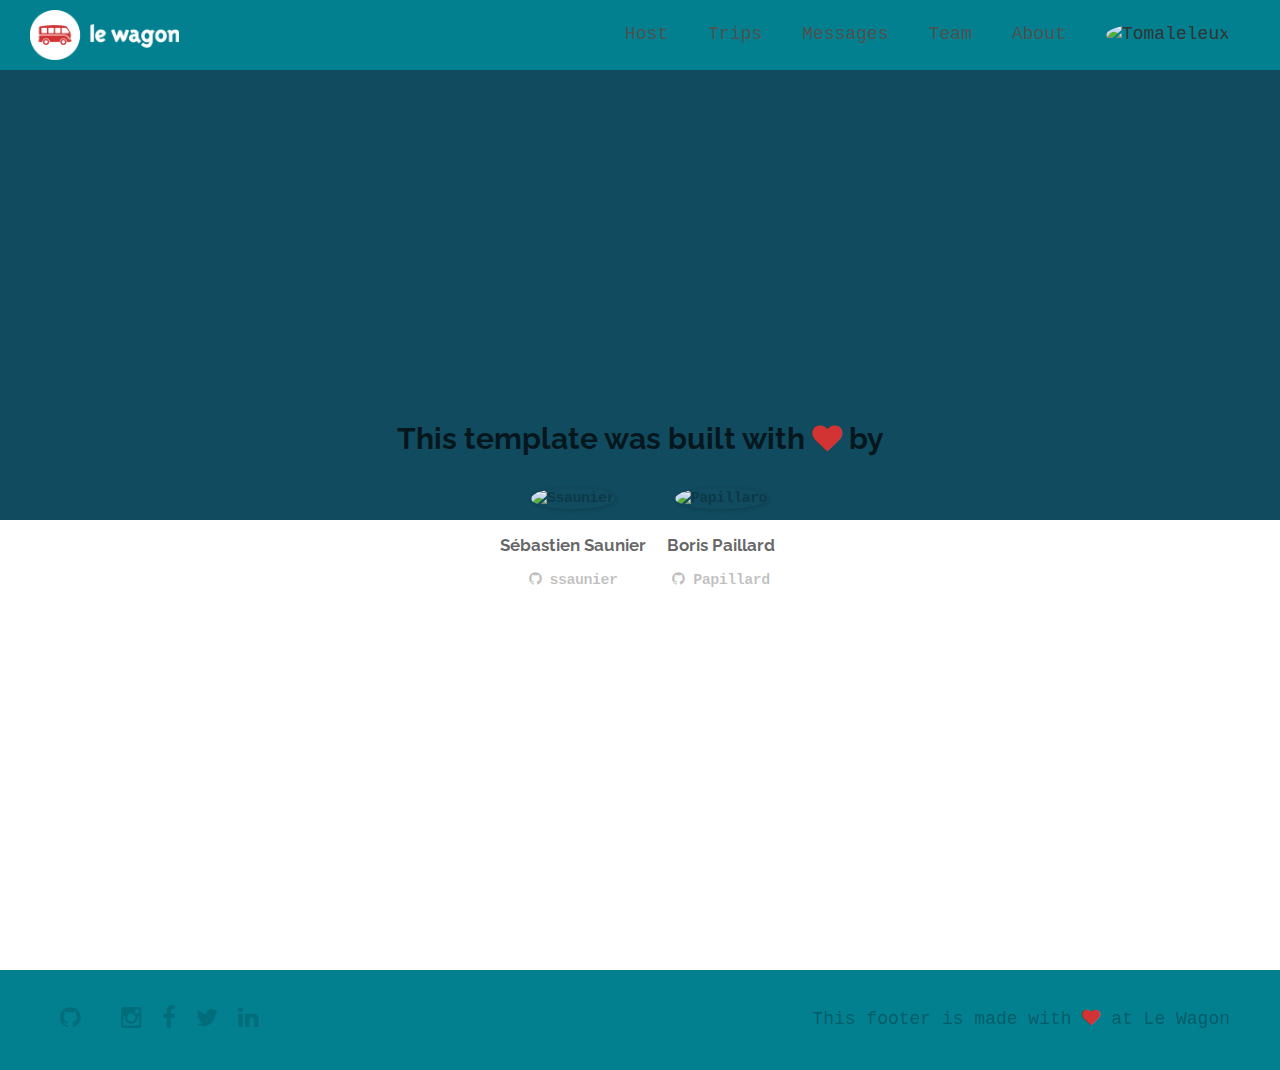
==== commit 1915370a: "Automated commit at 2018-05-14 11:52:23 UTC by middleman-deploy 2.0.0-alpha" ====
--- a/about.html
+++ b/about.html
@@ -7,7 +7,7 @@
           content="width=device-width, initial-scale=1, shrink-to-fit=no">
     <!-- Use the title from a page's frontmatter if it has one -->
     <title>Le Wagon - Middleman - About</title>
-    <link href="stylesheets/application-6c3bb470.css" rel="stylesheet" />
+    <link href="stylesheets/application-ad126751.css" rel="stylesheet" />
     <script src="javascripts/application-93de88c9.js"></script>
     <link href="images/favicon-f15af148.png" rel="icon" type="image/png" />
   </head>
@@ -30,9 +30,9 @@
       <div class="dropdown">
         <img src="https://kitt.lewagon.com/placeholder/users/TomaLeleux" class="avatar dropdown-toggle" id="navbar-wagon-menu" data-toggle="dropdown" alt="Tomaleleux" />
         <ul class="dropdown-menu dropdown-menu-right navbar-wagon-dropdown-menu">
-          <li></li>
-          <li></li>
-          <li></li>
+          <li><a href="#">Profile</a></li>
+          <li><a href="#">Dashboard</a></li>
+          <li><a href="#">Log Out</a></li>
         </ul>
       </div>
     </div>
@@ -77,6 +77,7 @@
     <div class="footer">
   <div class="footer-links">
     <a href="#"><i class="fa fa-github"></i></a>
+    <a href="#"><i class="fa fa-gitlab"></i></a>
     <a href="#"><i class="fa fa-instagram"></i></a>
     <a href="#"><i class="fa fa-facebook"></i></a>
     <a href="#"><i class="fa fa-twitter"></i></a>
--- a/stylesheets/application-ad126751.css
+++ b/stylesheets/application-ad126751.css
@@ -0,0 +1,8 @@
+@import url("https://fonts.googleapis.com/css?family=Open+Sans:400,300,700|Raleway:400,100,300,700,500");/*!
+ * Bootstrap v3.3.7 (http://getbootstrap.com)
+ * Copyright 2011-2016 Twitter, Inc.
+ * Licensed under MIT (https://github.com/twbs/bootstrap/blob/master/LICENSE)
+ *//*! normalize.css v3.0.3 | MIT License | github.com/necolas/normalize.css */html{font-family:sans-serif;-ms-text-size-adjust:100%;-webkit-text-size-adjust:100%}body{margin:0}article,aside,details,figcaption,figure,footer,header,hgroup,main,menu,nav,section,summary{display:block}audio,canvas,progress,video{display:inline-block;vertical-align:baseline}audio:not([controls]){display:none;height:0}[hidden],template{display:none}a{background-color:transparent}a:active,a:hover{outline:0}abbr[title]{border-bottom:1px dotted}b,strong{font-weight:bold}dfn{font-style:italic}h1{font-size:2em;margin:0.67em 0}mark{background:#ff0;color:#000}small{font-size:80%}sub,sup{font-size:75%;line-height:0;position:relative;vertical-align:baseline}sup{top:-0.5em}sub{bottom:-0.25em}img{border:0}svg:not(:root){overflow:hidden}figure{margin:1em 40px}hr{-webkit-box-sizing:content-box;box-sizing:content-box;height:0}pre{overflow:auto}code,kbd,pre,samp{font-family:monospace, monospace;font-size:1em}button,input,optgroup,select,textarea{color:inherit;font:inherit;margin:0}button{overflow:visible}button,select{text-transform:none}button,html input[type="button"],input[type="reset"],input[type="submit"]{-webkit-appearance:button;cursor:pointer}button[disabled],html input[disabled]{cursor:default}button::-moz-focus-inner,input::-moz-focus-inner{border:0;padding:0}input{line-height:normal}input[type="checkbox"],input[type="radio"]{-webkit-box-sizing:border-box;box-sizing:border-box;padding:0}input[type="number"]::-webkit-inner-spin-button,input[type="number"]::-webkit-outer-spin-button{height:auto}input[type="search"]{-webkit-appearance:textfield;-webkit-box-sizing:content-box;box-sizing:content-box}input[type="search"]::-webkit-search-cancel-button,input[type="search"]::-webkit-search-decoration{-webkit-appearance:none}fieldset{border:1px solid #c0c0c0;margin:0 2px;padding:0.35em 0.625em 0.75em}legend{border:0;padding:0}textarea{overflow:auto}optgroup{font-weight:bold}table{border-collapse:collapse;border-spacing:0}td,th{padding:0}/*! Source: https://github.com/h5bp/html5-boilerplate/blob/master/src/css/main.css */@media print{*,*:before,*:after{background:transparent !important;color:#000 !important;-webkit-box-shadow:none !important;box-shadow:none !important;text-shadow:none !important}a,a:visited{text-decoration:underline}a[href]:after{content:" (" attr(href) ")"}abbr[title]:after{content:" (" attr(title) ")"}a[href^="#"]:after,a[href^="javascript:"]:after{content:""}pre,blockquote{border:1px solid #999;page-break-inside:avoid}thead{display:table-header-group}tr,img{page-break-inside:avoid}img{max-width:100% !important}p,h2,h3{orphans:3;widows:3}h2,h3{page-break-after:avoid}.navbar{display:none}.btn>.caret,.dropup>.btn>.caret{border-top-color:#000 !important}.label{border:1px solid #000}.table{border-collapse:collapse !important}.table td,.table th{background-color:#fff !important}.table-bordered th,.table-bordered td{border:1px solid #ddd !important}}@font-face{font-family:'Glyphicons Halflings';src:url("../assets/bootstrap/glyphicons-halflings-regular-86b6f62b.eot");src:url("../assets/bootstrap/glyphicons-halflings-regular-86b6f62b.eot?#iefix") format("embedded-opentype"),url("../assets/bootstrap/glyphicons-halflings-regular-ca35b697.woff2") format("woff2"),url("../assets/bootstrap/glyphicons-halflings-regular-278e49a8.woff") format("woff"),url("../assets/bootstrap/glyphicons-halflings-regular-44bc1850.ttf") format("truetype"),url("../assets/bootstrap/glyphicons-halflings-regular-de51a849.svg#glyphicons_halflingsregular") format("svg")}.glyphicon{position:relative;top:1px;display:inline-block;font-family:'Glyphicons Halflings';font-style:normal;font-weight:normal;line-height:1;-webkit-font-smoothing:antialiased;-moz-osx-font-smoothing:grayscale}.glyphicon-asterisk:before{content:"\002a"}.glyphicon-plus:before{content:"\002b"}.glyphicon-euro:before,.glyphicon-eur:before{content:"\20ac"}.glyphicon-minus:before{content:"\2212"}.glyphicon-cloud:before{content:"\2601"}.glyphicon-envelope:before{content:"\2709"}.glyphicon-pencil:before{content:"\270f"}.glyphicon-glass:before{content:"\e001"}.glyphicon-music:before{content:"\e002"}.glyphicon-search:before{content:"\e003"}.glyphicon-heart:before{content:"\e005"}.glyphicon-star:before{content:"\e006"}.glyphicon-star-empty:before{content:"\e007"}.glyphicon-user:before{content:"\e008"}.glyphicon-film:before{content:"\e009"}.glyphicon-th-large:before{content:"\e010"}.glyphicon-th:before{content:"\e011"}.glyphicon-th-list:before{content:"\e012"}.glyphicon-ok:before{content:"\e013"}.glyphicon-remove:before{content:"\e014"}.glyphicon-zoom-in:before{content:"\e015"}.glyphicon-zoom-out:before{content:"\e016"}.glyphicon-off:before{content:"\e017"}.glyphicon-signal:before{content:"\e018"}.glyphicon-cog:before{content:"\e019"}.glyphicon-trash:before{content:"\e020"}.glyphicon-home:before{content:"\e021"}.glyphicon-file:before{content:"\e022"}.glyphicon-time:before{content:"\e023"}.glyphicon-road:before{content:"\e024"}.glyphicon-download-alt:before{content:"\e025"}.glyphicon-download:before{content:"\e026"}.glyphicon-upload:before{content:"\e027"}.glyphicon-inbox:before{content:"\e028"}.glyphicon-play-circle:before{content:"\e029"}.glyphicon-repeat:before{content:"\e030"}.glyphicon-refresh:before{content:"\e031"}.glyphicon-list-alt:before{content:"\e032"}.glyphicon-lock:before{content:"\e033"}.glyphicon-flag:before{content:"\e034"}.glyphicon-headphones:before{content:"\e035"}.glyphicon-volume-off:before{content:"\e036"}.glyphicon-volume-down:before{content:"\e037"}.glyphicon-volume-up:before{content:"\e038"}.glyphicon-qrcode:before{content:"\e039"}.glyphicon-barcode:before{content:"\e040"}.glyphicon-tag:before{content:"\e041"}.glyphicon-tags:before{content:"\e042"}.glyphicon-book:before{content:"\e043"}.glyphicon-bookmark:before{content:"\e044"}.glyphicon-print:before{content:"\e045"}.glyphicon-camera:before{content:"\e046"}.glyphicon-font:before{content:"\e047"}.glyphicon-bold:before{content:"\e048"}.glyphicon-italic:before{content:"\e049"}.glyphicon-text-height:before{content:"\e050"}.glyphicon-text-width:before{content:"\e051"}.glyphicon-align-left:before{content:"\e052"}.glyphicon-align-center:before{content:"\e053"}.glyphicon-align-right:before{content:"\e054"}.glyphicon-align-justify:before{content:"\e055"}.glyphicon-list:before{content:"\e056"}.glyphicon-indent-left:before{content:"\e057"}.glyphicon-indent-right:before{content:"\e058"}.glyphicon-facetime-video:before{content:"\e059"}.glyphicon-picture:before{content:"\e060"}.glyphicon-map-marker:before{content:"\e062"}.glyphicon-adjust:before{content:"\e063"}.glyphicon-tint:before{content:"\e064"}.glyphicon-edit:before{content:"\e065"}.glyphicon-share:before{content:"\e066"}.glyphicon-check:before{content:"\e067"}.glyphicon-move:before{content:"\e068"}.glyphicon-step-backward:before{content:"\e069"}.glyphicon-fast-backward:before{content:"\e070"}.glyphicon-backward:before{content:"\e071"}.glyphicon-play:before{content:"\e072"}.glyphicon-pause:before{content:"\e073"}.glyphicon-stop:before{content:"\e074"}.glyphicon-forward:before{content:"\e075"}.glyphicon-fast-forward:before{content:"\e076"}.glyphicon-step-forward:before{content:"\e077"}.glyphicon-eject:before{content:"\e078"}.glyphicon-chevron-left:before{content:"\e079"}.glyphicon-chevron-right:before{content:"\e080"}.glyphicon-plus-sign:before{content:"\e081"}.glyphicon-minus-sign:before{content:"\e082"}.glyphicon-remove-sign:before{content:"\e083"}.glyphicon-ok-sign:before{content:"\e084"}.glyphicon-question-sign:before{content:"\e085"}.glyphicon-info-sign:before{content:"\e086"}.glyphicon-screenshot:before{content:"\e087"}.glyphicon-remove-circle:before{content:"\e088"}.glyphicon-ok-circle:before{content:"\e089"}.glyphicon-ban-circle:before{content:"\e090"}.glyphicon-arrow-left:before{content:"\e091"}.glyphicon-arrow-right:before{content:"\e092"}.glyphicon-arrow-up:before{content:"\e093"}.glyphicon-arrow-down:before{content:"\e094"}.glyphicon-share-alt:before{content:"\e095"}.glyphicon-resize-full:before{content:"\e096"}.glyphicon-resize-small:before{content:"\e097"}.glyphicon-exclamation-sign:before{content:"\e101"}.glyphicon-gift:before{content:"\e102"}.glyphicon-leaf:before{content:"\e103"}.glyphicon-fire:before{content:"\e104"}.glyphicon-eye-open:before{content:"\e105"}.glyphicon-eye-close:before{content:"\e106"}.glyphicon-warning-sign:before{content:"\e107"}.glyphicon-plane:before{content:"\e108"}.glyphicon-calendar:before{content:"\e109"}.glyphicon-random:before{content:"\e110"}.glyphicon-comment:before{content:"\e111"}.glyphicon-magnet:before{content:"\e112"}.glyphicon-chevron-up:before{content:"\e113"}.glyphicon-chevron-down:before{content:"\e114"}.glyphicon-retweet:before{content:"\e115"}.glyphicon-shopping-cart:before{content:"\e116"}.glyphicon-folder-close:before{content:"\e117"}.glyphicon-folder-open:before{content:"\e118"}.glyphicon-resize-vertical:before{content:"\e119"}.glyphicon-resize-horizontal:before{content:"\e120"}.glyphicon-hdd:before{content:"\e121"}.glyphicon-bullhorn:before{content:"\e122"}.glyphicon-bell:before{content:"\e123"}.glyphicon-certificate:before{content:"\e124"}.glyphicon-thumbs-up:before{content:"\e125"}.glyphicon-thumbs-down:before{content:"\e126"}.glyphicon-hand-right:before{content:"\e127"}.glyphicon-hand-left:before{content:"\e128"}.glyphicon-hand-up:before{content:"\e129"}.glyphicon-hand-down:before{content:"\e130"}.glyphicon-circle-arrow-right:before{content:"\e131"}.glyphicon-circle-arrow-left:before{content:"\e132"}.glyphicon-circle-arrow-up:before{content:"\e133"}.glyphicon-circle-arrow-down:before{content:"\e134"}.glyphicon-globe:before{content:"\e135"}.glyphicon-wrench:before{content:"\e136"}.glyphicon-tasks:before{content:"\e137"}.glyphicon-filter:before{content:"\e138"}.glyphicon-briefcase:before{content:"\e139"}.glyphicon-fullscreen:before{content:"\e140"}.glyphicon-dashboard:before{content:"\e141"}.glyphicon-paperclip:before{content:"\e142"}.glyphicon-heart-empty:before{content:"\e143"}.glyphicon-link:before{content:"\e144"}.glyphicon-phone:before{content:"\e145"}.glyphicon-pushpin:before{content:"\e146"}.glyphicon-usd:before{content:"\e148"}.glyphicon-gbp:before{content:"\e149"}.glyphicon-sort:before{content:"\e150"}.glyphicon-sort-by-alphabet:before{content:"\e151"}.glyphicon-sort-by-alphabet-alt:before{content:"\e152"}.glyphicon-sort-by-order:before{content:"\e153"}.glyphicon-sort-by-order-alt:before{content:"\e154"}.glyphicon-sort-by-attributes:before{content:"\e155"}.glyphicon-sort-by-attributes-alt:before{content:"\e156"}.glyphicon-unchecked:before{content:"\e157"}.glyphicon-expand:before{content:"\e158"}.glyphicon-collapse-down:before{content:"\e159"}.glyphicon-collapse-up:before{content:"\e160"}.glyphicon-log-in:before{content:"\e161"}.glyphicon-flash:before{content:"\e162"}.glyphicon-log-out:before{content:"\e163"}.glyphicon-new-window:before{content:"\e164"}.glyphicon-record:before{content:"\e165"}.glyphicon-save:before{content:"\e166"}.glyphicon-open:before{content:"\e167"}.glyphicon-saved:before{content:"\e168"}.glyphicon-import:before{content:"\e169"}.glyphicon-export:before{content:"\e170"}.glyphicon-send:before{content:"\e171"}.glyphicon-floppy-disk:before{content:"\e172"}.glyphicon-floppy-saved:before{content:"\e173"}.glyphicon-floppy-remove:before{content:"\e174"}.glyphicon-floppy-save:before{content:"\e175"}.glyphicon-floppy-open:before{content:"\e176"}.glyphicon-credit-card:before{content:"\e177"}.glyphicon-transfer:before{content:"\e178"}.glyphicon-cutlery:before{content:"\e179"}.glyphicon-header:before{content:"\e180"}.glyphicon-compressed:before{content:"\e181"}.glyphicon-earphone:before{content:"\e182"}.glyphicon-phone-alt:before{content:"\e183"}.glyphicon-tower:before{content:"\e184"}.glyphicon-stats:before{content:"\e185"}.glyphicon-sd-video:before{content:"\e186"}.glyphicon-hd-video:before{content:"\e187"}.glyphicon-subtitles:before{content:"\e188"}.glyphicon-sound-stereo:before{content:"\e189"}.glyphicon-sound-dolby:before{content:"\e190"}.glyphicon-sound-5-1:before{content:"\e191"}.glyphicon-sound-6-1:before{content:"\e192"}.glyphicon-sound-7-1:before{content:"\e193"}.glyphicon-copyright-mark:before{content:"\e194"}.glyphicon-registration-mark:before{content:"\e195"}.glyphicon-cloud-download:before{content:"\e197"}.glyphicon-cloud-upload:before{content:"\e198"}.glyphicon-tree-conifer:before{content:"\e199"}.glyphicon-tree-deciduous:before{content:"\e200"}.glyphicon-cd:before{content:"\e201"}.glyphicon-save-file:before{content:"\e202"}.glyphicon-open-file:before{content:"\e203"}.glyphicon-level-up:before{content:"\e204"}.glyphicon-copy:before{content:"\e205"}.glyphicon-paste:before{content:"\e206"}.glyphicon-alert:before{content:"\e209"}.glyphicon-equalizer:before{content:"\e210"}.glyphicon-king:before{content:"\e211"}.glyphicon-queen:before{content:"\e212"}.glyphicon-pawn:before{content:"\e213"}.glyphicon-bishop:before{content:"\e214"}.glyphicon-knight:before{content:"\e215"}.glyphicon-baby-formula:before{content:"\e216"}.glyphicon-tent:before{content:"\26fa"}.glyphicon-blackboard:before{content:"\e218"}.glyphicon-bed:before{content:"\e219"}.glyphicon-apple:before{content:"\f8ff"}.glyphicon-erase:before{content:"\e221"}.glyphicon-hourglass:before{content:"\231b"}.glyphicon-lamp:before{content:"\e223"}.glyphicon-duplicate:before{content:"\e224"}.glyphicon-piggy-bank:before{content:"\e225"}.glyphicon-scissors:before{content:"\e226"}.glyphicon-bitcoin:before{content:"\e227"}.glyphicon-btc:before{content:"\e227"}.glyphicon-xbt:before{content:"\e227"}.glyphicon-yen:before{content:"\00a5"}.glyphicon-jpy:before{content:"\00a5"}.glyphicon-ruble:before{content:"\20bd"}.glyphicon-rub:before{content:"\20bd"}.glyphicon-scale:before{content:"\e230"}.glyphicon-ice-lolly:before{content:"\e231"}.glyphicon-ice-lolly-tasted:before{content:"\e232"}.glyphicon-education:before{content:"\e233"}.glyphicon-option-horizontal:before{content:"\e234"}.glyphicon-option-vertical:before{content:"\e235"}.glyphicon-menu-hamburger:before{content:"\e236"}.glyphicon-modal-window:before{content:"\e237"}.glyphicon-oil:before{content:"\e238"}.glyphicon-grain:before{content:"\e239"}.glyphicon-sunglasses:before{content:"\e240"}.glyphicon-text-size:before{content:"\e241"}.glyphicon-text-color:before{content:"\e242"}.glyphicon-text-background:before{content:"\e243"}.glyphicon-object-align-top:before{content:"\e244"}.glyphicon-object-align-bottom:before{content:"\e245"}.glyphicon-object-align-horizontal:before{content:"\e246"}.glyphicon-object-align-left:before{content:"\e247"}.glyphicon-object-align-vertical:before{content:"\e248"}.glyphicon-object-align-right:before{content:"\e249"}.glyphicon-triangle-right:before{content:"\e250"}.glyphicon-triangle-left:before{content:"\e251"}.glyphicon-triangle-bottom:before{content:"\e252"}.glyphicon-triangle-top:before{content:"\e253"}.glyphicon-console:before{content:"\e254"}.glyphicon-superscript:before{content:"\e255"}.glyphicon-subscript:before{content:"\e256"}.glyphicon-menu-left:before{content:"\e257"}.glyphicon-menu-right:before{content:"\e258"}.glyphicon-menu-down:before{content:"\e259"}.glyphicon-menu-up:before{content:"\e260"}*{-webkit-box-sizing:border-box;box-sizing:border-box}*:before,*:after{-webkit-box-sizing:border-box;box-sizing:border-box}html{font-size:10px;-webkit-tap-highlight-color:transparent}body{font-family:Menlo, Monaco, Consolas, "Courier New", monospace;font-size:18px;line-height:1.42857143;color:#333333;background-color:#114b5f}input,button,select,textarea{font-family:inherit;font-size:inherit;line-height:inherit}a{color:#247ba0;text-decoration:none}a:hover,a:focus{color:#164b62;text-decoration:underline}a:focus{outline:5px auto -webkit-focus-ring-color;outline-offset:-2px}figure{margin:0}img{vertical-align:middle}.img-responsive{display:block;max-width:100%;height:auto}.img-rounded{border-radius:2px}.img-thumbnail{padding:4px;line-height:1.42857143;background-color:#114b5f;border:1px solid #ddd;border-radius:2px;-webkit-transition:all 0.2s ease-in-out;transition:all 0.2s ease-in-out;display:inline-block;max-width:100%;height:auto}.img-circle{border-radius:50%}hr{margin-top:25px;margin-bottom:25px;border:0;border-top:1px solid #eeeeee}.sr-only{position:absolute;width:1px;height:1px;margin:-1px;padding:0;overflow:hidden;clip:rect(0, 0, 0, 0);border:0}.sr-only-focusable:active,.sr-only-focusable:focus{position:static;width:auto;height:auto;margin:0;overflow:visible;clip:auto}[role="button"]{cursor:pointer}h1,h2,h3,h4,h5,h6,.h1,.h2,.h3,.h4,.h5,.h6{font-family:"Raleway", "Helvetica", "sans-serif";font-weight:500;line-height:1.1;color:inherit}h1 small,h1 .small,h2 small,h2 .small,h3 small,h3 .small,h4 small,h4 .small,h5 small,h5 .small,h6 small,h6 .small,.h1 small,.h1 .small,.h2 small,.h2 .small,.h3 small,.h3 .small,.h4 small,.h4 .small,.h5 small,.h5 .small,.h6 small,.h6 .small{font-weight:normal;line-height:1;color:#777777}h1,.h1,h2,.h2,h3,.h3{margin-top:25px;margin-bottom:12.5px}h1 small,h1 .small,.h1 small,.h1 .small,h2 small,h2 .small,.h2 small,.h2 .small,h3 small,h3 .small,.h3 small,.h3 .small{font-size:65%}h4,.h4,h5,.h5,h6,.h6{margin-top:12.5px;margin-bottom:12.5px}h4 small,h4 .small,.h4 small,.h4 .small,h5 small,h5 .small,.h5 small,.h5 .small,h6 small,h6 .small,.h6 small,.h6 .small{font-size:75%}h1,.h1{font-size:46px}h2,.h2{font-size:38px}h3,.h3{font-size:31px}h4,.h4{font-size:23px}h5,.h5{font-size:18px}h6,.h6{font-size:16px}p{margin:0 0 12.5px}.lead{margin-bottom:25px;font-size:20px;font-weight:300;line-height:1.4}@media (min-width: 768px){.lead{font-size:27px}}small,.small{font-size:88%}mark,.mark{background-color:#fcf8e3;padding:.2em}.text-left{text-align:left}.text-right{text-align:right}.text-center{text-align:center}.text-justify{text-align:justify}.text-nowrap{white-space:nowrap}.text-lowercase{text-transform:lowercase}.text-uppercase,.initialism{text-transform:uppercase}.text-capitalize{text-transform:capitalize}.text-muted{color:#777777}.text-primary{color:#5E74ED}a.text-primary:hover,a.text-primary:focus{color:#304ce8}.text-success{color:#3c763d}a.text-success:hover,a.text-success:focus{color:#2b542c}.text-info{color:#31708f}a.text-info:hover,a.text-info:focus{color:#245269}.text-warning{color:#8a6d3b}a.text-warning:hover,a.text-warning:focus{color:#66512c}.text-danger{color:#a94442}a.text-danger:hover,a.text-danger:focus{color:#843534}.bg-primary{color:#fff}.bg-primary{background-color:#5E74ED}a.bg-primary:hover,a.bg-primary:focus{background-color:#304ce8}.bg-success{background-color:#dff0d8}a.bg-success:hover,a.bg-success:focus{background-color:#c1e2b3}.bg-info{background-color:#d9edf7}a.bg-info:hover,a.bg-info:focus{background-color:#afd9ee}.bg-warning{background-color:#fcf8e3}a.bg-warning:hover,a.bg-warning:focus{background-color:#f7ecb5}.bg-danger{background-color:#f2dede}a.bg-danger:hover,a.bg-danger:focus{background-color:#e4b9b9}.page-header{padding-bottom:11.5px;margin:50px 0 25px;border-bottom:1px solid #eeeeee}ul,ol{margin-top:0;margin-bottom:12.5px}ul ul,ul ol,ol ul,ol ol{margin-bottom:0}.list-unstyled{padding-left:0;list-style:none}.list-inline{padding-left:0;list-style:none;margin-left:-5px}.list-inline>li{display:inline-block;padding-left:5px;padding-right:5px}dl{margin-top:0;margin-bottom:25px}dt,dd{line-height:1.42857143}dt{font-weight:bold}dd{margin-left:0}.dl-horizontal dd:before,.dl-horizontal dd:after{content:" ";display:table}.dl-horizontal dd:after{clear:both}@media (min-width: 768px){.dl-horizontal dt{float:left;width:160px;clear:left;text-align:right;overflow:hidden;text-overflow:ellipsis;white-space:nowrap}.dl-horizontal dd{margin-left:180px}}abbr[title],abbr[data-original-title]{cursor:help;border-bottom:1px dotted #777777}.initialism{font-size:90%}blockquote{padding:12.5px 25px;margin:0 0 25px;font-size:22.5px;border-left:5px solid #eeeeee}blockquote p:last-child,blockquote ul:last-child,blockquote ol:last-child{margin-bottom:0}blockquote footer,blockquote small,blockquote .small{display:block;font-size:80%;line-height:1.42857143;color:#777777}blockquote footer:before,blockquote small:before,blockquote .small:before{content:'\2014 \00A0'}.blockquote-reverse,blockquote.pull-right{padding-right:15px;padding-left:0;border-right:5px solid #eeeeee;border-left:0;text-align:right}.blockquote-reverse footer:before,.blockquote-reverse small:before,.blockquote-reverse .small:before,blockquote.pull-right footer:before,blockquote.pull-right small:before,blockquote.pull-right .small:before{content:''}.blockquote-reverse footer:after,.blockquote-reverse small:after,.blockquote-reverse .small:after,blockquote.pull-right footer:after,blockquote.pull-right small:after,blockquote.pull-right .small:after{content:'\00A0 \2014'}address{margin-bottom:25px;font-style:normal;line-height:1.42857143}code,kbd,pre,samp{font-family:Menlo, Monaco, Consolas, "Courier New", monospace}code{padding:2px 4px;font-size:90%;color:#c7254e;background-color:#f9f2f4;border-radius:2px}kbd{padding:2px 4px;font-size:90%;color:#fff;background-color:#333;border-radius:2px;-webkit-box-shadow:inset 0 -1px 0 rgba(0,0,0,0.25);box-shadow:inset 0 -1px 0 rgba(0,0,0,0.25)}kbd kbd{padding:0;font-size:100%;font-weight:bold;-webkit-box-shadow:none;box-shadow:none}pre{display:block;padding:12px;margin:0 0 12.5px;font-size:17px;line-height:1.42857143;word-break:break-all;word-wrap:break-word;color:#333333;background-color:#f5f5f5;border:1px solid #ccc;border-radius:2px}pre code{padding:0;font-size:inherit;color:inherit;white-space:pre-wrap;background-color:transparent;border-radius:0}.pre-scrollable{max-height:340px;overflow-y:scroll}.container{margin-right:auto;margin-left:auto;padding-left:15px;padding-right:15px}.container:before,.container:after{content:" ";display:table}.container:after{clear:both}@media (min-width: 768px){.container{width:750px}}@media (min-width: 992px){.container{width:970px}}@media (min-width: 1200px){.container{width:1170px}}.container-fluid{margin-right:auto;margin-left:auto;padding-left:15px;padding-right:15px}.container-fluid:before,.container-fluid:after{content:" ";display:table}.container-fluid:after{clear:both}.row{margin-left:-15px;margin-right:-15px}.row:before,.row:after{content:" ";display:table}.row:after{clear:both}.col-xs-1,.col-sm-1,.col-md-1,.col-lg-1,.col-xs-2,.col-sm-2,.col-md-2,.col-lg-2,.col-xs-3,.col-sm-3,.col-md-3,.col-lg-3,.col-xs-4,.col-sm-4,.col-md-4,.col-lg-4,.col-xs-5,.col-sm-5,.col-md-5,.col-lg-5,.col-xs-6,.col-sm-6,.col-md-6,.col-lg-6,.col-xs-7,.col-sm-7,.col-md-7,.col-lg-7,.col-xs-8,.col-sm-8,.col-md-8,.col-lg-8,.col-xs-9,.col-sm-9,.col-md-9,.col-lg-9,.col-xs-10,.col-sm-10,.col-md-10,.col-lg-10,.col-xs-11,.col-sm-11,.col-md-11,.col-lg-11,.col-xs-12,.col-sm-12,.col-md-12,.col-lg-12{position:relative;min-height:1px;padding-left:15px;padding-right:15px}.col-xs-1,.col-xs-2,.col-xs-3,.col-xs-4,.col-xs-5,.col-xs-6,.col-xs-7,.col-xs-8,.col-xs-9,.col-xs-10,.col-xs-11,.col-xs-12{float:left}.col-xs-1{width:8.33333333%}.col-xs-2{width:16.66666667%}.col-xs-3{width:25%}.col-xs-4{width:33.33333333%}.col-xs-5{width:41.66666667%}.col-xs-6{width:50%}.col-xs-7{width:58.33333333%}.col-xs-8{width:66.66666667%}.col-xs-9{width:75%}.col-xs-10{width:83.33333333%}.col-xs-11{width:91.66666667%}.col-xs-12{width:100%}.col-xs-pull-0{right:auto}.col-xs-pull-1{right:8.33333333%}.col-xs-pull-2{right:16.66666667%}.col-xs-pull-3{right:25%}.col-xs-pull-4{right:33.33333333%}.col-xs-pull-5{right:41.66666667%}.col-xs-pull-6{right:50%}.col-xs-pull-7{right:58.33333333%}.col-xs-pull-8{right:66.66666667%}.col-xs-pull-9{right:75%}.col-xs-pull-10{right:83.33333333%}.col-xs-pull-11{right:91.66666667%}.col-xs-pull-12{right:100%}.col-xs-push-0{left:auto}.col-xs-push-1{left:8.33333333%}.col-xs-push-2{left:16.66666667%}.col-xs-push-3{left:25%}.col-xs-push-4{left:33.33333333%}.col-xs-push-5{left:41.66666667%}.col-xs-push-6{left:50%}.col-xs-push-7{left:58.33333333%}.col-xs-push-8{left:66.66666667%}.col-xs-push-9{left:75%}.col-xs-push-10{left:83.33333333%}.col-xs-push-11{left:91.66666667%}.col-xs-push-12{left:100%}.col-xs-offset-0{margin-left:0%}.col-xs-offset-1{margin-left:8.33333333%}.col-xs-offset-2{margin-left:16.66666667%}.col-xs-offset-3{margin-left:25%}.col-xs-offset-4{margin-left:33.33333333%}.col-xs-offset-5{margin-left:41.66666667%}.col-xs-offset-6{margin-left:50%}.col-xs-offset-7{margin-left:58.33333333%}.col-xs-offset-8{margin-left:66.66666667%}.col-xs-offset-9{margin-left:75%}.col-xs-offset-10{margin-left:83.33333333%}.col-xs-offset-11{margin-left:91.66666667%}.col-xs-offset-12{margin-left:100%}@media (min-width: 768px){.col-sm-1,.col-sm-2,.col-sm-3,.col-sm-4,.col-sm-5,.col-sm-6,.col-sm-7,.col-sm-8,.col-sm-9,.col-sm-10,.col-sm-11,.col-sm-12{float:left}.col-sm-1{width:8.33333333%}.col-sm-2{width:16.66666667%}.col-sm-3{width:25%}.col-sm-4{width:33.33333333%}.col-sm-5{width:41.66666667%}.col-sm-6{width:50%}.col-sm-7{width:58.33333333%}.col-sm-8{width:66.66666667%}.col-sm-9{width:75%}.col-sm-10{width:83.33333333%}.col-sm-11{width:91.66666667%}.col-sm-12{width:100%}.col-sm-pull-0{right:auto}.col-sm-pull-1{right:8.33333333%}.col-sm-pull-2{right:16.66666667%}.col-sm-pull-3{right:25%}.col-sm-pull-4{right:33.33333333%}.col-sm-pull-5{right:41.66666667%}.col-sm-pull-6{right:50%}.col-sm-pull-7{right:58.33333333%}.col-sm-pull-8{right:66.66666667%}.col-sm-pull-9{right:75%}.col-sm-pull-10{right:83.33333333%}.col-sm-pull-11{right:91.66666667%}.col-sm-pull-12{right:100%}.col-sm-push-0{left:auto}.col-sm-push-1{left:8.33333333%}.col-sm-push-2{left:16.66666667%}.col-sm-push-3{left:25%}.col-sm-push-4{left:33.33333333%}.col-sm-push-5{left:41.66666667%}.col-sm-push-6{left:50%}.col-sm-push-7{left:58.33333333%}.col-sm-push-8{left:66.66666667%}.col-sm-push-9{left:75%}.col-sm-push-10{left:83.33333333%}.col-sm-push-11{left:91.66666667%}.col-sm-push-12{left:100%}.col-sm-offset-0{margin-left:0%}.col-sm-offset-1{margin-left:8.33333333%}.col-sm-offset-2{margin-left:16.66666667%}.col-sm-offset-3{margin-left:25%}.col-sm-offset-4{margin-left:33.33333333%}.col-sm-offset-5{margin-left:41.66666667%}.col-sm-offset-6{margin-left:50%}.col-sm-offset-7{margin-left:58.33333333%}.col-sm-offset-8{margin-left:66.66666667%}.col-sm-offset-9{margin-left:75%}.col-sm-offset-10{margin-left:83.33333333%}.col-sm-offset-11{margin-left:91.66666667%}.col-sm-offset-12{margin-left:100%}}@media (min-width: 992px){.col-md-1,.col-md-2,.col-md-3,.col-md-4,.col-md-5,.col-md-6,.col-md-7,.col-md-8,.col-md-9,.col-md-10,.col-md-11,.col-md-12{float:left}.col-md-1{width:8.33333333%}.col-md-2{width:16.66666667%}.col-md-3{width:25%}.col-md-4{width:33.33333333%}.col-md-5{width:41.66666667%}.col-md-6{width:50%}.col-md-7{width:58.33333333%}.col-md-8{width:66.66666667%}.col-md-9{width:75%}.col-md-10{width:83.33333333%}.col-md-11{width:91.66666667%}.col-md-12{width:100%}.col-md-pull-0{right:auto}.col-md-pull-1{right:8.33333333%}.col-md-pull-2{right:16.66666667%}.col-md-pull-3{right:25%}.col-md-pull-4{right:33.33333333%}.col-md-pull-5{right:41.66666667%}.col-md-pull-6{right:50%}.col-md-pull-7{right:58.33333333%}.col-md-pull-8{right:66.66666667%}.col-md-pull-9{right:75%}.col-md-pull-10{right:83.33333333%}.col-md-pull-11{right:91.66666667%}.col-md-pull-12{right:100%}.col-md-push-0{left:auto}.col-md-push-1{left:8.33333333%}.col-md-push-2{left:16.66666667%}.col-md-push-3{left:25%}.col-md-push-4{left:33.33333333%}.col-md-push-5{left:41.66666667%}.col-md-push-6{left:50%}.col-md-push-7{left:58.33333333%}.col-md-push-8{left:66.66666667%}.col-md-push-9{left:75%}.col-md-push-10{left:83.33333333%}.col-md-push-11{left:91.66666667%}.col-md-push-12{left:100%}.col-md-offset-0{margin-left:0%}.col-md-offset-1{margin-left:8.33333333%}.col-md-offset-2{margin-left:16.66666667%}.col-md-offset-3{margin-left:25%}.col-md-offset-4{margin-left:33.33333333%}.col-md-offset-5{margin-left:41.66666667%}.col-md-offset-6{margin-left:50%}.col-md-offset-7{margin-left:58.33333333%}.col-md-offset-8{margin-left:66.66666667%}.col-md-offset-9{margin-left:75%}.col-md-offset-10{margin-left:83.33333333%}.col-md-offset-11{margin-left:91.66666667%}.col-md-offset-12{margin-left:100%}}@media (min-width: 1200px){.col-lg-1,.col-lg-2,.col-lg-3,.col-lg-4,.col-lg-5,.col-lg-6,.col-lg-7,.col-lg-8,.col-lg-9,.col-lg-10,.col-lg-11,.col-lg-12{float:left}.col-lg-1{width:8.33333333%}.col-lg-2{width:16.66666667%}.col-lg-3{width:25%}.col-lg-4{width:33.33333333%}.col-lg-5{width:41.66666667%}.col-lg-6{width:50%}.col-lg-7{width:58.33333333%}.col-lg-8{width:66.66666667%}.col-lg-9{width:75%}.col-lg-10{width:83.33333333%}.col-lg-11{width:91.66666667%}.col-lg-12{width:100%}.col-lg-pull-0{right:auto}.col-lg-pull-1{right:8.33333333%}.col-lg-pull-2{right:16.66666667%}.col-lg-pull-3{right:25%}.col-lg-pull-4{right:33.33333333%}.col-lg-pull-5{right:41.66666667%}.col-lg-pull-6{right:50%}.col-lg-pull-7{right:58.33333333%}.col-lg-pull-8{right:66.66666667%}.col-lg-pull-9{right:75%}.col-lg-pull-10{right:83.33333333%}.col-lg-pull-11{right:91.66666667%}.col-lg-pull-12{right:100%}.col-lg-push-0{left:auto}.col-lg-push-1{left:8.33333333%}.col-lg-push-2{left:16.66666667%}.col-lg-push-3{left:25%}.col-lg-push-4{left:33.33333333%}.col-lg-push-5{left:41.66666667%}.col-lg-push-6{left:50%}.col-lg-push-7{left:58.33333333%}.col-lg-push-8{left:66.66666667%}.col-lg-push-9{left:75%}.col-lg-push-10{left:83.33333333%}.col-lg-push-11{left:91.66666667%}.col-lg-push-12{left:100%}.col-lg-offset-0{margin-left:0%}.col-lg-offset-1{margin-left:8.33333333%}.col-lg-offset-2{margin-left:16.66666667%}.col-lg-offset-3{margin-left:25%}.col-lg-offset-4{margin-left:33.33333333%}.col-lg-offset-5{margin-left:41.66666667%}.col-lg-offset-6{margin-left:50%}.col-lg-offset-7{margin-left:58.33333333%}.col-lg-offset-8{margin-left:66.66666667%}.col-lg-offset-9{margin-left:75%}.col-lg-offset-10{margin-left:83.33333333%}.col-lg-offset-11{margin-left:91.66666667%}.col-lg-offset-12{margin-left:100%}}table{background-color:transparent}caption{padding-top:8px;padding-bottom:8px;color:#777777;text-align:left}th{text-align:left}.table{width:100%;max-width:100%;margin-bottom:25px}.table>thead>tr>th,.table>thead>tr>td,.table>tbody>tr>th,.table>tbody>tr>td,.table>tfoot>tr>th,.table>tfoot>tr>td{padding:8px;line-height:1.42857143;vertical-align:top;border-top:1px solid #ddd}.table>thead>tr>th{vertical-align:bottom;border-bottom:2px solid #ddd}.table>caption+thead>tr:first-child>th,.table>caption+thead>tr:first-child>td,.table>colgroup+thead>tr:first-child>th,.table>colgroup+thead>tr:first-child>td,.table>thead:first-child>tr:first-child>th,.table>thead:first-child>tr:first-child>td{border-top:0}.table>tbody+tbody{border-top:2px solid #ddd}.table .table{background-color:#114b5f}.table-condensed>thead>tr>th,.table-condensed>thead>tr>td,.table-condensed>tbody>tr>th,.table-condensed>tbody>tr>td,.table-condensed>tfoot>tr>th,.table-condensed>tfoot>tr>td{padding:5px}.table-bordered{border:1px solid #ddd}.table-bordered>thead>tr>th,.table-bordered>thead>tr>td,.table-bordered>tbody>tr>th,.table-bordered>tbody>tr>td,.table-bordered>tfoot>tr>th,.table-bordered>tfoot>tr>td{border:1px solid #ddd}.table-bordered>thead>tr>th,.table-bordered>thead>tr>td{border-bottom-width:2px}.table-striped>tbody>tr:nth-of-type(odd){background-color:#f9f9f9}.table-hover>tbody>tr:hover{background-color:#f5f5f5}table col[class*="col-"]{position:static;float:none;display:table-column}table td[class*="col-"],table th[class*="col-"]{position:static;float:none;display:table-cell}.table>thead>tr>td.active,.table>thead>tr>th.active,.table>thead>tr.active>td,.table>thead>tr.active>th,.table>tbody>tr>td.active,.table>tbody>tr>th.active,.table>tbody>tr.active>td,.table>tbody>tr.active>th,.table>tfoot>tr>td.active,.table>tfoot>tr>th.active,.table>tfoot>tr.active>td,.table>tfoot>tr.active>th{background-color:#f5f5f5}.table-hover>tbody>tr>td.active:hover,.table-hover>tbody>tr>th.active:hover,.table-hover>tbody>tr.active:hover>td,.table-hover>tbody>tr:hover>.active,.table-hover>tbody>tr.active:hover>th{background-color:#e8e8e8}.table>thead>tr>td.success,.table>thead>tr>th.success,.table>thead>tr.success>td,.table>thead>tr.success>th,.table>tbody>tr>td.success,.table>tbody>tr>th.success,.table>tbody>tr.success>td,.table>tbody>tr.success>th,.table>tfoot>tr>td.success,.table>tfoot>tr>th.success,.table>tfoot>tr.success>td,.table>tfoot>tr.success>th{background-color:#dff0d8}.table-hover>tbody>tr>td.success:hover,.table-hover>tbody>tr>th.success:hover,.table-hover>tbody>tr.success:hover>td,.table-hover>tbody>tr:hover>.success,.table-hover>tbody>tr.success:hover>th{background-color:#d0e9c6}.table>thead>tr>td.info,.table>thead>tr>th.info,.table>thead>tr.info>td,.table>thead>tr.info>th,.table>tbody>tr>td.info,.table>tbody>tr>th.info,.table>tbody>tr.info>td,.table>tbody>tr.info>th,.table>tfoot>tr>td.info,.table>tfoot>tr>th.info,.table>tfoot>tr.info>td,.table>tfoot>tr.info>th{background-color:#d9edf7}.table-hover>tbody>tr>td.info:hover,.table-hover>tbody>tr>th.info:hover,.table-hover>tbody>tr.info:hover>td,.table-hover>tbody>tr:hover>.info,.table-hover>tbody>tr.info:hover>th{background-color:#c4e3f3}.table>thead>tr>td.warning,.table>thead>tr>th.warning,.table>thead>tr.warning>td,.table>thead>tr.warning>th,.table>tbody>tr>td.warning,.table>tbody>tr>th.warning,.table>tbody>tr.warning>td,.table>tbody>tr.warning>th,.table>tfoot>tr>td.warning,.table>tfoot>tr>th.warning,.table>tfoot>tr.warning>td,.table>tfoot>tr.warning>th{background-color:#fcf8e3}.table-hover>tbody>tr>td.warning:hover,.table-hover>tbody>tr>th.warning:hover,.table-hover>tbody>tr.warning:hover>td,.table-hover>tbody>tr:hover>.warning,.table-hover>tbody>tr.warning:hover>th{background-color:#faf2cc}.table>thead>tr>td.danger,.table>thead>tr>th.danger,.table>thead>tr.danger>td,.table>thead>tr.danger>th,.table>tbody>tr>td.danger,.table>tbody>tr>th.danger,.table>tbody>tr.danger>td,.table>tbody>tr.danger>th,.table>tfoot>tr>td.danger,.table>tfoot>tr>th.danger,.table>tfoot>tr.danger>td,.table>tfoot>tr.danger>th{background-color:#f2dede}.table-hover>tbody>tr>td.danger:hover,.table-hover>tbody>tr>th.danger:hover,.table-hover>tbody>tr.danger:hover>td,.table-hover>tbody>tr:hover>.danger,.table-hover>tbody>tr.danger:hover>th{background-color:#ebcccc}.table-responsive{overflow-x:auto;min-height:0.01%}@media screen and (max-width: 767px){.table-responsive{width:100%;margin-bottom:18.75px;overflow-y:hidden;-ms-overflow-style:-ms-autohiding-scrollbar;border:1px solid #ddd}.table-responsive>.table{margin-bottom:0}.table-responsive>.table>thead>tr>th,.table-responsive>.table>thead>tr>td,.table-responsive>.table>tbody>tr>th,.table-responsive>.table>tbody>tr>td,.table-responsive>.table>tfoot>tr>th,.table-responsive>.table>tfoot>tr>td{white-space:nowrap}.table-responsive>.table-bordered{border:0}.table-responsive>.table-bordered>thead>tr>th:first-child,.table-responsive>.table-bordered>thead>tr>td:first-child,.table-responsive>.table-bordered>tbody>tr>th:first-child,.table-responsive>.table-bordered>tbody>tr>td:first-child,.table-responsive>.table-bordered>tfoot>tr>th:first-child,.table-responsive>.table-bordered>tfoot>tr>td:first-child{border-left:0}.table-responsive>.table-bordered>thead>tr>th:last-child,.table-responsive>.table-bordered>thead>tr>td:last-child,.table-responsive>.table-bordered>tbody>tr>th:last-child,.table-responsive>.table-bordered>tbody>tr>td:last-child,.table-responsive>.table-bordered>tfoot>tr>th:last-child,.table-responsive>.table-bordered>tfoot>tr>td:last-child{border-right:0}.table-responsive>.table-bordered>tbody>tr:last-child>th,.table-responsive>.table-bordered>tbody>tr:last-child>td,.table-responsive>.table-bordered>tfoot>tr:last-child>th,.table-responsive>.table-bordered>tfoot>tr:last-child>td{border-bottom:0}}fieldset{padding:0;margin:0;border:0;min-width:0}legend{display:block;width:100%;padding:0;margin-bottom:25px;font-size:27px;line-height:inherit;color:#333333;border:0;border-bottom:1px solid #e5e5e5}label{display:inline-block;max-width:100%;margin-bottom:5px;font-weight:bold}input[type="search"]{-webkit-box-sizing:border-box;box-sizing:border-box}input[type="radio"],input[type="checkbox"]{margin:4px 0 0;margin-top:1px \9;line-height:normal}input[type="file"]{display:block}input[type="range"]{display:block;width:100%}select[multiple],select[size]{height:auto}input[type="file"]:focus,input[type="radio"]:focus,input[type="checkbox"]:focus{outline:5px auto -webkit-focus-ring-color;outline-offset:-2px}output{display:block;padding-top:7px;font-size:18px;line-height:1.42857143;color:#000000}.form-control{display:block;width:100%;height:39px;padding:6px 12px;font-size:18px;line-height:1.42857143;color:#000000;background-color:#fff;background-image:none;border:1px solid #ccc;border-radius:2px;-webkit-box-shadow:inset 0 1px 1px rgba(0,0,0,0.075);box-shadow:inset 0 1px 1px rgba(0,0,0,0.075);-webkit-transition:border-color ease-in-out 0.15s, box-shadow ease-in-out 0.15s;-webkit-transition:border-color ease-in-out 0.15s, -webkit-box-shadow ease-in-out 0.15s;transition:border-color ease-in-out 0.15s, -webkit-box-shadow ease-in-out 0.15s;transition:border-color ease-in-out 0.15s, box-shadow ease-in-out 0.15s;transition:border-color ease-in-out 0.15s, box-shadow ease-in-out 0.15s, -webkit-box-shadow ease-in-out 0.15s}.form-control:focus{border-color:#66afe9;outline:0;-webkit-box-shadow:inset 0 1px 1px rgba(0,0,0,0.075),0 0 8px rgba(102,175,233,0.6);box-shadow:inset 0 1px 1px rgba(0,0,0,0.075),0 0 8px rgba(102,175,233,0.6)}.form-control::-moz-placeholder{color:#999;opacity:1}.form-control:-ms-input-placeholder{color:#999}.form-control::-webkit-input-placeholder{color:#999}.form-control::-ms-expand{border:0;background-color:transparent}.form-control[disabled],.form-control[readonly],fieldset[disabled] .form-control{background-color:#eeeeee;opacity:1}.form-control[disabled],fieldset[disabled] .form-control{cursor:not-allowed}textarea.form-control{height:auto}input[type="search"]{-webkit-appearance:none}@media screen and (-webkit-min-device-pixel-ratio: 0){input[type="date"].form-control,input[type="time"].form-control,input[type="datetime-local"].form-control,input[type="month"].form-control{line-height:39px}input[type="date"].input-sm,.input-group-sm>input[type="date"].form-control,.input-group-sm>input[type="date"].input-group-addon,.input-group-sm>.input-group-btn>input[type="date"].btn,.input-group-sm input[type="date"],input[type="time"].input-sm,.input-group-sm>input[type="time"].form-control,.input-group-sm>input[type="time"].input-group-addon,.input-group-sm>.input-group-btn>input[type="time"].btn,.input-group-sm input[type="time"],input[type="datetime-local"].input-sm,.input-group-sm>input[type="datetime-local"].form-control,.input-group-sm>input[type="datetime-local"].input-group-addon,.input-group-sm>.input-group-btn>input[type="datetime-local"].btn,.input-group-sm input[type="datetime-local"],input[type="month"].input-sm,.input-group-sm>input[type="month"].form-control,.input-group-sm>input[type="month"].input-group-addon,.input-group-sm>.input-group-btn>input[type="month"].btn,.input-group-sm input[type="month"]{line-height:36px}input[type="date"].input-lg,.input-group-lg>input[type="date"].form-control,.input-group-lg>input[type="date"].input-group-addon,.input-group-lg>.input-group-btn>input[type="date"].btn,.input-group-lg input[type="date"],input[type="time"].input-lg,.input-group-lg>input[type="time"].form-control,.input-group-lg>input[type="time"].input-group-addon,.input-group-lg>.input-group-btn>input[type="time"].btn,.input-group-lg input[type="time"],input[type="datetime-local"].input-lg,.input-group-lg>input[type="datetime-local"].form-control,.input-group-lg>input[type="datetime-local"].input-group-addon,.input-group-lg>.input-group-btn>input[type="datetime-local"].btn,.input-group-lg input[type="datetime-local"],input[type="month"].input-lg,.input-group-lg>input[type="month"].form-control,.input-group-lg>input[type="month"].input-group-addon,.input-group-lg>.input-group-btn>input[type="month"].btn,.input-group-lg input[type="month"]{line-height:53px}}.form-group{margin-bottom:15px}.radio,.checkbox{position:relative;display:block;margin-top:10px;margin-bottom:10px}.radio label,.checkbox label{min-height:25px;padding-left:20px;margin-bottom:0;font-weight:normal;cursor:pointer}.radio input[type="radio"],.radio-inline input[type="radio"],.checkbox input[type="checkbox"],.checkbox-inline input[type="checkbox"]{position:absolute;margin-left:-20px;margin-top:4px \9}.radio+.radio,.checkbox+.checkbox{margin-top:-5px}.radio-inline,.checkbox-inline{position:relative;display:inline-block;padding-left:20px;margin-bottom:0;vertical-align:middle;font-weight:normal;cursor:pointer}.radio-inline+.radio-inline,.checkbox-inline+.checkbox-inline{margin-top:0;margin-left:10px}input[type="radio"][disabled],input[type="radio"].disabled,fieldset[disabled] input[type="radio"],input[type="checkbox"][disabled],input[type="checkbox"].disabled,fieldset[disabled] input[type="checkbox"]{cursor:not-allowed}.radio-inline.disabled,fieldset[disabled] .radio-inline,.checkbox-inline.disabled,fieldset[disabled] .checkbox-inline{cursor:not-allowed}.radio.disabled label,fieldset[disabled] .radio label,.checkbox.disabled label,fieldset[disabled] .checkbox label{cursor:not-allowed}.form-control-static{padding-top:7px;padding-bottom:7px;margin-bottom:0;min-height:43px}.form-control-static.input-lg,.input-group-lg>.form-control-static.form-control,.input-group-lg>.form-control-static.input-group-addon,.input-group-lg>.input-group-btn>.form-control-static.btn,.form-control-static.input-sm,.input-group-sm>.form-control-static.form-control,.input-group-sm>.form-control-static.input-group-addon,.input-group-sm>.input-group-btn>.form-control-static.btn{padding-left:0;padding-right:0}.input-sm,.input-group-sm>.form-control,.input-group-sm>.input-group-addon,.input-group-sm>.input-group-btn>.btn{height:36px;padding:5px 10px;font-size:16px;line-height:1.5;border-radius:2px}select.input-sm,.input-group-sm>select.form-control,.input-group-sm>select.input-group-addon,.input-group-sm>.input-group-btn>select.btn{height:36px;line-height:36px}textarea.input-sm,.input-group-sm>textarea.form-control,.input-group-sm>textarea.input-group-addon,.input-group-sm>.input-group-btn>textarea.btn,select[multiple].input-sm,.input-group-sm>select[multiple].form-control,.input-group-sm>select[multiple].input-group-addon,.input-group-sm>.input-group-btn>select[multiple].btn{height:auto}.form-group-sm .form-control{height:36px;padding:5px 10px;font-size:16px;line-height:1.5;border-radius:2px}.form-group-sm select.form-control{height:36px;line-height:36px}.form-group-sm textarea.form-control,.form-group-sm select[multiple].form-control{height:auto}.form-group-sm .form-control-static{height:36px;min-height:41px;padding:6px 10px;font-size:16px;line-height:1.5}.input-lg,.input-group-lg>.form-control,.input-group-lg>.input-group-addon,.input-group-lg>.input-group-btn>.btn{height:53px;padding:10px 16px;font-size:23px;line-height:1.3333333;border-radius:2px}select.input-lg,.input-group-lg>select.form-control,.input-group-lg>select.input-group-addon,.input-group-lg>.input-group-btn>select.btn{height:53px;line-height:53px}textarea.input-lg,.input-group-lg>textarea.form-control,.input-group-lg>textarea.input-group-addon,.input-group-lg>.input-group-btn>textarea.btn,select[multiple].input-lg,.input-group-lg>select[multiple].form-control,.input-group-lg>select[multiple].input-group-addon,.input-group-lg>.input-group-btn>select[multiple].btn{height:auto}.form-group-lg .form-control{height:53px;padding:10px 16px;font-size:23px;line-height:1.3333333;border-radius:2px}.form-group-lg select.form-control{height:53px;line-height:53px}.form-group-lg textarea.form-control,.form-group-lg select[multiple].form-control{height:auto}.form-group-lg .form-control-static{height:53px;min-height:48px;padding:11px 16px;font-size:23px;line-height:1.3333333}.has-feedback{position:relative}.has-feedback .form-control{padding-right:48.75px}.form-control-feedback{position:absolute;top:0;right:0;z-index:2;display:block;width:39px;height:39px;line-height:39px;text-align:center;pointer-events:none}.input-lg+.form-control-feedback,.input-group-lg>.form-control+.form-control-feedback,.input-group-lg>.input-group-addon+.form-control-feedback,.input-group-lg>.input-group-btn>.btn+.form-control-feedback,.input-group-lg+.form-control-feedback,.form-group-lg .form-control+.form-control-feedback{width:53px;height:53px;line-height:53px}.input-sm+.form-control-feedback,.input-group-sm>.form-control+.form-control-feedback,.input-group-sm>.input-group-addon+.form-control-feedback,.input-group-sm>.input-group-btn>.btn+.form-control-feedback,.input-group-sm+.form-control-feedback,.form-group-sm .form-control+.form-control-feedback{width:36px;height:36px;line-height:36px}.has-success .help-block,.has-success .control-label,.has-success .radio,.has-success .checkbox,.has-success .radio-inline,.has-success .checkbox-inline,.has-success.radio label,.has-success.checkbox label,.has-success.radio-inline label,.has-success.checkbox-inline label{color:#3c763d}.has-success .form-control{border-color:#3c763d;-webkit-box-shadow:inset 0 1px 1px rgba(0,0,0,0.075);box-shadow:inset 0 1px 1px rgba(0,0,0,0.075)}.has-success .form-control:focus{border-color:#2b542c;-webkit-box-shadow:inset 0 1px 1px rgba(0,0,0,0.075),0 0 6px #67b168;box-shadow:inset 0 1px 1px rgba(0,0,0,0.075),0 0 6px #67b168}.has-success .input-group-addon{color:#3c763d;border-color:#3c763d;background-color:#dff0d8}.has-success .form-control-feedback{color:#3c763d}.has-warning .help-block,.has-warning .control-label,.has-warning .radio,.has-warning .checkbox,.has-warning .radio-inline,.has-warning .checkbox-inline,.has-warning.radio label,.has-warning.checkbox label,.has-warning.radio-inline label,.has-warning.checkbox-inline label{color:#8a6d3b}.has-warning .form-control{border-color:#8a6d3b;-webkit-box-shadow:inset 0 1px 1px rgba(0,0,0,0.075);box-shadow:inset 0 1px 1px rgba(0,0,0,0.075)}.has-warning .form-control:focus{border-color:#66512c;-webkit-box-shadow:inset 0 1px 1px rgba(0,0,0,0.075),0 0 6px #c0a16b;box-shadow:inset 0 1px 1px rgba(0,0,0,0.075),0 0 6px #c0a16b}.has-warning .input-group-addon{color:#8a6d3b;border-color:#8a6d3b;background-color:#fcf8e3}.has-warning .form-control-feedback{color:#8a6d3b}.has-error .help-block,.has-error .control-label,.has-error .radio,.has-error .checkbox,.has-error .radio-inline,.has-error .checkbox-inline,.has-error.radio label,.has-error.checkbox label,.has-error.radio-inline label,.has-error.checkbox-inline label{color:#a94442}.has-error .form-control{border-color:#a94442;-webkit-box-shadow:inset 0 1px 1px rgba(0,0,0,0.075);box-shadow:inset 0 1px 1px rgba(0,0,0,0.075)}.has-error .form-control:focus{border-color:#843534;-webkit-box-shadow:inset 0 1px 1px rgba(0,0,0,0.075),0 0 6px #ce8483;box-shadow:inset 0 1px 1px rgba(0,0,0,0.075),0 0 6px #ce8483}.has-error .input-group-addon{color:#a94442;border-color:#a94442;background-color:#f2dede}.has-error .form-control-feedback{color:#a94442}.has-feedback label ~ .form-control-feedback{top:30px}.has-feedback label.sr-only ~ .form-control-feedback{top:0}.help-block{display:block;margin-top:5px;margin-bottom:10px;color:#737373}@media (min-width: 768px){.form-inline .form-group{display:inline-block;margin-bottom:0;vertical-align:middle}.form-inline .form-control{display:inline-block;width:auto;vertical-align:middle}.form-inline .form-control-static{display:inline-block}.form-inline .input-group{display:inline-table;vertical-align:middle}.form-inline .input-group .input-group-addon,.form-inline .input-group .input-group-btn,.form-inline .input-group .form-control{width:auto}.form-inline .input-group>.form-control{width:100%}.form-inline .control-label{margin-bottom:0;vertical-align:middle}.form-inline .radio,.form-inline .checkbox{display:inline-block;margin-top:0;margin-bottom:0;vertical-align:middle}.form-inline .radio label,.form-inline .checkbox label{padding-left:0}.form-inline .radio input[type="radio"],.form-inline .checkbox input[type="checkbox"]{position:relative;margin-left:0}.form-inline .has-feedback .form-control-feedback{top:0}}.form-horizontal .radio,.form-horizontal .checkbox,.form-horizontal .radio-inline,.form-horizontal .checkbox-inline{margin-top:0;margin-bottom:0;padding-top:7px}.form-horizontal .radio,.form-horizontal .checkbox{min-height:32px}.form-horizontal .form-group{margin-left:-15px;margin-right:-15px}.form-horizontal .form-group:before,.form-horizontal .form-group:after{content:" ";display:table}.form-horizontal .form-group:after{clear:both}@media (min-width: 768px){.form-horizontal .control-label{text-align:right;margin-bottom:0;padding-top:7px}}.form-horizontal .has-feedback .form-control-feedback{right:15px}@media (min-width: 768px){.form-horizontal .form-group-lg .control-label{padding-top:11px;font-size:23px}}@media (min-width: 768px){.form-horizontal .form-group-sm .control-label{padding-top:6px;font-size:16px}}.btn{display:inline-block;margin-bottom:0;font-weight:normal;text-align:center;vertical-align:middle;-ms-touch-action:manipulation;touch-action:manipulation;cursor:pointer;background-image:none;border:1px solid transparent;white-space:nowrap;padding:6px 12px;font-size:18px;line-height:1.42857143;border-radius:2px;-webkit-user-select:none;-moz-user-select:none;-ms-user-select:none;user-select:none}.btn:focus,.btn.focus,.btn:active:focus,.btn:active.focus,.btn.active:focus,.btn.active.focus{outline:5px auto -webkit-focus-ring-color;outline-offset:-2px}.btn:hover,.btn:focus,.btn.focus{color:#333;text-decoration:none}.btn:active,.btn.active{outline:0;background-image:none;-webkit-box-shadow:inset 0 3px 5px rgba(0,0,0,0.125);box-shadow:inset 0 3px 5px rgba(0,0,0,0.125)}.btn.disabled,.btn[disabled],fieldset[disabled] .btn{cursor:not-allowed;opacity:0.65;filter:alpha(opacity=65);-webkit-box-shadow:none;box-shadow:none}a.btn.disabled,fieldset[disabled] a.btn{pointer-events:none}.btn-default{color:#333;background-color:#fff;border-color:#ccc}.btn-default:focus,.btn-default.focus{color:#333;background-color:#e6e6e6;border-color:#8c8c8c}.btn-default:hover{color:#333;background-color:#e6e6e6;border-color:#adadad}.btn-default:active,.btn-default.active,.open>.btn-default.dropdown-toggle{color:#333;background-color:#e6e6e6;border-color:#adadad}.btn-default:active:hover,.btn-default:active:focus,.btn-default:active.focus,.btn-default.active:hover,.btn-default.active:focus,.btn-default.active.focus,.open>.btn-default.dropdown-toggle:hover,.open>.btn-default.dropdown-toggle:focus,.open>.btn-default.dropdown-toggle.focus{color:#333;background-color:#d4d4d4;border-color:#8c8c8c}.btn-default:active,.btn-default.active,.open>.btn-default.dropdown-toggle{background-image:none}.btn-default.disabled:hover,.btn-default.disabled:focus,.btn-default.disabled.focus,.btn-default[disabled]:hover,.btn-default[disabled]:focus,.btn-default[disabled].focus,fieldset[disabled] .btn-default:hover,fieldset[disabled] .btn-default:focus,fieldset[disabled] .btn-default.focus{background-color:#fff;border-color:#ccc}.btn-default .badge{color:#fff;background-color:#333}.btn-primary{color:#fff;background-color:#5E74ED;border-color:#4760ea}.btn-primary:focus,.btn-primary.focus{color:#fff;background-color:#304ce8;border-color:#1228a0}.btn-primary:hover{color:#fff;background-color:#304ce8;border-color:#1937dc}.btn-primary:active,.btn-primary.active,.open>.btn-primary.dropdown-toggle{color:#fff;background-color:#304ce8;border-color:#1937dc}.btn-primary:active:hover,.btn-primary:active:focus,.btn-primary:active.focus,.btn-primary.active:hover,.btn-primary.active:focus,.btn-primary.active.focus,.open>.btn-primary.dropdown-toggle:hover,.open>.btn-primary.dropdown-toggle:focus,.open>.btn-primary.dropdown-toggle.focus{color:#fff;background-color:#1937dc;border-color:#1228a0}.btn-primary:active,.btn-primary.active,.open>.btn-primary.dropdown-toggle{background-image:none}.btn-primary.disabled:hover,.btn-primary.disabled:focus,.btn-primary.disabled.focus,.btn-primary[disabled]:hover,.btn-primary[disabled]:focus,.btn-primary[disabled].focus,fieldset[disabled] .btn-primary:hover,fieldset[disabled] .btn-primary:focus,fieldset[disabled] .btn-primary.focus{background-color:#5E74ED;border-color:#4760ea}.btn-primary .badge{color:#5E74ED;background-color:#fff}.btn-success{color:#fff;background-color:#32B796;border-color:#2da386}.btn-success:focus,.btn-success.focus{color:#fff;background-color:#278f75;border-color:#113f34}.btn-success:hover{color:#fff;background-color:#278f75;border-color:#1f735e}.btn-success:active,.btn-success.active,.open>.btn-success.dropdown-toggle{color:#fff;background-color:#278f75;border-color:#1f735e}.btn-success:active:hover,.btn-success:active:focus,.btn-success:active.focus,.btn-success.active:hover,.btn-success.active:focus,.btn-success.active.focus,.open>.btn-success.dropdown-toggle:hover,.open>.btn-success.dropdown-toggle:focus,.open>.btn-success.dropdown-toggle.focus{color:#fff;background-color:#1f735e;border-color:#113f34}.btn-success:active,.btn-success.active,.open>.btn-success.dropdown-toggle{background-image:none}.btn-success.disabled:hover,.btn-success.disabled:focus,.btn-success.disabled.focus,.btn-success[disabled]:hover,.btn-success[disabled]:focus,.btn-success[disabled].focus,fieldset[disabled] .btn-success:hover,fieldset[disabled] .btn-success:focus,fieldset[disabled] .btn-success.focus{background-color:#32B796;border-color:#2da386}.btn-success .badge{color:#32B796;background-color:#fff}.btn-info{color:#fff;background-color:#FDB631;border-color:#fdad18}.btn-info:focus,.btn-info.focus{color:#fff;background-color:#f9a302;border-color:#946101}.btn-info:hover{color:#fff;background-color:#f9a302;border-color:#d58c02}.btn-info:active,.btn-info.active,.open>.btn-info.dropdown-toggle{color:#fff;background-color:#f9a302;border-color:#d58c02}.btn-info:active:hover,.btn-info:active:focus,.btn-info:active.focus,.btn-info.active:hover,.btn-info.active:focus,.btn-info.active.focus,.open>.btn-info.dropdown-toggle:hover,.open>.btn-info.dropdown-toggle:focus,.open>.btn-info.dropdown-toggle.focus{color:#fff;background-color:#d58c02;border-color:#946101}.btn-info:active,.btn-info.active,.open>.btn-info.dropdown-toggle{background-image:none}.btn-info.disabled:hover,.btn-info.disabled:focus,.btn-info.disabled.focus,.btn-info[disabled]:hover,.btn-info[disabled]:focus,.btn-info[disabled].focus,fieldset[disabled] .btn-info:hover,fieldset[disabled] .btn-info:focus,fieldset[disabled] .btn-info.focus{background-color:#FDB631;border-color:#fdad18}.btn-info .badge{color:#FDB631;background-color:#fff}.btn-warning{color:#fff;background-color:#E67E22;border-color:#d67118}.btn-warning:focus,.btn-warning.focus{color:#fff;background-color:#bf6516;border-color:#64350b}.btn-warning:hover{color:#fff;background-color:#bf6516;border-color:#9f5412}.btn-warning:active,.btn-warning.active,.open>.btn-warning.dropdown-toggle{color:#fff;background-color:#bf6516;border-color:#9f5412}.btn-warning:active:hover,.btn-warning:active:focus,.btn-warning:active.focus,.btn-warning.active:hover,.btn-warning.active:focus,.btn-warning.active.focus,.open>.btn-warning.dropdown-toggle:hover,.open>.btn-warning.dropdown-toggle:focus,.open>.btn-warning.dropdown-toggle.focus{color:#fff;background-color:#9f5412;border-color:#64350b}.btn-warning:active,.btn-warning.active,.open>.btn-warning.dropdown-toggle{background-image:none}.btn-warning.disabled:hover,.btn-warning.disabled:focus,.btn-warning.disabled.focus,.btn-warning[disabled]:hover,.btn-warning[disabled]:focus,.btn-warning[disabled].focus,fieldset[disabled] .btn-warning:hover,fieldset[disabled] .btn-warning:focus,fieldset[disabled] .btn-warning.focus{background-color:#E67E22;border-color:#d67118}.btn-warning .badge{color:#E67E22;background-color:#fff}.btn-danger{color:#fff;background-color:#D4312D;border-color:#c02b27}.btn-danger:focus,.btn-danger.focus{color:#fff;background-color:#ab2623;border-color:#561312}.btn-danger:hover{color:#fff;background-color:#ab2623;border-color:#8d201d}.btn-danger:active,.btn-danger.active,.open>.btn-danger.dropdown-toggle{color:#fff;background-color:#ab2623;border-color:#8d201d}.btn-danger:active:hover,.btn-danger:active:focus,.btn-danger:active.focus,.btn-danger.active:hover,.btn-danger.active:focus,.btn-danger.active.focus,.open>.btn-danger.dropdown-toggle:hover,.open>.btn-danger.dropdown-toggle:focus,.open>.btn-danger.dropdown-toggle.focus{color:#fff;background-color:#8d201d;border-color:#561312}.btn-danger:active,.btn-danger.active,.open>.btn-danger.dropdown-toggle{background-image:none}.btn-danger.disabled:hover,.btn-danger.disabled:focus,.btn-danger.disabled.focus,.btn-danger[disabled]:hover,.btn-danger[disabled]:focus,.btn-danger[disabled].focus,fieldset[disabled] .btn-danger:hover,fieldset[disabled] .btn-danger:focus,fieldset[disabled] .btn-danger.focus{background-color:#D4312D;border-color:#c02b27}.btn-danger .badge{color:#D4312D;background-color:#fff}.btn-link{color:#247ba0;font-weight:normal;border-radius:0}.btn-link,.btn-link:active,.btn-link.active,.btn-link[disabled],fieldset[disabled] .btn-link{background-color:transparent;-webkit-box-shadow:none;box-shadow:none}.btn-link,.btn-link:hover,.btn-link:focus,.btn-link:active{border-color:transparent}.btn-link:hover,.btn-link:focus{color:#164b62;text-decoration:underline;background-color:transparent}.btn-link[disabled]:hover,.btn-link[disabled]:focus,fieldset[disabled] .btn-link:hover,fieldset[disabled] .btn-link:focus{color:#777777;text-decoration:none}.btn-lg,.btn-group-lg>.btn{padding:10px 16px;font-size:23px;line-height:1.3333333;border-radius:2px}.btn-sm,.btn-group-sm>.btn{padding:5px 10px;font-size:16px;line-height:1.5;border-radius:2px}.btn-xs,.btn-group-xs>.btn{padding:1px 5px;font-size:16px;line-height:1.5;border-radius:2px}.btn-block{display:block;width:100%}.btn-block+.btn-block{margin-top:5px}input[type="submit"].btn-block,input[type="reset"].btn-block,input[type="button"].btn-block{width:100%}.fade{opacity:0;-webkit-transition:opacity 0.15s linear;transition:opacity 0.15s linear}.fade.in{opacity:1}.collapse{display:none}.collapse.in{display:block}tr.collapse.in{display:table-row}tbody.collapse.in{display:table-row-group}.collapsing{position:relative;height:0;overflow:hidden;-webkit-transition-property:height, visibility;transition-property:height, visibility;-webkit-transition-duration:0.35s;transition-duration:0.35s;-webkit-transition-timing-function:ease;transition-timing-function:ease}.caret{display:inline-block;width:0;height:0;margin-left:2px;vertical-align:middle;border-top:4px dashed;border-top:4px solid \9;border-right:4px solid transparent;border-left:4px solid transparent}.dropup,.dropdown{position:relative}.dropdown-toggle:focus{outline:0}.dropdown-menu{position:absolute;top:100%;left:0;z-index:1000;display:none;float:left;min-width:160px;padding:5px 0;margin:2px 0 0;list-style:none;font-size:18px;text-align:left;background-color:#fff;border:1px solid #ccc;border:1px solid rgba(0,0,0,0.15);border-radius:2px;-webkit-box-shadow:0 6px 12px rgba(0,0,0,0.175);box-shadow:0 6px 12px rgba(0,0,0,0.175);background-clip:padding-box}.dropdown-menu.pull-right{right:0;left:auto}.dropdown-menu .divider{height:1px;margin:11.5px 0;overflow:hidden;background-color:#e5e5e5}.dropdown-menu>li>a{display:block;padding:3px 20px;clear:both;font-weight:normal;line-height:1.42857143;color:#50514f;white-space:nowrap}.dropdown-menu>li>a:hover,.dropdown-menu>li>a:focus{text-decoration:none;color:#434442;background-color:#f5f5f5}.dropdown-menu>.active>a,.dropdown-menu>.active>a:hover,.dropdown-menu>.active>a:focus{color:#fff;text-decoration:none;outline:0;background-color:#5E74ED}.dropdown-menu>.disabled>a,.dropdown-menu>.disabled>a:hover,.dropdown-menu>.disabled>a:focus{color:#F4F4F4}.dropdown-menu>.disabled>a:hover,.dropdown-menu>.disabled>a:focus{text-decoration:none;background-color:transparent;background-image:none;filter:progid:DXImageTransform.Microsoft.gradient(enabled = false);cursor:not-allowed}.open>.dropdown-menu{display:block}.open>a{outline:0}.dropdown-menu-right{left:auto;right:0}.dropdown-menu-left{left:0;right:auto}.dropdown-header{display:block;padding:3px 20px;font-size:16px;line-height:1.42857143;color:#F4F4F4;white-space:nowrap}.dropdown-backdrop{position:fixed;left:0;right:0;bottom:0;top:0;z-index:990}.pull-right>.dropdown-menu{right:0;left:auto}.dropup .caret,.navbar-fixed-bottom .dropdown .caret{border-top:0;border-bottom:4px dashed;border-bottom:4px solid \9;content:""}.dropup .dropdown-menu,.navbar-fixed-bottom .dropdown .dropdown-menu{top:auto;bottom:100%;margin-bottom:2px}@media (min-width: 768px){.navbar-right .dropdown-menu{right:0;left:auto}.navbar-right .dropdown-menu-left{left:0;right:auto}}.btn-group,.btn-group-vertical{position:relative;display:inline-block;vertical-align:middle}.btn-group>.btn,.btn-group-vertical>.btn{position:relative;float:left}.btn-group>.btn:hover,.btn-group>.btn:focus,.btn-group>.btn:active,.btn-group>.btn.active,.btn-group-vertical>.btn:hover,.btn-group-vertical>.btn:focus,.btn-group-vertical>.btn:active,.btn-group-vertical>.btn.active{z-index:2}.btn-group .btn+.btn,.btn-group .btn+.btn-group,.btn-group .btn-group+.btn,.btn-group .btn-group+.btn-group{margin-left:-1px}.btn-toolbar{margin-left:-5px}.btn-toolbar:before,.btn-toolbar:after{content:" ";display:table}.btn-toolbar:after{clear:both}.btn-toolbar .btn,.btn-toolbar .btn-group,.btn-toolbar .input-group{float:left}.btn-toolbar>.btn,.btn-toolbar>.btn-group,.btn-toolbar>.input-group{margin-left:5px}.btn-group>.btn:not(:first-child):not(:last-child):not(.dropdown-toggle){border-radius:0}.btn-group>.btn:first-child{margin-left:0}.btn-group>.btn:first-child:not(:last-child):not(.dropdown-toggle){border-bottom-right-radius:0;border-top-right-radius:0}.btn-group>.btn:last-child:not(:first-child),.btn-group>.dropdown-toggle:not(:first-child){border-bottom-left-radius:0;border-top-left-radius:0}.btn-group>.btn-group{float:left}.btn-group>.btn-group:not(:first-child):not(:last-child)>.btn{border-radius:0}.btn-group>.btn-group:first-child:not(:last-child)>.btn:last-child,.btn-group>.btn-group:first-child:not(:last-child)>.dropdown-toggle{border-bottom-right-radius:0;border-top-right-radius:0}.btn-group>.btn-group:last-child:not(:first-child)>.btn:first-child{border-bottom-left-radius:0;border-top-left-radius:0}.btn-group .dropdown-toggle:active,.btn-group.open .dropdown-toggle{outline:0}.btn-group>.btn+.dropdown-toggle{padding-left:8px;padding-right:8px}.btn-group>.btn-lg+.dropdown-toggle,.btn-group-lg.btn-group>.btn+.dropdown-toggle{padding-left:12px;padding-right:12px}.btn-group.open .dropdown-toggle{-webkit-box-shadow:inset 0 3px 5px rgba(0,0,0,0.125);box-shadow:inset 0 3px 5px rgba(0,0,0,0.125)}.btn-group.open .dropdown-toggle.btn-link{-webkit-box-shadow:none;box-shadow:none}.btn .caret{margin-left:0}.btn-lg .caret,.btn-group-lg>.btn .caret{border-width:5px 5px 0;border-bottom-width:0}.dropup .btn-lg .caret,.dropup .btn-group-lg>.btn .caret{border-width:0 5px 5px}.btn-group-vertical>.btn,.btn-group-vertical>.btn-group,.btn-group-vertical>.btn-group>.btn{display:block;float:none;width:100%;max-width:100%}.btn-group-vertical>.btn-group:before,.btn-group-vertical>.btn-group:after{content:" ";display:table}.btn-group-vertical>.btn-group:after{clear:both}.btn-group-vertical>.btn-group>.btn{float:none}.btn-group-vertical>.btn+.btn,.btn-group-vertical>.btn+.btn-group,.btn-group-vertical>.btn-group+.btn,.btn-group-vertical>.btn-group+.btn-group{margin-top:-1px;margin-left:0}.btn-group-vertical>.btn:not(:first-child):not(:last-child){border-radius:0}.btn-group-vertical>.btn:first-child:not(:last-child){border-top-right-radius:2px;border-top-left-radius:2px;border-bottom-right-radius:0;border-bottom-left-radius:0}.btn-group-vertical>.btn:last-child:not(:first-child){border-top-right-radius:0;border-top-left-radius:0;border-bottom-right-radius:2px;border-bottom-left-radius:2px}.btn-group-vertical>.btn-group:not(:first-child):not(:last-child)>.btn{border-radius:0}.btn-group-vertical>.btn-group:first-child:not(:last-child)>.btn:last-child,.btn-group-vertical>.btn-group:first-child:not(:last-child)>.dropdown-toggle{border-bottom-right-radius:0;border-bottom-left-radius:0}.btn-group-vertical>.btn-group:last-child:not(:first-child)>.btn:first-child{border-top-right-radius:0;border-top-left-radius:0}.btn-group-justified{display:table;width:100%;table-layout:fixed;border-collapse:separate}.btn-group-justified>.btn,.btn-group-justified>.btn-group{float:none;display:table-cell;width:1%}.btn-group-justified>.btn-group .btn{width:100%}.btn-group-justified>.btn-group .dropdown-menu{left:auto}[data-toggle="buttons"]>.btn input[type="radio"],[data-toggle="buttons"]>.btn input[type="checkbox"],[data-toggle="buttons"]>.btn-group>.btn input[type="radio"],[data-toggle="buttons"]>.btn-group>.btn input[type="checkbox"]{position:absolute;clip:rect(0, 0, 0, 0);pointer-events:none}.input-group{position:relative;display:table;border-collapse:separate}.input-group[class*="col-"]{float:none;padding-left:0;padding-right:0}.input-group .form-control{position:relative;z-index:2;float:left;width:100%;margin-bottom:0}.input-group .form-control:focus{z-index:3}.input-group-addon,.input-group-btn,.input-group .form-control{display:table-cell}.input-group-addon:not(:first-child):not(:last-child),.input-group-btn:not(:first-child):not(:last-child),.input-group .form-control:not(:first-child):not(:last-child){border-radius:0}.input-group-addon,.input-group-btn{width:1%;white-space:nowrap;vertical-align:middle}.input-group-addon{padding:6px 12px;font-size:18px;font-weight:normal;line-height:1;color:#000000;text-align:center;background-color:#eeeeee;border:1px solid #ccc;border-radius:2px}.input-group-addon.input-sm,.input-group-sm>.input-group-addon,.input-group-sm>.input-group-btn>.input-group-addon.btn{padding:5px 10px;font-size:16px;border-radius:2px}.input-group-addon.input-lg,.input-group-lg>.input-group-addon,.input-group-lg>.input-group-btn>.input-group-addon.btn{padding:10px 16px;font-size:23px;border-radius:2px}.input-group-addon input[type="radio"],.input-group-addon input[type="checkbox"]{margin-top:0}.input-group .form-control:first-child,.input-group-addon:first-child,.input-group-btn:first-child>.btn,.input-group-btn:first-child>.btn-group>.btn,.input-group-btn:first-child>.dropdown-toggle,.input-group-btn:last-child>.btn:not(:last-child):not(.dropdown-toggle),.input-group-btn:last-child>.btn-group:not(:last-child)>.btn{border-bottom-right-radius:0;border-top-right-radius:0}.input-group-addon:first-child{border-right:0}.input-group .form-control:last-child,.input-group-addon:last-child,.input-group-btn:last-child>.btn,.input-group-btn:last-child>.btn-group>.btn,.input-group-btn:last-child>.dropdown-toggle,.input-group-btn:first-child>.btn:not(:first-child),.input-group-btn:first-child>.btn-group:not(:first-child)>.btn{border-bottom-left-radius:0;border-top-left-radius:0}.input-group-addon:last-child{border-left:0}.input-group-btn{position:relative;font-size:0;white-space:nowrap}.input-group-btn>.btn{position:relative}.input-group-btn>.btn+.btn{margin-left:-1px}.input-group-btn>.btn:hover,.input-group-btn>.btn:focus,.input-group-btn>.btn:active{z-index:2}.input-group-btn:first-child>.btn,.input-group-btn:first-child>.btn-group{margin-right:-1px}.input-group-btn:last-child>.btn,.input-group-btn:last-child>.btn-group{z-index:2;margin-left:-1px}.nav{margin-bottom:0;padding-left:0;list-style:none}.nav:before,.nav:after{content:" ";display:table}.nav:after{clear:both}.nav>li{position:relative;display:block}.nav>li>a{position:relative;display:block;padding:10px 15px}.nav>li>a:hover,.nav>li>a:focus{text-decoration:none;background-color:#eeeeee}.nav>li.disabled>a{color:#777777}.nav>li.disabled>a:hover,.nav>li.disabled>a:focus{color:#777777;text-decoration:none;background-color:transparent;cursor:not-allowed}.nav .open>a,.nav .open>a:hover,.nav .open>a:focus{background-color:#eeeeee;border-color:#247ba0}.nav .nav-divider{height:1px;margin:11.5px 0;overflow:hidden;background-color:#e5e5e5}.nav>li>a>img{max-width:none}.nav-tabs{border-bottom:1px solid #ddd}.nav-tabs>li{float:left;margin-bottom:-1px}.nav-tabs>li>a{margin-right:2px;line-height:1.42857143;border:1px solid transparent;border-radius:2px 2px 0 0}.nav-tabs>li>a:hover{border-color:#eeeeee #eeeeee #ddd}.nav-tabs>li.active>a,.nav-tabs>li.active>a:hover,.nav-tabs>li.active>a:focus{color:#000000;background-color:#114b5f;border:1px solid #ddd;border-bottom-color:transparent;cursor:default}.nav-pills>li{float:left}.nav-pills>li>a{border-radius:2px}.nav-pills>li+li{margin-left:2px}.nav-pills>li.active>a,.nav-pills>li.active>a:hover,.nav-pills>li.active>a:focus{color:#fff;background-color:#5E74ED}.nav-stacked>li{float:none}.nav-stacked>li+li{margin-top:2px;margin-left:0}.nav-justified,.nav-tabs.nav-justified{width:100%}.nav-justified>li,.nav-tabs.nav-justified>li{float:none}.nav-justified>li>a,.nav-tabs.nav-justified>li>a{text-align:center;margin-bottom:5px}.nav-justified>.dropdown .dropdown-menu{top:auto;left:auto}@media (min-width: 768px){.nav-justified>li,.nav-tabs.nav-justified>li{display:table-cell;width:1%}.nav-justified>li>a,.nav-tabs.nav-justified>li>a{margin-bottom:0}}.nav-tabs-justified,.nav-tabs.nav-justified{border-bottom:0}.nav-tabs-justified>li>a,.nav-tabs.nav-justified>li>a{margin-right:0;border-radius:2px}.nav-tabs-justified>.active>a,.nav-tabs.nav-justified>.active>a,.nav-tabs-justified>.active>a:hover,.nav-tabs.nav-justified>.active>a:hover,.nav-tabs-justified>.active>a:focus,.nav-tabs.nav-justified>.active>a:focus{border:1px solid #ddd}@media (min-width: 768px){.nav-tabs-justified>li>a,.nav-tabs.nav-justified>li>a{border-bottom:1px solid #ddd;border-radius:2px 2px 0 0}.nav-tabs-justified>.active>a,.nav-tabs.nav-justified>.active>a,.nav-tabs-justified>.active>a:hover,.nav-tabs.nav-justified>.active>a:hover,.nav-tabs-justified>.active>a:focus,.nav-tabs.nav-justified>.active>a:focus{border-bottom-color:#114b5f}}.tab-content>.tab-pane{display:none}.tab-content>.active{display:block}.nav-tabs .dropdown-menu{margin-top:-1px;border-top-right-radius:0;border-top-left-radius:0}.navbar{position:relative;min-height:50px;margin-bottom:25px;border:1px solid transparent}.navbar:before,.navbar:after{content:" ";display:table}.navbar:after{clear:both}@media (min-width: 768px){.navbar{border-radius:2px}}.navbar-header:before,.navbar-header:after{content:" ";display:table}.navbar-header:after{clear:both}@media (min-width: 768px){.navbar-header{float:left}}.navbar-collapse{overflow-x:visible;padding-right:15px;padding-left:15px;border-top:1px solid transparent;-webkit-box-shadow:inset 0 1px 0 rgba(255,255,255,0.1);box-shadow:inset 0 1px 0 rgba(255,255,255,0.1);-webkit-overflow-scrolling:touch}.navbar-collapse:before,.navbar-collapse:after{content:" ";display:table}.navbar-collapse:after{clear:both}.navbar-collapse.in{overflow-y:auto}@media (min-width: 768px){.navbar-collapse{width:auto;border-top:0;-webkit-box-shadow:none;box-shadow:none}.navbar-collapse.collapse{display:block !important;height:auto !important;padding-bottom:0;overflow:visible !important}.navbar-collapse.in{overflow-y:visible}.navbar-fixed-top .navbar-collapse,.navbar-static-top .navbar-collapse,.navbar-fixed-bottom .navbar-collapse{padding-left:0;padding-right:0}}.navbar-fixed-top .navbar-collapse,.navbar-fixed-bottom .navbar-collapse{max-height:340px}@media (max-device-width: 480px) and (orientation: landscape){.navbar-fixed-top .navbar-collapse,.navbar-fixed-bottom .navbar-collapse{max-height:200px}}.container>.navbar-header,.container>.navbar-collapse,.container-fluid>.navbar-header,.container-fluid>.navbar-collapse{margin-right:-15px;margin-left:-15px}@media (min-width: 768px){.container>.navbar-header,.container>.navbar-collapse,.container-fluid>.navbar-header,.container-fluid>.navbar-collapse{margin-right:0;margin-left:0}}.navbar-static-top{z-index:1000;border-width:0 0 1px}@media (min-width: 768px){.navbar-static-top{border-radius:0}}.navbar-fixed-top,.navbar-fixed-bottom{position:fixed;right:0;left:0;z-index:1030}@media (min-width: 768px){.navbar-fixed-top,.navbar-fixed-bottom{border-radius:0}}.navbar-fixed-top{top:0;border-width:0 0 1px}.navbar-fixed-bottom{bottom:0;margin-bottom:0;border-width:1px 0 0}.navbar-brand{float:left;padding:12.5px 15px;font-size:23px;line-height:25px;height:50px}.navbar-brand:hover,.navbar-brand:focus{text-decoration:none}.navbar-brand>img{display:block}@media (min-width: 768px){.navbar>.container .navbar-brand,.navbar>.container-fluid .navbar-brand{margin-left:-15px}}.navbar-toggle{position:relative;float:right;margin-right:15px;padding:9px 10px;margin-top:8px;margin-bottom:8px;background-color:transparent;background-image:none;border:1px solid transparent;border-radius:2px}.navbar-toggle:focus{outline:0}.navbar-toggle .icon-bar{display:block;width:22px;height:2px;border-radius:1px}.navbar-toggle .icon-bar+.icon-bar{margin-top:4px}@media (min-width: 768px){.navbar-toggle{display:none}}.navbar-nav{margin:6.25px -15px}.navbar-nav>li>a{padding-top:10px;padding-bottom:10px;line-height:25px}@media (max-width: 767px){.navbar-nav .open .dropdown-menu{position:static;float:none;width:auto;margin-top:0;background-color:transparent;border:0;-webkit-box-shadow:none;box-shadow:none}.navbar-nav .open .dropdown-menu>li>a,.navbar-nav .open .dropdown-menu .dropdown-header{padding:5px 15px 5px 25px}.navbar-nav .open .dropdown-menu>li>a{line-height:25px}.navbar-nav .open .dropdown-menu>li>a:hover,.navbar-nav .open .dropdown-menu>li>a:focus{background-image:none}}@media (min-width: 768px){.navbar-nav{float:left;margin:0}.navbar-nav>li{float:left}.navbar-nav>li>a{padding-top:12.5px;padding-bottom:12.5px}}.navbar-form{margin-left:-15px;margin-right:-15px;padding:10px 15px;border-top:1px solid transparent;border-bottom:1px solid transparent;-webkit-box-shadow:inset 0 1px 0 rgba(255,255,255,0.1),0 1px 0 rgba(255,255,255,0.1);box-shadow:inset 0 1px 0 rgba(255,255,255,0.1),0 1px 0 rgba(255,255,255,0.1);margin-top:5.5px;margin-bottom:5.5px}@media (min-width: 768px){.navbar-form .form-group{display:inline-block;margin-bottom:0;vertical-align:middle}.navbar-form .form-control{display:inline-block;width:auto;vertical-align:middle}.navbar-form .form-control-static{display:inline-block}.navbar-form .input-group{display:inline-table;vertical-align:middle}.navbar-form .input-group .input-group-addon,.navbar-form .input-group .input-group-btn,.navbar-form .input-group .form-control{width:auto}.navbar-form .input-group>.form-control{width:100%}.navbar-form .control-label{margin-bottom:0;vertical-align:middle}.navbar-form .radio,.navbar-form .checkbox{display:inline-block;margin-top:0;margin-bottom:0;vertical-align:middle}.navbar-form .radio label,.navbar-form .checkbox label{padding-left:0}.navbar-form .radio input[type="radio"],.navbar-form .checkbox input[type="checkbox"]{position:relative;margin-left:0}.navbar-form .has-feedback .form-control-feedback{top:0}}@media (max-width: 767px){.navbar-form .form-group{margin-bottom:5px}.navbar-form .form-group:last-child{margin-bottom:0}}@media (min-width: 768px){.navbar-form{width:auto;border:0;margin-left:0;margin-right:0;padding-top:0;padding-bottom:0;-webkit-box-shadow:none;box-shadow:none}}.navbar-nav>li>.dropdown-menu{margin-top:0;border-top-right-radius:0;border-top-left-radius:0}.navbar-fixed-bottom .navbar-nav>li>.dropdown-menu{margin-bottom:0;border-top-right-radius:2px;border-top-left-radius:2px;border-bottom-right-radius:0;border-bottom-left-radius:0}.navbar-btn{margin-top:5.5px;margin-bottom:5.5px}.navbar-btn.btn-sm,.btn-group-sm>.navbar-btn.btn{margin-top:7px;margin-bottom:7px}.navbar-btn.btn-xs,.btn-group-xs>.navbar-btn.btn{margin-top:14px;margin-bottom:14px}.navbar-text{margin-top:12.5px;margin-bottom:12.5px}@media (min-width: 768px){.navbar-text{float:left;margin-left:15px;margin-right:15px}}@media (min-width: 768px){.navbar-left{float:left !important}.navbar-right{float:right !important;margin-right:-15px}.navbar-right ~ .navbar-right{margin-right:0}}.navbar-default{background-color:#f8f8f8;border-color:#e7e7e7}.navbar-default .navbar-brand{color:#777}.navbar-default .navbar-brand:hover,.navbar-default .navbar-brand:focus{color:#5e5e5e;background-color:transparent}.navbar-default .navbar-text{color:#777}.navbar-default .navbar-nav>li>a{color:#777}.navbar-default .navbar-nav>li>a:hover,.navbar-default .navbar-nav>li>a:focus{color:#333;background-color:transparent}.navbar-default .navbar-nav>.active>a,.navbar-default .navbar-nav>.active>a:hover,.navbar-default .navbar-nav>.active>a:focus{color:#555;background-color:#e7e7e7}.navbar-default .navbar-nav>.disabled>a,.navbar-default .navbar-nav>.disabled>a:hover,.navbar-default .navbar-nav>.disabled>a:focus{color:#ccc;background-color:transparent}.navbar-default .navbar-toggle{border-color:#fff}.navbar-default .navbar-toggle:hover,.navbar-default .navbar-toggle:focus{background-color:#ddd}.navbar-default .navbar-toggle .icon-bar{background-color:#888}.navbar-default .navbar-collapse,.navbar-default .navbar-form{border-color:#e7e7e7}.navbar-default .navbar-nav>.open>a,.navbar-default .navbar-nav>.open>a:hover,.navbar-default .navbar-nav>.open>a:focus{background-color:#e7e7e7;color:#555}@media (max-width: 767px){.navbar-default .navbar-nav .open .dropdown-menu>li>a{color:#777}.navbar-default .navbar-nav .open .dropdown-menu>li>a:hover,.navbar-default .navbar-nav .open .dropdown-menu>li>a:focus{color:#333;background-color:transparent}.navbar-default .navbar-nav .open .dropdown-menu>.active>a,.navbar-default .navbar-nav .open .dropdown-menu>.active>a:hover,.navbar-default .navbar-nav .open .dropdown-menu>.active>a:focus{color:#555;background-color:#e7e7e7}.navbar-default .navbar-nav .open .dropdown-menu>.disabled>a,.navbar-default .navbar-nav .open .dropdown-menu>.disabled>a:hover,.navbar-default .navbar-nav .open .dropdown-menu>.disabled>a:focus{color:#ccc;background-color:transparent}}.navbar-default .navbar-link{color:#777}.navbar-default .navbar-link:hover{color:#333}.navbar-default .btn-link{color:#777}.navbar-default .btn-link:hover,.navbar-default .btn-link:focus{color:#333}.navbar-default .btn-link[disabled]:hover,.navbar-default .btn-link[disabled]:focus,fieldset[disabled] .navbar-default .btn-link:hover,fieldset[disabled] .navbar-default .btn-link:focus{color:#ccc}.navbar-inverse{background-color:#222;border-color:#090909}.navbar-inverse .navbar-brand{color:#9d9d9d}.navbar-inverse .navbar-brand:hover,.navbar-inverse .navbar-brand:focus{color:#fff;background-color:transparent}.navbar-inverse .navbar-text{color:#9d9d9d}.navbar-inverse .navbar-nav>li>a{color:#9d9d9d}.navbar-inverse .navbar-nav>li>a:hover,.navbar-inverse .navbar-nav>li>a:focus{color:#fff;background-color:transparent}.navbar-inverse .navbar-nav>.active>a,.navbar-inverse .navbar-nav>.active>a:hover,.navbar-inverse .navbar-nav>.active>a:focus{color:#fff;background-color:#090909}.navbar-inverse .navbar-nav>.disabled>a,.navbar-inverse .navbar-nav>.disabled>a:hover,.navbar-inverse .navbar-nav>.disabled>a:focus{color:#444;background-color:transparent}.navbar-inverse .navbar-toggle{border-color:#333}.navbar-inverse .navbar-toggle:hover,.navbar-inverse .navbar-toggle:focus{background-color:#333}.navbar-inverse .navbar-toggle .icon-bar{background-color:#fff}.navbar-inverse .navbar-collapse,.navbar-inverse .navbar-form{border-color:#101010}.navbar-inverse .navbar-nav>.open>a,.navbar-inverse .navbar-nav>.open>a:hover,.navbar-inverse .navbar-nav>.open>a:focus{background-color:#090909;color:#fff}@media (max-width: 767px){.navbar-inverse .navbar-nav .open .dropdown-menu>.dropdown-header{border-color:#090909}.navbar-inverse .navbar-nav .open .dropdown-menu .divider{background-color:#090909}.navbar-inverse .navbar-nav .open .dropdown-menu>li>a{color:#9d9d9d}.navbar-inverse .navbar-nav .open .dropdown-menu>li>a:hover,.navbar-inverse .navbar-nav .open .dropdown-menu>li>a:focus{color:#fff;background-color:transparent}.navbar-inverse .navbar-nav .open .dropdown-menu>.active>a,.navbar-inverse .navbar-nav .open .dropdown-menu>.active>a:hover,.navbar-inverse .navbar-nav .open .dropdown-menu>.active>a:focus{color:#fff;background-color:#090909}.navbar-inverse .navbar-nav .open .dropdown-menu>.disabled>a,.navbar-inverse .navbar-nav .open .dropdown-menu>.disabled>a:hover,.navbar-inverse .navbar-nav .open .dropdown-menu>.disabled>a:focus{color:#444;background-color:transparent}}.navbar-inverse .navbar-link{color:#9d9d9d}.navbar-inverse .navbar-link:hover{color:#fff}.navbar-inverse .btn-link{color:#9d9d9d}.navbar-inverse .btn-link:hover,.navbar-inverse .btn-link:focus{color:#fff}.navbar-inverse .btn-link[disabled]:hover,.navbar-inverse .btn-link[disabled]:focus,fieldset[disabled] .navbar-inverse .btn-link:hover,fieldset[disabled] .navbar-inverse .btn-link:focus{color:#444}.breadcrumb{padding:8px 15px;margin-bottom:25px;list-style:none;background-color:#f5f5f5;border-radius:2px}.breadcrumb>li{display:inline-block}.breadcrumb>li+li:before{content:"/ ";padding:0 5px;color:#ccc}.breadcrumb>.active{color:#777777}.pagination{display:inline-block;padding-left:0;margin:25px 0;border-radius:2px}.pagination>li{display:inline}.pagination>li>a,.pagination>li>span{position:relative;float:left;padding:6px 12px;line-height:1.42857143;text-decoration:none;color:#247ba0;background-color:#fff;border:1px solid #ddd;margin-left:-1px}.pagination>li:first-child>a,.pagination>li:first-child>span{margin-left:0;border-bottom-left-radius:2px;border-top-left-radius:2px}.pagination>li:last-child>a,.pagination>li:last-child>span{border-bottom-right-radius:2px;border-top-right-radius:2px}.pagination>li>a:hover,.pagination>li>a:focus,.pagination>li>span:hover,.pagination>li>span:focus{z-index:2;color:#164b62;background-color:#eeeeee;border-color:#ddd}.pagination>.active>a,.pagination>.active>a:hover,.pagination>.active>a:focus,.pagination>.active>span,.pagination>.active>span:hover,.pagination>.active>span:focus{z-index:3;color:#fff;background-color:#5E74ED;border-color:#5E74ED;cursor:default}.pagination>.disabled>span,.pagination>.disabled>span:hover,.pagination>.disabled>span:focus,.pagination>.disabled>a,.pagination>.disabled>a:hover,.pagination>.disabled>a:focus{color:#777777;background-color:#fff;border-color:#ddd;cursor:not-allowed}.pagination-lg>li>a,.pagination-lg>li>span{padding:10px 16px;font-size:23px;line-height:1.3333333}.pagination-lg>li:first-child>a,.pagination-lg>li:first-child>span{border-bottom-left-radius:2px;border-top-left-radius:2px}.pagination-lg>li:last-child>a,.pagination-lg>li:last-child>span{border-bottom-right-radius:2px;border-top-right-radius:2px}.pagination-sm>li>a,.pagination-sm>li>span{padding:5px 10px;font-size:16px;line-height:1.5}.pagination-sm>li:first-child>a,.pagination-sm>li:first-child>span{border-bottom-left-radius:2px;border-top-left-radius:2px}.pagination-sm>li:last-child>a,.pagination-sm>li:last-child>span{border-bottom-right-radius:2px;border-top-right-radius:2px}.pager{padding-left:0;margin:25px 0;list-style:none;text-align:center}.pager:before,.pager:after{content:" ";display:table}.pager:after{clear:both}.pager li{display:inline}.pager li>a,.pager li>span{display:inline-block;padding:5px 14px;background-color:#fff;border:1px solid #ddd;border-radius:15px}.pager li>a:hover,.pager li>a:focus{text-decoration:none;background-color:#eeeeee}.pager .next>a,.pager .next>span{float:right}.pager .previous>a,.pager .previous>span{float:left}.pager .disabled>a,.pager .disabled>a:hover,.pager .disabled>a:focus,.pager .disabled>span{color:#777777;background-color:#fff;cursor:not-allowed}.label{display:inline;padding:.2em .6em .3em;font-size:75%;font-weight:bold;line-height:1;color:#fff;text-align:center;white-space:nowrap;vertical-align:baseline;border-radius:.25em}.label:empty{display:none}.btn .label{position:relative;top:-1px}a.label:hover,a.label:focus{color:#fff;text-decoration:none;cursor:pointer}.label-default{background-color:#777777}.label-default[href]:hover,.label-default[href]:focus{background-color:#5e5e5e}.label-primary{background-color:#5E74ED}.label-primary[href]:hover,.label-primary[href]:focus{background-color:#304ce8}.label-success{background-color:#32B796}.label-success[href]:hover,.label-success[href]:focus{background-color:#278f75}.label-info{background-color:#FDB631}.label-info[href]:hover,.label-info[href]:focus{background-color:#f9a302}.label-warning{background-color:#E67E22}.label-warning[href]:hover,.label-warning[href]:focus{background-color:#bf6516}.label-danger{background-color:#D4312D}.label-danger[href]:hover,.label-danger[href]:focus{background-color:#ab2623}.badge{display:inline-block;min-width:10px;padding:3px 7px;font-size:16px;font-weight:bold;color:#fff;line-height:1;vertical-align:middle;white-space:nowrap;text-align:center;background-color:#777777;border-radius:10px}.badge:empty{display:none}.btn .badge{position:relative;top:-1px}.btn-xs .badge,.btn-group-xs>.btn .badge,.btn-group-xs>.btn .badge{top:0;padding:1px 5px}.list-group-item.active>.badge,.nav-pills>.active>a>.badge{color:#247ba0;background-color:#fff}.list-group-item>.badge{float:right}.list-group-item>.badge+.badge{margin-right:5px}.nav-pills>li>a>.badge{margin-left:3px}a.badge:hover,a.badge:focus{color:#fff;text-decoration:none;cursor:pointer}.jumbotron{padding-top:30px;padding-bottom:30px;margin-bottom:30px;color:inherit;background-color:#eeeeee}.jumbotron h1,.jumbotron .h1{color:inherit}.jumbotron p{margin-bottom:15px;font-size:27px;font-weight:200}.jumbotron>hr{border-top-color:#d5d5d5}.container .jumbotron,.container-fluid .jumbotron{border-radius:2px;padding-left:15px;padding-right:15px}.jumbotron .container{max-width:100%}@media screen and (min-width: 768px){.jumbotron{padding-top:48px;padding-bottom:48px}.container .jumbotron,.container-fluid .jumbotron{padding-left:60px;padding-right:60px}.jumbotron h1,.jumbotron .h1{font-size:81px}}.thumbnail{display:block;padding:4px;margin-bottom:25px;line-height:1.42857143;background-color:#114b5f;border:1px solid #ddd;border-radius:2px;-webkit-transition:border 0.2s ease-in-out;transition:border 0.2s ease-in-out}.thumbnail>img,.thumbnail a>img{display:block;max-width:100%;height:auto;margin-left:auto;margin-right:auto}.thumbnail .caption{padding:9px;color:#333333}a.thumbnail:hover,a.thumbnail:focus,a.thumbnail.active{border-color:#247ba0}.alert{padding:15px;margin-bottom:25px;border:1px solid transparent;border-radius:2px}.alert h4{margin-top:0;color:inherit}.alert .alert-link{font-weight:bold}.alert>p,.alert>ul{margin-bottom:0}.alert>p+p{margin-top:5px}.alert-dismissable,.alert-dismissible{padding-right:35px}.alert-dismissable .close,.alert-dismissible .close{position:relative;top:-2px;right:-21px;color:inherit}.alert-success{background-color:#dff0d8;border-color:#d6e9c6;color:#3c763d}.alert-success hr{border-top-color:#c9e2b3}.alert-success .alert-link{color:#2b542c}.alert-info{background-color:#d9edf7;border-color:#bce8f1;color:#31708f}.alert-info hr{border-top-color:#a6e1ec}.alert-info .alert-link{color:#245269}.alert-warning{background-color:#fcf8e3;border-color:#faebcc;color:#8a6d3b}.alert-warning hr{border-top-color:#f7e1b5}.alert-warning .alert-link{color:#66512c}.alert-danger{background-color:#f2dede;border-color:#ebccd1;color:#a94442}.alert-danger hr{border-top-color:#e4b9c0}.alert-danger .alert-link{color:#843534}@-webkit-keyframes progress-bar-stripes{from{background-position:40px 0}to{background-position:0 0}}@keyframes progress-bar-stripes{from{background-position:40px 0}to{background-position:0 0}}.progress{overflow:hidden;height:25px;margin-bottom:25px;background-color:#f5f5f5;border-radius:2px;-webkit-box-shadow:inset 0 1px 2px rgba(0,0,0,0.1);box-shadow:inset 0 1px 2px rgba(0,0,0,0.1)}.progress-bar{float:left;width:0%;height:100%;font-size:16px;line-height:25px;color:#fff;text-align:center;background-color:#5E74ED;-webkit-box-shadow:inset 0 -1px 0 rgba(0,0,0,0.15);box-shadow:inset 0 -1px 0 rgba(0,0,0,0.15);-webkit-transition:width 0.6s ease;transition:width 0.6s ease}.progress-striped .progress-bar,.progress-bar-striped{background-image:linear-gradient(45deg, rgba(255,255,255,0.15) 25%, transparent 25%, transparent 50%, rgba(255,255,255,0.15) 50%, rgba(255,255,255,0.15) 75%, transparent 75%, transparent);background-size:40px 40px}.progress.active .progress-bar,.progress-bar.active{-webkit-animation:progress-bar-stripes 2s linear infinite;animation:progress-bar-stripes 2s linear infinite}.progress-bar-success{background-color:#32B796}.progress-striped .progress-bar-success{background-image:linear-gradient(45deg, rgba(255,255,255,0.15) 25%, transparent 25%, transparent 50%, rgba(255,255,255,0.15) 50%, rgba(255,255,255,0.15) 75%, transparent 75%, transparent)}.progress-bar-info{background-color:#FDB631}.progress-striped .progress-bar-info{background-image:linear-gradient(45deg, rgba(255,255,255,0.15) 25%, transparent 25%, transparent 50%, rgba(255,255,255,0.15) 50%, rgba(255,255,255,0.15) 75%, transparent 75%, transparent)}.progress-bar-warning{background-color:#E67E22}.progress-striped .progress-bar-warning{background-image:linear-gradient(45deg, rgba(255,255,255,0.15) 25%, transparent 25%, transparent 50%, rgba(255,255,255,0.15) 50%, rgba(255,255,255,0.15) 75%, transparent 75%, transparent)}.progress-bar-danger{background-color:#D4312D}.progress-striped .progress-bar-danger{background-image:linear-gradient(45deg, rgba(255,255,255,0.15) 25%, transparent 25%, transparent 50%, rgba(255,255,255,0.15) 50%, rgba(255,255,255,0.15) 75%, transparent 75%, transparent)}.media{margin-top:15px}.media:first-child{margin-top:0}.media,.media-body{zoom:1;overflow:hidden}.media-body{width:10000px}.media-object{display:block}.media-object.img-thumbnail{max-width:none}.media-right,.media>.pull-right{padding-left:10px}.media-left,.media>.pull-left{padding-right:10px}.media-left,.media-right,.media-body{display:table-cell;vertical-align:top}.media-middle{vertical-align:middle}.media-bottom{vertical-align:bottom}.media-heading{margin-top:0;margin-bottom:5px}.media-list{padding-left:0;list-style:none}.list-group{margin-bottom:20px;padding-left:0}.list-group-item{position:relative;display:block;padding:10px 15px;margin-bottom:-1px;background-color:#fff;border:1px solid #ddd}.list-group-item:first-child{border-top-right-radius:2px;border-top-left-radius:2px}.list-group-item:last-child{margin-bottom:0;border-bottom-right-radius:2px;border-bottom-left-radius:2px}a.list-group-item,button.list-group-item{color:#555}a.list-group-item .list-group-item-heading,button.list-group-item .list-group-item-heading{color:#333}a.list-group-item:hover,a.list-group-item:focus,button.list-group-item:hover,button.list-group-item:focus{text-decoration:none;color:#555;background-color:#f5f5f5}button.list-group-item{width:100%;text-align:left}.list-group-item.disabled,.list-group-item.disabled:hover,.list-group-item.disabled:focus{background-color:#eeeeee;color:#777777;cursor:not-allowed}.list-group-item.disabled .list-group-item-heading,.list-group-item.disabled:hover .list-group-item-heading,.list-group-item.disabled:focus .list-group-item-heading{color:inherit}.list-group-item.disabled .list-group-item-text,.list-group-item.disabled:hover .list-group-item-text,.list-group-item.disabled:focus .list-group-item-text{color:#777777}.list-group-item.active,.list-group-item.active:hover,.list-group-item.active:focus{z-index:2;color:#fff;background-color:#5E74ED;border-color:#5E74ED}.list-group-item.active .list-group-item-heading,.list-group-item.active .list-group-item-heading>small,.list-group-item.active .list-group-item-heading>.small,.list-group-item.active:hover .list-group-item-heading,.list-group-item.active:hover .list-group-item-heading>small,.list-group-item.active:hover .list-group-item-heading>.small,.list-group-item.active:focus .list-group-item-heading,.list-group-item.active:focus .list-group-item-heading>small,.list-group-item.active:focus .list-group-item-heading>.small{color:inherit}.list-group-item.active .list-group-item-text,.list-group-item.active:hover .list-group-item-text,.list-group-item.active:focus .list-group-item-text{color:white}.list-group-item-success{color:#3c763d;background-color:#dff0d8}a.list-group-item-success,button.list-group-item-success{color:#3c763d}a.list-group-item-success .list-group-item-heading,button.list-group-item-success .list-group-item-heading{color:inherit}a.list-group-item-success:hover,a.list-group-item-success:focus,button.list-group-item-success:hover,button.list-group-item-success:focus{color:#3c763d;background-color:#d0e9c6}a.list-group-item-success.active,a.list-group-item-success.active:hover,a.list-group-item-success.active:focus,button.list-group-item-success.active,button.list-group-item-success.active:hover,button.list-group-item-success.active:focus{color:#fff;background-color:#3c763d;border-color:#3c763d}.list-group-item-info{color:#31708f;background-color:#d9edf7}a.list-group-item-info,button.list-group-item-info{color:#31708f}a.list-group-item-info .list-group-item-heading,button.list-group-item-info .list-group-item-heading{color:inherit}a.list-group-item-info:hover,a.list-group-item-info:focus,button.list-group-item-info:hover,button.list-group-item-info:focus{color:#31708f;background-color:#c4e3f3}a.list-group-item-info.active,a.list-group-item-info.active:hover,a.list-group-item-info.active:focus,button.list-group-item-info.active,button.list-group-item-info.active:hover,button.list-group-item-info.active:focus{color:#fff;background-color:#31708f;border-color:#31708f}.list-group-item-warning{color:#8a6d3b;background-color:#fcf8e3}a.list-group-item-warning,button.list-group-item-warning{color:#8a6d3b}a.list-group-item-warning .list-group-item-heading,button.list-group-item-warning .list-group-item-heading{color:inherit}a.list-group-item-warning:hover,a.list-group-item-warning:focus,button.list-group-item-warning:hover,button.list-group-item-warning:focus{color:#8a6d3b;background-color:#faf2cc}a.list-group-item-warning.active,a.list-group-item-warning.active:hover,a.list-group-item-warning.active:focus,button.list-group-item-warning.active,button.list-group-item-warning.active:hover,button.list-group-item-warning.active:focus{color:#fff;background-color:#8a6d3b;border-color:#8a6d3b}.list-group-item-danger{color:#a94442;background-color:#f2dede}a.list-group-item-danger,button.list-group-item-danger{color:#a94442}a.list-group-item-danger .list-group-item-heading,button.list-group-item-danger .list-group-item-heading{color:inherit}a.list-group-item-danger:hover,a.list-group-item-danger:focus,button.list-group-item-danger:hover,button.list-group-item-danger:focus{color:#a94442;background-color:#ebcccc}a.list-group-item-danger.active,a.list-group-item-danger.active:hover,a.list-group-item-danger.active:focus,button.list-group-item-danger.active,button.list-group-item-danger.active:hover,button.list-group-item-danger.active:focus{color:#fff;background-color:#a94442;border-color:#a94442}.list-group-item-heading{margin-top:0;margin-bottom:5px}.list-group-item-text{margin-bottom:0;line-height:1.3}.panel{margin-bottom:25px;background-color:#fff;border:1px solid transparent;border-radius:2px;-webkit-box-shadow:0 1px 1px rgba(0,0,0,0.05);box-shadow:0 1px 1px rgba(0,0,0,0.05)}.panel-body{padding:15px}.panel-body:before,.panel-body:after{content:" ";display:table}.panel-body:after{clear:both}.panel-heading{padding:10px 15px;border-bottom:1px solid transparent;border-top-right-radius:1px;border-top-left-radius:1px}.panel-heading>.dropdown .dropdown-toggle{color:inherit}.panel-title{margin-top:0;margin-bottom:0;font-size:21px;color:inherit}.panel-title>a,.panel-title>small,.panel-title>.small,.panel-title>small>a,.panel-title>.small>a{color:inherit}.panel-footer{padding:10px 15px;background-color:#f5f5f5;border-top:1px solid #ddd;border-bottom-right-radius:1px;border-bottom-left-radius:1px}.panel>.list-group,.panel>.panel-collapse>.list-group{margin-bottom:0}.panel>.list-group .list-group-item,.panel>.panel-collapse>.list-group .list-group-item{border-width:1px 0;border-radius:0}.panel>.list-group:first-child .list-group-item:first-child,.panel>.panel-collapse>.list-group:first-child .list-group-item:first-child{border-top:0;border-top-right-radius:1px;border-top-left-radius:1px}.panel>.list-group:last-child .list-group-item:last-child,.panel>.panel-collapse>.list-group:last-child .list-group-item:last-child{border-bottom:0;border-bottom-right-radius:1px;border-bottom-left-radius:1px}.panel>.panel-heading+.panel-collapse>.list-group .list-group-item:first-child{border-top-right-radius:0;border-top-left-radius:0}.panel-heading+.list-group .list-group-item:first-child{border-top-width:0}.list-group+.panel-footer{border-top-width:0}.panel>.table,.panel>.table-responsive>.table,.panel>.panel-collapse>.table{margin-bottom:0}.panel>.table caption,.panel>.table-responsive>.table caption,.panel>.panel-collapse>.table caption{padding-left:15px;padding-right:15px}.panel>.table:first-child,.panel>.table-responsive:first-child>.table:first-child{border-top-right-radius:1px;border-top-left-radius:1px}.panel>.table:first-child>thead:first-child>tr:first-child,.panel>.table:first-child>tbody:first-child>tr:first-child,.panel>.table-responsive:first-child>.table:first-child>thead:first-child>tr:first-child,.panel>.table-responsive:first-child>.table:first-child>tbody:first-child>tr:first-child{border-top-left-radius:1px;border-top-right-radius:1px}.panel>.table:first-child>thead:first-child>tr:first-child td:first-child,.panel>.table:first-child>thead:first-child>tr:first-child th:first-child,.panel>.table:first-child>tbody:first-child>tr:first-child td:first-child,.panel>.table:first-child>tbody:first-child>tr:first-child th:first-child,.panel>.table-responsive:first-child>.table:first-child>thead:first-child>tr:first-child td:first-child,.panel>.table-responsive:first-child>.table:first-child>thead:first-child>tr:first-child th:first-child,.panel>.table-responsive:first-child>.table:first-child>tbody:first-child>tr:first-child td:first-child,.panel>.table-responsive:first-child>.table:first-child>tbody:first-child>tr:first-child th:first-child{border-top-left-radius:1px}.panel>.table:first-child>thead:first-child>tr:first-child td:last-child,.panel>.table:first-child>thead:first-child>tr:first-child th:last-child,.panel>.table:first-child>tbody:first-child>tr:first-child td:last-child,.panel>.table:first-child>tbody:first-child>tr:first-child th:last-child,.panel>.table-responsive:first-child>.table:first-child>thead:first-child>tr:first-child td:last-child,.panel>.table-responsive:first-child>.table:first-child>thead:first-child>tr:first-child th:last-child,.panel>.table-responsive:first-child>.table:first-child>tbody:first-child>tr:first-child td:last-child,.panel>.table-responsive:first-child>.table:first-child>tbody:first-child>tr:first-child th:last-child{border-top-right-radius:1px}.panel>.table:last-child,.panel>.table-responsive:last-child>.table:last-child{border-bottom-right-radius:1px;border-bottom-left-radius:1px}.panel>.table:last-child>tbody:last-child>tr:last-child,.panel>.table:last-child>tfoot:last-child>tr:last-child,.panel>.table-responsive:last-child>.table:last-child>tbody:last-child>tr:last-child,.panel>.table-responsive:last-child>.table:last-child>tfoot:last-child>tr:last-child{border-bottom-left-radius:1px;border-bottom-right-radius:1px}.panel>.table:last-child>tbody:last-child>tr:last-child td:first-child,.panel>.table:last-child>tbody:last-child>tr:last-child th:first-child,.panel>.table:last-child>tfoot:last-child>tr:last-child td:first-child,.panel>.table:last-child>tfoot:last-child>tr:last-child th:first-child,.panel>.table-responsive:last-child>.table:last-child>tbody:last-child>tr:last-child td:first-child,.panel>.table-responsive:last-child>.table:last-child>tbody:last-child>tr:last-child th:first-child,.panel>.table-responsive:last-child>.table:last-child>tfoot:last-child>tr:last-child td:first-child,.panel>.table-responsive:last-child>.table:last-child>tfoot:last-child>tr:last-child th:first-child{border-bottom-left-radius:1px}.panel>.table:last-child>tbody:last-child>tr:last-child td:last-child,.panel>.table:last-child>tbody:last-child>tr:last-child th:last-child,.panel>.table:last-child>tfoot:last-child>tr:last-child td:last-child,.panel>.table:last-child>tfoot:last-child>tr:last-child th:last-child,.panel>.table-responsive:last-child>.table:last-child>tbody:last-child>tr:last-child td:last-child,.panel>.table-responsive:last-child>.table:last-child>tbody:last-child>tr:last-child th:last-child,.panel>.table-responsive:last-child>.table:last-child>tfoot:last-child>tr:last-child td:last-child,.panel>.table-responsive:last-child>.table:last-child>tfoot:last-child>tr:last-child th:last-child{border-bottom-right-radius:1px}.panel>.panel-body+.table,.panel>.panel-body+.table-responsive,.panel>.table+.panel-body,.panel>.table-responsive+.panel-body{border-top:1px solid #ddd}.panel>.table>tbody:first-child>tr:first-child th,.panel>.table>tbody:first-child>tr:first-child td{border-top:0}.panel>.table-bordered,.panel>.table-responsive>.table-bordered{border:0}.panel>.table-bordered>thead>tr>th:first-child,.panel>.table-bordered>thead>tr>td:first-child,.panel>.table-bordered>tbody>tr>th:first-child,.panel>.table-bordered>tbody>tr>td:first-child,.panel>.table-bordered>tfoot>tr>th:first-child,.panel>.table-bordered>tfoot>tr>td:first-child,.panel>.table-responsive>.table-bordered>thead>tr>th:first-child,.panel>.table-responsive>.table-bordered>thead>tr>td:first-child,.panel>.table-responsive>.table-bordered>tbody>tr>th:first-child,.panel>.table-responsive>.table-bordered>tbody>tr>td:first-child,.panel>.table-responsive>.table-bordered>tfoot>tr>th:first-child,.panel>.table-responsive>.table-bordered>tfoot>tr>td:first-child{border-left:0}.panel>.table-bordered>thead>tr>th:last-child,.panel>.table-bordered>thead>tr>td:last-child,.panel>.table-bordered>tbody>tr>th:last-child,.panel>.table-bordered>tbody>tr>td:last-child,.panel>.table-bordered>tfoot>tr>th:last-child,.panel>.table-bordered>tfoot>tr>td:last-child,.panel>.table-responsive>.table-bordered>thead>tr>th:last-child,.panel>.table-responsive>.table-bordered>thead>tr>td:last-child,.panel>.table-responsive>.table-bordered>tbody>tr>th:last-child,.panel>.table-responsive>.table-bordered>tbody>tr>td:last-child,.panel>.table-responsive>.table-bordered>tfoot>tr>th:last-child,.panel>.table-responsive>.table-bordered>tfoot>tr>td:last-child{border-right:0}.panel>.table-bordered>thead>tr:first-child>td,.panel>.table-bordered>thead>tr:first-child>th,.panel>.table-bordered>tbody>tr:first-child>td,.panel>.table-bordered>tbody>tr:first-child>th,.panel>.table-responsive>.table-bordered>thead>tr:first-child>td,.panel>.table-responsive>.table-bordered>thead>tr:first-child>th,.panel>.table-responsive>.table-bordered>tbody>tr:first-child>td,.panel>.table-responsive>.table-bordered>tbody>tr:first-child>th{border-bottom:0}.panel>.table-bordered>tbody>tr:last-child>td,.panel>.table-bordered>tbody>tr:last-child>th,.panel>.table-bordered>tfoot>tr:last-child>td,.panel>.table-bordered>tfoot>tr:last-child>th,.panel>.table-responsive>.table-bordered>tbody>tr:last-child>td,.panel>.table-responsive>.table-bordered>tbody>tr:last-child>th,.panel>.table-responsive>.table-bordered>tfoot>tr:last-child>td,.panel>.table-responsive>.table-bordered>tfoot>tr:last-child>th{border-bottom:0}.panel>.table-responsive{border:0;margin-bottom:0}.panel-group{margin-bottom:25px}.panel-group .panel{margin-bottom:0;border-radius:2px}.panel-group .panel+.panel{margin-top:5px}.panel-group .panel-heading{border-bottom:0}.panel-group .panel-heading+.panel-collapse>.panel-body,.panel-group .panel-heading+.panel-collapse>.list-group{border-top:1px solid #ddd}.panel-group .panel-footer{border-top:0}.panel-group .panel-footer+.panel-collapse .panel-body{border-bottom:1px solid #ddd}.panel-default{border-color:#ddd}.panel-default>.panel-heading{color:#333333;background-color:#f5f5f5;border-color:#ddd}.panel-default>.panel-heading+.panel-collapse>.panel-body{border-top-color:#ddd}.panel-default>.panel-heading .badge{color:#f5f5f5;background-color:#333333}.panel-default>.panel-footer+.panel-collapse>.panel-body{border-bottom-color:#ddd}.panel-primary{border-color:#5E74ED}.panel-primary>.panel-heading{color:#fff;background-color:#5E74ED;border-color:#5E74ED}.panel-primary>.panel-heading+.panel-collapse>.panel-body{border-top-color:#5E74ED}.panel-primary>.panel-heading .badge{color:#5E74ED;background-color:#fff}.panel-primary>.panel-footer+.panel-collapse>.panel-body{border-bottom-color:#5E74ED}.panel-success{border-color:#d6e9c6}.panel-success>.panel-heading{color:#3c763d;background-color:#dff0d8;border-color:#d6e9c6}.panel-success>.panel-heading+.panel-collapse>.panel-body{border-top-color:#d6e9c6}.panel-success>.panel-heading .badge{color:#dff0d8;background-color:#3c763d}.panel-success>.panel-footer+.panel-collapse>.panel-body{border-bottom-color:#d6e9c6}.panel-info{border-color:#bce8f1}.panel-info>.panel-heading{color:#31708f;background-color:#d9edf7;border-color:#bce8f1}.panel-info>.panel-heading+.panel-collapse>.panel-body{border-top-color:#bce8f1}.panel-info>.panel-heading .badge{color:#d9edf7;background-color:#31708f}.panel-info>.panel-footer+.panel-collapse>.panel-body{border-bottom-color:#bce8f1}.panel-warning{border-color:#faebcc}.panel-warning>.panel-heading{color:#8a6d3b;background-color:#fcf8e3;border-color:#faebcc}.panel-warning>.panel-heading+.panel-collapse>.panel-body{border-top-color:#faebcc}.panel-warning>.panel-heading .badge{color:#fcf8e3;background-color:#8a6d3b}.panel-warning>.panel-footer+.panel-collapse>.panel-body{border-bottom-color:#faebcc}.panel-danger{border-color:#ebccd1}.panel-danger>.panel-heading{color:#a94442;background-color:#f2dede;border-color:#ebccd1}.panel-danger>.panel-heading+.panel-collapse>.panel-body{border-top-color:#ebccd1}.panel-danger>.panel-heading .badge{color:#f2dede;background-color:#a94442}.panel-danger>.panel-footer+.panel-collapse>.panel-body{border-bottom-color:#ebccd1}.embed-responsive{position:relative;display:block;height:0;padding:0;overflow:hidden}.embed-responsive .embed-responsive-item,.embed-responsive iframe,.embed-responsive embed,.embed-responsive object,.embed-responsive video{position:absolute;top:0;left:0;bottom:0;height:100%;width:100%;border:0}.embed-responsive-16by9{padding-bottom:56.25%}.embed-responsive-4by3{padding-bottom:75%}.well{min-height:20px;padding:19px;margin-bottom:20px;background-color:#f5f5f5;border:1px solid #e3e3e3;border-radius:2px;-webkit-box-shadow:inset 0 1px 1px rgba(0,0,0,0.05);box-shadow:inset 0 1px 1px rgba(0,0,0,0.05)}.well blockquote{border-color:#ddd;border-color:rgba(0,0,0,0.15)}.well-lg{padding:24px;border-radius:2px}.well-sm{padding:9px;border-radius:2px}.close{float:right;font-size:27px;font-weight:bold;line-height:1;color:#000;text-shadow:0 1px 0 #fff;opacity:0.2;filter:alpha(opacity=20)}.close:hover,.close:focus{color:#000;text-decoration:none;cursor:pointer;opacity:0.5;filter:alpha(opacity=50)}button.close{padding:0;cursor:pointer;background:transparent;border:0;-webkit-appearance:none}.modal-open{overflow:hidden}.modal{display:none;overflow:hidden;position:fixed;top:0;right:0;bottom:0;left:0;z-index:1050;-webkit-overflow-scrolling:touch;outline:0}.modal.fade .modal-dialog{-webkit-transform:translate(0, -25%);transform:translate(0, -25%);-webkit-transition:-webkit-transform 0.3s ease-out;transition:-webkit-transform 0.3s ease-out;transition:transform 0.3s ease-out;transition:transform 0.3s ease-out, -webkit-transform 0.3s ease-out}.modal.in .modal-dialog{-webkit-transform:translate(0, 0);transform:translate(0, 0)}.modal-open .modal{overflow-x:hidden;overflow-y:auto}.modal-dialog{position:relative;width:auto;margin:10px}.modal-content{position:relative;background-color:#fff;border:1px solid #999;border:1px solid rgba(0,0,0,0.2);border-radius:2px;-webkit-box-shadow:0 3px 9px rgba(0,0,0,0.5);box-shadow:0 3px 9px rgba(0,0,0,0.5);background-clip:padding-box;outline:0}.modal-backdrop{position:fixed;top:0;right:0;bottom:0;left:0;z-index:1040;background-color:#000}.modal-backdrop.fade{opacity:0;filter:alpha(opacity=0)}.modal-backdrop.in{opacity:0.5;filter:alpha(opacity=50)}.modal-header{padding:15px;border-bottom:1px solid #e5e5e5}.modal-header:before,.modal-header:after{content:" ";display:table}.modal-header:after{clear:both}.modal-header .close{margin-top:-2px}.modal-title{margin:0;line-height:1.42857143}.modal-body{position:relative;padding:15px}.modal-footer{padding:15px;text-align:right;border-top:1px solid #e5e5e5}.modal-footer:before,.modal-footer:after{content:" ";display:table}.modal-footer:after{clear:both}.modal-footer .btn+.btn{margin-left:5px;margin-bottom:0}.modal-footer .btn-group .btn+.btn{margin-left:-1px}.modal-footer .btn-block+.btn-block{margin-left:0}.modal-scrollbar-measure{position:absolute;top:-9999px;width:50px;height:50px;overflow:scroll}@media (min-width: 768px){.modal-dialog{width:600px;margin:30px auto}.modal-content{-webkit-box-shadow:0 5px 15px rgba(0,0,0,0.5);box-shadow:0 5px 15px rgba(0,0,0,0.5)}.modal-sm{width:300px}}@media (min-width: 992px){.modal-lg{width:900px}}.tooltip{position:absolute;z-index:1070;display:block;font-family:Menlo, Monaco, Consolas, "Courier New", monospace;font-style:normal;font-weight:normal;letter-spacing:normal;line-break:auto;line-height:1.42857143;text-align:left;text-align:start;text-decoration:none;text-shadow:none;text-transform:none;white-space:normal;word-break:normal;word-spacing:normal;word-wrap:normal;font-size:16px;opacity:0;filter:alpha(opacity=0)}.tooltip.in{opacity:0.9;filter:alpha(opacity=90)}.tooltip.top{margin-top:-3px;padding:5px 0}.tooltip.right{margin-left:3px;padding:0 5px}.tooltip.bottom{margin-top:3px;padding:5px 0}.tooltip.left{margin-left:-3px;padding:0 5px}.tooltip-inner{max-width:200px;padding:3px 8px;color:#fff;text-align:center;background-color:#000;border-radius:2px}.tooltip-arrow{position:absolute;width:0;height:0;border-color:transparent;border-style:solid}.tooltip.top .tooltip-arrow{bottom:0;left:50%;margin-left:-5px;border-width:5px 5px 0;border-top-color:#000}.tooltip.top-left .tooltip-arrow{bottom:0;right:5px;margin-bottom:-5px;border-width:5px 5px 0;border-top-color:#000}.tooltip.top-right .tooltip-arrow{bottom:0;left:5px;margin-bottom:-5px;border-width:5px 5px 0;border-top-color:#000}.tooltip.right .tooltip-arrow{top:50%;left:0;margin-top:-5px;border-width:5px 5px 5px 0;border-right-color:#000}.tooltip.left .tooltip-arrow{top:50%;right:0;margin-top:-5px;border-width:5px 0 5px 5px;border-left-color:#000}.tooltip.bottom .tooltip-arrow{top:0;left:50%;margin-left:-5px;border-width:0 5px 5px;border-bottom-color:#000}.tooltip.bottom-left .tooltip-arrow{top:0;right:5px;margin-top:-5px;border-width:0 5px 5px;border-bottom-color:#000}.tooltip.bottom-right .tooltip-arrow{top:0;left:5px;margin-top:-5px;border-width:0 5px 5px;border-bottom-color:#000}.popover{position:absolute;top:0;left:0;z-index:1060;display:none;max-width:276px;padding:1px;font-family:Menlo, Monaco, Consolas, "Courier New", monospace;font-style:normal;font-weight:normal;letter-spacing:normal;line-break:auto;line-height:1.42857143;text-align:left;text-align:start;text-decoration:none;text-shadow:none;text-transform:none;white-space:normal;word-break:normal;word-spacing:normal;word-wrap:normal;font-size:18px;background-color:#fff;background-clip:padding-box;border:1px solid #ccc;border:1px solid rgba(0,0,0,0.2);border-radius:2px;-webkit-box-shadow:0 5px 10px rgba(0,0,0,0.2);box-shadow:0 5px 10px rgba(0,0,0,0.2)}.popover.top{margin-top:-10px}.popover.right{margin-left:10px}.popover.bottom{margin-top:10px}.popover.left{margin-left:-10px}.popover-title{margin:0;padding:8px 14px;font-size:18px;background-color:#f7f7f7;border-bottom:1px solid #ebebeb;border-radius:1px 1px 0 0}.popover-content{padding:9px 14px}.popover>.arrow,.popover>.arrow:after{position:absolute;display:block;width:0;height:0;border-color:transparent;border-style:solid}.popover>.arrow{border-width:11px}.popover>.arrow:after{border-width:10px;content:""}.popover.top>.arrow{left:50%;margin-left:-11px;border-bottom-width:0;border-top-color:#999999;border-top-color:rgba(0,0,0,0.25);bottom:-11px}.popover.top>.arrow:after{content:" ";bottom:1px;margin-left:-10px;border-bottom-width:0;border-top-color:#fff}.popover.right>.arrow{top:50%;left:-11px;margin-top:-11px;border-left-width:0;border-right-color:#999999;border-right-color:rgba(0,0,0,0.25)}.popover.right>.arrow:after{content:" ";left:1px;bottom:-10px;border-left-width:0;border-right-color:#fff}.popover.bottom>.arrow{left:50%;margin-left:-11px;border-top-width:0;border-bottom-color:#999999;border-bottom-color:rgba(0,0,0,0.25);top:-11px}.popover.bottom>.arrow:after{content:" ";top:1px;margin-left:-10px;border-top-width:0;border-bottom-color:#fff}.popover.left>.arrow{top:50%;right:-11px;margin-top:-11px;border-right-width:0;border-left-color:#999999;border-left-color:rgba(0,0,0,0.25)}.popover.left>.arrow:after{content:" ";right:1px;border-right-width:0;border-left-color:#fff;bottom:-10px}.carousel{position:relative}.carousel-inner{position:relative;overflow:hidden;width:100%}.carousel-inner>.item{display:none;position:relative;-webkit-transition:0.6s ease-in-out left;transition:0.6s ease-in-out left}.carousel-inner>.item>img,.carousel-inner>.item>a>img{display:block;max-width:100%;height:auto;line-height:1}@media all and (transform-3d), (-webkit-transform-3d){.carousel-inner>.item{-webkit-transition:-webkit-transform 0.6s ease-in-out;transition:-webkit-transform 0.6s ease-in-out;transition:transform 0.6s ease-in-out;transition:transform 0.6s ease-in-out, -webkit-transform 0.6s ease-in-out;-webkit-backface-visibility:hidden;backface-visibility:hidden;-webkit-perspective:1000px;perspective:1000px}.carousel-inner>.item.next,.carousel-inner>.item.active.right{-webkit-transform:translate3d(100%, 0, 0);transform:translate3d(100%, 0, 0);left:0}.carousel-inner>.item.prev,.carousel-inner>.item.active.left{-webkit-transform:translate3d(-100%, 0, 0);transform:translate3d(-100%, 0, 0);left:0}.carousel-inner>.item.next.left,.carousel-inner>.item.prev.right,.carousel-inner>.item.active{-webkit-transform:translate3d(0, 0, 0);transform:translate3d(0, 0, 0);left:0}}.carousel-inner>.active,.carousel-inner>.next,.carousel-inner>.prev{display:block}.carousel-inner>.active{left:0}.carousel-inner>.next,.carousel-inner>.prev{position:absolute;top:0;width:100%}.carousel-inner>.next{left:100%}.carousel-inner>.prev{left:-100%}.carousel-inner>.next.left,.carousel-inner>.prev.right{left:0}.carousel-inner>.active.left{left:-100%}.carousel-inner>.active.right{left:100%}.carousel-control{position:absolute;top:0;left:0;bottom:0;width:15%;opacity:0.5;filter:alpha(opacity=50);font-size:20px;color:#fff;text-align:center;text-shadow:0 1px 2px rgba(0,0,0,0.6);background-color:transparent}.carousel-control.left{background-image:-webkit-gradient(linear, left top, right top, from(rgba(0,0,0,0.5)), to(rgba(0,0,0,0.0001)));background-image:linear-gradient(to right, rgba(0,0,0,0.5) 0%, rgba(0,0,0,0.0001) 100%);background-repeat:repeat-x;filter:progid:DXImageTransform.Microsoft.gradient(startColorstr='#80000000', endColorstr='#00000000', GradientType=1)}.carousel-control.right{left:auto;right:0;background-image:-webkit-gradient(linear, left top, right top, from(rgba(0,0,0,0.0001)), to(rgba(0,0,0,0.5)));background-image:linear-gradient(to right, rgba(0,0,0,0.0001) 0%, rgba(0,0,0,0.5) 100%);background-repeat:repeat-x;filter:progid:DXImageTransform.Microsoft.gradient(startColorstr='#00000000', endColorstr='#80000000', GradientType=1)}.carousel-control:hover,.carousel-control:focus{outline:0;color:#fff;text-decoration:none;opacity:0.9;filter:alpha(opacity=90)}.carousel-control .icon-prev,.carousel-control .icon-next,.carousel-control .glyphicon-chevron-left,.carousel-control .glyphicon-chevron-right{position:absolute;top:50%;margin-top:-10px;z-index:5;display:inline-block}.carousel-control .icon-prev,.carousel-control .glyphicon-chevron-left{left:50%;margin-left:-10px}.carousel-control .icon-next,.carousel-control .glyphicon-chevron-right{right:50%;margin-right:-10px}.carousel-control .icon-prev,.carousel-control .icon-next{width:20px;height:20px;line-height:1;font-family:serif}.carousel-control .icon-prev:before{content:'\2039'}.carousel-control .icon-next:before{content:'\203a'}.carousel-indicators{position:absolute;bottom:10px;left:50%;z-index:15;width:60%;margin-left:-30%;padding-left:0;list-style:none;text-align:center}.carousel-indicators li{display:inline-block;width:10px;height:10px;margin:1px;text-indent:-999px;border:1px solid #fff;border-radius:10px;cursor:pointer;background-color:#000 \9;background-color:transparent}.carousel-indicators .active{margin:0;width:12px;height:12px;background-color:#fff}.carousel-caption{position:absolute;left:15%;right:15%;bottom:20px;z-index:10;padding-top:20px;padding-bottom:20px;color:#fff;text-align:center;text-shadow:0 1px 2px rgba(0,0,0,0.6)}.carousel-caption .btn{text-shadow:none}@media screen and (min-width: 768px){.carousel-control .glyphicon-chevron-left,.carousel-control .glyphicon-chevron-right,.carousel-control .icon-prev,.carousel-control .icon-next{width:30px;height:30px;margin-top:-10px;font-size:30px}.carousel-control .glyphicon-chevron-left,.carousel-control .icon-prev{margin-left:-10px}.carousel-control .glyphicon-chevron-right,.carousel-control .icon-next{margin-right:-10px}.carousel-caption{left:20%;right:20%;padding-bottom:30px}.carousel-indicators{bottom:20px}}.clearfix:before,.clearfix:after{content:" ";display:table}.clearfix:after{clear:both}.center-block{display:block;margin-left:auto;margin-right:auto}.pull-right{float:right !important}.pull-left{float:left !important}.hide{display:none !important}.show{display:block !important}.invisible{visibility:hidden}.text-hide{font:0/0 a;color:transparent;text-shadow:none;background-color:transparent;border:0}.hidden{display:none !important}.affix{position:fixed}@-ms-viewport{width:device-width}.visible-xs{display:none !important}.visible-sm{display:none !important}.visible-md{display:none !important}.visible-lg{display:none !important}.visible-xs-block,.visible-xs-inline,.visible-xs-inline-block,.visible-sm-block,.visible-sm-inline,.visible-sm-inline-block,.visible-md-block,.visible-md-inline,.visible-md-inline-block,.visible-lg-block,.visible-lg-inline,.visible-lg-inline-block{display:none !important}@media (max-width: 767px){.visible-xs{display:block !important}table.visible-xs{display:table !important}tr.visible-xs{display:table-row !important}th.visible-xs,td.visible-xs{display:table-cell !important}}@media (max-width: 767px){.visible-xs-block{display:block !important}}@media (max-width: 767px){.visible-xs-inline{display:inline !important}}@media (max-width: 767px){.visible-xs-inline-block{display:inline-block !important}}@media (min-width: 768px) and (max-width: 991px){.visible-sm{display:block !important}table.visible-sm{display:table !important}tr.visible-sm{display:table-row !important}th.visible-sm,td.visible-sm{display:table-cell !important}}@media (min-width: 768px) and (max-width: 991px){.visible-sm-block{display:block !important}}@media (min-width: 768px) and (max-width: 991px){.visible-sm-inline{display:inline !important}}@media (min-width: 768px) and (max-width: 991px){.visible-sm-inline-block{display:inline-block !important}}@media (min-width: 992px) and (max-width: 1199px){.visible-md{display:block !important}table.visible-md{display:table !important}tr.visible-md{display:table-row !important}th.visible-md,td.visible-md{display:table-cell !important}}@media (min-width: 992px) and (max-width: 1199px){.visible-md-block{display:block !important}}@media (min-width: 992px) and (max-width: 1199px){.visible-md-inline{display:inline !important}}@media (min-width: 992px) and (max-width: 1199px){.visible-md-inline-block{display:inline-block !important}}@media (min-width: 1200px){.visible-lg{display:block !important}table.visible-lg{display:table !important}tr.visible-lg{display:table-row !important}th.visible-lg,td.visible-lg{display:table-cell !important}}@media (min-width: 1200px){.visible-lg-block{display:block !important}}@media (min-width: 1200px){.visible-lg-inline{display:inline !important}}@media (min-width: 1200px){.visible-lg-inline-block{display:inline-block !important}}@media (max-width: 767px){.hidden-xs{display:none !important}}@media (min-width: 768px) and (max-width: 991px){.hidden-sm{display:none !important}}@media (min-width: 992px) and (max-width: 1199px){.hidden-md{display:none !important}}@media (min-width: 1200px){.hidden-lg{display:none !important}}.visible-print{display:none !important}@media print{.visible-print{display:block !important}table.visible-print{display:table !important}tr.visible-print{display:table-row !important}th.visible-print,td.visible-print{display:table-cell !important}}.visible-print-block{display:none !important}@media print{.visible-print-block{display:block !important}}.visible-print-inline{display:none !important}@media print{.visible-print-inline{display:inline !important}}.visible-print-inline-block{display:none !important}@media print{.visible-print-inline-block{display:inline-block !important}}@media print{.hidden-print{display:none !important}}/*!
+ *  Font Awesome 4.2.0 by @davegandy - http://fontawesome.io - @fontawesome
+ *  License - http://fontawesome.io/license (Font: SIL OFL 1.1, CSS: MIT License)
+ */@font-face{font-family:'FontAwesome';src:url(../assets/fontawesome-webfont-01839790.eot?v=4.2.0);src:url(../assets/fontawesome-webfont-01839790.eot?#iefix&v=4.2.0) format("embedded-opentype"),url(../assets/fontawesome-webfont-7d65e022.woff?v=4.2.0) format("woff"),url(../assets/fontawesome-webfont-6225ccc4.ttf?v=4.2.0) format("truetype"),url(../assets/fontawesome-webfont-cd980eab.svg?v=4.2.0#fontawesomeregular) format("svg");font-weight:normal;font-style:normal}.fa{display:inline-block;font:normal normal normal 14px/1 FontAwesome;font-size:inherit;text-rendering:auto;-webkit-font-smoothing:antialiased;-moz-osx-font-smoothing:grayscale}.fa-lg{font-size:1.33333333em;line-height:0.75em;vertical-align:-15%}.fa-2x{font-size:2em}.fa-3x{font-size:3em}.fa-4x{font-size:4em}.fa-5x{font-size:5em}.fa-fw{width:1.28571429em;text-align:center}.fa-ul{padding-left:0;margin-left:2.14285714em;list-style-type:none}.fa-ul>li{position:relative}.fa-li{position:absolute;left:-2.14285714em;width:2.14285714em;top:0.14285714em;text-align:center}.fa-li.fa-lg{left:-1.85714286em}.fa-border{padding:.2em .25em .15em;border:solid 0.08em #eee;border-radius:.1em}.pull-right{float:right}.pull-left{float:left}.fa.pull-left{margin-right:.3em}.fa.pull-right{margin-left:.3em}.fa-spin{-webkit-animation:fa-spin 2s infinite linear;animation:fa-spin 2s infinite linear}@-webkit-keyframes fa-spin{0%{-webkit-transform:rotate(0deg);transform:rotate(0deg)}100%{-webkit-transform:rotate(359deg);transform:rotate(359deg)}}@keyframes fa-spin{0%{-webkit-transform:rotate(0deg);transform:rotate(0deg)}100%{-webkit-transform:rotate(359deg);transform:rotate(359deg)}}.fa-rotate-90{filter:progid:DXImageTransform.Microsoft.BasicImage(rotation=1);-webkit-transform:rotate(90deg);transform:rotate(90deg)}.fa-rotate-180{filter:progid:DXImageTransform.Microsoft.BasicImage(rotation=2);-webkit-transform:rotate(180deg);transform:rotate(180deg)}.fa-rotate-270{filter:progid:DXImageTransform.Microsoft.BasicImage(rotation=3);-webkit-transform:rotate(270deg);transform:rotate(270deg)}.fa-flip-horizontal{filter:progid:DXImageTransform.Microsoft.BasicImage(rotation=0);-webkit-transform:scale(-1, 1);transform:scale(-1, 1)}.fa-flip-vertical{filter:progid:DXImageTransform.Microsoft.BasicImage(rotation=2);-webkit-transform:scale(1, -1);transform:scale(1, -1)}:root .fa-rotate-90,:root .fa-rotate-180,:root .fa-rotate-270,:root .fa-flip-horizontal,:root .fa-flip-vertical{-webkit-filter:none;filter:none}.fa-stack{position:relative;display:inline-block;width:2em;height:2em;line-height:2em;vertical-align:middle}.fa-stack-1x,.fa-stack-2x{position:absolute;left:0;width:100%;text-align:center}.fa-stack-1x{line-height:inherit}.fa-stack-2x{font-size:2em}.fa-inverse{color:#fff}.fa-glass:before{content:""}.fa-music:before{content:""}.fa-search:before{content:""}.fa-envelope-o:before{content:""}.fa-heart:before{content:""}.fa-star:before{content:""}.fa-star-o:before{content:""}.fa-user:before{content:""}.fa-film:before{content:""}.fa-th-large:before{content:""}.fa-th:before{content:""}.fa-th-list:before{content:""}.fa-check:before{content:""}.fa-remove:before,.fa-close:before,.fa-times:before{content:""}.fa-search-plus:before{content:""}.fa-search-minus:before{content:""}.fa-power-off:before{content:""}.fa-signal:before{content:""}.fa-gear:before,.fa-cog:before{content:""}.fa-trash-o:before{content:""}.fa-home:before{content:""}.fa-file-o:before{content:""}.fa-clock-o:before{content:""}.fa-road:before{content:""}.fa-download:before{content:""}.fa-arrow-circle-o-down:before{content:""}.fa-arrow-circle-o-up:before{content:""}.fa-inbox:before{content:""}.fa-play-circle-o:before{content:""}.fa-rotate-right:before,.fa-repeat:before{content:""}.fa-refresh:before{content:""}.fa-list-alt:before{content:""}.fa-lock:before{content:""}.fa-flag:before{content:""}.fa-headphones:before{content:""}.fa-volume-off:before{content:""}.fa-volume-down:before{content:""}.fa-volume-up:before{content:""}.fa-qrcode:before{content:""}.fa-barcode:before{content:""}.fa-tag:before{content:""}.fa-tags:before{content:""}.fa-book:before{content:""}.fa-bookmark:before{content:""}.fa-print:before{content:""}.fa-camera:before{content:""}.fa-font:before{content:""}.fa-bold:before{content:""}.fa-italic:before{content:""}.fa-text-height:before{content:""}.fa-text-width:before{content:""}.fa-align-left:before{content:""}.fa-align-center:before{content:""}.fa-align-right:before{content:""}.fa-align-justify:before{content:""}.fa-list:before{content:""}.fa-dedent:before,.fa-outdent:before{content:""}.fa-indent:before{content:""}.fa-video-camera:before{content:""}.fa-photo:before,.fa-image:before,.fa-picture-o:before{content:""}.fa-pencil:before{content:""}.fa-map-marker:before{content:""}.fa-adjust:before{content:""}.fa-tint:before{content:""}.fa-edit:before,.fa-pencil-square-o:before{content:""}.fa-share-square-o:before{content:""}.fa-check-square-o:before{content:""}.fa-arrows:before{content:""}.fa-step-backward:before{content:""}.fa-fast-backward:before{content:""}.fa-backward:before{content:""}.fa-play:before{content:""}.fa-pause:before{content:""}.fa-stop:before{content:""}.fa-forward:before{content:""}.fa-fast-forward:before{content:""}.fa-step-forward:before{content:""}.fa-eject:before{content:""}.fa-chevron-left:before{content:""}.fa-chevron-right:before{content:""}.fa-plus-circle:before{content:""}.fa-minus-circle:before{content:""}.fa-times-circle:before{content:""}.fa-check-circle:before{content:""}.fa-question-circle:before{content:""}.fa-info-circle:before{content:""}.fa-crosshairs:before{content:""}.fa-times-circle-o:before{content:""}.fa-check-circle-o:before{content:""}.fa-ban:before{content:""}.fa-arrow-left:before{content:""}.fa-arrow-right:before{content:""}.fa-arrow-up:before{content:""}.fa-arrow-down:before{content:""}.fa-mail-forward:before,.fa-share:before{content:""}.fa-expand:before{content:""}.fa-compress:before{content:""}.fa-plus:before{content:""}.fa-minus:before{content:""}.fa-asterisk:before{content:""}.fa-exclamation-circle:before{content:""}.fa-gift:before{content:""}.fa-leaf:before{content:""}.fa-fire:before{content:""}.fa-eye:before{content:""}.fa-eye-slash:before{content:""}.fa-warning:before,.fa-exclamation-triangle:before{content:""}.fa-plane:before{content:""}.fa-calendar:before{content:""}.fa-random:before{content:""}.fa-comment:before{content:""}.fa-magnet:before{content:""}.fa-chevron-up:before{content:""}.fa-chevron-down:before{content:""}.fa-retweet:before{content:""}.fa-shopping-cart:before{content:""}.fa-folder:before{content:""}.fa-folder-open:before{content:""}.fa-arrows-v:before{content:""}.fa-arrows-h:before{content:""}.fa-bar-chart-o:before,.fa-bar-chart:before{content:""}.fa-twitter-square:before{content:""}.fa-facebook-square:before{content:""}.fa-camera-retro:before{content:""}.fa-key:before{content:""}.fa-gears:before,.fa-cogs:before{content:""}.fa-comments:before{content:""}.fa-thumbs-o-up:before{content:""}.fa-thumbs-o-down:before{content:""}.fa-star-half:before{content:""}.fa-heart-o:before{content:""}.fa-sign-out:before{content:""}.fa-linkedin-square:before{content:""}.fa-thumb-tack:before{content:""}.fa-external-link:before{content:""}.fa-sign-in:before{content:""}.fa-trophy:before{content:""}.fa-github-square:before{content:""}.fa-upload:before{content:""}.fa-lemon-o:before{content:""}.fa-phone:before{content:""}.fa-square-o:before{content:""}.fa-bookmark-o:before{content:""}.fa-phone-square:before{content:""}.fa-twitter:before{content:""}.fa-facebook:before{content:""}.fa-github:before{content:""}.fa-unlock:before{content:""}.fa-credit-card:before{content:""}.fa-rss:before{content:""}.fa-hdd-o:before{content:""}.fa-bullhorn:before{content:""}.fa-bell:before{content:""}.fa-certificate:before{content:""}.fa-hand-o-right:before{content:""}.fa-hand-o-left:before{content:""}.fa-hand-o-up:before{content:""}.fa-hand-o-down:before{content:""}.fa-arrow-circle-left:before{content:""}.fa-arrow-circle-right:before{content:""}.fa-arrow-circle-up:before{content:""}.fa-arrow-circle-down:before{content:""}.fa-globe:before{content:""}.fa-wrench:before{content:""}.fa-tasks:before{content:""}.fa-filter:before{content:""}.fa-briefcase:before{content:""}.fa-arrows-alt:before{content:""}.fa-group:before,.fa-users:before{content:""}.fa-chain:before,.fa-link:before{content:""}.fa-cloud:before{content:""}.fa-flask:before{content:""}.fa-cut:before,.fa-scissors:before{content:""}.fa-copy:before,.fa-files-o:before{content:""}.fa-paperclip:before{content:""}.fa-save:before,.fa-floppy-o:before{content:""}.fa-square:before{content:""}.fa-navicon:before,.fa-reorder:before,.fa-bars:before{content:""}.fa-list-ul:before{content:""}.fa-list-ol:before{content:""}.fa-strikethrough:before{content:""}.fa-underline:before{content:""}.fa-table:before{content:""}.fa-magic:before{content:""}.fa-truck:before{content:""}.fa-pinterest:before{content:""}.fa-pinterest-square:before{content:""}.fa-google-plus-square:before{content:""}.fa-google-plus:before{content:""}.fa-money:before{content:""}.fa-caret-down:before{content:""}.fa-caret-up:before{content:""}.fa-caret-left:before{content:""}.fa-caret-right:before{content:""}.fa-columns:before{content:""}.fa-unsorted:before,.fa-sort:before{content:""}.fa-sort-down:before,.fa-sort-desc:before{content:""}.fa-sort-up:before,.fa-sort-asc:before{content:""}.fa-envelope:before{content:""}.fa-linkedin:before{content:""}.fa-rotate-left:before,.fa-undo:before{content:""}.fa-legal:before,.fa-gavel:before{content:""}.fa-dashboard:before,.fa-tachometer:before{content:""}.fa-comment-o:before{content:""}.fa-comments-o:before{content:""}.fa-flash:before,.fa-bolt:before{content:""}.fa-sitemap:before{content:""}.fa-umbrella:before{content:""}.fa-paste:before,.fa-clipboard:before{content:""}.fa-lightbulb-o:before{content:""}.fa-exchange:before{content:""}.fa-cloud-download:before{content:""}.fa-cloud-upload:before{content:""}.fa-user-md:before{content:""}.fa-stethoscope:before{content:""}.fa-suitcase:before{content:""}.fa-bell-o:before{content:""}.fa-coffee:before{content:""}.fa-cutlery:before{content:""}.fa-file-text-o:before{content:""}.fa-building-o:before{content:""}.fa-hospital-o:before{content:""}.fa-ambulance:before{content:""}.fa-medkit:before{content:""}.fa-fighter-jet:before{content:""}.fa-beer:before{content:""}.fa-h-square:before{content:""}.fa-plus-square:before{content:""}.fa-angle-double-left:before{content:""}.fa-angle-double-right:before{content:""}.fa-angle-double-up:before{content:""}.fa-angle-double-down:before{content:""}.fa-angle-left:before{content:""}.fa-angle-right:before{content:""}.fa-angle-up:before{content:""}.fa-angle-down:before{content:""}.fa-desktop:before{content:""}.fa-laptop:before{content:""}.fa-tablet:before{content:""}.fa-mobile-phone:before,.fa-mobile:before{content:""}.fa-circle-o:before{content:""}.fa-quote-left:before{content:""}.fa-quote-right:before{content:""}.fa-spinner:before{content:""}.fa-circle:before{content:""}.fa-mail-reply:before,.fa-reply:before{content:""}.fa-github-alt:before{content:""}.fa-folder-o:before{content:""}.fa-folder-open-o:before{content:""}.fa-smile-o:before{content:""}.fa-frown-o:before{content:""}.fa-meh-o:before{content:""}.fa-gamepad:before{content:""}.fa-keyboard-o:before{content:""}.fa-flag-o:before{content:""}.fa-flag-checkered:before{content:""}.fa-terminal:before{content:""}.fa-code:before{content:""}.fa-mail-reply-all:before,.fa-reply-all:before{content:""}.fa-star-half-empty:before,.fa-star-half-full:before,.fa-star-half-o:before{content:""}.fa-location-arrow:before{content:""}.fa-crop:before{content:""}.fa-code-fork:before{content:""}.fa-unlink:before,.fa-chain-broken:before{content:""}.fa-question:before{content:""}.fa-info:before{content:""}.fa-exclamation:before{content:""}.fa-superscript:before{content:""}.fa-subscript:before{content:""}.fa-eraser:before{content:""}.fa-puzzle-piece:before{content:""}.fa-microphone:before{content:""}.fa-microphone-slash:before{content:""}.fa-shield:before{content:""}.fa-calendar-o:before{content:""}.fa-fire-extinguisher:before{content:""}.fa-rocket:before{content:""}.fa-maxcdn:before{content:""}.fa-chevron-circle-left:before{content:""}.fa-chevron-circle-right:before{content:""}.fa-chevron-circle-up:before{content:""}.fa-chevron-circle-down:before{content:""}.fa-html5:before{content:""}.fa-css3:before{content:""}.fa-anchor:before{content:""}.fa-unlock-alt:before{content:""}.fa-bullseye:before{content:""}.fa-ellipsis-h:before{content:""}.fa-ellipsis-v:before{content:""}.fa-rss-square:before{content:""}.fa-play-circle:before{content:""}.fa-ticket:before{content:""}.fa-minus-square:before{content:""}.fa-minus-square-o:before{content:""}.fa-level-up:before{content:""}.fa-level-down:before{content:""}.fa-check-square:before{content:""}.fa-pencil-square:before{content:""}.fa-external-link-square:before{content:""}.fa-share-square:before{content:""}.fa-compass:before{content:""}.fa-toggle-down:before,.fa-caret-square-o-down:before{content:""}.fa-toggle-up:before,.fa-caret-square-o-up:before{content:""}.fa-toggle-right:before,.fa-caret-square-o-right:before{content:""}.fa-euro:before,.fa-eur:before{content:""}.fa-gbp:before{content:""}.fa-dollar:before,.fa-usd:before{content:""}.fa-rupee:before,.fa-inr:before{content:""}.fa-cny:before,.fa-rmb:before,.fa-yen:before,.fa-jpy:before{content:""}.fa-ruble:before,.fa-rouble:before,.fa-rub:before{content:""}.fa-won:before,.fa-krw:before{content:""}.fa-bitcoin:before,.fa-btc:before{content:""}.fa-file:before{content:""}.fa-file-text:before{content:""}.fa-sort-alpha-asc:before{content:""}.fa-sort-alpha-desc:before{content:""}.fa-sort-amount-asc:before{content:""}.fa-sort-amount-desc:before{content:""}.fa-sort-numeric-asc:before{content:""}.fa-sort-numeric-desc:before{content:""}.fa-thumbs-up:before{content:""}.fa-thumbs-down:before{content:""}.fa-youtube-square:before{content:""}.fa-youtube:before{content:""}.fa-xing:before{content:""}.fa-xing-square:before{content:""}.fa-youtube-play:before{content:""}.fa-dropbox:before{content:""}.fa-stack-overflow:before{content:""}.fa-instagram:before{content:""}.fa-flickr:before{content:""}.fa-adn:before{content:""}.fa-bitbucket:before{content:""}.fa-bitbucket-square:before{content:""}.fa-tumblr:before{content:""}.fa-tumblr-square:before{content:""}.fa-long-arrow-down:before{content:""}.fa-long-arrow-up:before{content:""}.fa-long-arrow-left:before{content:""}.fa-long-arrow-right:before{content:""}.fa-apple:before{content:""}.fa-windows:before{content:""}.fa-android:before{content:""}.fa-linux:before{content:""}.fa-dribbble:before{content:""}.fa-skype:before{content:""}.fa-foursquare:before{content:""}.fa-trello:before{content:""}.fa-female:before{content:""}.fa-male:before{content:""}.fa-gittip:before{content:""}.fa-sun-o:before{content:""}.fa-moon-o:before{content:""}.fa-archive:before{content:""}.fa-bug:before{content:""}.fa-vk:before{content:""}.fa-weibo:before{content:""}.fa-renren:before{content:""}.fa-pagelines:before{content:""}.fa-stack-exchange:before{content:""}.fa-arrow-circle-o-right:before{content:""}.fa-arrow-circle-o-left:before{content:""}.fa-toggle-left:before,.fa-caret-square-o-left:before{content:""}.fa-dot-circle-o:before{content:""}.fa-wheelchair:before{content:""}.fa-vimeo-square:before{content:""}.fa-turkish-lira:before,.fa-try:before{content:""}.fa-plus-square-o:before{content:""}.fa-space-shuttle:before{content:""}.fa-slack:before{content:""}.fa-envelope-square:before{content:""}.fa-wordpress:before{content:""}.fa-openid:before{content:""}.fa-institution:before,.fa-bank:before,.fa-university:before{content:""}.fa-mortar-board:before,.fa-graduation-cap:before{content:""}.fa-yahoo:before{content:""}.fa-google:before{content:""}.fa-reddit:before{content:""}.fa-reddit-square:before{content:""}.fa-stumbleupon-circle:before{content:""}.fa-stumbleupon:before{content:""}.fa-delicious:before{content:""}.fa-digg:before{content:""}.fa-pied-piper:before{content:""}.fa-pied-piper-alt:before{content:""}.fa-drupal:before{content:""}.fa-joomla:before{content:""}.fa-language:before{content:""}.fa-fax:before{content:""}.fa-building:before{content:""}.fa-child:before{content:""}.fa-paw:before{content:""}.fa-spoon:before{content:""}.fa-cube:before{content:""}.fa-cubes:before{content:""}.fa-behance:before{content:""}.fa-behance-square:before{content:""}.fa-steam:before{content:""}.fa-steam-square:before{content:""}.fa-recycle:before{content:""}.fa-automobile:before,.fa-car:before{content:""}.fa-cab:before,.fa-taxi:before{content:""}.fa-tree:before{content:""}.fa-spotify:before{content:""}.fa-deviantart:before{content:""}.fa-soundcloud:before{content:""}.fa-database:before{content:""}.fa-file-pdf-o:before{content:""}.fa-file-word-o:before{content:""}.fa-file-excel-o:before{content:""}.fa-file-powerpoint-o:before{content:""}.fa-file-photo-o:before,.fa-file-picture-o:before,.fa-file-image-o:before{content:""}.fa-file-zip-o:before,.fa-file-archive-o:before{content:""}.fa-file-sound-o:before,.fa-file-audio-o:before{content:""}.fa-file-movie-o:before,.fa-file-video-o:before{content:""}.fa-file-code-o:before{content:""}.fa-vine:before{content:""}.fa-codepen:before{content:""}.fa-jsfiddle:before{content:""}.fa-life-bouy:before,.fa-life-buoy:before,.fa-life-saver:before,.fa-support:before,.fa-life-ring:before{content:""}.fa-circle-o-notch:before{content:""}.fa-ra:before,.fa-rebel:before{content:""}.fa-ge:before,.fa-empire:before{content:""}.fa-git-square:before{content:""}.fa-git:before{content:""}.fa-hacker-news:before{content:""}.fa-tencent-weibo:before{content:""}.fa-qq:before{content:""}.fa-wechat:before,.fa-weixin:before{content:""}.fa-send:before,.fa-paper-plane:before{content:""}.fa-send-o:before,.fa-paper-plane-o:before{content:""}.fa-history:before{content:""}.fa-circle-thin:before{content:""}.fa-header:before{content:""}.fa-paragraph:before{content:""}.fa-sliders:before{content:""}.fa-share-alt:before{content:""}.fa-share-alt-square:before{content:""}.fa-bomb:before{content:""}.fa-soccer-ball-o:before,.fa-futbol-o:before{content:""}.fa-tty:before{content:""}.fa-binoculars:before{content:""}.fa-plug:before{content:""}.fa-slideshare:before{content:""}.fa-twitch:before{content:""}.fa-yelp:before{content:""}.fa-newspaper-o:before{content:""}.fa-wifi:before{content:""}.fa-calculator:before{content:""}.fa-paypal:before{content:""}.fa-google-wallet:before{content:""}.fa-cc-visa:before{content:""}.fa-cc-mastercard:before{content:""}.fa-cc-discover:before{content:""}.fa-cc-amex:before{content:""}.fa-cc-paypal:before{content:""}.fa-cc-stripe:before{content:""}.fa-bell-slash:before{content:""}.fa-bell-slash-o:before{content:""}.fa-trash:before{content:""}.fa-copyright:before{content:""}.fa-at:before{content:""}.fa-eyedropper:before{content:""}.fa-paint-brush:before{content:""}.fa-birthday-cake:before{content:""}.fa-area-chart:before{content:""}.fa-pie-chart:before{content:""}.fa-line-chart:before{content:""}.fa-lastfm:before{content:""}.fa-lastfm-square:before{content:""}.fa-toggle-off:before{content:""}.fa-toggle-on:before{content:""}.fa-bicycle:before{content:""}.fa-bus:before{content:""}.fa-ioxhost:before{content:""}.fa-angellist:before{content:""}.fa-cc:before{content:""}.fa-shekel:before,.fa-sheqel:before,.fa-ils:before{content:""}.fa-meanpath:before{content:""}.alert{margin:0;text-align:center;color:white}.alert-info{background:#32B796}.alert-warning{background:#D4312D}.navbar-wagon{-webkit-box-shadow:0 1px 5px 0 rgba(0,0,0,0.07),0 1px 0 0 rgba(0,0,0,0.03);box-shadow:0 1px 5px 0 rgba(0,0,0,0.07),0 1px 0 0 rgba(0,0,0,0.03);background:#028090;-webkit-transition:all 0.3s ease;transition:all 0.3s ease;height:70px;padding:0px 30px;display:-webkit-box;display:-ms-flexbox;display:flex;-webkit-box-align:center;-ms-flex-align:center;align-items:center;-webkit-box-pack:justify;-ms-flex-pack:justify;justify-content:space-between}.navbar-wagon-brand img{height:50px}.navbar-wagon .avatar{height:35px;width:35px;border-radius:50%}.navbar-wagon-right{display:-webkit-box;display:-ms-flexbox;display:flex;-webkit-box-align:center;-ms-flex-align:center;align-items:center;-webkit-box-pack:justify;-ms-flex-pack:justify;justify-content:space-between}.navbar-wagon-item{cursor:pointer;padding:0 20px}.navbar-wagon-link{color:#50514f !important;font-size:18px !important}.navbar-wagon-linkhover{color:#da552f;text-decoration:none}.navbar-wagon-dropdown-menu{margin-top:15px;-webkit-box-shadow:1px 1px 4px #E6E6E6;box-shadow:1px 1px 4px #E6E6E6;border-color:#E6E6E6}.navbar-wagon-dropdown-menu li>a{-webkit-transition:color 0.3s ease;transition:color 0.3s ease;font-weight:lighter !important;color:#50514f !important;font-size:18px !important;line-height:22px !important;padding:10px 20px}.navbar-wagon-dropdown-menu li>a:hover{background:transparent !important;color:black !important}.navbar-wagon-dropdown-menu:before{content:' ';height:10px;width:10px;position:absolute;right:10px;top:-6px;background-color:white;-webkit-transform:rotate(45deg);transform:rotate(45deg);border-left:1px solid #E6E6E6;border-top:1px solid #E6E6E6}.footer{background:#028090;display:-webkit-box;display:-ms-flexbox;display:flex;-webkit-box-align:center;-ms-flex-align:center;align-items:center;-webkit-box-pack:justify;-ms-flex-pack:justify;justify-content:space-between;height:100px;padding:0px 50px;color:rgba(0,0,0,0.3)}.footer-links{display:-webkit-box;display:-ms-flexbox;display:flex;-webkit-box-align:center;-ms-flex-align:center;align-items:center}.footer-links a{color:black;opacity:0.15;text-decoration:none;font-size:24px;padding:0px 10px}.footer-links a:hover{opacity:1}.footer .fa-heart{color:#D23333}.banner{color:white;text-align:center;height:100vh;background-size:cover !important;display:-webkit-box;display:-ms-flexbox;display:flex;-webkit-box-align:center;-ms-flex-align:center;align-items:center;-webkit-box-pack:center;-ms-flex-pack:center;justify-content:center}.banner h1{font-size:50px;font-weight:bold;text-shadow:0px 1px rgba(0,0,0,0.2)}.banner p{font-size:25px;font-weight:lighter;color:white;opacity:0.6;margin-bottom:30px}.card{height:175px;text-shadow:0 1px 3px rgba(0,0,0,0.6);background-size:cover !important;background-position:center;color:white;position:relative;font-size:130%;text-shadow:2px 2px 3px black;text-align:center;font-weight:bold;display:-webkit-box;display:-ms-flexbox;display:flex;-ms-flex-pack:distribute;justify-content:space-around;-webkit-box-align:center;-ms-flex-align:center;align-items:center;padding:50px;margin:15px 10px;letter-spacing:1px}.card-container{display:-webkit-box;display:-ms-flexbox;display:flex;-ms-flex-wrap:wrap;flex-wrap:wrap}.card-user{position:absolute;right:10px;top:10px;width:40px;border-radius:50%}.card-category{position:absolute;top:10px;left:10px;font-size:15px;text-transform:uppercase}.card-description{position:absolute;bottom:10px;left:10px}.card-description h2{font-size:24px}.card-description p{font-size:14px;opacity:0.7;font-weight:lighter}.card-link{position:absolute;top:0;bottom:0;right:0;width:100%;z-index:2;background:black;opacity:0}.card-linkhover{opacity:0.1}#home{background-color:#D23333;color:white;height:100vh;display:-webkit-box;display:-ms-flexbox;display:flex;-webkit-box-align:center;-ms-flex-align:center;align-items:center;-ms-flex-pack:distribute;justify-content:space-around;text-align:center}#home p{margin-top:1.5em}#home a{color:rgba(0,0,0,0.4);font-weight:bold;font-size:16px}#about{height:100vh;display:-webkit-box;display:-ms-flexbox;display:flex;-webkit-box-align:center;-ms-flex-align:center;align-items:center;-ms-flex-pack:distribute;justify-content:space-around;text-align:center;background-image:-webkit-gradient(linear, left bottom, left top, color-stop(50%, #fff), color-stop(50%, #114b5f));background-image:linear-gradient(0deg, #fff 50%, #114b5f 50%)}#about img{width:150px;-webkit-box-shadow:1px 1px 5px rgba(0,0,0,0.2);box-shadow:1px 1px 5px rgba(0,0,0,0.2)}#about h1{font-size:30px;font-weight:bolder;margin-bottom:30px;margin-top:0px;color:rgba(0,0,0,0.7)}#about h2{font-size:17px;font-weight:bold;color:rgba(0,0,0,0.6)}#about a{color:rgba(0,0,0,0.25);font-weight:bold;letter-spacing:-0.5px;font-size:15px}#about .fa-heart{color:#D23333}